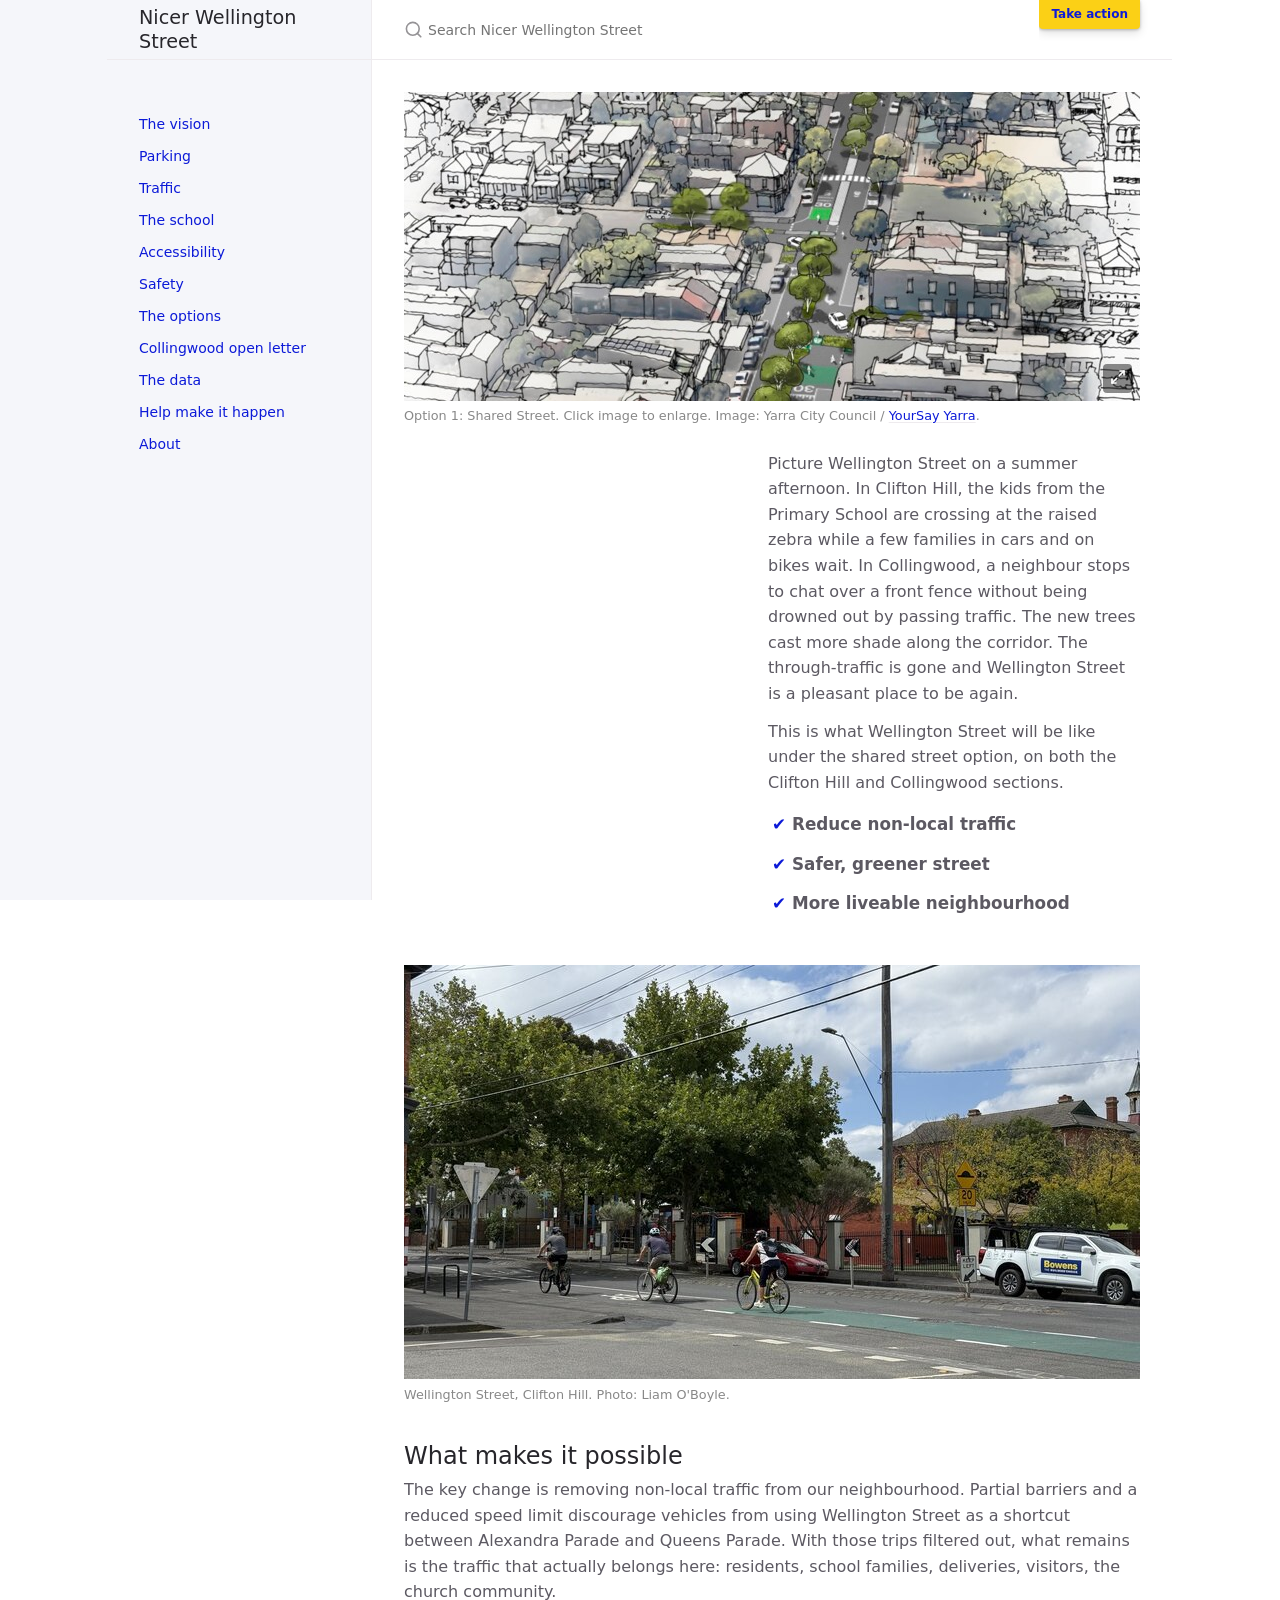
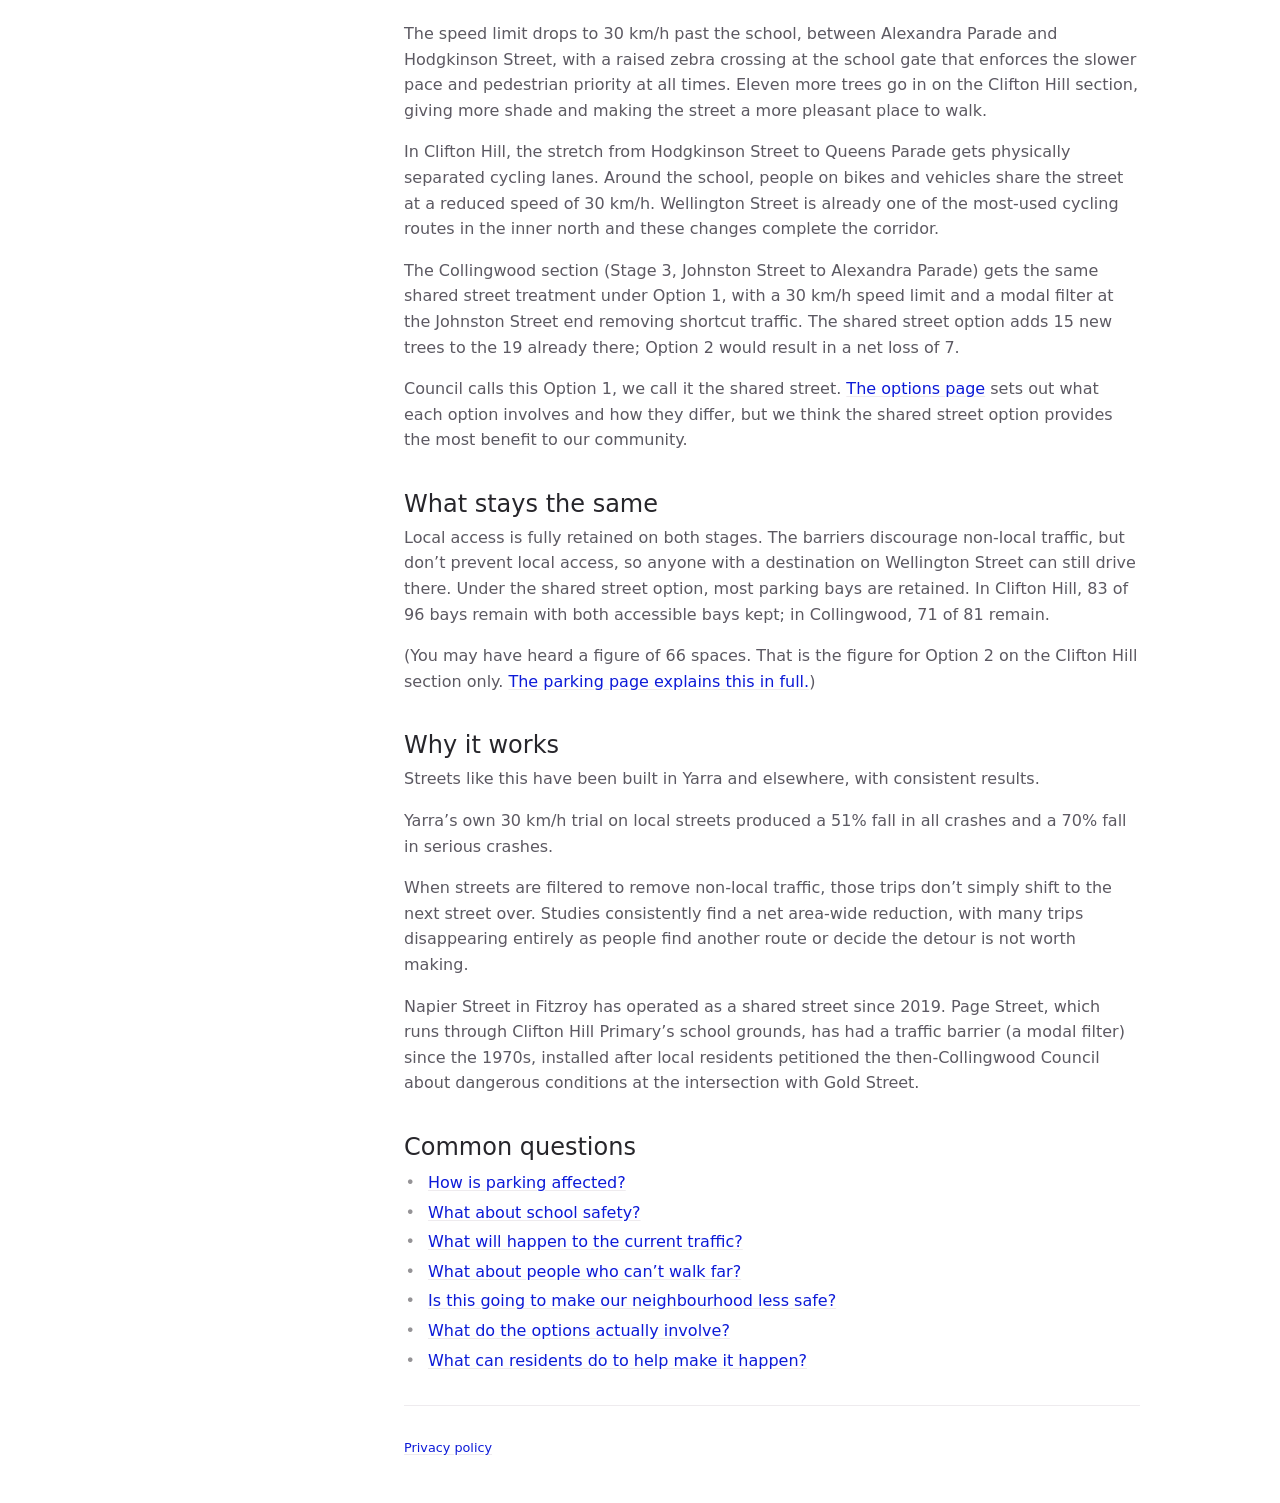
==== index.html @ f9e15936 "Deploy 2026-04-16T07:21:06Z" ====
<!DOCTYPE html> <html lang="en-US"> <head> <meta charset="UTF-8"> <meta http-equiv="X-UA-Compatible" content="IE=Edge"> <link rel="stylesheet" href="/assets/css/just-the-docs-default.css"> <link rel="stylesheet" href="/assets/css/just-the-docs-head-nav.css" id="jtd-head-nav-stylesheet"> <style id="jtd-nav-activation"> .site-nav > ul.nav-list:first-child > li:not(:nth-child(1)) > a, .site-nav > ul.nav-list:first-child > li > ul > li a { background-image: none; } .site-nav > ul.nav-list:not(:first-child) a, .site-nav li.external a { background-image: none; } .site-nav > ul.nav-list:first-child > li:nth-child(1) > a { font-weight: 600; text-decoration: none; }.site-nav > ul.nav-list:first-child > li:nth-child(1) > button svg { transform: rotate(-90deg); }.site-nav > ul.nav-list:first-child > li.nav-list-item:nth-child(1) > ul.nav-list { display: block; } </style> <script async src="https://www.googletagmanager.com/gtag/js?id=G-J4YD6J9PZK"></script> <script> window.dataLayer = window.dataLayer || []; function gtag(){dataLayer.push(arguments);} gtag('js', new Date()); gtag('config', 'G-J4YD6J9PZK'); </script> <script src="/assets/js/vendor/lunr.min.js"></script> <script src="/assets/js/just-the-docs.js"></script> <meta name="viewport" content="width=device-width, initial-scale=1"> <link rel="apple-touch-icon" sizes="180x180" href="/assets/apple-touch-icon.png"> <link rel="icon" type="image/png" sizes="96x96" href="/assets/favicon-96x96.png"> <link rel="icon" type="image/png" sizes="32x32" href="/assets/favicon-32x32.png"> <link rel="icon" type="image/png" sizes="16x16" href="/assets/favicon-16x16.png"> <link rel="manifest" href="/site.webmanifest"> <title>Say Yes to a new Wellington St - Nicer Wellington Street</title> <meta property="og:title" content="Say Yes to a new Wellington St - Nicer Wellington Street" /> <meta property="twitter:title" content="Say Yes to a new Wellington St - Nicer Wellington Street" /> <!-- Begin Jekyll SEO tag v2.8.0 --> <meta name="generator" content="Jekyll v3.10.0" />  <meta property="og:locale" content="en_AU" /> <meta name="description" content="What Yarra Council’s Wellington Street proposals mean for Collingwood and Clifton Hill: less through-traffic, safer streets, new trees, and protected cycling infrastructure from Johnston Street to Queens Parade." /> <meta property="og:description" content="What Yarra Council’s Wellington Street proposals mean for Collingwood and Clifton Hill: less through-traffic, safer streets, new trees, and protected cycling infrastructure from Johnston Street to Queens Parade." /> <link rel="canonical" href="https://www.nicer-wellington-street.org/" /> <meta property="og:url" content="https://www.nicer-wellington-street.org/" /> <meta property="og:site_name" content="Nicer Wellington Street" /> <meta property="og:image" content="https://www.nicer-wellington-street.org/assets/images/cyclists-near-school-og.jpg" /> <meta property="og:image:height" content="630" /> <meta property="og:image:width" content="1200" /> <meta property="og:type" content="website" /> <meta name="twitter:card" content="summary_large_image" /> <meta property="twitter:image" content="https://www.nicer-wellington-street.org/assets/images/cyclists-near-school-og.jpg" />  <script type="application/ld+json"> {"@context":"https://schema.org","@type":"WebSite","description":"What Yarra Council’s Wellington Street proposals mean for Collingwood and Clifton Hill: less through-traffic, safer streets, new trees, and protected cycling infrastructure from Johnston Street to Queens Parade.","headline":"The vision","image":{"width":1200,"height":630,"url":"https://www.nicer-wellington-street.org/assets/images/cyclists-near-school-og.jpg","@type":"imageObject"},"name":"Nicer Wellington Street","url":"https://www.nicer-wellington-street.org/"}</script> <!-- End Jekyll SEO tag --> <style> /* just-the-docs sets 0.875rem (14px) on mobile; override to 16px for readability */ html { font-size: 1rem !important; } header .site-footer { display: none !important; } a { color: #0c1ad8; } a:visited { color: #0813c5; } a:hover { color: #0813c5; } .register-cta { background-color: #fbd016; border-left: 4px solid #0c1ad8; border-radius: 0 4px 4px 0; padding: 0.8em 1.25em; margin: 1.75em 0; } .register-cta p { margin: 0.4em 0; } .register-cta p:last-child { margin-top: 0.75em; margin-bottom: 0; } .register-cta strong { color: #0c1ad8; } .btn-primary, .btn-primary:active, .btn-primary.selected { color: #0c1ad8 !important; background-color: #fbd016 !important; background-image: none !important; box-shadow: 0 1px 3px rgba(0,0,0,0.25), 0 4px 10px rgba(0,0,0,0.12); } .btn-primary:hover, .btn-primary.zeroclipboard-is-hover { color: #0c1ad8 !important; background-color: #e8c000 !important; background-image: none !important; } .register-cta .btn-primary, .register-cta .btn-primary:active, .register-cta .btn-primary.selected { color: #fff !important; background-color: #0c1ad8 !important; } .register-cta .btn-primary:hover, .register-cta .btn-primary.zeroclipboard-is-hover { color: #fff !important; background-color: #0813c5 !important; } .aux-nav-list-item a.site-button { height: auto !important; align-self: center; background-color: #fbd016 !important; background-image: none !important; color: #0c1ad8 !important; padding: 0.5em 1em !important; border-radius: 0 0 4px 4px; font-weight: 700; white-space: nowrap; box-shadow: 0 1px 3px rgba(0,0,0,0.25), 0 4px 10px rgba(0,0,0,0.12); } .aux-nav-list-item a.site-button:hover { background-color: #e8c000 !important; background-image: none !important; color: #0c1ad8 !important; text-decoration: none !important; } .key-points { margin: 1.25em 0; } .key-points li { padding: 0.25em 0; font-size: 1.05em; font-weight: 600; list-style-type: none; } .key-points li::before { content: "" !important; display: none !important; } .key-points li::marker { content: "\2714\0020"; color: #0c1ad8; } @media (min-width: 50rem) { .aux-nav { padding-right: 2rem !important; } } .voices { margin: 1.75em 0; } .voices h3 { font-size: 1em; font-weight: 600; color: #555; margin: 0 0 0.75em 0; text-transform: uppercase; letter-spacing: 0.04em; } .voice { margin: 0 0 1em 0; border-left: 3px solid #ddd; padding: 0.5em 0.85em; font-style: italic; } .voice p { margin: 0 0 0.4em 0; } .voice p:last-of-type { margin-bottom: 0; } .voice footer { margin-top: 0.5em; font-style: normal; } .voice cite { font-size: 0.85em; color: #888; } .voice cite::before { content: "— "; } .call-qrs { display: none; } @media (min-width: 50rem) { .call-qrs { display: block; margin: 1em 0 1.5em 0; } .call-qrs p { font-size: 0.85em; color: #555; margin: 0 0 0.6em 0; } .call-qrs-images { display: flex; flex-wrap: wrap; gap: 1.5em; } .call-qr-item { display: flex; flex-direction: column; } .call-qr-item p { font-size: 0.85em; color: #333; margin: 0 0 0.35em 0; line-height: 1.3; } .call-qrs-images img { width: 160px; height: auto; display: block; } } .support-split { display: flex; flex-direction: column-reverse; gap: 1.5em; margin: 1.5em 0; } .support-split-content p { margin: 0 0 0.75em 0; } .support-split-content p:last-child { margin-bottom: 0; } @media (min-width: 50rem) { .support-split { flex-direction: row; align-items: flex-start; } .support-split-form { flex: 0 0 340px; } .support-split-content { flex: 1; } } .ml-form-embedContent h4 { font-size: 30px !important; } .site-title { font-size: 1.2rem !important; } </style> <!-- Meta Pixel Code --> <script> !function(f,b,e,v,n,t,s) {if(f.fbq)return;n=f.fbq=function(){n.callMethod? n.callMethod.apply(n,arguments):n.queue.push(arguments)}; if(!f._fbq)f._fbq=n;n.push=n;n.loaded=!0;n.version='2.0'; n.queue=[];t=b.createElement(e);t.async=!0; t.src=v;s=b.getElementsByTagName(e)[0]; s.parentNode.insertBefore(t,s)}(window, document,'script', 'https://connect.facebook.net/en_US/fbevents.js'); fbq('init', '1318304476833039'); fbq('track', 'PageView'); </script> <noscript><img height="1" width="1" style="display:none" src="https://www.facebook.com/tr?id=1318304476833039&ev=PageView&noscript=1" /></noscript> <!-- End Meta Pixel Code --> <!-- MailerLite Universal --> <script> (function(w,d,e,u,f,l,n){w[f]=w[f]||function(){(w[f].q=w[f].q||[]) .push(arguments);},l=d.createElement(e),l.async=1,l.src=u, n=d.getElementsByTagName(e)[0],n.parentNode.insertBefore(l,n);}) (window,document,'script','https://assets.mailerlite.com/js/universal.js','ml'); ml('account', '2239240'); </script> <!-- End MailerLite Universal --> </head> <body> <a class="skip-to-main" href="#main-content">Skip to main content</a> <svg xmlns="http://www.w3.org/2000/svg" class="d-none"> <symbol id="svg-link" viewBox="0 0 24 24"> <title>Link</title> <svg xmlns="http://www.w3.org/2000/svg" width="24" height="24" viewBox="0 0 24 24" fill="none" stroke="currentColor" stroke-width="2" stroke-linecap="round" stroke-linejoin="round" class="feather feather-link"> <path d="M10 13a5 5 0 0 0 7.54.54l3-3a5 5 0 0 0-7.07-7.07l-1.72 1.71"></path><path d="M14 11a5 5 0 0 0-7.54-.54l-3 3a5 5 0 0 0 7.07 7.07l1.71-1.71"></path> </svg> </symbol> <symbol id="svg-menu" viewBox="0 0 24 24"> <title>Menu</title> <svg xmlns="http://www.w3.org/2000/svg" width="24" height="24" viewBox="0 0 24 24" fill="none" stroke="currentColor" stroke-width="2" stroke-linecap="round" stroke-linejoin="round" class="feather feather-menu"> <line x1="3" y1="12" x2="21" y2="12"></line><line x1="3" y1="6" x2="21" y2="6"></line><line x1="3" y1="18" x2="21" y2="18"></line> </svg> </symbol> <symbol id="svg-arrow-right" viewBox="0 0 24 24"> <title>Expand</title> <svg xmlns="http://www.w3.org/2000/svg" width="24" height="24" viewBox="0 0 24 24" fill="none" stroke="currentColor" stroke-width="2" stroke-linecap="round" stroke-linejoin="round" class="feather feather-chevron-right"> <polyline points="9 18 15 12 9 6"></polyline> </svg> </symbol> <!-- Feather. MIT License: https://github.com/feathericons/feather/blob/master/LICENSE --> <symbol id="svg-external-link" width="24" height="24" viewBox="0 0 24 24" fill="none" stroke="currentColor" stroke-width="2" stroke-linecap="round" stroke-linejoin="round" class="feather feather-external-link"> <title id="svg-external-link-title">(external link)</title> <path d="M18 13v6a2 2 0 0 1-2 2H5a2 2 0 0 1-2-2V8a2 2 0 0 1 2-2h6"></path><polyline points="15 3 21 3 21 9"></polyline><line x1="10" y1="14" x2="21" y2="3"></line> </symbol> <symbol id="svg-doc" viewBox="0 0 24 24"> <title>Document</title> <svg xmlns="http://www.w3.org/2000/svg" width="24" height="24" viewBox="0 0 24 24" fill="none" stroke="currentColor" stroke-width="2" stroke-linecap="round" stroke-linejoin="round" class="feather feather-file"> <path d="M13 2H6a2 2 0 0 0-2 2v16a2 2 0 0 0 2 2h12a2 2 0 0 0 2-2V9z"></path><polyline points="13 2 13 9 20 9"></polyline> </svg> </symbol> <symbol id="svg-search" viewBox="0 0 24 24"> <title>Search</title> <svg xmlns="http://www.w3.org/2000/svg" width="24" height="24" viewBox="0 0 24 24" fill="none" stroke="currentColor" stroke-width="2" stroke-linecap="round" stroke-linejoin="round" class="feather feather-search"> <circle cx="11" cy="11" r="8"></circle><line x1="21" y1="21" x2="16.65" y2="16.65"></line> </svg> </symbol> <!-- Bootstrap Icons. MIT License: https://github.com/twbs/icons/blob/main/LICENSE.md --> <symbol id="svg-copy" viewBox="0 0 16 16"> <title>Copy</title> <svg xmlns="http://www.w3.org/2000/svg" width="16" height="16" fill="currentColor" class="bi bi-clipboard" viewBox="0 0 16 16"> <path d="M4 1.5H3a2 2 0 0 0-2 2V14a2 2 0 0 0 2 2h10a2 2 0 0 0 2-2V3.5a2 2 0 0 0-2-2h-1v1h1a1 1 0 0 1 1 1V14a1 1 0 0 1-1 1H3a1 1 0 0 1-1-1V3.5a1 1 0 0 1 1-1h1v-1z"/> <path d="M9.5 1a.5.5 0 0 1 .5.5v1a.5.5 0 0 1-.5.5h-3a.5.5 0 0 1-.5-.5v-1a.5.5 0 0 1 .5-.5h3zm-3-1A1.5 1.5 0 0 0 5 1.5v1A1.5 1.5 0 0 0 6.5 4h3A1.5 1.5 0 0 0 11 2.5v-1A1.5 1.5 0 0 0 9.5 0h-3z"/> </svg> </symbol> <symbol id="svg-copied" viewBox="0 0 16 16"> <title>Copied</title> <svg xmlns="http://www.w3.org/2000/svg" width="16" height="16" fill="currentColor" class="bi bi-clipboard-check-fill" viewBox="0 0 16 16"> <path d="M6.5 0A1.5 1.5 0 0 0 5 1.5v1A1.5 1.5 0 0 0 6.5 4h3A1.5 1.5 0 0 0 11 2.5v-1A1.5 1.5 0 0 0 9.5 0h-3Zm3 1a.5.5 0 0 1 .5.5v1a.5.5 0 0 1-.5.5h-3a.5.5 0 0 1-.5-.5v-1a.5.5 0 0 1 .5-.5h3Z"/> <path d="M4 1.5H3a2 2 0 0 0-2 2V14a2 2 0 0 0 2 2h10a2 2 0 0 0 2-2V3.5a2 2 0 0 0-2-2h-1v1A2.5 2.5 0 0 1 9.5 5h-3A2.5 2.5 0 0 1 4 2.5v-1Zm6.854 7.354-3 3a.5.5 0 0 1-.708 0l-1.5-1.5a.5.5 0 0 1 .708-.708L7.5 10.793l2.646-2.647a.5.5 0 0 1 .708.708Z"/> </svg> </symbol> </svg> <header class="side-bar"> <div class="site-header"> <a href="/" class="site-title lh-tight"> Nicer Wellington Street </a> <button id="menu-button" class="site-button btn-reset" aria-label="Menu" aria-expanded="false"> <svg viewBox="0 0 24 24" class="icon" aria-hidden="true"><use xlink:href="#svg-menu"></use></svg> </button> </div> <nav aria-label="Main" id="site-nav" class="site-nav"> <ul class="nav-list"><li class="nav-list-item"><a href="/" class="nav-list-link">The vision</a></li><li class="nav-list-item"><a href="/parking/" class="nav-list-link">Parking</a></li><li class="nav-list-item"><a href="/traffic/" class="nav-list-link">Traffic</a></li><li class="nav-list-item"><a href="/school/" class="nav-list-link">The school</a></li><li class="nav-list-item"><a href="/access/" class="nav-list-link">Accessibility</a></li><li class="nav-list-item"><a href="/safety/" class="nav-list-link">Safety</a></li><li class="nav-list-item"><a href="/options/" class="nav-list-link">The options</a></li><li class="nav-list-item"><a href="/collingwood/" class="nav-list-link">Collingwood open letter</a></li><li class="nav-list-item"><a href="/data/" class="nav-list-link">The data</a></li><li class="nav-list-item"><a href="/action/" class="nav-list-link">Help make it happen</a></li><li class="nav-list-item"><a href="/about/" class="nav-list-link">About</a></li></ul> </nav> <div class="d-md-block d-none site-footer"> This site uses <a href="https://github.com/just-the-docs/just-the-docs">Just the Docs</a>, a documentation theme for Jekyll. </div> </header> <div class="main" id="top"> <div id="main-header" class="main-header"> <div class="search" role="search"> <div class="search-input-wrap"> <input type="text" id="search-input" class="search-input" tabindex="0" placeholder="Search Nicer Wellington Street" autocomplete="off"> <label for="search-input" class="search-label"> <span class="sr-only">Search Nicer Wellington Street</span> <svg viewBox="0 0 24 24" class="search-icon" aria-hidden="true"><use xlink:href="#svg-search"></use></svg> </label> </div> <div id="search-results" class="search-results"></div> </div> <nav aria-label="Auxiliary" class="aux-nav"> <ul class="aux-nav-list"> <li class="aux-nav-list-item"> <a href="/action/" class="site-button" > Take action </a> </li> </ul> </nav> </div> <div class="main-content-wrap"> <div id="main-content" class="main-content"> <main> <figure style="margin: 0 0 1.5em 0;"> <div style="position: relative; cursor: pointer;" onclick="document.getElementById('render-modal').showModal();document.body.style.overflow='hidden'"> <img src="/assets/images/wellington-north-option1-render-slice-736w.jpg" srcset="/assets/images/wellington-north-option1-render-slice-736w.jpg 736w, /assets/images/wellington-north-option1-render-slice-1472w.jpg 1472w" sizes="(max-width: 800px) 100vw, 736px" alt="Aerial render of Wellington Street North under the shared street option, showing a tree-lined street with reduced traffic" style="width: 100%; height: auto; display: block;" /> <span style="position: absolute; bottom: 0.5em; right: 0.5em; background: rgba(0,0,0,0.45); color: #fff; border-radius: 4px; padding: 0.3em 0.4em; line-height: 1; pointer-events: none;" aria-hidden="true"><svg xmlns="http://www.w3.org/2000/svg" width="16" height="16" viewBox="0 0 24 24" fill="none" stroke="currentColor" stroke-width="2.5" stroke-linecap="round" stroke-linejoin="round"><polyline points="15 3 21 3 21 9"></polyline><polyline points="9 21 3 21 3 15"></polyline><line x1="21" y1="3" x2="14" y2="10"></line><line x1="3" y1="21" x2="10" y2="14"></line></svg></span> </div> <figcaption style="font-size: 0.8em; color: #888; margin-top: 0.4em;">Option 1: Shared Street. Click image to enlarge. Image: Yarra City Council / <a href="https://yoursayyarra.com.au/building-safer-wellington-street/wellington-street-north-clifton-hill">YourSay Yarra</a>.</figcaption> </figure> <dialog id="render-modal" style="width: min(95vw, 960px); padding: 1.25em; border: 1px solid #ddd; border-radius: 6px;"> <div style="display: flex; justify-content: space-between; align-items: center; margin-bottom: 0.75em;"> <strong>Option 1: Shared Street</strong> <button onclick="document.getElementById('render-modal').close()" style="background: none; border: none; cursor: pointer; font-size: 1.25em; line-height: 1; padding: 0 0.25em;">✕</button> </div> <img src="/assets/images/wellington-north-option1-render.jpg" srcset="/assets/images/wellington-north-option1-render-736w.jpg 736w, /assets/images/wellington-north-option1-render.jpg 1272w" sizes="(max-width: 800px) 100vw, 960px" alt="Aerial perspective render of Wellington Street in Clifton Hill under the shared street option, showing a tree-lined street with reduced traffic and a 30 km/h zone" style="width: 100%; height: auto; display: block;" /> <p style="font-size: 0.85em; color: #666; margin-top: 0.5em; margin-bottom: 0;">Council's visualisation of Option 1 on Wellington Street in Clifton Hill. Image: Yarra City Council / <a href="https://yoursayyarra.com.au/building-safer-wellington-street/wellington-street-north-clifton-hill">YourSay Yarra</a>. The YourSay project page includes an interactive version of this image, highlighting each specific treatment area.</p> </dialog> <style> #render-modal::backdrop { background: rgba(0, 0, 0, 0.5); } </style> <script> (function() { var m = document.getElementById('render-modal'); m.addEventListener('close', function() { document.body.style.overflow = ''; }); m.addEventListener('click', function(e) { if (e.target === m) m.close(); }); })(); </script> <div class="support-split"> <div class="support-split-form"> <div class="ml-embedded" data-form="Ug1OOV"></div> </div> <div class="support-split-content"> <p>Picture Wellington Street on a summer afternoon. In Clifton Hill, the kids from the Primary School are crossing at the raised zebra while a few families in cars and on bikes wait. In Collingwood, a neighbour stops to chat over a front fence without being drowned out by passing traffic. The new trees cast more shade along the corridor. The through-traffic is gone and Wellington Street is a pleasant place to be again.</p> <p>This is what Wellington Street will be like under the shared street option, on both the Clifton Hill and Collingwood sections.</p> <ul class="key-points"> <li>Reduce non-local traffic</li> <li>Safer, greener street</li> <li>More liveable neighbourhood</li> </ul> </div> </div> <figure style="margin: 0 0 1.5em 0;"> <img src="/assets/images/cyclists-near-school-736w.jpg" srcset="/assets/images/cyclists-near-school-736w.jpg 736w, /assets/images/cyclists-near-school-1472w.jpg 1472w" sizes="(max-width: 800px) 100vw, 736px" alt="Three people on bikes on the green bike lane on Wellington Street in Clifton Hill, passing the school" style="width: 100%; height: auto; display: block;" /> <figcaption style="font-size: 0.8em; color: #888; margin-top: 0.4em;">Wellington Street, Clifton Hill. Photo: Liam O'Boyle.</figcaption> </figure> <h2 id="what-makes-it-possible"> <a href="#what-makes-it-possible" class="anchor-heading" aria-labelledby="what-makes-it-possible"><svg viewBox="0 0 16 16" aria-hidden="true"><use xlink:href="#svg-link"></use></svg></a> What makes it possible </h2> <p>The key change is removing non-local traffic from our neighbourhood. Partial barriers and a reduced speed limit discourage vehicles from using Wellington Street as a shortcut between Alexandra Parade and Queens Parade. With those trips filtered out, what remains is the traffic that actually belongs here: residents, school families, deliveries, visitors, the church community.</p> <p>The speed limit drops to 30 km/h past the school, between Alexandra Parade and Hodgkinson Street, with a raised zebra crossing at the school gate that enforces the slower pace and pedestrian priority at all times. Eleven more trees go in on the Clifton Hill section, giving more shade and making the street a more pleasant place to walk.</p> <p>In Clifton Hill, the stretch from Hodgkinson Street to Queens Parade gets physically separated cycling lanes. Around the school, people on bikes and vehicles share the street at a reduced speed of 30 km/h. Wellington Street is already one of the most-used cycling routes in the inner north and these changes complete the corridor.</p> <p>The Collingwood section (Stage 3, Johnston Street to Alexandra Parade) gets the same shared street treatment under Option 1, with a 30 km/h speed limit and a modal filter at the Johnston Street end removing shortcut traffic. The shared street option adds 15 new trees to the 19 already there; Option 2 would result in a net loss of 7.</p> <p>Council calls this Option 1, we call it the shared street. <a href="/options/">The options page</a> sets out what each option involves and how they differ, but we think the shared street option provides the most benefit to our community.</p> <h2 id="what-stays-the-same"> <a href="#what-stays-the-same" class="anchor-heading" aria-labelledby="what-stays-the-same"><svg viewBox="0 0 16 16" aria-hidden="true"><use xlink:href="#svg-link"></use></svg></a> What stays the same </h2> <p>Local access is fully retained on both stages. The barriers discourage non-local traffic, but don’t prevent local access, so anyone with a destination on Wellington Street can still drive there. Under the shared street option, most parking bays are retained. In Clifton Hill, 83 of 96 bays remain with both accessible bays kept; in Collingwood, 71 of 81 remain.</p> <p>(You may have heard a figure of 66 spaces. That is the figure for Option 2 on the Clifton Hill section only. <a href="/parking/">The parking page explains this in full.</a>)</p> <h2 id="why-it-works"> <a href="#why-it-works" class="anchor-heading" aria-labelledby="why-it-works"><svg viewBox="0 0 16 16" aria-hidden="true"><use xlink:href="#svg-link"></use></svg></a> Why it works </h2> <p>Streets like this have been built in Yarra and elsewhere, with consistent results.</p> <p>Yarra’s own 30 km/h trial on local streets produced a 51% fall in all crashes and a 70% fall in serious crashes.</p> <p>When streets are filtered to remove non-local traffic, those trips don’t simply shift to the next street over. Studies consistently find a net area-wide reduction, with many trips disappearing entirely as people find another route or decide the detour is not worth making.</p> <p>Napier Street in Fitzroy has operated as a shared street since 2019. Page Street, which runs through Clifton Hill Primary’s school grounds, has had a traffic barrier (a modal filter) since the 1970s, installed after local residents petitioned the then-Collingwood Council about dangerous conditions at the intersection with Gold Street.</p> <h2 id="common-questions"> <a href="#common-questions" class="anchor-heading" aria-labelledby="common-questions"><svg viewBox="0 0 16 16" aria-hidden="true"><use xlink:href="#svg-link"></use></svg></a> Common questions </h2> <ul> <li><a href="/parking/">How is parking affected?</a></li> <li><a href="/school/">What about school safety?</a></li> <li><a href="/traffic/">What will happen to the current traffic?</a></li> <li><a href="/access/">What about people who can’t walk far?</a></li> <li><a href="/safety/">Is this going to make our neighbourhood less safe?</a></li> <li><a href="/options/">What do the options actually involve?</a></li> <li><a href="/action/">What can residents do to help make it happen?</a></li> </ul> </main> <hr> <footer> <p style="font-size: 0.8em; color: #888; margin-top: 1.5em;"><a href="/privacy/">Privacy policy</a></p> <script> document.addEventListener('DOMContentLoaded', function () { document.querySelectorAll('a[href^="http"]').forEach(function (link) { if (link.hostname !== window.location.hostname) { link.setAttribute('target', '_blank'); link.setAttribute('rel', 'noopener noreferrer'); } }); }); </script> <div class="d-md-none mt-4 fs-2"> This site uses <a href="https://github.com/just-the-docs/just-the-docs">Just the Docs</a>, a documentation theme for Jekyll. </div> </footer> </div> </div> <div class="search-overlay"></div> </div> </body> </html>
---- assets/css/just-the-docs-default.css ----
.highlight .hll{background-color:#0969da4a}.highlight .c{color:#6E7781}.highlight .err{color:#CF222E}.highlight .k{color:#CF222E}.highlight .l{color:#953800}.highlight .n{color:#8250DF}.highlight .o{color:#116329}.highlight .p{color:#24292F}.highlight .ch{color:#6E7781}.highlight .cm{color:#6E7781}.highlight .cp{color:#6E7781}.highlight .cpf{color:#6E7781}.highlight .c1{color:#6E7781}.highlight .cs{color:#6E7781}.highlight .gd{color:#0550AE}.highlight .ge{font-style:italic}.highlight .gr{color:#CF222E}.highlight .gh{color:#0550AE}.highlight .gs{font-weight:bold}.highlight .gu{color:#0550AE}.highlight .kc{color:#0550AE}.highlight .kd{color:#CF222E}.highlight .kn{color:#CF222E}.highlight .kp{color:#CF222E}.highlight .kr{color:#CF222E}.highlight .kt{color:#CF222E}.highlight .ld{color:#953800}.highlight .m{color:#953800}.highlight .s{color:#0550AE}.highlight .na{color:#953800}.highlight .nb{color:#953800}.highlight .nc{color:#0550AE}.highlight .no{color:#0550AE}.highlight .nd{color:#953800}.highlight .ni{color:#116329}.highlight .ne{color:#8250DF}.highlight .nf{color:#0550AE}.highlight .nl{color:#953800}.highlight .nn{color:#24292F}.highlight .nx{color:#8250DF}.highlight .py{color:#0550AE}.highlight .nt{color:#116329}.highlight .nv{color:#953800}.highlight .ow{color:#8250DF}.highlight .pm{color:#24292F}.highlight .w{color:#24292F}.highlight .mb{color:#953800}.highlight .mf{color:#953800}.highlight .mh{color:#953800}.highlight .mi{color:#953800}.highlight .mo{color:#953800}.highlight .sa{color:#0550AE}.highlight .sb{color:#0550AE}.highlight .sc{color:#0550AE}.highlight .dl{color:#0550AE}.highlight .sd{color:#0550AE}.highlight .s2{color:#0550AE}.highlight .se{color:#0550AE}.highlight .sh{color:#0550AE}.highlight .si{color:#0550AE}.highlight .sx{color:#0550AE}.highlight .sr{color:#0550AE}.highlight .s1{color:#0550AE}.highlight .ss{color:#0550AE}.highlight .bp{color:#953800}.highlight .fm{color:#0550AE}.highlight .vc{color:#953800}.highlight .vg{color:#953800}.highlight .vi{color:#953800}.highlight .vm{color:#953800}.highlight .il{color:#953800}/*! normalize.css v8.0.1 | MIT License | github.com/necolas/normalize.css */html{line-height:1.15;text-size-adjust:100%}body{margin:0}main{display:block}h1{font-size:2em;margin:0.67em 0}hr{box-sizing:content-box;height:0;overflow:visible}pre{font-family:monospace;font-size:1em}a{background-color:transparent}abbr[title]{border-bottom:none;text-decoration:underline;text-decoration:underline dotted}b,strong{font-weight:bolder}code,kbd,samp{font-family:monospace;font-size:1em}small{font-size:80%}sub,sup{font-size:75%;line-height:0;position:relative;vertical-align:baseline}sub{bottom:-0.25em}sup{top:-0.5em}img{border-style:none}button,input,optgroup,select,textarea{font-family:inherit;font-size:100%;line-height:1.15;margin:0}button,input{overflow:visible}button,select{text-transform:none}button,[type="button"],[type="reset"],[type="submit"]{appearance:auto}button::-moz-focus-inner,[type="button"]::-moz-focus-inner,[type="reset"]::-moz-focus-inner,[type="submit"]::-moz-focus-inner{border-style:none;padding:0}button:-moz-focusring,[type="button"]:-moz-focusring,[type="reset"]:-moz-focusring,[type="submit"]:-moz-focusring{outline:1px dotted ButtonText}fieldset{padding:0.35em 0.75em 0.625em}legend{box-sizing:border-box;color:inherit;display:table;max-width:100%;padding:0;white-space:normal}progress{vertical-align:baseline}textarea{overflow:auto}[type="checkbox"],[type="radio"]{box-sizing:border-box;padding:0}[type="number"]::-webkit-inner-spin-button,[type="number"]::-webkit-outer-spin-button{height:auto}[type="search"]{appearance:textfield;outline-offset:-2px}[type="search"]::-webkit-search-decoration{appearance:none}::-webkit-file-upload-button{appearance:auto;font:inherit}details{display:block}summary{display:list-item}template{display:none}[hidden]{display:none}:root{color-scheme:light}*{box-sizing:border-box}html{scroll-behavior:smooth}html{font-size:.875rem !important}@media (min-width: 31.25rem){html{font-size:1rem !important}}body{font-family:system-ui,-apple-system,blinkmacsystemfont,"Segoe UI",roboto,"Helvetica Neue",arial,sans-serif,"Segoe UI Emoji";font-size:inherit;line-height:1.4;color:#5c5962;background-color:#fff;overflow-wrap:break-word}ol,ul,dl,pre,address,blockquote,table,div,hr,form,fieldset,noscript .table-wrapper{margin-top:0}h1,h2,h3,h4,h5,h6,#toctitle{margin-top:0;margin-bottom:1em;font-weight:500;line-height:1.25;color:#27262b}p{margin-top:1em;margin-bottom:1em}a{color:#7253ed;text-decoration:none}a:not([class]){text-decoration:underline;text-decoration-color:#eeebee;text-underline-offset:2px}a:not([class]):hover{text-decoration-color:rgba(114,83,237,0.45)}code{font-family:"SFMono-Regular",menlo,consolas,monospace;font-size:0.75em;line-height:1.4}figure,pre{margin:0}li{margin:0.25em 0}img{max-width:100%;height:auto}hr{height:1px;padding:0;margin:2rem 0;background-color:#eeebee;border:0}blockquote{margin:10px 0;margin-block-start:0;margin-inline-start:0;padding-left:1rem;border-left:3px solid #eeebee}.side-bar{z-index:0;display:flex;flex-wrap:wrap;background-color:#f5f6fa}@media (min-width: 50rem){.side-bar{flex-flow:column nowrap;position:fixed;width:15.5rem;height:100%;border-right:1px solid #eeebee;align-items:flex-end}}@media (min-width: 66.5rem){.side-bar{width:calc((100% - 66.5rem) / 2 + 16.5rem);min-width:16.5rem}}@media (min-width: 50rem){.side-bar+.main{margin-left:15.5rem}}@media (min-width: 66.5rem){.side-bar+.main{margin-left:Max(16.5rem, calc((100% - 66.5rem) / 2 + 16.5rem))}}.side-bar+.main .main-header{display:none;background-color:#f5f6fa}@media (min-width: 50rem){.side-bar+.main .main-header{display:flex;background-color:#fff}}.side-bar+.main .main-header.nav-open{display:block}@media (min-width: 50rem){.side-bar+.main .main-header.nav-open{display:flex}}.main{margin:auto}@media (min-width: 50rem){.main{position:relative;max-width:50rem}}.main-content-wrap{padding-top:1rem;padding-bottom:1rem;padding-right:1rem;padding-left:1rem}@media (min-width: 50rem){.main-content-wrap{padding-right:2rem;padding-left:2rem}}@media (min-width: 50rem){.main-content-wrap{padding-top:2rem;padding-bottom:2rem}}.main-header{z-index:0;border-bottom:1px solid #eeebee}@media (min-width: 50rem){.main-header{display:flex;justify-content:space-between;height:3.75rem}}.site-nav,.site-header,.site-footer{width:100%}@media (min-width: 66.5rem){.site-nav,.site-header,.site-footer{width:16.5rem}}.site-nav{display:none}.site-nav.nav-open{display:block}@media (min-width: 50rem){.site-nav{display:block;padding-top:3rem;padding-bottom:1rem;overflow-y:auto;flex:1 1 auto}}.site-header{display:flex;min-height:3.75rem;align-items:center}@media (min-width: 50rem){.site-header{height:3.75rem;max-height:3.75rem;border-bottom:1px solid #eeebee}}.site-title{flex-grow:1;display:flex;height:100%;align-items:center;padding-top:.75rem;padding-bottom:.75rem;color:#27262b;outline-offset:-1px;padding-right:1rem;padding-left:1rem}@media (min-width: 50rem){.site-title{padding-right:2rem;padding-left:2rem}}.site-title{font-size:1.125rem !important}@media (min-width: 31.25rem){.site-title{font-size:1.5rem !important;line-height:1.25}}@media (min-width: 50rem){.site-title{padding-top:.5rem;padding-bottom:.5rem}}.site-button{display:flex;height:100%;padding:1rem;align-items:center;outline-offset:-1px}@media (min-width: 50rem){.site-header .site-button{display:none}}.site-title:hover{background-image:linear-gradient(-90deg, #ebedf5 0%, rgba(235,237,245,0.8) 80%, rgba(235,237,245,0) 100%)}.site-button:hover{background-image:linear-gradient(-90deg, #ebedf5 0%, rgba(235,237,245,0.8) 100%)}.site-footer{position:absolute;bottom:0;left:0;padding-top:1rem;padding-bottom:1rem;padding-right:1rem;padding-left:1rem}@media (min-width: 50rem){.site-footer{padding-right:2rem;padding-left:2rem}}.site-footer{font-size:.6875rem !important}@media (min-width: 31.25rem){.site-footer{font-size:.75rem !important}}@media (min-width: 50rem){.site-footer{position:static;justify-self:end}}.icon{width:1.5rem;height:1.5rem;color:#7253ed}.main-content{line-height:1.6}.main-content ol,.main-content ul,.main-content dl,.main-content pre,.main-content address,.main-content blockquote,.main-content .table-wrapper{margin-top:0.5em}.main-content a{overflow:hidden;text-overflow:ellipsis}.main-content ul,.main-content ol{padding-left:1.5em}.main-content li .highlight{margin-top:.25rem}.main-content ol{list-style-type:none;counter-reset:step-counter}.main-content ol>li{position:relative}.main-content ol>li::before{position:absolute;top:0.2em;left:-1.6em;color:#959396;content:counter(step-counter);counter-increment:step-counter}.main-content ol>li::before{font-size:.75rem !important}@media (min-width: 31.25rem){.main-content ol>li::before{font-size:.875rem !important}}@media (min-width: 31.25rem){.main-content ol>li::before{top:0.11em}}.main-content ol>li ol{counter-reset:sub-counter}.main-content ol>li ol>li::before{content:counter(sub-counter,lower-alpha);counter-increment:sub-counter}.main-content ul{list-style:none}.main-content ul>li::before{position:absolute;margin-left:-1.4em;color:#959396;content:"•"}.main-content .task-list-item::before{content:""}.main-content .task-list-item-checkbox{margin-right:0.6em;margin-left:-1.4em}.main-content hr+*{margin-top:0}.main-content h1:first-of-type{margin-top:0.5em}.main-content dl{display:grid;grid-template:auto / 10em 1fr}.main-content dt,.main-content dd{margin:0.25em 0}.main-content dt{grid-column:1;font-weight:500;text-align:right}.main-content dt::after{content:":"}.main-content dd{grid-column:2;margin-bottom:0;margin-left:1em}.main-content dd blockquote:first-child,.main-content dd div:first-child,.main-content dd dl:first-child,.main-content dd dt:first-child,.main-content dd h1:first-child,.main-content dd h2:first-child,.main-content dd h3:first-child,.main-content dd h4:first-child,.main-content dd h5:first-child,.main-content dd h6:first-child,.main-content dd li:first-child,.main-content dd ol:first-child,.main-content dd p:first-child,.main-content dd pre:first-child,.main-content dd table:first-child,.main-content dd ul:first-child,.main-content dd .table-wrapper:first-child{margin-top:0}.main-content dd dl:first-child dt:first-child,.main-content dd dl:first-child dd:nth-child(2),.main-content ol dl:first-child dt:first-child,.main-content ol dl:first-child dd:nth-child(2),.main-content ul dl:first-child dt:first-child,.main-content ul dl:first-child dd:nth-child(2){margin-top:0}.main-content .anchor-heading{position:absolute;right:-1rem;width:1.5rem;height:100%;padding-right:.25rem;padding-left:.25rem;overflow:visible}@media (min-width: 50rem){.main-content .anchor-heading{right:auto;left:-1.5rem}}.main-content .anchor-heading svg{display:inline-block;width:100%;height:100%;color:#7253ed;visibility:hidden}.main-content .anchor-heading:hover svg,.main-content .anchor-heading:focus svg,.main-content h1:hover>.anchor-heading svg,.main-content h2:hover>.anchor-heading svg,.main-content h3:hover>.anchor-heading svg,.main-content h4:hover>.anchor-heading svg,.main-content h5:hover>.anchor-heading svg,.main-content h6:hover>.anchor-heading svg{visibility:visible}.main-content summary{cursor:pointer}.main-content h1,.main-content h2,.main-content h3,.main-content h4,.main-content h5,.main-content h6,.main-content #toctitle{position:relative;margin-top:1.5em;margin-bottom:0.25em}.main-content h1+table,.main-content h1+.table-wrapper,.main-content h1+.code-example,.main-content h1+.highlighter-rouge,.main-content h1+.sectionbody .listingblock,.main-content h2+table,.main-content h2+.table-wrapper,.main-content h2+.code-example,.main-content h2+.highlighter-rouge,.main-content h2+.sectionbody .listingblock,.main-content h3+table,.main-content h3+.table-wrapper,.main-content h3+.code-example,.main-content h3+.highlighter-rouge,.main-content h3+.sectionbody .listingblock,.main-content h4+table,.main-content h4+.table-wrapper,.main-content h4+.code-example,.main-content h4+.highlighter-rouge,.main-content h4+.sectionbody .listingblock,.main-content h5+table,.main-content h5+.table-wrapper,.main-content h5+.code-example,.main-content h5+.highlighter-rouge,.main-content h5+.sectionbody .listingblock,.main-content h6+table,.main-content h6+.table-wrapper,.main-content h6+.code-example,.main-content h6+.highlighter-rouge,.main-content h6+.sectionbody .listingblock,.main-content #toctitle+table,.main-content #toctitle+.table-wrapper,.main-content #toctitle+.code-example,.main-content #toctitle+.highlighter-rouge,.main-content #toctitle+.sectionbody .listingblock{margin-top:1em}.main-content h1+p:not(.label),.main-content h2+p:not(.label),.main-content h3+p:not(.label),.main-content h4+p:not(.label),.main-content h5+p:not(.label),.main-content h6+p:not(.label),.main-content #toctitle+p:not(.label){margin-top:0}.main-content>h1:first-child,.main-content>h2:first-child,.main-content>h3:first-child,.main-content>h4:first-child,.main-content>h5:first-child,.main-content>h6:first-child,.main-content>.sect1:first-child>h2,.main-content>.sect2:first-child>h3,.main-content>.sect3:first-child>h4,.main-content>.sect4:first-child>h5,.main-content>.sect5:first-child>h6{margin-top:.5rem}.nav-list{padding:0;margin-top:0;margin-bottom:0;list-style:none}.nav-list .nav-list-item{position:relative;margin:0}.nav-list .nav-list-item{font-size:.875rem !important}@media (min-width: 31.25rem){.nav-list .nav-list-item{font-size:1rem !important}}@media (min-width: 50rem){.nav-list .nav-list-item{font-size:.75rem !important}}@media (min-width: 50rem) and (min-width: 31.25rem){.nav-list .nav-list-item{font-size:.875rem !important}}.nav-list .nav-list-item .nav-list-link{display:block;min-height:3rem;padding-top:.25rem;padding-bottom:.25rem;line-height:2.5rem;outline-offset:-1px;padding-right:3rem;padding-left:1rem}@media (min-width: 50rem){.nav-list .nav-list-item .nav-list-link{min-height:2rem;line-height:1.5rem;padding-right:2rem;padding-left:2rem}}.nav-list .nav-list-item .nav-list-link.external>svg{width:1rem;height:1rem;vertical-align:text-bottom}.nav-list .nav-list-item .nav-list-link.active{font-weight:600;text-decoration:none}.nav-list .nav-list-item .nav-list-link:hover,.nav-list .nav-list-item .nav-list-link.active{color:#5f3ceb;background-image:linear-gradient(-90deg, #ebedf5 0%, rgba(235,237,245,0.8) 80%, rgba(235,237,245,0) 100%)}.nav-list .nav-list-item .nav-list-expander{position:absolute;right:0;width:3rem;height:3rem;padding:.75rem;color:#7253ed;outline-offset:-1px}@media (min-width: 50rem){.nav-list .nav-list-item .nav-list-expander{width:2rem;height:2rem;padding:.5rem}}.nav-list .nav-list-item .nav-list-expander:hover{background-image:linear-gradient(-90deg, #ebedf5 0%, rgba(235,237,245,0.8) 100%)}.nav-list .nav-list-item .nav-list-expander svg{transform:rotate(90deg)}.nav-list .nav-list-item>.nav-list{display:none;padding-left:.75rem;list-style:none}.nav-list .nav-list-item>.nav-list .nav-list-item{position:relative}.nav-list .nav-list-item>.nav-list .nav-list-item .nav-list-link{color:#5c5962}.nav-list .nav-list-item>.nav-list .nav-list-item .nav-list-expander{color:#5c5962}.nav-list .nav-list-item.active>.nav-list-expander svg{transform:rotate(-90deg)}.nav-list .nav-list-item.active>.nav-list{display:block}.nav-category{padding:.5rem 1rem;font-weight:600;text-align:start;text-transform:uppercase;border-bottom:1px solid #eeebee}.nav-category{font-size:.6875rem !important}@media (min-width: 31.25rem){.nav-category{font-size:.75rem !important}}@media (min-width: 50rem){.nav-category{padding:.5rem 2rem;margin-top:1rem;text-align:start}.nav-category:first-child{margin-top:0}}.nav-list.nav-category-list>.nav-list-item{margin:0}.nav-list.nav-category-list>.nav-list-item>.nav-list{padding:0}.nav-list.nav-category-list>.nav-list-item>.nav-list>.nav-list-item>.nav-list-link{color:#7253ed}.nav-list.nav-category-list>.nav-list-item>.nav-list>.nav-list-item>.nav-list-expander{color:#7253ed}.aux-nav{height:100%;overflow-x:auto}.aux-nav{font-size:.6875rem !important}@media (min-width: 31.25rem){.aux-nav{font-size:.75rem !important}}.aux-nav .aux-nav-list{display:flex;height:100%;padding:0;margin:0;list-style:none}.aux-nav .aux-nav-list-item{display:inline-block;height:100%;padding:0;margin:0}@media (min-width: 50rem){.aux-nav{padding-right:1rem}}@media (min-width: 50rem){.breadcrumb-nav{margin-top:-1rem}}.breadcrumb-nav-list{padding-left:0;margin-bottom:.75rem;list-style:none}.breadcrumb-nav-list-item{display:table-cell}.breadcrumb-nav-list-item{font-size:.6875rem !important}@media (min-width: 31.25rem){.breadcrumb-nav-list-item{font-size:.75rem !important}}.breadcrumb-nav-list-item::before{display:none}.breadcrumb-nav-list-item::after{display:inline-block;margin-right:.5rem;margin-left:.5rem;color:#959396;content:"/"}.breadcrumb-nav-list-item:last-child::after{content:""}h1,.text-alpha{font-weight:300}h1,.text-alpha{font-size:2rem !important;line-height:1.25}@media (min-width: 31.25rem){h1,.text-alpha{font-size:2.25rem !important}}h2,.text-beta,#toctitle{font-size:1.125rem !important}@media (min-width: 31.25rem){h2,.text-beta,#toctitle{font-size:1.5rem !important;line-height:1.25}}h3,.text-gamma{font-size:1rem !important}@media (min-width: 31.25rem){h3,.text-gamma{font-size:1.125rem !important}}h4,.text-delta{font-weight:400;text-transform:uppercase;letter-spacing:0.1em}h4,.text-delta{font-size:.6875rem !important}@media (min-width: 31.25rem){h4,.text-delta{font-size:.75rem !important}}h4 code{text-transform:none}h5,.text-epsilon{font-size:.75rem !important}@media (min-width: 31.25rem){h5,.text-epsilon{font-size:.875rem !important}}h6,.text-zeta{font-size:.6875rem !important}@media (min-width: 31.25rem){h6,.text-zeta{font-size:.75rem !important}}.text-small{font-size:.6875rem !important}@media (min-width: 31.25rem){.text-small{font-size:.75rem !important}}.text-mono{font-family:"SFMono-Regular",menlo,consolas,monospace !important}.text-left{text-align:left !important}.text-center{text-align:center !important}.text-right{text-align:right !important}.label:not(g),.label-blue:not(g){display:inline-block;padding:0.16em 0.56em;margin-right:.5rem;margin-left:.5rem;color:#fff;text-transform:uppercase;vertical-align:middle;background-color:#2869e6;border-radius:12px}.label:not(g),.label-blue:not(g){font-size:.6875rem !important}@media (min-width: 31.25rem){.label:not(g),.label-blue:not(g){font-size:.75rem !important}}.label-green:not(g){background-color:#026e57}.label-purple:not(g){background-color:#5e41d0}.label-red:not(g){background-color:#dd2e2e}.label-yellow:not(g){color:#44434d;background-color:#f7d12e}.btn{display:inline-block;box-sizing:border-box;padding:0.3em 1em;margin:0;font-family:inherit;font-size:inherit;font-weight:500;line-height:1.5;color:#7253ed;text-decoration:none;vertical-align:baseline;cursor:pointer;background-color:#f7f7f7;border-width:0;border-radius:4px;box-shadow:0 1px 2px rgba(0,0,0,0.12),0 3px 10px rgba(0,0,0,0.08);appearance:none}.btn:focus{text-decoration:none;outline:none;box-shadow:0 0 0 3px rgba(0,0,255,0.25)}.btn:focus:hover,.btn.selected:focus{box-shadow:0 0 0 3px rgba(0,0,255,0.25)}.btn:hover,.btn.zeroclipboard-is-hover{color:#6a4aec}.btn:hover,.btn:active,.btn.zeroclipboard-is-hover,.btn.zeroclipboard-is-active{text-decoration:none;background-color:#f4f4f4}.btn:active,.btn.selected,.btn.zeroclipboard-is-active{background-color:#efefef;background-image:none;box-shadow:inset 0 2px 4px rgba(0,0,0,0.15)}.btn.selected:hover{background-color:#cfcfcf}.btn:disabled,.btn:disabled:hover,.btn.disabled,.btn.disabled:hover{color:rgba(102,102,102,0.5);cursor:default;background-color:rgba(229,229,229,0.5);background-image:none;box-shadow:none}.btn-outline{color:#7253ed;background:transparent;box-shadow:inset 0 0 0 2px #e6e1e8}.btn-outline:hover,.btn-outline:active,.btn-outline.zeroclipboard-is-hover,.btn-outline.zeroclipboard-is-active{color:#6341eb;text-decoration:none;background-color:transparent;box-shadow:inset 0 0 0 3px #e6e1e8}.btn-outline:focus{text-decoration:none;outline:none;box-shadow:inset 0 0 0 2px #5c5962,0 0 0 3px rgba(0,0,255,0.25)}.btn-outline:focus:hover,.btn-outline.selected:focus{box-shadow:inset 0 0 0 2px #5c5962}.btn-primary{color:#fff;background-color:#5739ce;background-image:linear-gradient(#6f55d5, #5739ce);box-shadow:0 1px 3px rgba(0,0,0,0.25),0 4px 10px rgba(0,0,0,0.12)}.btn-primary:hover,.btn-primary.zeroclipboard-is-hover{color:#fff;background-color:#5132cb;background-image:linear-gradient(#6549d2,#5132cb)}.btn-primary:active,.btn-primary.selected,.btn-primary.zeroclipboard-is-active{background-color:#4f31c6;background-image:none;box-shadow:inset 0 2px 4px rgba(0,0,0,0.15)}.btn-primary.selected:hover{background-color:#472cb2}.btn-purple{color:#fff;background-color:#5739ce;background-image:linear-gradient(#6f55d5, #5739ce);box-shadow:0 1px 3px rgba(0,0,0,0.25),0 4px 10px rgba(0,0,0,0.12)}.btn-purple:hover,.btn-purple.zeroclipboard-is-hover{color:#fff;background-color:#5132cb;background-image:linear-gradient(#6549d2,#5132cb)}.btn-purple:active,.btn-purple.selected,.btn-purple.zeroclipboard-is-active{background-color:#4f31c6;background-image:none;box-shadow:inset 0 2px 4px rgba(0,0,0,0.15)}.btn-purple.selected:hover{background-color:#472cb2}.btn-blue{color:#fff;background-color:#2448a7;background-image:linear-gradient(#2b55c4, #2448a7);box-shadow:0 1px 3px rgba(0,0,0,0.25),0 4px 10px rgba(0,0,0,0.12)}.btn-blue:hover,.btn-blue.zeroclipboard-is-hover{color:#fff;background-color:#22459e;background-image:linear-gradient(#2850b7,#22459e)}.btn-blue:active,.btn-blue.selected,.btn-blue.zeroclipboard-is-active{background-color:#21439a;background-image:none;box-shadow:inset 0 2px 4px rgba(0,0,0,0.15)}.btn-blue.selected:hover{background-color:#1d3a85}.btn-green{color:#fff;background-color:#02644f;background-image:linear-gradient(#02876b, #02644f);box-shadow:0 1px 3px rgba(0,0,0,0.25),0 4px 10px rgba(0,0,0,0.12)}.btn-green:hover,.btn-green.zeroclipboard-is-hover{color:#fff;background-color:#025a47;background-image:linear-gradient(#02785f,#025a47)}.btn-green:active,.btn-green.selected,.btn-green.zeroclipboard-is-active{background-color:#025543;background-image:none;box-shadow:inset 0 2px 4px rgba(0,0,0,0.15)}.btn-green.selected:hover{background-color:#013c2f}.btn-reset{background:none;border:none;margin:0;text-align:inherit;font:inherit;border-radius:0;appearance:none}.search{position:relative;z-index:2;flex-grow:1;height:4rem;padding:.5rem;transition:padding linear 200ms}@media (min-width: 50rem){.search{position:relative !important;width:auto !important;height:100% !important;padding:0;transition:none}}.search-input-wrap{position:relative;z-index:1;height:3rem;overflow:hidden;border-radius:4px;box-shadow:0 1px 2px rgba(0,0,0,0.12),0 3px 10px rgba(0,0,0,0.08);transition:height linear 200ms}@media (min-width: 50rem){.search-input-wrap{position:absolute;width:100%;max-width:33.5rem;height:100% !important;border-radius:0;box-shadow:none;transition:width ease 400ms}}.search-input{position:absolute;width:100%;height:100%;padding:.5rem 1rem .5rem 2.5rem;font-size:1rem;color:#5c5962;background-color:#fff;border-top:0;border-right:0;border-bottom:0;border-left:0;border-radius:0}@media (min-width: 50rem){.search-input{padding:.5rem 1rem .5rem 3.5rem;font-size:0.875rem;background-color:#fff;transition:padding-left linear 200ms}}.search-input:focus{outline-offset:-1px}.search-input:focus+.search-label .search-icon{color:#7253ed}.search-label{position:absolute;display:flex;height:100%;padding-left:1rem}@media (min-width: 50rem){.search-label{padding-left:2rem;transition:padding-left linear 200ms}}.search-label .search-icon{width:1.2rem;height:1.2rem;align-self:center;color:#959396}.search-results{position:absolute;left:0;display:none;width:100%;max-height:calc(100% - 4rem);overflow-y:auto;background-color:#fff;border-bottom-right-radius:4px;border-bottom-left-radius:4px;box-shadow:0 1px 2px rgba(0,0,0,0.12),0 3px 10px rgba(0,0,0,0.08)}@media (min-width: 50rem){.search-results{top:100%;width:33.5rem;max-height:calc(100vh - 200%) !important}}.search-results-list{padding-left:0;margin-bottom:.25rem;list-style:none}.search-results-list{font-size:.875rem !important}@media (min-width: 31.25rem){.search-results-list{font-size:1rem !important}}@media (min-width: 50rem){.search-results-list{font-size:.75rem !important}}@media (min-width: 50rem) and (min-width: 31.25rem){.search-results-list{font-size:.875rem !important}}.search-results-list-item{padding:0;margin:0}.search-result{display:block;padding:.25rem .75rem;outline-offset:-1px}.search-result:hover,.search-result.active{background-color:#ebedf5}.search-result-title{display:block;padding-top:.5rem;padding-bottom:.5rem}@media (min-width: 31.25rem){.search-result-title{display:inline-block;width:40%;padding-right:.5rem;vertical-align:top}}.search-result-doc{display:flex;align-items:center;overflow-wrap:break-word}.search-result-doc.search-result-doc-parent{opacity:0.5}.search-result-doc.search-result-doc-parent{font-size:.75rem !important}@media (min-width: 31.25rem){.search-result-doc.search-result-doc-parent{font-size:.875rem !important}}@media (min-width: 50rem){.search-result-doc.search-result-doc-parent{font-size:.6875rem !important}}@media (min-width: 50rem) and (min-width: 31.25rem){.search-result-doc.search-result-doc-parent{font-size:.75rem !important}}.search-result-doc .search-result-icon{width:1rem;height:1rem;margin-right:.5rem;color:#7253ed;flex-shrink:0}.search-result-doc .search-result-doc-title{overflow:auto}.search-result-section{margin-left:1.5rem;overflow-wrap:break-word}.search-result-rel-url{display:block;margin-left:1.5rem;overflow:hidden;color:#5c5962;text-overflow:ellipsis;white-space:nowrap}.search-result-rel-url{font-size:.5625rem !important}@media (min-width: 31.25rem){.search-result-rel-url{font-size:.625rem !important}}.search-result-previews{display:block;padding-top:.5rem;padding-bottom:.5rem;padding-left:1rem;margin-left:.5rem;color:#5c5962;overflow-wrap:break-word;border-left:1px solid;border-left-color:#eeebee}.search-result-previews{font-size:.6875rem !important}@media (min-width: 31.25rem){.search-result-previews{font-size:.75rem !important}}@media (min-width: 31.25rem){.search-result-previews{display:inline-block;width:60%;padding-left:.5rem;margin-left:0;vertical-align:top}}.search-result-preview+.search-result-preview{margin-top:.25rem}.search-result-highlight{font-weight:bold}.search-no-result{padding:.5rem .75rem}.search-no-result{font-size:.75rem !important}@media (min-width: 31.25rem){.search-no-result{font-size:.875rem !important}}.search-button{position:fixed;right:1rem;bottom:1rem;display:flex;width:3.5rem;height:3.5rem;background-color:#fff;border:1px solid rgba(114,83,237,0.3);border-radius:1.75rem;box-shadow:0 1px 2px rgba(0,0,0,0.12),0 3px 10px rgba(0,0,0,0.08);align-items:center;justify-content:center}.search-overlay{position:fixed;top:0;left:0;z-index:1;width:0;height:0;background-color:rgba(0,0,0,0.3);opacity:0;transition:opacity ease 400ms,width 0s 400ms,height 0s 400ms}.search-active .search{position:fixed;top:0;left:0;width:100%;height:100%;padding:0}.search-active .search-input-wrap{height:4rem;border-radius:0}@media (min-width: 50rem){.search-active .search-input-wrap{width:33.5rem;box-shadow:0 1px 2px rgba(0,0,0,0.12),0 3px 10px rgba(0,0,0,0.08)}}.search-active .search-input{background-color:#fff}@media (min-width: 50rem){.search-active .search-input{padding-left:2.3rem}}@media (min-width: 50rem){.search-active .search-label{padding-left:0.6rem}}.search-active .search-results{display:block}.search-active .search-overlay{width:100%;height:100%;opacity:1;transition:opacity ease 400ms,width 0s,height 0s}@media (min-width: 50rem){.search-active .main{position:fixed;right:0;left:0}}.search-active .main-header{padding-top:4rem}@media (min-width: 50rem){.search-active .main-header{padding-top:0}}.table-wrapper{display:block;width:100%;max-width:100%;margin-bottom:1.5rem;overflow-x:auto;border-radius:4px;box-shadow:0 1px 2px rgba(0,0,0,0.12),0 3px 10px rgba(0,0,0,0.08)}table{display:table;min-width:100%;border-collapse:separate}th,td{min-width:7.5rem;padding:.5rem .75rem;background-color:#fff;border-bottom:1px solid rgba(238,235,238,0.5);border-left:1px solid #eeebee}th,td{font-size:.75rem !important}@media (min-width: 31.25rem){th,td{font-size:.875rem !important}}th:first-of-type,td:first-of-type{border-left:0}tbody tr:last-of-type th,tbody tr:last-of-type td{border-bottom:0}tbody tr:last-of-type td{padding-bottom:.75rem}thead th{border-bottom:1px solid #eeebee}:not(pre,figure)>code{padding:0.2em 0.15em;font-weight:400;background-color:#fff;border:1px solid #eeebee;border-radius:4px}a:visited code{border-color:#eeebee}div.highlighter-rouge,div.listingblock>div.content,figure.highlight{margin-top:0;margin-bottom:.75rem;background-color:#fff;border-radius:4px;box-shadow:none;-webkit-overflow-scrolling:touch;position:relative;padding:0}div.highlighter-rouge>button,div.listingblock>div.content>button,figure.highlight>button{width:.75rem;opacity:0;position:absolute;top:0;right:0;padding:.75rem;border:none;background:none;color:#5c5962;box-sizing:content-box}div.highlighter-rouge>button svg,div.listingblock>div.content>button svg,figure.highlight>button svg{fill:#5c5962}div.highlighter-rouge>button:active,div.listingblock>div.content>button:active,figure.highlight>button:active{text-decoration:none;outline:none;opacity:1}div.highlighter-rouge>button:focus,div.listingblock>div.content>button:focus,figure.highlight>button:focus{opacity:1;outline:2px solid #7253ed}div.highlighter-rouge:hover>button,div.listingblock>div.content:hover>button,figure.highlight:hover>button{cursor:copy;opacity:1}div.highlighter-rouge div.highlight{overflow-x:auto;padding:.75rem;margin:0;border:1px solid #5c5962;border-radius:4px}div.highlighter-rouge pre.highlight,div.highlighter-rouge code{padding:0;margin:0;border:0}div.listingblock{margin-top:0;margin-bottom:.75rem}div.listingblock div.content{overflow-x:auto;padding:.75rem;margin:0;border:1px solid #5c5962;border-radius:4px}div.listingblock div.content>pre,div.listingblock code{padding:0;margin:0;border:0}figure.highlight pre,figure.highlight :not(pre)>code{overflow-x:auto;padding:.75rem;margin:0;border:1px solid #5c5962;border-radius:4px}.highlight .table-wrapper{padding:.75rem 0;margin:0;border:0;box-shadow:none}.highlight .table-wrapper td,.highlight .table-wrapper pre{min-width:0;padding:0;background-color:#fff;border:0}.highlight .table-wrapper td,.highlight .table-wrapper pre{font-size:.6875rem !important}@media (min-width: 31.25rem){.highlight .table-wrapper td,.highlight .table-wrapper pre{font-size:.75rem !important}}.highlight .table-wrapper td.gl{width:1em;padding-right:.75rem;padding-left:.75rem}.highlight .table-wrapper pre{margin:0;line-height:2}.code-example,.listingblock>.title{padding:.75rem;margin-bottom:.75rem;overflow:auto;border:1px solid #eeebee;border-radius:4px}.code-example+.highlighter-rouge,.code-example+.sectionbody .listingblock,.code-example+.content,.code-example+figure.highlight,.listingblock>.title+.highlighter-rouge,.listingblock>.title+.sectionbody .listingblock,.listingblock>.title+.content,.listingblock>.title+figure.highlight{position:relative;margin-top:-1rem;border-right:1px solid #eeebee;border-bottom:1px solid #eeebee;border-left:1px solid #eeebee;border-top-left-radius:0;border-top-right-radius:0}code.language-mermaid{padding:0;background-color:inherit;border:0}.highlight,pre.highlight{background:#fff;color:#5c5962}.highlight pre{background:#fff}.text-grey-dk-000{color:#959396 !important}.text-grey-dk-100{color:#5c5962 !important}.text-grey-dk-200{color:#44434d !important}.text-grey-dk-250{color:#302d36 !important}.text-grey-dk-300{color:#27262b !important}.text-grey-lt-000{color:#f5f6fa !important}.text-grey-lt-100{color:#eeebee !important}.text-grey-lt-200{color:#ecebed !important}.text-grey-lt-300{color:#e6e1e8 !important}.text-blue-000{color:#2c84fa !important}.text-blue-100{color:#2869e6 !important}.text-blue-200{color:#264caf !important}.text-blue-300{color:#183385 !important}.text-green-000{color:#41d693 !important}.text-green-100{color:#11b584 !important}.text-green-200{color:#009c7b !important}.text-green-300{color:#026e57 !important}.text-purple-000{color:#7253ed !important}.text-purple-100{color:#5e41d0 !important}.text-purple-200{color:#4e26af !important}.text-purple-300{color:#381885 !important}.text-yellow-000{color:#ffeb82 !important}.text-yellow-100{color:#fadf50 !important}.text-yellow-200{color:#f7d12e !important}.text-yellow-300{color:#e7af06 !important}.text-red-000{color:#f77e7e !important}.text-red-100{color:#f96e65 !important}.text-red-200{color:#e94c4c !important}.text-red-300{color:#dd2e2e !important}.bg-grey-dk-000{background-color:#959396 !important}.bg-grey-dk-100{background-color:#5c5962 !important}.bg-grey-dk-200{background-color:#44434d !important}.bg-grey-dk-250{background-color:#302d36 !important}.bg-grey-dk-300{background-color:#27262b !important}.bg-grey-lt-000{background-color:#f5f6fa !important}.bg-grey-lt-100{background-color:#eeebee !important}.bg-grey-lt-200{background-color:#ecebed !important}.bg-grey-lt-300{background-color:#e6e1e8 !important}.bg-blue-000{background-color:#2c84fa !important}.bg-blue-100{background-color:#2869e6 !important}.bg-blue-200{background-color:#264caf !important}.bg-blue-300{background-color:#183385 !important}.bg-green-000{background-color:#41d693 !important}.bg-green-100{background-color:#11b584 !important}.bg-green-200{background-color:#009c7b !important}.bg-green-300{background-color:#026e57 !important}.bg-purple-000{background-color:#7253ed !important}.bg-purple-100{background-color:#5e41d0 !important}.bg-purple-200{background-color:#4e26af !important}.bg-purple-300{background-color:#381885 !important}.bg-yellow-000{background-color:#ffeb82 !important}.bg-yellow-100{background-color:#fadf50 !important}.bg-yellow-200{background-color:#f7d12e !important}.bg-yellow-300{background-color:#e7af06 !important}.bg-red-000{background-color:#f77e7e !important}.bg-red-100{background-color:#f96e65 !important}.bg-red-200{background-color:#e94c4c !important}.bg-red-300{background-color:#dd2e2e !important}.d-block{display:block !important}.d-flex{display:flex !important}.d-inline{display:inline !important}.d-inline-block{display:inline-block !important}.d-none{display:none !important}.sr-only{position:absolute;width:1px;height:1px;padding:0;margin:-1px;overflow:hidden;clip-path:inset(50%);white-space:nowrap;border-width:0}@media (min-width: 20rem){.d-xs-block{display:block !important}.d-xs-flex{display:flex !important}.d-xs-inline{display:inline !important}.d-xs-inline-block{display:inline-block !important}.d-xs-none{display:none !important}}@media (min-width: 20rem){.d-xs-block{display:block !important}.d-xs-flex{display:flex !important}.d-xs-inline{display:inline !important}.d-xs-inline-block{display:inline-block !important}.d-xs-none{display:none !important}}@media (min-width: 20rem){.d-xs-block{display:block !important}.d-xs-flex{display:flex !important}.d-xs-inline{display:inline !important}.d-xs-inline-block{display:inline-block !important}.d-xs-none{display:none !important}}@media (min-width: 20rem){.d-xs-block{display:block !important}.d-xs-flex{display:flex !important}.d-xs-inline{display:inline !important}.d-xs-inline-block{display:inline-block !important}.d-xs-none{display:none !important}}@media (min-width: 20rem){.d-xs-block{display:block !important}.d-xs-flex{display:flex !important}.d-xs-inline{display:inline !important}.d-xs-inline-block{display:inline-block !important}.d-xs-none{display:none !important}}@media (min-width: 20rem){.d-xs-block{display:block !important}.d-xs-flex{display:flex !important}.d-xs-inline{display:inline !important}.d-xs-inline-block{display:inline-block !important}.d-xs-none{display:none !important}}@media (min-width: 20rem){.d-xs-block{display:block !important}.d-xs-flex{display:flex !important}.d-xs-inline{display:inline !important}.d-xs-inline-block{display:inline-block !important}.d-xs-none{display:none !important}}@media (min-width: 20rem){.d-xs-block{display:block !important}.d-xs-flex{display:flex !important}.d-xs-inline{display:inline !important}.d-xs-inline-block{display:inline-block !important}.d-xs-none{display:none !important}}@media (min-width: 20rem){.d-xs-block{display:block !important}.d-xs-flex{display:flex !important}.d-xs-inline{display:inline !important}.d-xs-inline-block{display:inline-block !important}.d-xs-none{display:none !important}}@media (min-width: 20rem){.d-xs-block{display:block !important}.d-xs-flex{display:flex !important}.d-xs-inline{display:inline !important}.d-xs-inline-block{display:inline-block !important}.d-xs-none{display:none !important}}@media (min-width: 20rem){.d-xs-block{display:block !important}.d-xs-flex{display:flex !important}.d-xs-inline{display:inline !important}.d-xs-inline-block{display:inline-block !important}.d-xs-none{display:none !important}}@media (min-width: 31.25rem){.d-sm-block{display:block !important}.d-sm-flex{display:flex !important}.d-sm-inline{display:inline !important}.d-sm-inline-block{display:inline-block !important}.d-sm-none{display:none !important}}@media (min-width: 31.25rem){.d-sm-block{display:block !important}.d-sm-flex{display:flex !important}.d-sm-inline{display:inline !important}.d-sm-inline-block{display:inline-block !important}.d-sm-none{display:none !important}}@media (min-width: 31.25rem){.d-sm-block{display:block !important}.d-sm-flex{display:flex !important}.d-sm-inline{display:inline !important}.d-sm-inline-block{display:inline-block !important}.d-sm-none{display:none !important}}@media (min-width: 31.25rem){.d-sm-block{display:block !important}.d-sm-flex{display:flex !important}.d-sm-inline{display:inline !important}.d-sm-inline-block{display:inline-block !important}.d-sm-none{display:none !important}}@media (min-width: 31.25rem){.d-sm-block{display:block !important}.d-sm-flex{display:flex !important}.d-sm-inline{display:inline !important}.d-sm-inline-block{display:inline-block !important}.d-sm-none{display:none !important}}@media (min-width: 31.25rem){.d-sm-block{display:block !important}.d-sm-flex{display:flex !important}.d-sm-inline{display:inline !important}.d-sm-inline-block{display:inline-block !important}.d-sm-none{display:none !important}}@media (min-width: 31.25rem){.d-sm-block{display:block !important}.d-sm-flex{display:flex !important}.d-sm-inline{display:inline !important}.d-sm-inline-block{display:inline-block !important}.d-sm-none{display:none !important}}@media (min-width: 31.25rem){.d-sm-block{display:block !important}.d-sm-flex{display:flex !important}.d-sm-inline{display:inline !important}.d-sm-inline-block{display:inline-block !important}.d-sm-none{display:none !important}}@media (min-width: 31.25rem){.d-sm-block{display:block !important}.d-sm-flex{display:flex !important}.d-sm-inline{display:inline !important}.d-sm-inline-block{display:inline-block !important}.d-sm-none{display:none !important}}@media (min-width: 31.25rem){.d-sm-block{display:block !important}.d-sm-flex{display:flex !important}.d-sm-inline{display:inline !important}.d-sm-inline-block{display:inline-block !important}.d-sm-none{display:none !important}}@media (min-width: 31.25rem){.d-sm-block{display:block !important}.d-sm-flex{display:flex !important}.d-sm-inline{display:inline !important}.d-sm-inline-block{display:inline-block !important}.d-sm-none{display:none !important}}@media (min-width: 50rem){.d-md-block{display:block !important}.d-md-flex{display:flex !important}.d-md-inline{display:inline !important}.d-md-inline-block{display:inline-block !important}.d-md-none{display:none !important}}@media (min-width: 50rem){.d-md-block{display:block !important}.d-md-flex{display:flex !important}.d-md-inline{display:inline !important}.d-md-inline-block{display:inline-block !important}.d-md-none{display:none !important}}@media (min-width: 50rem){.d-md-block{display:block !important}.d-md-flex{display:flex !important}.d-md-inline{display:inline !important}.d-md-inline-block{display:inline-block !important}.d-md-none{display:none !important}}@media (min-width: 50rem){.d-md-block{display:block !important}.d-md-flex{display:flex !important}.d-md-inline{display:inline !important}.d-md-inline-block{display:inline-block !important}.d-md-none{display:none !important}}@media (min-width: 50rem){.d-md-block{display:block !important}.d-md-flex{display:flex !important}.d-md-inline{display:inline !important}.d-md-inline-block{display:inline-block !important}.d-md-none{display:none !important}}@media (min-width: 50rem){.d-md-block{display:block !important}.d-md-flex{display:flex !important}.d-md-inline{display:inline !important}.d-md-inline-block{display:inline-block !important}.d-md-none{display:none !important}}@media (min-width: 50rem){.d-md-block{display:block !important}.d-md-flex{display:flex !important}.d-md-inline{display:inline !important}.d-md-inline-block{display:inline-block !important}.d-md-none{display:none !important}}@media (min-width: 50rem){.d-md-block{display:block !important}.d-md-flex{display:flex !important}.d-md-inline{display:inline !important}.d-md-inline-block{display:inline-block !important}.d-md-none{display:none !important}}@media (min-width: 50rem){.d-md-block{display:block !important}.d-md-flex{display:flex !important}.d-md-inline{display:inline !important}.d-md-inline-block{display:inline-block !important}.d-md-none{display:none !important}}@media (min-width: 50rem){.d-md-block{display:block !important}.d-md-flex{display:flex !important}.d-md-inline{display:inline !important}.d-md-inline-block{display:inline-block !important}.d-md-none{display:none !important}}@media (min-width: 50rem){.d-md-block{display:block !important}.d-md-flex{display:flex !important}.d-md-inline{display:inline !important}.d-md-inline-block{display:inline-block !important}.d-md-none{display:none !important}}@media (min-width: 66.5rem){.d-lg-block{display:block !important}.d-lg-flex{display:flex !important}.d-lg-inline{display:inline !important}.d-lg-inline-block{display:inline-block !important}.d-lg-none{display:none !important}}@media (min-width: 66.5rem){.d-lg-block{display:block !important}.d-lg-flex{display:flex !important}.d-lg-inline{display:inline !important}.d-lg-inline-block{display:inline-block !important}.d-lg-none{display:none !important}}@media (min-width: 66.5rem){.d-lg-block{display:block !important}.d-lg-flex{display:flex !important}.d-lg-inline{display:inline !important}.d-lg-inline-block{display:inline-block !important}.d-lg-none{display:none !important}}@media (min-width: 66.5rem){.d-lg-block{display:block !important}.d-lg-flex{display:flex !important}.d-lg-inline{display:inline !important}.d-lg-inline-block{display:inline-block !important}.d-lg-none{display:none !important}}@media (min-width: 66.5rem){.d-lg-block{display:block !important}.d-lg-flex{display:flex !important}.d-lg-inline{display:inline !important}.d-lg-inline-block{display:inline-block !important}.d-lg-none{display:none !important}}@media (min-width: 66.5rem){.d-lg-block{display:block !important}.d-lg-flex{display:flex !important}.d-lg-inline{display:inline !important}.d-lg-inline-block{display:inline-block !important}.d-lg-none{display:none !important}}@media (min-width: 66.5rem){.d-lg-block{display:block !important}.d-lg-flex{display:flex !important}.d-lg-inline{display:inline !important}.d-lg-inline-block{display:inline-block !important}.d-lg-none{display:none !important}}@media (min-width: 66.5rem){.d-lg-block{display:block !important}.d-lg-flex{display:flex !important}.d-lg-inline{display:inline !important}.d-lg-inline-block{display:inline-block !important}.d-lg-none{display:none !important}}@media (min-width: 66.5rem){.d-lg-block{display:block !important}.d-lg-flex{display:flex !important}.d-lg-inline{display:inline !important}.d-lg-inline-block{display:inline-block !important}.d-lg-none{display:none !important}}@media (min-width: 66.5rem){.d-lg-block{display:block !important}.d-lg-flex{display:flex !important}.d-lg-inline{display:inline !important}.d-lg-inline-block{display:inline-block !important}.d-lg-none{display:none !important}}@media (min-width: 66.5rem){.d-lg-block{display:block !important}.d-lg-flex{display:flex !important}.d-lg-inline{display:inline !important}.d-lg-inline-block{display:inline-block !important}.d-lg-none{display:none !important}}@media (min-width: 87.5rem){.d-xl-block{display:block !important}.d-xl-flex{display:flex !important}.d-xl-inline{display:inline !important}.d-xl-inline-block{display:inline-block !important}.d-xl-none{display:none !important}}@media (min-width: 87.5rem){.d-xl-block{display:block !important}.d-xl-flex{display:flex !important}.d-xl-inline{display:inline !important}.d-xl-inline-block{display:inline-block !important}.d-xl-none{display:none !important}}@media (min-width: 87.5rem){.d-xl-block{display:block !important}.d-xl-flex{display:flex !important}.d-xl-inline{display:inline !important}.d-xl-inline-block{display:inline-block !important}.d-xl-none{display:none !important}}@media (min-width: 87.5rem){.d-xl-block{display:block !important}.d-xl-flex{display:flex !important}.d-xl-inline{display:inline !important}.d-xl-inline-block{display:inline-block !important}.d-xl-none{display:none !important}}@media (min-width: 87.5rem){.d-xl-block{display:block !important}.d-xl-flex{display:flex !important}.d-xl-inline{display:inline !important}.d-xl-inline-block{display:inline-block !important}.d-xl-none{display:none !important}}@media (min-width: 87.5rem){.d-xl-block{display:block !important}.d-xl-flex{display:flex !important}.d-xl-inline{display:inline !important}.d-xl-inline-block{display:inline-block !important}.d-xl-none{display:none !important}}@media (min-width: 87.5rem){.d-xl-block{display:block !important}.d-xl-flex{display:flex !important}.d-xl-inline{display:inline !important}.d-xl-inline-block{display:inline-block !important}.d-xl-none{display:none !important}}@media (min-width: 87.5rem){.d-xl-block{display:block !important}.d-xl-flex{display:flex !important}.d-xl-inline{display:inline !important}.d-xl-inline-block{display:inline-block !important}.d-xl-none{display:none !important}}@media (min-width: 87.5rem){.d-xl-block{display:block !important}.d-xl-flex{display:flex !important}.d-xl-inline{display:inline !important}.d-xl-inline-block{display:inline-block !important}.d-xl-none{display:none !important}}@media (min-width: 87.5rem){.d-xl-block{display:block !important}.d-xl-flex{display:flex !important}.d-xl-inline{display:inline !important}.d-xl-inline-block{display:inline-block !important}.d-xl-none{display:none !important}}@media (min-width: 87.5rem){.d-xl-block{display:block !important}.d-xl-flex{display:flex !important}.d-xl-inline{display:inline !important}.d-xl-inline-block{display:inline-block !important}.d-xl-none{display:none !important}}.float-left{float:left !important}.float-right{float:right !important}.flex-justify-start{justify-content:flex-start !important}.flex-justify-end{justify-content:flex-end !important}.flex-justify-between{justify-content:space-between !important}.flex-justify-around{justify-content:space-around !important}.v-align-baseline{vertical-align:baseline !important}.v-align-bottom{vertical-align:bottom !important}.v-align-middle{vertical-align:middle !important}.v-align-text-bottom{vertical-align:text-bottom !important}.v-align-text-top{vertical-align:text-top !important}.v-align-top{vertical-align:top !important}.fs-1{font-size:.5625rem !important}@media (min-width: 31.25rem){.fs-1{font-size:.625rem !important}}.fs-2{font-size:.6875rem !important}@media (min-width: 31.25rem){.fs-2{font-size:.75rem !important}}.fs-3{font-size:.75rem !important}@media (min-width: 31.25rem){.fs-3{font-size:.875rem !important}}.fs-4{font-size:.875rem !important}@media (min-width: 31.25rem){.fs-4{font-size:1rem !important}}.fs-5{font-size:1rem !important}@media (min-width: 31.25rem){.fs-5{font-size:1.125rem !important}}.fs-6{font-size:1.125rem !important}@media (min-width: 31.25rem){.fs-6{font-size:1.5rem !important;line-height:1.25}}.fs-7{font-size:1.5rem !important;line-height:1.25}@media (min-width: 31.25rem){.fs-7{font-size:2rem !important}}.fs-8{font-size:2rem !important;line-height:1.25}@media (min-width: 31.25rem){.fs-8{font-size:2.25rem !important}}.fs-9{font-size:2.25rem !important;line-height:1.25}@media (min-width: 31.25rem){.fs-9{font-size:2.625rem !important}}.fs-10{font-size:2.625rem !important;line-height:1.25}@media (min-width: 31.25rem){.fs-10{font-size:3rem !important}}.fw-300{font-weight:300 !important}.fw-400{font-weight:400 !important}.fw-500{font-weight:500 !important}.fw-700{font-weight:700 !important}.lh-0{line-height:0 !important}.lh-default{line-height:1.4}.lh-tight{line-height:1.25}.ls-5{letter-spacing:0.05em !important}.ls-10{letter-spacing:0.1em !important}.ls-0{letter-spacing:0 !important}.text-uppercase{text-transform:uppercase !important}.list-style-none{padding:0 !important;margin:0 !important;list-style:none !important}.list-style-none li::before{display:none !important}.mx-auto{margin-right:auto !important;margin-left:auto !important}.m-0{margin:0 !important}.mt-0{margin-top:0 !important}.mr-0{margin-right:0 !important}.mb-0{margin-bottom:0 !important}.ml-0{margin-left:0 !important}.mx-0{margin-right:0 !important;margin-left:0 !important}.my-0{margin-top:0 !important;margin-bottom:0 !important}.mxn-0{margin-right:-0 !important;margin-left:-0 !important}.mx-0-auto{margin-right:auto !important;margin-left:auto !important}.m-1{margin:.25rem !important}.mt-1{margin-top:.25rem !important}.mr-1{margin-right:.25rem !important}.mb-1{margin-bottom:.25rem !important}.ml-1{margin-left:.25rem !important}.mx-1{margin-right:.25rem !important;margin-left:.25rem !important}.my-1{margin-top:.25rem !important;margin-bottom:.25rem !important}.mxn-1{margin-right:-.25rem !important;margin-left:-.25rem !important}.mx-1-auto{margin-right:auto !important;margin-left:auto !important}.m-2{margin:.5rem !important}.mt-2{margin-top:.5rem !important}.mr-2{margin-right:.5rem !important}.mb-2{margin-bottom:.5rem !important}.ml-2{margin-left:.5rem !important}.mx-2{margin-right:.5rem !important;margin-left:.5rem !important}.my-2{margin-top:.5rem !important;margin-bottom:.5rem !important}.mxn-2{margin-right:-.5rem !important;margin-left:-.5rem !important}.mx-2-auto{margin-right:auto !important;margin-left:auto !important}.m-3{margin:.75rem !important}.mt-3{margin-top:.75rem !important}.mr-3{margin-right:.75rem !important}.mb-3{margin-bottom:.75rem !important}.ml-3{margin-left:.75rem !important}.mx-3{margin-right:.75rem !important;margin-left:.75rem !important}.my-3{margin-top:.75rem !important;margin-bottom:.75rem !important}.mxn-3{margin-right:-.75rem !important;margin-left:-.75rem !important}.mx-3-auto{margin-right:auto !important;margin-left:auto !important}.m-4{margin:1rem !important}.mt-4{margin-top:1rem !important}.mr-4{margin-right:1rem !important}.mb-4{margin-bottom:1rem !important}.ml-4{margin-left:1rem !important}.mx-4{margin-right:1rem !important;margin-left:1rem !important}.my-4{margin-top:1rem !important;margin-bottom:1rem !important}.mxn-4{margin-right:-1rem !important;margin-left:-1rem !important}.mx-4-auto{margin-right:auto !important;margin-left:auto !important}.m-5{margin:1.5rem !important}.mt-5{margin-top:1.5rem !important}.mr-5{margin-right:1.5rem !important}.mb-5{margin-bottom:1.5rem !important}.ml-5{margin-left:1.5rem !important}.mx-5{margin-right:1.5rem !important;margin-left:1.5rem !important}.my-5{margin-top:1.5rem !important;margin-bottom:1.5rem !important}.mxn-5{margin-right:-1.5rem !important;margin-left:-1.5rem !important}.mx-5-auto{margin-right:auto !important;margin-left:auto !important}.m-6{margin:2rem !important}.mt-6{margin-top:2rem !important}.mr-6{margin-right:2rem !important}.mb-6{margin-bottom:2rem !important}.ml-6{margin-left:2rem !important}.mx-6{margin-right:2rem !important;margin-left:2rem !important}.my-6{margin-top:2rem !important;margin-bottom:2rem !important}.mxn-6{margin-right:-2rem !important;margin-left:-2rem !important}.mx-6-auto{margin-right:auto !important;margin-left:auto !important}.m-7{margin:2.5rem !important}.mt-7{margin-top:2.5rem !important}.mr-7{margin-right:2.5rem !important}.mb-7{margin-bottom:2.5rem !important}.ml-7{margin-left:2.5rem !important}.mx-7{margin-right:2.5rem !important;margin-left:2.5rem !important}.my-7{margin-top:2.5rem !important;margin-bottom:2.5rem !important}.mxn-7{margin-right:-2.5rem !important;margin-left:-2.5rem !important}.mx-7-auto{margin-right:auto !important;margin-left:auto !important}.m-8{margin:3rem !important}.mt-8{margin-top:3rem !important}.mr-8{margin-right:3rem !important}.mb-8{margin-bottom:3rem !important}.ml-8{margin-left:3rem !important}.mx-8{margin-right:3rem !important;margin-left:3rem !important}.my-8{margin-top:3rem !important;margin-bottom:3rem !important}.mxn-8{margin-right:-3rem !important;margin-left:-3rem !important}.mx-8-auto{margin-right:auto !important;margin-left:auto !important}.m-9{margin:3.5rem !important}.mt-9{margin-top:3.5rem !important}.mr-9{margin-right:3.5rem !important}.mb-9{margin-bottom:3.5rem !important}.ml-9{margin-left:3.5rem !important}.mx-9{margin-right:3.5rem !important;margin-left:3.5rem !important}.my-9{margin-top:3.5rem !important;margin-bottom:3.5rem !important}.mxn-9{margin-right:-3.5rem !important;margin-left:-3.5rem !important}.mx-9-auto{margin-right:auto !important;margin-left:auto !important}.m-10{margin:4rem !important}.mt-10{margin-top:4rem !important}.mr-10{margin-right:4rem !important}.mb-10{margin-bottom:4rem !important}.ml-10{margin-left:4rem !important}.mx-10{margin-right:4rem !important;margin-left:4rem !important}.my-10{margin-top:4rem !important;margin-bottom:4rem !important}.mxn-10{margin-right:-4rem !important;margin-left:-4rem !important}.mx-10-auto{margin-right:auto !important;margin-left:auto !important}@media (min-width: 20rem){.m-xs-0{margin:0 !important}.mt-xs-0{margin-top:0 !important}.mr-xs-0{margin-right:0 !important}.mb-xs-0{margin-bottom:0 !important}.ml-xs-0{margin-left:0 !important}.mx-xs-0{margin-right:0 !important;margin-left:0 !important}.my-xs-0{margin-top:0 !important;margin-bottom:0 !important}.mxn-xs-0{margin-right:-0 !important;margin-left:-0 !important}}@media (min-width: 20rem){.m-xs-1{margin:.25rem !important}.mt-xs-1{margin-top:.25rem !important}.mr-xs-1{margin-right:.25rem !important}.mb-xs-1{margin-bottom:.25rem !important}.ml-xs-1{margin-left:.25rem !important}.mx-xs-1{margin-right:.25rem !important;margin-left:.25rem !important}.my-xs-1{margin-top:.25rem !important;margin-bottom:.25rem !important}.mxn-xs-1{margin-right:-.25rem !important;margin-left:-.25rem !important}}@media (min-width: 20rem){.m-xs-2{margin:.5rem !important}.mt-xs-2{margin-top:.5rem !important}.mr-xs-2{margin-right:.5rem !important}.mb-xs-2{margin-bottom:.5rem !important}.ml-xs-2{margin-left:.5rem !important}.mx-xs-2{margin-right:.5rem !important;margin-left:.5rem !important}.my-xs-2{margin-top:.5rem !important;margin-bottom:.5rem !important}.mxn-xs-2{margin-right:-.5rem !important;margin-left:-.5rem !important}}@media (min-width: 20rem){.m-xs-3{margin:.75rem !important}.mt-xs-3{margin-top:.75rem !important}.mr-xs-3{margin-right:.75rem !important}.mb-xs-3{margin-bottom:.75rem !important}.ml-xs-3{margin-left:.75rem !important}.mx-xs-3{margin-right:.75rem !important;margin-left:.75rem !important}.my-xs-3{margin-top:.75rem !important;margin-bottom:.75rem !important}.mxn-xs-3{margin-right:-.75rem !important;margin-left:-.75rem !important}}@media (min-width: 20rem){.m-xs-4{margin:1rem !important}.mt-xs-4{margin-top:1rem !important}.mr-xs-4{margin-right:1rem !important}.mb-xs-4{margin-bottom:1rem !important}.ml-xs-4{margin-left:1rem !important}.mx-xs-4{margin-right:1rem !important;margin-left:1rem !important}.my-xs-4{margin-top:1rem !important;margin-bottom:1rem !important}.mxn-xs-4{margin-right:-1rem !important;margin-left:-1rem !important}}@media (min-width: 20rem){.m-xs-5{margin:1.5rem !important}.mt-xs-5{margin-top:1.5rem !important}.mr-xs-5{margin-right:1.5rem !important}.mb-xs-5{margin-bottom:1.5rem !important}.ml-xs-5{margin-left:1.5rem !important}.mx-xs-5{margin-right:1.5rem !important;margin-left:1.5rem !important}.my-xs-5{margin-top:1.5rem !important;margin-bottom:1.5rem !important}.mxn-xs-5{margin-right:-1.5rem !important;margin-left:-1.5rem !important}}@media (min-width: 20rem){.m-xs-6{margin:2rem !important}.mt-xs-6{margin-top:2rem !important}.mr-xs-6{margin-right:2rem !important}.mb-xs-6{margin-bottom:2rem !important}.ml-xs-6{margin-left:2rem !important}.mx-xs-6{margin-right:2rem !important;margin-left:2rem !important}.my-xs-6{margin-top:2rem !important;margin-bottom:2rem !important}.mxn-xs-6{margin-right:-2rem !important;margin-left:-2rem !important}}@media (min-width: 20rem){.m-xs-7{margin:2.5rem !important}.mt-xs-7{margin-top:2.5rem !important}.mr-xs-7{margin-right:2.5rem !important}.mb-xs-7{margin-bottom:2.5rem !important}.ml-xs-7{margin-left:2.5rem !important}.mx-xs-7{margin-right:2.5rem !important;margin-left:2.5rem !important}.my-xs-7{margin-top:2.5rem !important;margin-bottom:2.5rem !important}.mxn-xs-7{margin-right:-2.5rem !important;margin-left:-2.5rem !important}}@media (min-width: 20rem){.m-xs-8{margin:3rem !important}.mt-xs-8{margin-top:3rem !important}.mr-xs-8{margin-right:3rem !important}.mb-xs-8{margin-bottom:3rem !important}.ml-xs-8{margin-left:3rem !important}.mx-xs-8{margin-right:3rem !important;margin-left:3rem !important}.my-xs-8{margin-top:3rem !important;margin-bottom:3rem !important}.mxn-xs-8{margin-right:-3rem !important;margin-left:-3rem !important}}@media (min-width: 20rem){.m-xs-9{margin:3.5rem !important}.mt-xs-9{margin-top:3.5rem !important}.mr-xs-9{margin-right:3.5rem !important}.mb-xs-9{margin-bottom:3.5rem !important}.ml-xs-9{margin-left:3.5rem !important}.mx-xs-9{margin-right:3.5rem !important;margin-left:3.5rem !important}.my-xs-9{margin-top:3.5rem !important;margin-bottom:3.5rem !important}.mxn-xs-9{margin-right:-3.5rem !important;margin-left:-3.5rem !important}}@media (min-width: 20rem){.m-xs-10{margin:4rem !important}.mt-xs-10{margin-top:4rem !important}.mr-xs-10{margin-right:4rem !important}.mb-xs-10{margin-bottom:4rem !important}.ml-xs-10{margin-left:4rem !important}.mx-xs-10{margin-right:4rem !important;margin-left:4rem !important}.my-xs-10{margin-top:4rem !important;margin-bottom:4rem !important}.mxn-xs-10{margin-right:-4rem !important;margin-left:-4rem !important}}@media (min-width: 31.25rem){.m-sm-0{margin:0 !important}.mt-sm-0{margin-top:0 !important}.mr-sm-0{margin-right:0 !important}.mb-sm-0{margin-bottom:0 !important}.ml-sm-0{margin-left:0 !important}.mx-sm-0{margin-right:0 !important;margin-left:0 !important}.my-sm-0{margin-top:0 !important;margin-bottom:0 !important}.mxn-sm-0{margin-right:-0 !important;margin-left:-0 !important}}@media (min-width: 31.25rem){.m-sm-1{margin:.25rem !important}.mt-sm-1{margin-top:.25rem !important}.mr-sm-1{margin-right:.25rem !important}.mb-sm-1{margin-bottom:.25rem !important}.ml-sm-1{margin-left:.25rem !important}.mx-sm-1{margin-right:.25rem !important;margin-left:.25rem !important}.my-sm-1{margin-top:.25rem !important;margin-bottom:.25rem !important}.mxn-sm-1{margin-right:-.25rem !important;margin-left:-.25rem !important}}@media (min-width: 31.25rem){.m-sm-2{margin:.5rem !important}.mt-sm-2{margin-top:.5rem !important}.mr-sm-2{margin-right:.5rem !important}.mb-sm-2{margin-bottom:.5rem !important}.ml-sm-2{margin-left:.5rem !important}.mx-sm-2{margin-right:.5rem !important;margin-left:.5rem !important}.my-sm-2{margin-top:.5rem !important;margin-bottom:.5rem !important}.mxn-sm-2{margin-right:-.5rem !important;margin-left:-.5rem !important}}@media (min-width: 31.25rem){.m-sm-3{margin:.75rem !important}.mt-sm-3{margin-top:.75rem !important}.mr-sm-3{margin-right:.75rem !important}.mb-sm-3{margin-bottom:.75rem !important}.ml-sm-3{margin-left:.75rem !important}.mx-sm-3{margin-right:.75rem !important;margin-left:.75rem !important}.my-sm-3{margin-top:.75rem !important;margin-bottom:.75rem !important}.mxn-sm-3{margin-right:-.75rem !important;margin-left:-.75rem !important}}@media (min-width: 31.25rem){.m-sm-4{margin:1rem !important}.mt-sm-4{margin-top:1rem !important}.mr-sm-4{margin-right:1rem !important}.mb-sm-4{margin-bottom:1rem !important}.ml-sm-4{margin-left:1rem !important}.mx-sm-4{margin-right:1rem !important;margin-left:1rem !important}.my-sm-4{margin-top:1rem !important;margin-bottom:1rem !important}.mxn-sm-4{margin-right:-1rem !important;margin-left:-1rem !important}}@media (min-width: 31.25rem){.m-sm-5{margin:1.5rem !important}.mt-sm-5{margin-top:1.5rem !important}.mr-sm-5{margin-right:1.5rem !important}.mb-sm-5{margin-bottom:1.5rem !important}.ml-sm-5{margin-left:1.5rem !important}.mx-sm-5{margin-right:1.5rem !important;margin-left:1.5rem !important}.my-sm-5{margin-top:1.5rem !important;margin-bottom:1.5rem !important}.mxn-sm-5{margin-right:-1.5rem !important;margin-left:-1.5rem !important}}@media (min-width: 31.25rem){.m-sm-6{margin:2rem !important}.mt-sm-6{margin-top:2rem !important}.mr-sm-6{margin-right:2rem !important}.mb-sm-6{margin-bottom:2rem !important}.ml-sm-6{margin-left:2rem !important}.mx-sm-6{margin-right:2rem !important;margin-left:2rem !important}.my-sm-6{margin-top:2rem !important;margin-bottom:2rem !important}.mxn-sm-6{margin-right:-2rem !important;margin-left:-2rem !important}}@media (min-width: 31.25rem){.m-sm-7{margin:2.5rem !important}.mt-sm-7{margin-top:2.5rem !important}.mr-sm-7{margin-right:2.5rem !important}.mb-sm-7{margin-bottom:2.5rem !important}.ml-sm-7{margin-left:2.5rem !important}.mx-sm-7{margin-right:2.5rem !important;margin-left:2.5rem !important}.my-sm-7{margin-top:2.5rem !important;margin-bottom:2.5rem !important}.mxn-sm-7{margin-right:-2.5rem !important;margin-left:-2.5rem !important}}@media (min-width: 31.25rem){.m-sm-8{margin:3rem !important}.mt-sm-8{margin-top:3rem !important}.mr-sm-8{margin-right:3rem !important}.mb-sm-8{margin-bottom:3rem !important}.ml-sm-8{margin-left:3rem !important}.mx-sm-8{margin-right:3rem !important;margin-left:3rem !important}.my-sm-8{margin-top:3rem !important;margin-bottom:3rem !important}.mxn-sm-8{margin-right:-3rem !important;margin-left:-3rem !important}}@media (min-width: 31.25rem){.m-sm-9{margin:3.5rem !important}.mt-sm-9{margin-top:3.5rem !important}.mr-sm-9{margin-right:3.5rem !important}.mb-sm-9{margin-bottom:3.5rem !important}.ml-sm-9{margin-left:3.5rem !important}.mx-sm-9{margin-right:3.5rem !important;margin-left:3.5rem !important}.my-sm-9{margin-top:3.5rem !important;margin-bottom:3.5rem !important}.mxn-sm-9{margin-right:-3.5rem !important;margin-left:-3.5rem !important}}@media (min-width: 31.25rem){.m-sm-10{margin:4rem !important}.mt-sm-10{margin-top:4rem !important}.mr-sm-10{margin-right:4rem !important}.mb-sm-10{margin-bottom:4rem !important}.ml-sm-10{margin-left:4rem !important}.mx-sm-10{margin-right:4rem !important;margin-left:4rem !important}.my-sm-10{margin-top:4rem !important;margin-bottom:4rem !important}.mxn-sm-10{margin-right:-4rem !important;margin-left:-4rem !important}}@media (min-width: 50rem){.m-md-0{margin:0 !important}.mt-md-0{margin-top:0 !important}.mr-md-0{margin-right:0 !important}.mb-md-0{margin-bottom:0 !important}.ml-md-0{margin-left:0 !important}.mx-md-0{margin-right:0 !important;margin-left:0 !important}.my-md-0{margin-top:0 !important;margin-bottom:0 !important}.mxn-md-0{margin-right:-0 !important;margin-left:-0 !important}}@media (min-width: 50rem){.m-md-1{margin:.25rem !important}.mt-md-1{margin-top:.25rem !important}.mr-md-1{margin-right:.25rem !important}.mb-md-1{margin-bottom:.25rem !important}.ml-md-1{margin-left:.25rem !important}.mx-md-1{margin-right:.25rem !important;margin-left:.25rem !important}.my-md-1{margin-top:.25rem !important;margin-bottom:.25rem !important}.mxn-md-1{margin-right:-.25rem !important;margin-left:-.25rem !important}}@media (min-width: 50rem){.m-md-2{margin:.5rem !important}.mt-md-2{margin-top:.5rem !important}.mr-md-2{margin-right:.5rem !important}.mb-md-2{margin-bottom:.5rem !important}.ml-md-2{margin-left:.5rem !important}.mx-md-2{margin-right:.5rem !important;margin-left:.5rem !important}.my-md-2{margin-top:.5rem !important;margin-bottom:.5rem !important}.mxn-md-2{margin-right:-.5rem !important;margin-left:-.5rem !important}}@media (min-width: 50rem){.m-md-3{margin:.75rem !important}.mt-md-3{margin-top:.75rem !important}.mr-md-3{margin-right:.75rem !important}.mb-md-3{margin-bottom:.75rem !important}.ml-md-3{margin-left:.75rem !important}.mx-md-3{margin-right:.75rem !important;margin-left:.75rem !important}.my-md-3{margin-top:.75rem !important;margin-bottom:.75rem !important}.mxn-md-3{margin-right:-.75rem !important;margin-left:-.75rem !important}}@media (min-width: 50rem){.m-md-4{margin:1rem !important}.mt-md-4{margin-top:1rem !important}.mr-md-4{margin-right:1rem !important}.mb-md-4{margin-bottom:1rem !important}.ml-md-4{margin-left:1rem !important}.mx-md-4{margin-right:1rem !important;margin-left:1rem !important}.my-md-4{margin-top:1rem !important;margin-bottom:1rem !important}.mxn-md-4{margin-right:-1rem !important;margin-left:-1rem !important}}@media (min-width: 50rem){.m-md-5{margin:1.5rem !important}.mt-md-5{margin-top:1.5rem !important}.mr-md-5{margin-right:1.5rem !important}.mb-md-5{margin-bottom:1.5rem !important}.ml-md-5{margin-left:1.5rem !important}.mx-md-5{margin-right:1.5rem !important;margin-left:1.5rem !important}.my-md-5{margin-top:1.5rem !important;margin-bottom:1.5rem !important}.mxn-md-5{margin-right:-1.5rem !important;margin-left:-1.5rem !important}}@media (min-width: 50rem){.m-md-6{margin:2rem !important}.mt-md-6{margin-top:2rem !important}.mr-md-6{margin-right:2rem !important}.mb-md-6{margin-bottom:2rem !important}.ml-md-6{margin-left:2rem !important}.mx-md-6{margin-right:2rem !important;margin-left:2rem !important}.my-md-6{margin-top:2rem !important;margin-bottom:2rem !important}.mxn-md-6{margin-right:-2rem !important;margin-left:-2rem !important}}@media (min-width: 50rem){.m-md-7{margin:2.5rem !important}.mt-md-7{margin-top:2.5rem !important}.mr-md-7{margin-right:2.5rem !important}.mb-md-7{margin-bottom:2.5rem !important}.ml-md-7{margin-left:2.5rem !important}.mx-md-7{margin-right:2.5rem !important;margin-left:2.5rem !important}.my-md-7{margin-top:2.5rem !important;margin-bottom:2.5rem !important}.mxn-md-7{margin-right:-2.5rem !important;margin-left:-2.5rem !important}}@media (min-width: 50rem){.m-md-8{margin:3rem !important}.mt-md-8{margin-top:3rem !important}.mr-md-8{margin-right:3rem !important}.mb-md-8{margin-bottom:3rem !important}.ml-md-8{margin-left:3rem !important}.mx-md-8{margin-right:3rem !important;margin-left:3rem !important}.my-md-8{margin-top:3rem !important;margin-bottom:3rem !important}.mxn-md-8{margin-right:-3rem !important;margin-left:-3rem !important}}@media (min-width: 50rem){.m-md-9{margin:3.5rem !important}.mt-md-9{margin-top:3.5rem !important}.mr-md-9{margin-right:3.5rem !important}.mb-md-9{margin-bottom:3.5rem !important}.ml-md-9{margin-left:3.5rem !important}.mx-md-9{margin-right:3.5rem !important;margin-left:3.5rem !important}.my-md-9{margin-top:3.5rem !important;margin-bottom:3.5rem !important}.mxn-md-9{margin-right:-3.5rem !important;margin-left:-3.5rem !important}}@media (min-width: 50rem){.m-md-10{margin:4rem !important}.mt-md-10{margin-top:4rem !important}.mr-md-10{margin-right:4rem !important}.mb-md-10{margin-bottom:4rem !important}.ml-md-10{margin-left:4rem !important}.mx-md-10{margin-right:4rem !important;margin-left:4rem !important}.my-md-10{margin-top:4rem !important;margin-bottom:4rem !important}.mxn-md-10{margin-right:-4rem !important;margin-left:-4rem !important}}@media (min-width: 66.5rem){.m-lg-0{margin:0 !important}.mt-lg-0{margin-top:0 !important}.mr-lg-0{margin-right:0 !important}.mb-lg-0{margin-bottom:0 !important}.ml-lg-0{margin-left:0 !important}.mx-lg-0{margin-right:0 !important;margin-left:0 !important}.my-lg-0{margin-top:0 !important;margin-bottom:0 !important}.mxn-lg-0{margin-right:-0 !important;margin-left:-0 !important}}@media (min-width: 66.5rem){.m-lg-1{margin:.25rem !important}.mt-lg-1{margin-top:.25rem !important}.mr-lg-1{margin-right:.25rem !important}.mb-lg-1{margin-bottom:.25rem !important}.ml-lg-1{margin-left:.25rem !important}.mx-lg-1{margin-right:.25rem !important;margin-left:.25rem !important}.my-lg-1{margin-top:.25rem !important;margin-bottom:.25rem !important}.mxn-lg-1{margin-right:-.25rem !important;margin-left:-.25rem !important}}@media (min-width: 66.5rem){.m-lg-2{margin:.5rem !important}.mt-lg-2{margin-top:.5rem !important}.mr-lg-2{margin-right:.5rem !important}.mb-lg-2{margin-bottom:.5rem !important}.ml-lg-2{margin-left:.5rem !important}.mx-lg-2{margin-right:.5rem !important;margin-left:.5rem !important}.my-lg-2{margin-top:.5rem !important;margin-bottom:.5rem !important}.mxn-lg-2{margin-right:-.5rem !important;margin-left:-.5rem !important}}@media (min-width: 66.5rem){.m-lg-3{margin:.75rem !important}.mt-lg-3{margin-top:.75rem !important}.mr-lg-3{margin-right:.75rem !important}.mb-lg-3{margin-bottom:.75rem !important}.ml-lg-3{margin-left:.75rem !important}.mx-lg-3{margin-right:.75rem !important;margin-left:.75rem !important}.my-lg-3{margin-top:.75rem !important;margin-bottom:.75rem !important}.mxn-lg-3{margin-right:-.75rem !important;margin-left:-.75rem !important}}@media (min-width: 66.5rem){.m-lg-4{margin:1rem !important}.mt-lg-4{margin-top:1rem !important}.mr-lg-4{margin-right:1rem !important}.mb-lg-4{margin-bottom:1rem !important}.ml-lg-4{margin-left:1rem !important}.mx-lg-4{margin-right:1rem !important;margin-left:1rem !important}.my-lg-4{margin-top:1rem !important;margin-bottom:1rem !important}.mxn-lg-4{margin-right:-1rem !important;margin-left:-1rem !important}}@media (min-width: 66.5rem){.m-lg-5{margin:1.5rem !important}.mt-lg-5{margin-top:1.5rem !important}.mr-lg-5{margin-right:1.5rem !important}.mb-lg-5{margin-bottom:1.5rem !important}.ml-lg-5{margin-left:1.5rem !important}.mx-lg-5{margin-right:1.5rem !important;margin-left:1.5rem !important}.my-lg-5{margin-top:1.5rem !important;margin-bottom:1.5rem !important}.mxn-lg-5{margin-right:-1.5rem !important;margin-left:-1.5rem !important}}@media (min-width: 66.5rem){.m-lg-6{margin:2rem !important}.mt-lg-6{margin-top:2rem !important}.mr-lg-6{margin-right:2rem !important}.mb-lg-6{margin-bottom:2rem !important}.ml-lg-6{margin-left:2rem !important}.mx-lg-6{margin-right:2rem !important;margin-left:2rem !important}.my-lg-6{margin-top:2rem !important;margin-bottom:2rem !important}.mxn-lg-6{margin-right:-2rem !important;margin-left:-2rem !important}}@media (min-width: 66.5rem){.m-lg-7{margin:2.5rem !important}.mt-lg-7{margin-top:2.5rem !important}.mr-lg-7{margin-right:2.5rem !important}.mb-lg-7{margin-bottom:2.5rem !important}.ml-lg-7{margin-left:2.5rem !important}.mx-lg-7{margin-right:2.5rem !important;margin-left:2.5rem !important}.my-lg-7{margin-top:2.5rem !important;margin-bottom:2.5rem !important}.mxn-lg-7{margin-right:-2.5rem !important;margin-left:-2.5rem !important}}@media (min-width: 66.5rem){.m-lg-8{margin:3rem !important}.mt-lg-8{margin-top:3rem !important}.mr-lg-8{margin-right:3rem !important}.mb-lg-8{margin-bottom:3rem !important}.ml-lg-8{margin-left:3rem !important}.mx-lg-8{margin-right:3rem !important;margin-left:3rem !important}.my-lg-8{margin-top:3rem !important;margin-bottom:3rem !important}.mxn-lg-8{margin-right:-3rem !important;margin-left:-3rem !important}}@media (min-width: 66.5rem){.m-lg-9{margin:3.5rem !important}.mt-lg-9{margin-top:3.5rem !important}.mr-lg-9{margin-right:3.5rem !important}.mb-lg-9{margin-bottom:3.5rem !important}.ml-lg-9{margin-left:3.5rem !important}.mx-lg-9{margin-right:3.5rem !important;margin-left:3.5rem !important}.my-lg-9{margin-top:3.5rem !important;margin-bottom:3.5rem !important}.mxn-lg-9{margin-right:-3.5rem !important;margin-left:-3.5rem !important}}@media (min-width: 66.5rem){.m-lg-10{margin:4rem !important}.mt-lg-10{margin-top:4rem !important}.mr-lg-10{margin-right:4rem !important}.mb-lg-10{margin-bottom:4rem !important}.ml-lg-10{margin-left:4rem !important}.mx-lg-10{margin-right:4rem !important;margin-left:4rem !important}.my-lg-10{margin-top:4rem !important;margin-bottom:4rem !important}.mxn-lg-10{margin-right:-4rem !important;margin-left:-4rem !important}}@media (min-width: 87.5rem){.m-xl-0{margin:0 !important}.mt-xl-0{margin-top:0 !important}.mr-xl-0{margin-right:0 !important}.mb-xl-0{margin-bottom:0 !important}.ml-xl-0{margin-left:0 !important}.mx-xl-0{margin-right:0 !important;margin-left:0 !important}.my-xl-0{margin-top:0 !important;margin-bottom:0 !important}.mxn-xl-0{margin-right:-0 !important;margin-left:-0 !important}}@media (min-width: 87.5rem){.m-xl-1{margin:.25rem !important}.mt-xl-1{margin-top:.25rem !important}.mr-xl-1{margin-right:.25rem !important}.mb-xl-1{margin-bottom:.25rem !important}.ml-xl-1{margin-left:.25rem !important}.mx-xl-1{margin-right:.25rem !important;margin-left:.25rem !important}.my-xl-1{margin-top:.25rem !important;margin-bottom:.25rem !important}.mxn-xl-1{margin-right:-.25rem !important;margin-left:-.25rem !important}}@media (min-width: 87.5rem){.m-xl-2{margin:.5rem !important}.mt-xl-2{margin-top:.5rem !important}.mr-xl-2{margin-right:.5rem !important}.mb-xl-2{margin-bottom:.5rem !important}.ml-xl-2{margin-left:.5rem !important}.mx-xl-2{margin-right:.5rem !important;margin-left:.5rem !important}.my-xl-2{margin-top:.5rem !important;margin-bottom:.5rem !important}.mxn-xl-2{margin-right:-.5rem !important;margin-left:-.5rem !important}}@media (min-width: 87.5rem){.m-xl-3{margin:.75rem !important}.mt-xl-3{margin-top:.75rem !important}.mr-xl-3{margin-right:.75rem !important}.mb-xl-3{margin-bottom:.75rem !important}.ml-xl-3{margin-left:.75rem !important}.mx-xl-3{margin-right:.75rem !important;margin-left:.75rem !important}.my-xl-3{margin-top:.75rem !important;margin-bottom:.75rem !important}.mxn-xl-3{margin-right:-.75rem !important;margin-left:-.75rem !important}}@media (min-width: 87.5rem){.m-xl-4{margin:1rem !important}.mt-xl-4{margin-top:1rem !important}.mr-xl-4{margin-right:1rem !important}.mb-xl-4{margin-bottom:1rem !important}.ml-xl-4{margin-left:1rem !important}.mx-xl-4{margin-right:1rem !important;margin-left:1rem !important}.my-xl-4{margin-top:1rem !important;margin-bottom:1rem !important}.mxn-xl-4{margin-right:-1rem !important;margin-left:-1rem !important}}@media (min-width: 87.5rem){.m-xl-5{margin:1.5rem !important}.mt-xl-5{margin-top:1.5rem !important}.mr-xl-5{margin-right:1.5rem !important}.mb-xl-5{margin-bottom:1.5rem !important}.ml-xl-5{margin-left:1.5rem !important}.mx-xl-5{margin-right:1.5rem !important;margin-left:1.5rem !important}.my-xl-5{margin-top:1.5rem !important;margin-bottom:1.5rem !important}.mxn-xl-5{margin-right:-1.5rem !important;margin-left:-1.5rem !important}}@media (min-width: 87.5rem){.m-xl-6{margin:2rem !important}.mt-xl-6{margin-top:2rem !important}.mr-xl-6{margin-right:2rem !important}.mb-xl-6{margin-bottom:2rem !important}.ml-xl-6{margin-left:2rem !important}.mx-xl-6{margin-right:2rem !important;margin-left:2rem !important}.my-xl-6{margin-top:2rem !important;margin-bottom:2rem !important}.mxn-xl-6{margin-right:-2rem !important;margin-left:-2rem !important}}@media (min-width: 87.5rem){.m-xl-7{margin:2.5rem !important}.mt-xl-7{margin-top:2.5rem !important}.mr-xl-7{margin-right:2.5rem !important}.mb-xl-7{margin-bottom:2.5rem !important}.ml-xl-7{margin-left:2.5rem !important}.mx-xl-7{margin-right:2.5rem !important;margin-left:2.5rem !important}.my-xl-7{margin-top:2.5rem !important;margin-bottom:2.5rem !important}.mxn-xl-7{margin-right:-2.5rem !important;margin-left:-2.5rem !important}}@media (min-width: 87.5rem){.m-xl-8{margin:3rem !important}.mt-xl-8{margin-top:3rem !important}.mr-xl-8{margin-right:3rem !important}.mb-xl-8{margin-bottom:3rem !important}.ml-xl-8{margin-left:3rem !important}.mx-xl-8{margin-right:3rem !important;margin-left:3rem !important}.my-xl-8{margin-top:3rem !important;margin-bottom:3rem !important}.mxn-xl-8{margin-right:-3rem !important;margin-left:-3rem !important}}@media (min-width: 87.5rem){.m-xl-9{margin:3.5rem !important}.mt-xl-9{margin-top:3.5rem !important}.mr-xl-9{margin-right:3.5rem !important}.mb-xl-9{margin-bottom:3.5rem !important}.ml-xl-9{margin-left:3.5rem !important}.mx-xl-9{margin-right:3.5rem !important;margin-left:3.5rem !important}.my-xl-9{margin-top:3.5rem !important;margin-bottom:3.5rem !important}.mxn-xl-9{margin-right:-3.5rem !important;margin-left:-3.5rem !important}}@media (min-width: 87.5rem){.m-xl-10{margin:4rem !important}.mt-xl-10{margin-top:4rem !important}.mr-xl-10{margin-right:4rem !important}.mb-xl-10{margin-bottom:4rem !important}.ml-xl-10{margin-left:4rem !important}.mx-xl-10{margin-right:4rem !important;margin-left:4rem !important}.my-xl-10{margin-top:4rem !important;margin-bottom:4rem !important}.mxn-xl-10{margin-right:-4rem !important;margin-left:-4rem !important}}.p-0{padding:0 !important}.pt-0{padding-top:0 !important}.pr-0{padding-right:0 !important}.pb-0{padding-bottom:0 !important}.pl-0{padding-left:0 !important}.px-0{padding-right:0 !important;padding-left:0 !important}.py-0{padding-top:0 !important;padding-bottom:0 !important}.p-1{padding:.25rem !important}.pt-1{padding-top:.25rem !important}.pr-1{padding-right:.25rem !important}.pb-1{padding-bottom:.25rem !important}.pl-1{padding-left:.25rem !important}.px-1{padding-right:.25rem !important;padding-left:.25rem !important}.py-1{padding-top:.25rem !important;padding-bottom:.25rem !important}.p-2{padding:.5rem !important}.pt-2{padding-top:.5rem !important}.pr-2{padding-right:.5rem !important}.pb-2{padding-bottom:.5rem !important}.pl-2{padding-left:.5rem !important}.px-2{padding-right:.5rem !important;padding-left:.5rem !important}.py-2{padding-top:.5rem !important;padding-bottom:.5rem !important}.p-3{padding:.75rem !important}.pt-3{padding-top:.75rem !important}.pr-3{padding-right:.75rem !important}.pb-3{padding-bottom:.75rem !important}.pl-3{padding-left:.75rem !important}.px-3{padding-right:.75rem !important;padding-left:.75rem !important}.py-3{padding-top:.75rem !important;padding-bottom:.75rem !important}.p-4{padding:1rem !important}.pt-4{padding-top:1rem !important}.pr-4{padding-right:1rem !important}.pb-4{padding-bottom:1rem !important}.pl-4{padding-left:1rem !important}.px-4{padding-right:1rem !important;padding-left:1rem !important}.py-4{padding-top:1rem !important;padding-bottom:1rem !important}.p-5{padding:1.5rem !important}.pt-5{padding-top:1.5rem !important}.pr-5{padding-right:1.5rem !important}.pb-5{padding-bottom:1.5rem !important}.pl-5{padding-left:1.5rem !important}.px-5{padding-right:1.5rem !important;padding-left:1.5rem !important}.py-5{padding-top:1.5rem !important;padding-bottom:1.5rem !important}.p-6{padding:2rem !important}.pt-6{padding-top:2rem !important}.pr-6{padding-right:2rem !important}.pb-6{padding-bottom:2rem !important}.pl-6{padding-left:2rem !important}.px-6{padding-right:2rem !important;padding-left:2rem !important}.py-6{padding-top:2rem !important;padding-bottom:2rem !important}.p-7{padding:2.5rem !important}.pt-7{padding-top:2.5rem !important}.pr-7{padding-right:2.5rem !important}.pb-7{padding-bottom:2.5rem !important}.pl-7{padding-left:2.5rem !important}.px-7{padding-right:2.5rem !important;padding-left:2.5rem !important}.py-7{padding-top:2.5rem !important;padding-bottom:2.5rem !important}.p-8{padding:3rem !important}.pt-8{padding-top:3rem !important}.pr-8{padding-right:3rem !important}.pb-8{padding-bottom:3rem !important}.pl-8{padding-left:3rem !important}.px-8{padding-right:3rem !important;padding-left:3rem !important}.py-8{padding-top:3rem !important;padding-bottom:3rem !important}.p-9{padding:3.5rem !important}.pt-9{padding-top:3.5rem !important}.pr-9{padding-right:3.5rem !important}.pb-9{padding-bottom:3.5rem !important}.pl-9{padding-left:3.5rem !important}.px-9{padding-right:3.5rem !important;padding-left:3.5rem !important}.py-9{padding-top:3.5rem !important;padding-bottom:3.5rem !important}.p-10{padding:4rem !important}.pt-10{padding-top:4rem !important}.pr-10{padding-right:4rem !important}.pb-10{padding-bottom:4rem !important}.pl-10{padding-left:4rem !important}.px-10{padding-right:4rem !important;padding-left:4rem !important}.py-10{padding-top:4rem !important;padding-bottom:4rem !important}@media (min-width: 20rem){.p-xs-0{padding:0 !important}.pt-xs-0{padding-top:0 !important}.pr-xs-0{padding-right:0 !important}.pb-xs-0{padding-bottom:0 !important}.pl-xs-0{padding-left:0 !important}.px-xs-0{padding-right:0 !important;padding-left:0 !important}.py-xs-0{padding-top:0 !important;padding-bottom:0 !important}.p-xs-1{padding:.25rem !important}.pt-xs-1{padding-top:.25rem !important}.pr-xs-1{padding-right:.25rem !important}.pb-xs-1{padding-bottom:.25rem !important}.pl-xs-1{padding-left:.25rem !important}.px-xs-1{padding-right:.25rem !important;padding-left:.25rem !important}.py-xs-1{padding-top:.25rem !important;padding-bottom:.25rem !important}.p-xs-2{padding:.5rem !important}.pt-xs-2{padding-top:.5rem !important}.pr-xs-2{padding-right:.5rem !important}.pb-xs-2{padding-bottom:.5rem !important}.pl-xs-2{padding-left:.5rem !important}.px-xs-2{padding-right:.5rem !important;padding-left:.5rem !important}.py-xs-2{padding-top:.5rem !important;padding-bottom:.5rem !important}.p-xs-3{padding:.75rem !important}.pt-xs-3{padding-top:.75rem !important}.pr-xs-3{padding-right:.75rem !important}.pb-xs-3{padding-bottom:.75rem !important}.pl-xs-3{padding-left:.75rem !important}.px-xs-3{padding-right:.75rem !important;padding-left:.75rem !important}.py-xs-3{padding-top:.75rem !important;padding-bottom:.75rem !important}.p-xs-4{padding:1rem !important}.pt-xs-4{padding-top:1rem !important}.pr-xs-4{padding-right:1rem !important}.pb-xs-4{padding-bottom:1rem !important}.pl-xs-4{padding-left:1rem !important}.px-xs-4{padding-right:1rem !important;padding-left:1rem !important}.py-xs-4{padding-top:1rem !important;padding-bottom:1rem !important}.p-xs-5{padding:1.5rem !important}.pt-xs-5{padding-top:1.5rem !important}.pr-xs-5{padding-right:1.5rem !important}.pb-xs-5{padding-bottom:1.5rem !important}.pl-xs-5{padding-left:1.5rem !important}.px-xs-5{padding-right:1.5rem !important;padding-left:1.5rem !important}.py-xs-5{padding-top:1.5rem !important;padding-bottom:1.5rem !important}.p-xs-6{padding:2rem !important}.pt-xs-6{padding-top:2rem !important}.pr-xs-6{padding-right:2rem !important}.pb-xs-6{padding-bottom:2rem !important}.pl-xs-6{padding-left:2rem !important}.px-xs-6{padding-right:2rem !important;padding-left:2rem !important}.py-xs-6{padding-top:2rem !important;padding-bottom:2rem !important}.p-xs-7{padding:2.5rem !important}.pt-xs-7{padding-top:2.5rem !important}.pr-xs-7{padding-right:2.5rem !important}.pb-xs-7{padding-bottom:2.5rem !important}.pl-xs-7{padding-left:2.5rem !important}.px-xs-7{padding-right:2.5rem !important;padding-left:2.5rem !important}.py-xs-7{padding-top:2.5rem !important;padding-bottom:2.5rem !important}.p-xs-8{padding:3rem !important}.pt-xs-8{padding-top:3rem !important}.pr-xs-8{padding-right:3rem !important}.pb-xs-8{padding-bottom:3rem !important}.pl-xs-8{padding-left:3rem !important}.px-xs-8{padding-right:3rem !important;padding-left:3rem !important}.py-xs-8{padding-top:3rem !important;padding-bottom:3rem !important}.p-xs-9{padding:3.5rem !important}.pt-xs-9{padding-top:3.5rem !important}.pr-xs-9{padding-right:3.5rem !important}.pb-xs-9{padding-bottom:3.5rem !important}.pl-xs-9{padding-left:3.5rem !important}.px-xs-9{padding-right:3.5rem !important;padding-left:3.5rem !important}.py-xs-9{padding-top:3.5rem !important;padding-bottom:3.5rem !important}.p-xs-10{padding:4rem !important}.pt-xs-10{padding-top:4rem !important}.pr-xs-10{padding-right:4rem !important}.pb-xs-10{padding-bottom:4rem !important}.pl-xs-10{padding-left:4rem !important}.px-xs-10{padding-right:4rem !important;padding-left:4rem !important}.py-xs-10{padding-top:4rem !important;padding-bottom:4rem !important}}@media (min-width: 31.25rem){.p-sm-0{padding:0 !important}.pt-sm-0{padding-top:0 !important}.pr-sm-0{padding-right:0 !important}.pb-sm-0{padding-bottom:0 !important}.pl-sm-0{padding-left:0 !important}.px-sm-0{padding-right:0 !important;padding-left:0 !important}.py-sm-0{padding-top:0 !important;padding-bottom:0 !important}.p-sm-1{padding:.25rem !important}.pt-sm-1{padding-top:.25rem !important}.pr-sm-1{padding-right:.25rem !important}.pb-sm-1{padding-bottom:.25rem !important}.pl-sm-1{padding-left:.25rem !important}.px-sm-1{padding-right:.25rem !important;padding-left:.25rem !important}.py-sm-1{padding-top:.25rem !important;padding-bottom:.25rem !important}.p-sm-2{padding:.5rem !important}.pt-sm-2{padding-top:.5rem !important}.pr-sm-2{padding-right:.5rem !important}.pb-sm-2{padding-bottom:.5rem !important}.pl-sm-2{padding-left:.5rem !important}.px-sm-2{padding-right:.5rem !important;padding-left:.5rem !important}.py-sm-2{padding-top:.5rem !important;padding-bottom:.5rem !important}.p-sm-3{padding:.75rem !important}.pt-sm-3{padding-top:.75rem !important}.pr-sm-3{padding-right:.75rem !important}.pb-sm-3{padding-bottom:.75rem !important}.pl-sm-3{padding-left:.75rem !important}.px-sm-3{padding-right:.75rem !important;padding-left:.75rem !important}.py-sm-3{padding-top:.75rem !important;padding-bottom:.75rem !important}.p-sm-4{padding:1rem !important}.pt-sm-4{padding-top:1rem !important}.pr-sm-4{padding-right:1rem !important}.pb-sm-4{padding-bottom:1rem !important}.pl-sm-4{padding-left:1rem !important}.px-sm-4{padding-right:1rem !important;padding-left:1rem !important}.py-sm-4{padding-top:1rem !important;padding-bottom:1rem !important}.p-sm-5{padding:1.5rem !important}.pt-sm-5{padding-top:1.5rem !important}.pr-sm-5{padding-right:1.5rem !important}.pb-sm-5{padding-bottom:1.5rem !important}.pl-sm-5{padding-left:1.5rem !important}.px-sm-5{padding-right:1.5rem !important;padding-left:1.5rem !important}.py-sm-5{padding-top:1.5rem !important;padding-bottom:1.5rem !important}.p-sm-6{padding:2rem !important}.pt-sm-6{padding-top:2rem !important}.pr-sm-6{padding-right:2rem !important}.pb-sm-6{padding-bottom:2rem !important}.pl-sm-6{padding-left:2rem !important}.px-sm-6{padding-right:2rem !important;padding-left:2rem !important}.py-sm-6{padding-top:2rem !important;padding-bottom:2rem !important}.p-sm-7{padding:2.5rem !important}.pt-sm-7{padding-top:2.5rem !important}.pr-sm-7{padding-right:2.5rem !important}.pb-sm-7{padding-bottom:2.5rem !important}.pl-sm-7{padding-left:2.5rem !important}.px-sm-7{padding-right:2.5rem !important;padding-left:2.5rem !important}.py-sm-7{padding-top:2.5rem !important;padding-bottom:2.5rem !important}.p-sm-8{padding:3rem !important}.pt-sm-8{padding-top:3rem !important}.pr-sm-8{padding-right:3rem !important}.pb-sm-8{padding-bottom:3rem !important}.pl-sm-8{padding-left:3rem !important}.px-sm-8{padding-right:3rem !important;padding-left:3rem !important}.py-sm-8{padding-top:3rem !important;padding-bottom:3rem !important}.p-sm-9{padding:3.5rem !important}.pt-sm-9{padding-top:3.5rem !important}.pr-sm-9{padding-right:3.5rem !important}.pb-sm-9{padding-bottom:3.5rem !important}.pl-sm-9{padding-left:3.5rem !important}.px-sm-9{padding-right:3.5rem !important;padding-left:3.5rem !important}.py-sm-9{padding-top:3.5rem !important;padding-bottom:3.5rem !important}.p-sm-10{padding:4rem !important}.pt-sm-10{padding-top:4rem !important}.pr-sm-10{padding-right:4rem !important}.pb-sm-10{padding-bottom:4rem !important}.pl-sm-10{padding-left:4rem !important}.px-sm-10{padding-right:4rem !important;padding-left:4rem !important}.py-sm-10{padding-top:4rem !important;padding-bottom:4rem !important}}@media (min-width: 50rem){.p-md-0{padding:0 !important}.pt-md-0{padding-top:0 !important}.pr-md-0{padding-right:0 !important}.pb-md-0{padding-bottom:0 !important}.pl-md-0{padding-left:0 !important}.px-md-0{padding-right:0 !important;padding-left:0 !important}.py-md-0{padding-top:0 !important;padding-bottom:0 !important}.p-md-1{padding:.25rem !important}.pt-md-1{padding-top:.25rem !important}.pr-md-1{padding-right:.25rem !important}.pb-md-1{padding-bottom:.25rem !important}.pl-md-1{padding-left:.25rem !important}.px-md-1{padding-right:.25rem !important;padding-left:.25rem !important}.py-md-1{padding-top:.25rem !important;padding-bottom:.25rem !important}.p-md-2{padding:.5rem !important}.pt-md-2{padding-top:.5rem !important}.pr-md-2{padding-right:.5rem !important}.pb-md-2{padding-bottom:.5rem !important}.pl-md-2{padding-left:.5rem !important}.px-md-2{padding-right:.5rem !important;padding-left:.5rem !important}.py-md-2{padding-top:.5rem !important;padding-bottom:.5rem !important}.p-md-3{padding:.75rem !important}.pt-md-3{padding-top:.75rem !important}.pr-md-3{padding-right:.75rem !important}.pb-md-3{padding-bottom:.75rem !important}.pl-md-3{padding-left:.75rem !important}.px-md-3{padding-right:.75rem !important;padding-left:.75rem !important}.py-md-3{padding-top:.75rem !important;padding-bottom:.75rem !important}.p-md-4{padding:1rem !important}.pt-md-4{padding-top:1rem !important}.pr-md-4{padding-right:1rem !important}.pb-md-4{padding-bottom:1rem !important}.pl-md-4{padding-left:1rem !important}.px-md-4{padding-right:1rem !important;padding-left:1rem !important}.py-md-4{padding-top:1rem !important;padding-bottom:1rem !important}.p-md-5{padding:1.5rem !important}.pt-md-5{padding-top:1.5rem !important}.pr-md-5{padding-right:1.5rem !important}.pb-md-5{padding-bottom:1.5rem !important}.pl-md-5{padding-left:1.5rem !important}.px-md-5{padding-right:1.5rem !important;padding-left:1.5rem !important}.py-md-5{padding-top:1.5rem !important;padding-bottom:1.5rem !important}.p-md-6{padding:2rem !important}.pt-md-6{padding-top:2rem !important}.pr-md-6{padding-right:2rem !important}.pb-md-6{padding-bottom:2rem !important}.pl-md-6{padding-left:2rem !important}.px-md-6{padding-right:2rem !important;padding-left:2rem !important}.py-md-6{padding-top:2rem !important;padding-bottom:2rem !important}.p-md-7{padding:2.5rem !important}.pt-md-7{padding-top:2.5rem !important}.pr-md-7{padding-right:2.5rem !important}.pb-md-7{padding-bottom:2.5rem !important}.pl-md-7{padding-left:2.5rem !important}.px-md-7{padding-right:2.5rem !important;padding-left:2.5rem !important}.py-md-7{padding-top:2.5rem !important;padding-bottom:2.5rem !important}.p-md-8{padding:3rem !important}.pt-md-8{padding-top:3rem !important}.pr-md-8{padding-right:3rem !important}.pb-md-8{padding-bottom:3rem !important}.pl-md-8{padding-left:3rem !important}.px-md-8{padding-right:3rem !important;padding-left:3rem !important}.py-md-8{padding-top:3rem !important;padding-bottom:3rem !important}.p-md-9{padding:3.5rem !important}.pt-md-9{padding-top:3.5rem !important}.pr-md-9{padding-right:3.5rem !important}.pb-md-9{padding-bottom:3.5rem !important}.pl-md-9{padding-left:3.5rem !important}.px-md-9{padding-right:3.5rem !important;padding-left:3.5rem !important}.py-md-9{padding-top:3.5rem !important;padding-bottom:3.5rem !important}.p-md-10{padding:4rem !important}.pt-md-10{padding-top:4rem !important}.pr-md-10{padding-right:4rem !important}.pb-md-10{padding-bottom:4rem !important}.pl-md-10{padding-left:4rem !important}.px-md-10{padding-right:4rem !important;padding-left:4rem !important}.py-md-10{padding-top:4rem !important;padding-bottom:4rem !important}}@media (min-width: 66.5rem){.p-lg-0{padding:0 !important}.pt-lg-0{padding-top:0 !important}.pr-lg-0{padding-right:0 !important}.pb-lg-0{padding-bottom:0 !important}.pl-lg-0{padding-left:0 !important}.px-lg-0{padding-right:0 !important;padding-left:0 !important}.py-lg-0{padding-top:0 !important;padding-bottom:0 !important}.p-lg-1{padding:.25rem !important}.pt-lg-1{padding-top:.25rem !important}.pr-lg-1{padding-right:.25rem !important}.pb-lg-1{padding-bottom:.25rem !important}.pl-lg-1{padding-left:.25rem !important}.px-lg-1{padding-right:.25rem !important;padding-left:.25rem !important}.py-lg-1{padding-top:.25rem !important;padding-bottom:.25rem !important}.p-lg-2{padding:.5rem !important}.pt-lg-2{padding-top:.5rem !important}.pr-lg-2{padding-right:.5rem !important}.pb-lg-2{padding-bottom:.5rem !important}.pl-lg-2{padding-left:.5rem !important}.px-lg-2{padding-right:.5rem !important;padding-left:.5rem !important}.py-lg-2{padding-top:.5rem !important;padding-bottom:.5rem !important}.p-lg-3{padding:.75rem !important}.pt-lg-3{padding-top:.75rem !important}.pr-lg-3{padding-right:.75rem !important}.pb-lg-3{padding-bottom:.75rem !important}.pl-lg-3{padding-left:.75rem !important}.px-lg-3{padding-right:.75rem !important;padding-left:.75rem !important}.py-lg-3{padding-top:.75rem !important;padding-bottom:.75rem !important}.p-lg-4{padding:1rem !important}.pt-lg-4{padding-top:1rem !important}.pr-lg-4{padding-right:1rem !important}.pb-lg-4{padding-bottom:1rem !important}.pl-lg-4{padding-left:1rem !important}.px-lg-4{padding-right:1rem !important;padding-left:1rem !important}.py-lg-4{padding-top:1rem !important;padding-bottom:1rem !important}.p-lg-5{padding:1.5rem !important}.pt-lg-5{padding-top:1.5rem !important}.pr-lg-5{padding-right:1.5rem !important}.pb-lg-5{padding-bottom:1.5rem !important}.pl-lg-5{padding-left:1.5rem !important}.px-lg-5{padding-right:1.5rem !important;padding-left:1.5rem !important}.py-lg-5{padding-top:1.5rem !important;padding-bottom:1.5rem !important}.p-lg-6{padding:2rem !important}.pt-lg-6{padding-top:2rem !important}.pr-lg-6{padding-right:2rem !important}.pb-lg-6{padding-bottom:2rem !important}.pl-lg-6{padding-left:2rem !important}.px-lg-6{padding-right:2rem !important;padding-left:2rem !important}.py-lg-6{padding-top:2rem !important;padding-bottom:2rem !important}.p-lg-7{padding:2.5rem !important}.pt-lg-7{padding-top:2.5rem !important}.pr-lg-7{padding-right:2.5rem !important}.pb-lg-7{padding-bottom:2.5rem !important}.pl-lg-7{padding-left:2.5rem !important}.px-lg-7{padding-right:2.5rem !important;padding-left:2.5rem !important}.py-lg-7{padding-top:2.5rem !important;padding-bottom:2.5rem !important}.p-lg-8{padding:3rem !important}.pt-lg-8{padding-top:3rem !important}.pr-lg-8{padding-right:3rem !important}.pb-lg-8{padding-bottom:3rem !important}.pl-lg-8{padding-left:3rem !important}.px-lg-8{padding-right:3rem !important;padding-left:3rem !important}.py-lg-8{padding-top:3rem !important;padding-bottom:3rem !important}.p-lg-9{padding:3.5rem !important}.pt-lg-9{padding-top:3.5rem !important}.pr-lg-9{padding-right:3.5rem !important}.pb-lg-9{padding-bottom:3.5rem !important}.pl-lg-9{padding-left:3.5rem !important}.px-lg-9{padding-right:3.5rem !important;padding-left:3.5rem !important}.py-lg-9{padding-top:3.5rem !important;padding-bottom:3.5rem !important}.p-lg-10{padding:4rem !important}.pt-lg-10{padding-top:4rem !important}.pr-lg-10{padding-right:4rem !important}.pb-lg-10{padding-bottom:4rem !important}.pl-lg-10{padding-left:4rem !important}.px-lg-10{padding-right:4rem !important;padding-left:4rem !important}.py-lg-10{padding-top:4rem !important;padding-bottom:4rem !important}}@media (min-width: 87.5rem){.p-xl-0{padding:0 !important}.pt-xl-0{padding-top:0 !important}.pr-xl-0{padding-right:0 !important}.pb-xl-0{padding-bottom:0 !important}.pl-xl-0{padding-left:0 !important}.px-xl-0{padding-right:0 !important;padding-left:0 !important}.py-xl-0{padding-top:0 !important;padding-bottom:0 !important}.p-xl-1{padding:.25rem !important}.pt-xl-1{padding-top:.25rem !important}.pr-xl-1{padding-right:.25rem !important}.pb-xl-1{padding-bottom:.25rem !important}.pl-xl-1{padding-left:.25rem !important}.px-xl-1{padding-right:.25rem !important;padding-left:.25rem !important}.py-xl-1{padding-top:.25rem !important;padding-bottom:.25rem !important}.p-xl-2{padding:.5rem !important}.pt-xl-2{padding-top:.5rem !important}.pr-xl-2{padding-right:.5rem !important}.pb-xl-2{padding-bottom:.5rem !important}.pl-xl-2{padding-left:.5rem !important}.px-xl-2{padding-right:.5rem !important;padding-left:.5rem !important}.py-xl-2{padding-top:.5rem !important;padding-bottom:.5rem !important}.p-xl-3{padding:.75rem !important}.pt-xl-3{padding-top:.75rem !important}.pr-xl-3{padding-right:.75rem !important}.pb-xl-3{padding-bottom:.75rem !important}.pl-xl-3{padding-left:.75rem !important}.px-xl-3{padding-right:.75rem !important;padding-left:.75rem !important}.py-xl-3{padding-top:.75rem !important;padding-bottom:.75rem !important}.p-xl-4{padding:1rem !important}.pt-xl-4{padding-top:1rem !important}.pr-xl-4{padding-right:1rem !important}.pb-xl-4{padding-bottom:1rem !important}.pl-xl-4{padding-left:1rem !important}.px-xl-4{padding-right:1rem !important;padding-left:1rem !important}.py-xl-4{padding-top:1rem !important;padding-bottom:1rem !important}.p-xl-5{padding:1.5rem !important}.pt-xl-5{padding-top:1.5rem !important}.pr-xl-5{padding-right:1.5rem !important}.pb-xl-5{padding-bottom:1.5rem !important}.pl-xl-5{padding-left:1.5rem !important}.px-xl-5{padding-right:1.5rem !important;padding-left:1.5rem !important}.py-xl-5{padding-top:1.5rem !important;padding-bottom:1.5rem !important}.p-xl-6{padding:2rem !important}.pt-xl-6{padding-top:2rem !important}.pr-xl-6{padding-right:2rem !important}.pb-xl-6{padding-bottom:2rem !important}.pl-xl-6{padding-left:2rem !important}.px-xl-6{padding-right:2rem !important;padding-left:2rem !important}.py-xl-6{padding-top:2rem !important;padding-bottom:2rem !important}.p-xl-7{padding:2.5rem !important}.pt-xl-7{padding-top:2.5rem !important}.pr-xl-7{padding-right:2.5rem !important}.pb-xl-7{padding-bottom:2.5rem !important}.pl-xl-7{padding-left:2.5rem !important}.px-xl-7{padding-right:2.5rem !important;padding-left:2.5rem !important}.py-xl-7{padding-top:2.5rem !important;padding-bottom:2.5rem !important}.p-xl-8{padding:3rem !important}.pt-xl-8{padding-top:3rem !important}.pr-xl-8{padding-right:3rem !important}.pb-xl-8{padding-bottom:3rem !important}.pl-xl-8{padding-left:3rem !important}.px-xl-8{padding-right:3rem !important;padding-left:3rem !important}.py-xl-8{padding-top:3rem !important;padding-bottom:3rem !important}.p-xl-9{padding:3.5rem !important}.pt-xl-9{padding-top:3.5rem !important}.pr-xl-9{padding-right:3.5rem !important}.pb-xl-9{padding-bottom:3.5rem !important}.pl-xl-9{padding-left:3.5rem !important}.px-xl-9{padding-right:3.5rem !important;padding-left:3.5rem !important}.py-xl-9{padding-top:3.5rem !important;padding-bottom:3.5rem !important}.p-xl-10{padding:4rem !important}.pt-xl-10{padding-top:4rem !important}.pr-xl-10{padding-right:4rem !important}.pb-xl-10{padding-bottom:4rem !important}.pl-xl-10{padding-left:4rem !important}.px-xl-10{padding-right:4rem !important;padding-left:4rem !important}.py-xl-10{padding-top:4rem !important;padding-bottom:4rem !important}}@media print{.site-footer,.site-button,#edit-this-page,#back-to-top,.site-nav,.main-header{display:none !important}hr{margin-top:1rem;margin-bottom:1rem}.side-bar{width:100%;height:auto;border-right:0 !important;position:static;display:block}.site-header{border-bottom:1px solid #eeebee}.site-title{font-size:1rem !important;font-weight:700 !important}.text-small{font-size:8pt !important}pre.highlight{border:1px solid #eeebee}.main{max-width:none;margin-left:0 !important}}a.skip-to-main{left:-999px;position:absolute;top:auto;width:1px;height:1px;overflow:hidden;z-index:-999}a.skip-to-main:focus,a.skip-to-main:active{color:#7253ed;background-color:#fff;left:auto;top:auto;width:30%;height:auto;overflow:auto;margin:10px 35%;padding:5px;border-radius:15px;border:4px solid #5e41d0;text-align:center;font-size:1.2em;z-index:999}div.opaque{background-color:#fff}p.context,blockquote.context{border:1px #2c84fa solid;border-left:4px solid #183385;border-radius:4px;box-shadow:0 1px 2px rgba(0,0,0,0.12),0 3px 10px rgba(0,0,0,0.08);padding:.8rem}p.context>.context-title,blockquote.context>.context-title{color:#183385;display:block;font-weight:bold;text-transform:uppercase;font-size:.75em;padding-bottom:.125rem}p.context-title,blockquote.context-title{border:1px #2c84fa solid;border-left:4px solid #183385;border-radius:4px;box-shadow:0 1px 2px rgba(0,0,0,0.12),0 3px 10px rgba(0,0,0,0.08);padding:.8rem}p.context-title>p:first-child,blockquote.context-title>p:first-child{margin-top:0;margin-bottom:0;color:#183385;display:block;font-weight:bold;text-transform:uppercase;font-size:.75em;padding-bottom:.125rem}blockquote.context{margin-left:0;margin-right:0}blockquote.context>p:first-child{margin-top:0}blockquote.context>p:last-child{margin-bottom:0}blockquote.context-title{margin-left:0;margin-right:0}blockquote.context-title>p:nth-child(2){margin-top:0}blockquote.context-title>p:last-child{margin-bottom:0}p.edit_warning,blockquote.edit_warning{border:1px #ffeb82 solid;border-left:4px solid #e7af06;border-radius:4px;box-shadow:0 1px 2px rgba(0,0,0,0.12),0 3px 10px rgba(0,0,0,0.08);padding:.8rem}p.edit_warning::before,blockquote.edit_warning::before{color:#e7af06;content:"Replace the highlighted text before sending";display:block;font-weight:bold;text-transform:uppercase;font-size:.75em;padding-bottom:.125rem}p.edit_warning>.edit_warning-title,blockquote.edit_warning>.edit_warning-title{color:#e7af06;display:block;font-weight:bold;text-transform:uppercase;font-size:.75em;padding-bottom:.125rem}p.edit_warning-title,blockquote.edit_warning-title{border:1px #ffeb82 solid;border-left:4px solid #e7af06;border-radius:4px;box-shadow:0 1px 2px rgba(0,0,0,0.12),0 3px 10px rgba(0,0,0,0.08);padding:.8rem}p.edit_warning-title>p:first-child,blockquote.edit_warning-title>p:first-child{margin-top:0;margin-bottom:0;color:#e7af06;display:block;font-weight:bold;text-transform:uppercase;font-size:.75em;padding-bottom:.125rem}blockquote.edit_warning{margin-left:0;margin-right:0}blockquote.edit_warning>p:first-child{margin-top:0}blockquote.edit_warning>p:last-child{margin-bottom:0}blockquote.edit_warning-title{margin-left:0;margin-right:0}blockquote.edit_warning-title>p:nth-child(2){margin-top:0}blockquote.edit_warning-title>p:last-child{margin-bottom:0}
---- assets/css/just-the-docs-head-nav.css ----

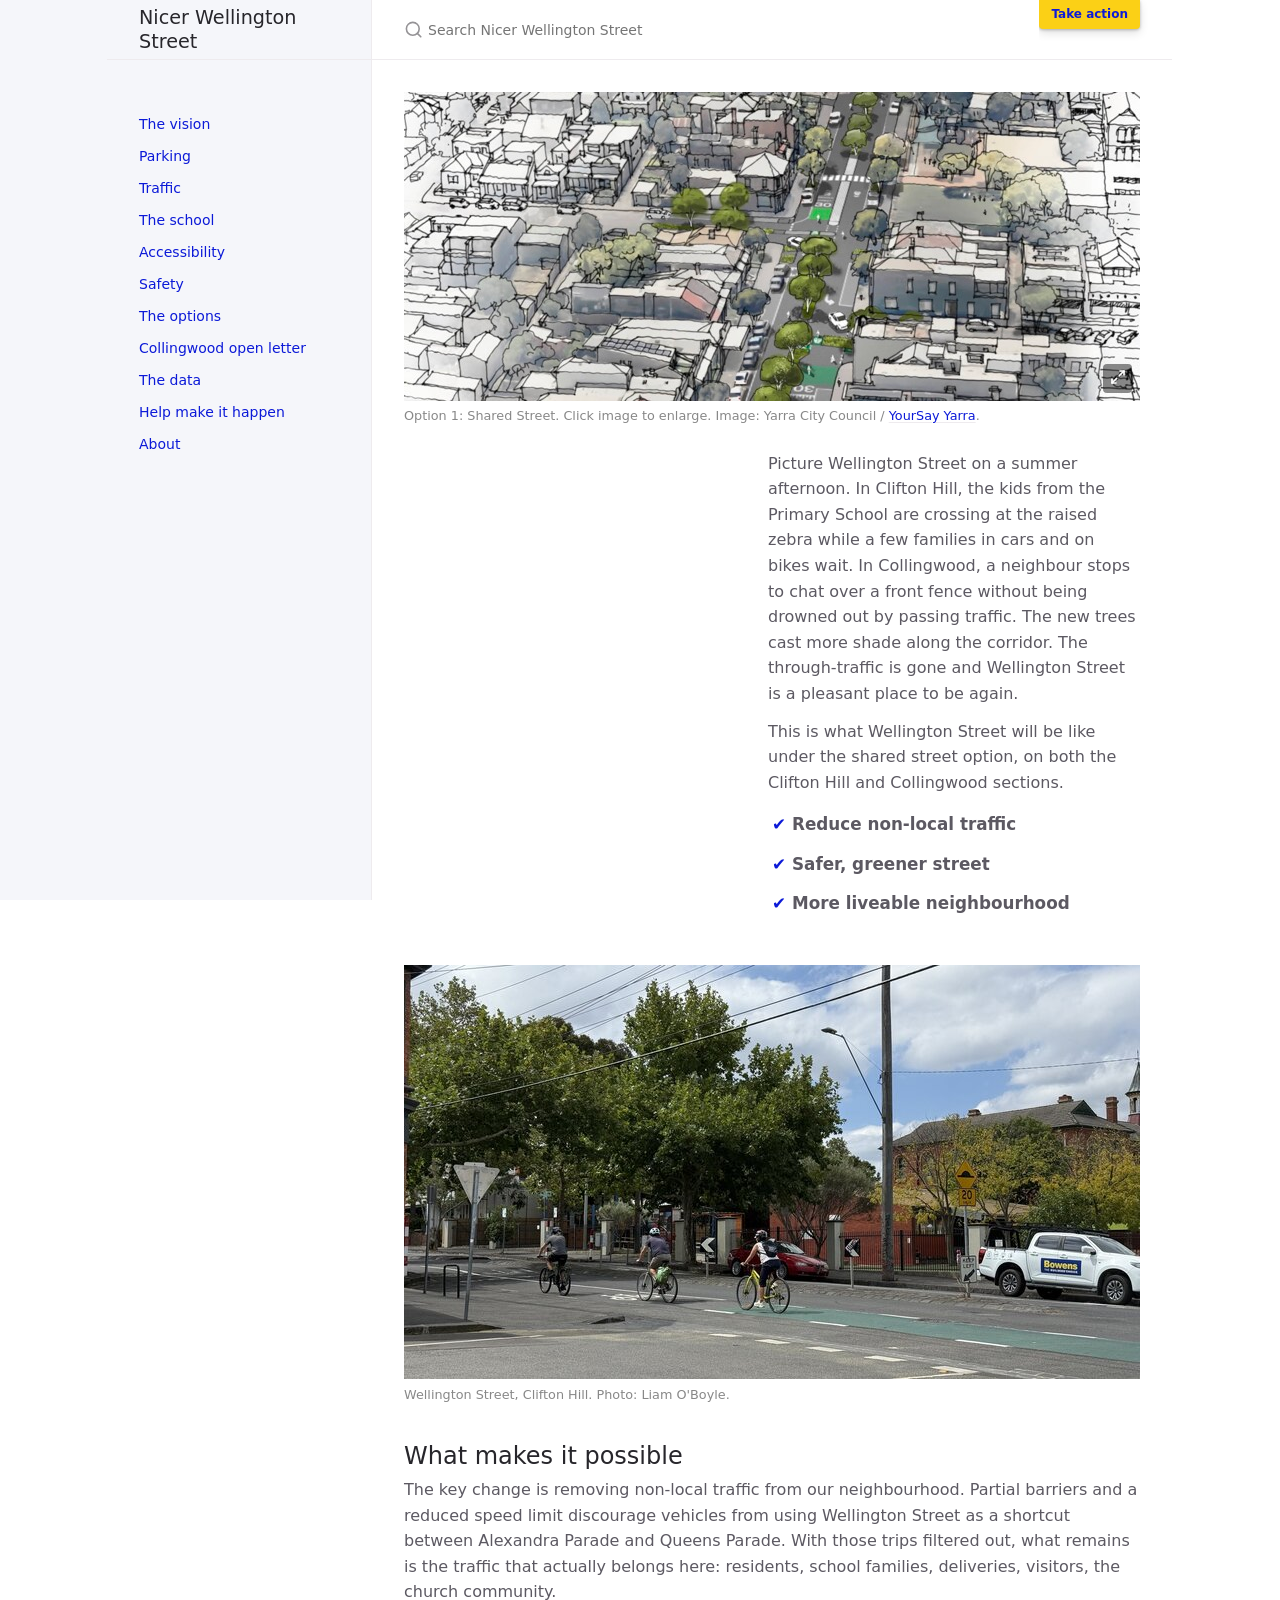
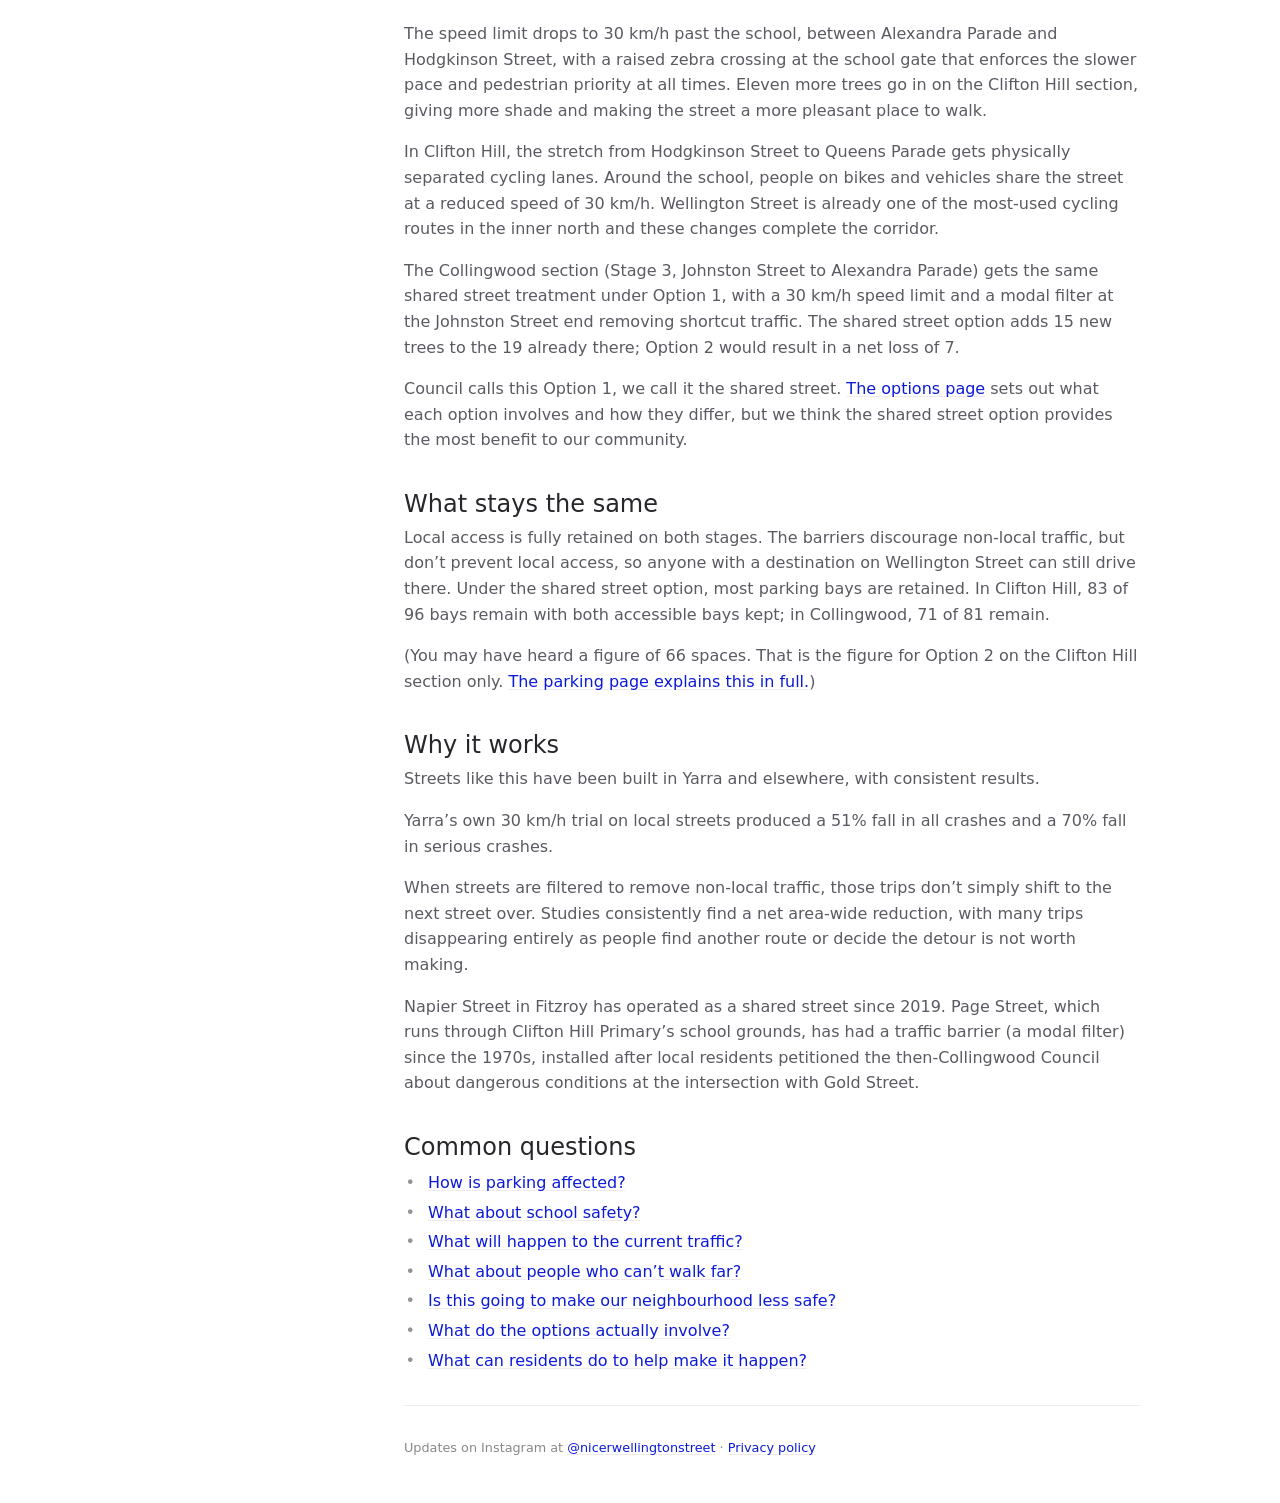
==== commit da34101c: "Deploy 2026-04-21T12:15:15Z" ====
--- a/index.html
+++ b/index.html
@@ -1 +1 @@
-<!DOCTYPE html> <html lang="en-US"> <head> <meta charset="UTF-8"> <meta http-equiv="X-UA-Compatible" content="IE=Edge"> <link rel="stylesheet" href="/assets/css/just-the-docs-default.css"> <link rel="stylesheet" href="/assets/css/just-the-docs-head-nav.css" id="jtd-head-nav-stylesheet"> <style id="jtd-nav-activation"> .site-nav > ul.nav-list:first-child > li:not(:nth-child(1)) > a, .site-nav > ul.nav-list:first-child > li > ul > li a { background-image: none; } .site-nav > ul.nav-list:not(:first-child) a, .site-nav li.external a { background-image: none; } .site-nav > ul.nav-list:first-child > li:nth-child(1) > a { font-weight: 600; text-decoration: none; }.site-nav > ul.nav-list:first-child > li:nth-child(1) > button svg { transform: rotate(-90deg); }.site-nav > ul.nav-list:first-child > li.nav-list-item:nth-child(1) > ul.nav-list { display: block; } </style> <script async src="https://www.googletagmanager.com/gtag/js?id=G-J4YD6J9PZK"></script> <script> window.dataLayer = window.dataLayer || []; function gtag(){dataLayer.push(arguments);} gtag('js', new Date()); gtag('config', 'G-J4YD6J9PZK'); </script> <script src="/assets/js/vendor/lunr.min.js"></script> <script src="/assets/js/just-the-docs.js"></script> <meta name="viewport" content="width=device-width, initial-scale=1"> <link rel="apple-touch-icon" sizes="180x180" href="/assets/apple-touch-icon.png"> <link rel="icon" type="image/png" sizes="96x96" href="/assets/favicon-96x96.png"> <link rel="icon" type="image/png" sizes="32x32" href="/assets/favicon-32x32.png"> <link rel="icon" type="image/png" sizes="16x16" href="/assets/favicon-16x16.png"> <link rel="manifest" href="/site.webmanifest"> <title>Say Yes to a new Wellington St - Nicer Wellington Street</title> <meta property="og:title" content="Say Yes to a new Wellington St - Nicer Wellington Street" /> <meta property="twitter:title" content="Say Yes to a new Wellington St - Nicer Wellington Street" /> <!-- Begin Jekyll SEO tag v2.8.0 --> <meta name="generator" content="Jekyll v3.10.0" />  <meta property="og:locale" content="en_AU" /> <meta name="description" content="What Yarra Council’s Wellington Street proposals mean for Collingwood and Clifton Hill: less through-traffic, safer streets, new trees, and protected cycling infrastructure from Johnston Street to Queens Parade." /> <meta property="og:description" content="What Yarra Council’s Wellington Street proposals mean for Collingwood and Clifton Hill: less through-traffic, safer streets, new trees, and protected cycling infrastructure from Johnston Street to Queens Parade." /> <link rel="canonical" href="https://www.nicer-wellington-street.org/" /> <meta property="og:url" content="https://www.nicer-wellington-street.org/" /> <meta property="og:site_name" content="Nicer Wellington Street" /> <meta property="og:image" content="https://www.nicer-wellington-street.org/assets/images/cyclists-near-school-og.jpg" /> <meta property="og:image:height" content="630" /> <meta property="og:image:width" content="1200" /> <meta property="og:type" content="website" /> <meta name="twitter:card" content="summary_large_image" /> <meta property="twitter:image" content="https://www.nicer-wellington-street.org/assets/images/cyclists-near-school-og.jpg" />  <script type="application/ld+json"> {"@context":"https://schema.org","@type":"WebSite","description":"What Yarra Council’s Wellington Street proposals mean for Collingwood and Clifton Hill: less through-traffic, safer streets, new trees, and protected cycling infrastructure from Johnston Street to Queens Parade.","headline":"The vision","image":{"width":1200,"height":630,"url":"https://www.nicer-wellington-street.org/assets/images/cyclists-near-school-og.jpg","@type":"imageObject"},"name":"Nicer Wellington Street","url":"https://www.nicer-wellington-street.org/"}</script> <!-- End Jekyll SEO tag --> <style> /* just-the-docs sets 0.875rem (14px) on mobile; override to 16px for readability */ html { font-size: 1rem !important; } header .site-footer { display: none !important; } a { color: #0c1ad8; } a:visited { color: #0813c5; } a:hover { color: #0813c5; } .register-cta { background-color: #fbd016; border-left: 4px solid #0c1ad8; border-radius: 0 4px 4px 0; padding: 0.8em 1.25em; margin: 1.75em 0; } .register-cta p { margin: 0.4em 0; } .register-cta p:last-child { margin-top: 0.75em; margin-bottom: 0; } .register-cta strong { color: #0c1ad8; } .btn-primary, .btn-primary:active, .btn-primary.selected { color: #0c1ad8 !important; background-color: #fbd016 !important; background-image: none !important; box-shadow: 0 1px 3px rgba(0,0,0,0.25), 0 4px 10px rgba(0,0,0,0.12); } .btn-primary:hover, .btn-primary.zeroclipboard-is-hover { color: #0c1ad8 !important; background-color: #e8c000 !important; background-image: none !important; } .register-cta .btn-primary, .register-cta .btn-primary:active, .register-cta .btn-primary.selected { color: #fff !important; background-color: #0c1ad8 !important; } .register-cta .btn-primary:hover, .register-cta .btn-primary.zeroclipboard-is-hover { color: #fff !important; background-color: #0813c5 !important; } .aux-nav-list-item a.site-button { height: auto !important; align-self: center; background-color: #fbd016 !important; background-image: none !important; color: #0c1ad8 !important; padding: 0.5em 1em !important; border-radius: 0 0 4px 4px; font-weight: 700; white-space: nowrap; box-shadow: 0 1px 3px rgba(0,0,0,0.25), 0 4px 10px rgba(0,0,0,0.12); } .aux-nav-list-item a.site-button:hover { background-color: #e8c000 !important; background-image: none !important; color: #0c1ad8 !important; text-decoration: none !important; } .key-points { margin: 1.25em 0; } .key-points li { padding: 0.25em 0; font-size: 1.05em; font-weight: 600; list-style-type: none; } .key-points li::before { content: "" !important; display: none !important; } .key-points li::marker { content: "\2714\0020"; color: #0c1ad8; } @media (min-width: 50rem) { .aux-nav { padding-right: 2rem !important; } } .voices { margin: 1.75em 0; } .voices h3 { font-size: 1em; font-weight: 600; color: #555; margin: 0 0 0.75em 0; text-transform: uppercase; letter-spacing: 0.04em; } .voice { margin: 0 0 1em 0; border-left: 3px solid #ddd; padding: 0.5em 0.85em; font-style: italic; } .voice p { margin: 0 0 0.4em 0; } .voice p:last-of-type { margin-bottom: 0; } .voice footer { margin-top: 0.5em; font-style: normal; } .voice cite { font-size: 0.85em; color: #888; } .voice cite::before { content: "— "; } .call-qrs { display: none; } @media (min-width: 50rem) { .call-qrs { display: block; margin: 1em 0 1.5em 0; } .call-qrs p { font-size: 0.85em; color: #555; margin: 0 0 0.6em 0; } .call-qrs-images { display: flex; flex-wrap: wrap; gap: 1.5em; } .call-qr-item { display: flex; flex-direction: column; } .call-qr-item p { font-size: 0.85em; color: #333; margin: 0 0 0.35em 0; line-height: 1.3; } .call-qrs-images img { width: 160px; height: auto; display: block; } } .support-split { display: flex; flex-direction: column-reverse; gap: 1.5em; margin: 1.5em 0; } .support-split-content p { margin: 0 0 0.75em 0; } .support-split-content p:last-child { margin-bottom: 0; } @media (min-width: 50rem) { .support-split { flex-direction: row; align-items: flex-start; } .support-split-form { flex: 0 0 340px; } .support-split-content { flex: 1; } } .ml-form-embedContent h4 { font-size: 30px !important; } .site-title { font-size: 1.2rem !important; } </style> <!-- Meta Pixel Code --> <script> !function(f,b,e,v,n,t,s) {if(f.fbq)return;n=f.fbq=function(){n.callMethod? n.callMethod.apply(n,arguments):n.queue.push(arguments)}; if(!f._fbq)f._fbq=n;n.push=n;n.loaded=!0;n.version='2.0'; n.queue=[];t=b.createElement(e);t.async=!0; t.src=v;s=b.getElementsByTagName(e)[0]; s.parentNode.insertBefore(t,s)}(window, document,'script', 'https://connect.facebook.net/en_US/fbevents.js'); fbq('init', '1318304476833039'); fbq('track', 'PageView'); </script> <noscript><img height="1" width="1" style="display:none" src="https://www.facebook.com/tr?id=1318304476833039&ev=PageView&noscript=1" /></noscript> <!-- End Meta Pixel Code --> <!-- MailerLite Universal --> <script> (function(w,d,e,u,f,l,n){w[f]=w[f]||function(){(w[f].q=w[f].q||[]) .push(arguments);},l=d.createElement(e),l.async=1,l.src=u, n=d.getElementsByTagName(e)[0],n.parentNode.insertBefore(l,n);}) (window,document,'script','https://assets.mailerlite.com/js/universal.js','ml'); ml('account', '2239240'); </script> <!-- End MailerLite Universal --> </head> <body> <a class="skip-to-main" href="#main-content">Skip to main content</a> <svg xmlns="http://www.w3.org/2000/svg" class="d-none"> <symbol id="svg-link" viewBox="0 0 24 24"> <title>Link</title> <svg xmlns="http://www.w3.org/2000/svg" width="24" height="24" viewBox="0 0 24 24" fill="none" stroke="currentColor" stroke-width="2" stroke-linecap="round" stroke-linejoin="round" class="feather feather-link"> <path d="M10 13a5 5 0 0 0 7.54.54l3-3a5 5 0 0 0-7.07-7.07l-1.72 1.71"></path><path d="M14 11a5 5 0 0 0-7.54-.54l-3 3a5 5 0 0 0 7.07 7.07l1.71-1.71"></path> </svg> </symbol> <symbol id="svg-menu" viewBox="0 0 24 24"> <title>Menu</title> <svg xmlns="http://www.w3.org/2000/svg" width="24" height="24" viewBox="0 0 24 24" fill="none" stroke="currentColor" stroke-width="2" stroke-linecap="round" stroke-linejoin="round" class="feather feather-menu"> <line x1="3" y1="12" x2="21" y2="12"></line><line x1="3" y1="6" x2="21" y2="6"></line><line x1="3" y1="18" x2="21" y2="18"></line> </svg> </symbol> <symbol id="svg-arrow-right" viewBox="0 0 24 24"> <title>Expand</title> <svg xmlns="http://www.w3.org/2000/svg" width="24" height="24" viewBox="0 0 24 24" fill="none" stroke="currentColor" stroke-width="2" stroke-linecap="round" stroke-linejoin="round" class="feather feather-chevron-right"> <polyline points="9 18 15 12 9 6"></polyline> </svg> </symbol> <!-- Feather. MIT License: https://github.com/feathericons/feather/blob/master/LICENSE --> <symbol id="svg-external-link" width="24" height="24" viewBox="0 0 24 24" fill="none" stroke="currentColor" stroke-width="2" stroke-linecap="round" stroke-linejoin="round" class="feather feather-external-link"> <title id="svg-external-link-title">(external link)</title> <path d="M18 13v6a2 2 0 0 1-2 2H5a2 2 0 0 1-2-2V8a2 2 0 0 1 2-2h6"></path><polyline points="15 3 21 3 21 9"></polyline><line x1="10" y1="14" x2="21" y2="3"></line> </symbol> <symbol id="svg-doc" viewBox="0 0 24 24"> <title>Document</title> <svg xmlns="http://www.w3.org/2000/svg" width="24" height="24" viewBox="0 0 24 24" fill="none" stroke="currentColor" stroke-width="2" stroke-linecap="round" stroke-linejoin="round" class="feather feather-file"> <path d="M13 2H6a2 2 0 0 0-2 2v16a2 2 0 0 0 2 2h12a2 2 0 0 0 2-2V9z"></path><polyline points="13 2 13 9 20 9"></polyline> </svg> </symbol> <symbol id="svg-search" viewBox="0 0 24 24"> <title>Search</title> <svg xmlns="http://www.w3.org/2000/svg" width="24" height="24" viewBox="0 0 24 24" fill="none" stroke="currentColor" stroke-width="2" stroke-linecap="round" stroke-linejoin="round" class="feather feather-search"> <circle cx="11" cy="11" r="8"></circle><line x1="21" y1="21" x2="16.65" y2="16.65"></line> </svg> </symbol> <!-- Bootstrap Icons. MIT License: https://github.com/twbs/icons/blob/main/LICENSE.md --> <symbol id="svg-copy" viewBox="0 0 16 16"> <title>Copy</title> <svg xmlns="http://www.w3.org/2000/svg" width="16" height="16" fill="currentColor" class="bi bi-clipboard" viewBox="0 0 16 16"> <path d="M4 1.5H3a2 2 0 0 0-2 2V14a2 2 0 0 0 2 2h10a2 2 0 0 0 2-2V3.5a2 2 0 0 0-2-2h-1v1h1a1 1 0 0 1 1 1V14a1 1 0 0 1-1 1H3a1 1 0 0 1-1-1V3.5a1 1 0 0 1 1-1h1v-1z"/> <path d="M9.5 1a.5.5 0 0 1 .5.5v1a.5.5 0 0 1-.5.5h-3a.5.5 0 0 1-.5-.5v-1a.5.5 0 0 1 .5-.5h3zm-3-1A1.5 1.5 0 0 0 5 1.5v1A1.5 1.5 0 0 0 6.5 4h3A1.5 1.5 0 0 0 11 2.5v-1A1.5 1.5 0 0 0 9.5 0h-3z"/> </svg> </symbol> <symbol id="svg-copied" viewBox="0 0 16 16"> <title>Copied</title> <svg xmlns="http://www.w3.org/2000/svg" width="16" height="16" fill="currentColor" class="bi bi-clipboard-check-fill" viewBox="0 0 16 16"> <path d="M6.5 0A1.5 1.5 0 0 0 5 1.5v1A1.5 1.5 0 0 0 6.5 4h3A1.5 1.5 0 0 0 11 2.5v-1A1.5 1.5 0 0 0 9.5 0h-3Zm3 1a.5.5 0 0 1 .5.5v1a.5.5 0 0 1-.5.5h-3a.5.5 0 0 1-.5-.5v-1a.5.5 0 0 1 .5-.5h3Z"/> <path d="M4 1.5H3a2 2 0 0 0-2 2V14a2 2 0 0 0 2 2h10a2 2 0 0 0 2-2V3.5a2 2 0 0 0-2-2h-1v1A2.5 2.5 0 0 1 9.5 5h-3A2.5 2.5 0 0 1 4 2.5v-1Zm6.854 7.354-3 3a.5.5 0 0 1-.708 0l-1.5-1.5a.5.5 0 0 1 .708-.708L7.5 10.793l2.646-2.647a.5.5 0 0 1 .708.708Z"/> </svg> </symbol> </svg> <header class="side-bar"> <div class="site-header"> <a href="/" class="site-title lh-tight"> Nicer Wellington Street </a> <button id="menu-button" class="site-button btn-reset" aria-label="Menu" aria-expanded="false"> <svg viewBox="0 0 24 24" class="icon" aria-hidden="true"><use xlink:href="#svg-menu"></use></svg> </button> </div> <nav aria-label="Main" id="site-nav" class="site-nav"> <ul class="nav-list"><li class="nav-list-item"><a href="/" class="nav-list-link">The vision</a></li><li class="nav-list-item"><a href="/parking/" class="nav-list-link">Parking</a></li><li class="nav-list-item"><a href="/traffic/" class="nav-list-link">Traffic</a></li><li class="nav-list-item"><a href="/school/" class="nav-list-link">The school</a></li><li class="nav-list-item"><a href="/access/" class="nav-list-link">Accessibility</a></li><li class="nav-list-item"><a href="/safety/" class="nav-list-link">Safety</a></li><li class="nav-list-item"><a href="/options/" class="nav-list-link">The options</a></li><li class="nav-list-item"><a href="/collingwood/" class="nav-list-link">Collingwood open letter</a></li><li class="nav-list-item"><a href="/data/" class="nav-list-link">The data</a></li><li class="nav-list-item"><a href="/action/" class="nav-list-link">Help make it happen</a></li><li class="nav-list-item"><a href="/about/" class="nav-list-link">About</a></li></ul> </nav> <div class="d-md-block d-none site-footer"> This site uses <a href="https://github.com/just-the-docs/just-the-docs">Just the Docs</a>, a documentation theme for Jekyll. </div> </header> <div class="main" id="top"> <div id="main-header" class="main-header"> <div class="search" role="search"> <div class="search-input-wrap"> <input type="text" id="search-input" class="search-input" tabindex="0" placeholder="Search Nicer Wellington Street" autocomplete="off"> <label for="search-input" class="search-label"> <span class="sr-only">Search Nicer Wellington Street</span> <svg viewBox="0 0 24 24" class="search-icon" aria-hidden="true"><use xlink:href="#svg-search"></use></svg> </label> </div> <div id="search-results" class="search-results"></div> </div> <nav aria-label="Auxiliary" class="aux-nav"> <ul class="aux-nav-list"> <li class="aux-nav-list-item"> <a href="/action/" class="site-button" > Take action </a> </li> </ul> </nav> </div> <div class="main-content-wrap"> <div id="main-content" class="main-content"> <main> <figure style="margin: 0 0 1.5em 0;"> <div style="position: relative; cursor: pointer;" onclick="document.getElementById('render-modal').showModal();document.body.style.overflow='hidden'"> <img src="/assets/images/wellington-north-option1-render-slice-736w.jpg" srcset="/assets/images/wellington-north-option1-render-slice-736w.jpg 736w, /assets/images/wellington-north-option1-render-slice-1472w.jpg 1472w" sizes="(max-width: 800px) 100vw, 736px" alt="Aerial render of Wellington Street North under the shared street option, showing a tree-lined street with reduced traffic" style="width: 100%; height: auto; display: block;" /> <span style="position: absolute; bottom: 0.5em; right: 0.5em; background: rgba(0,0,0,0.45); color: #fff; border-radius: 4px; padding: 0.3em 0.4em; line-height: 1; pointer-events: none;" aria-hidden="true"><svg xmlns="http://www.w3.org/2000/svg" width="16" height="16" viewBox="0 0 24 24" fill="none" stroke="currentColor" stroke-width="2.5" stroke-linecap="round" stroke-linejoin="round"><polyline points="15 3 21 3 21 9"></polyline><polyline points="9 21 3 21 3 15"></polyline><line x1="21" y1="3" x2="14" y2="10"></line><line x1="3" y1="21" x2="10" y2="14"></line></svg></span> </div> <figcaption style="font-size: 0.8em; color: #888; margin-top: 0.4em;">Option 1: Shared Street. Click image to enlarge. Image: Yarra City Council / <a href="https://yoursayyarra.com.au/building-safer-wellington-street/wellington-street-north-clifton-hill">YourSay Yarra</a>.</figcaption> </figure> <dialog id="render-modal" style="width: min(95vw, 960px); padding: 1.25em; border: 1px solid #ddd; border-radius: 6px;"> <div style="display: flex; justify-content: space-between; align-items: center; margin-bottom: 0.75em;"> <strong>Option 1: Shared Street</strong> <button onclick="document.getElementById('render-modal').close()" style="background: none; border: none; cursor: pointer; font-size: 1.25em; line-height: 1; padding: 0 0.25em;">✕</button> </div> <img src="/assets/images/wellington-north-option1-render.jpg" srcset="/assets/images/wellington-north-option1-render-736w.jpg 736w, /assets/images/wellington-north-option1-render.jpg 1272w" sizes="(max-width: 800px) 100vw, 960px" alt="Aerial perspective render of Wellington Street in Clifton Hill under the shared street option, showing a tree-lined street with reduced traffic and a 30 km/h zone" style="width: 100%; height: auto; display: block;" /> <p style="font-size: 0.85em; color: #666; margin-top: 0.5em; margin-bottom: 0;">Council's visualisation of Option 1 on Wellington Street in Clifton Hill. Image: Yarra City Council / <a href="https://yoursayyarra.com.au/building-safer-wellington-street/wellington-street-north-clifton-hill">YourSay Yarra</a>. The YourSay project page includes an interactive version of this image, highlighting each specific treatment area.</p> </dialog> <style> #render-modal::backdrop { background: rgba(0, 0, 0, 0.5); } </style> <script> (function() { var m = document.getElementById('render-modal'); m.addEventListener('close', function() { document.body.style.overflow = ''; }); m.addEventListener('click', function(e) { if (e.target === m) m.close(); }); })(); </script> <div class="support-split"> <div class="support-split-form"> <div class="ml-embedded" data-form="Ug1OOV"></div> </div> <div class="support-split-content"> <p>Picture Wellington Street on a summer afternoon. In Clifton Hill, the kids from the Primary School are crossing at the raised zebra while a few families in cars and on bikes wait. In Collingwood, a neighbour stops to chat over a front fence without being drowned out by passing traffic. The new trees cast more shade along the corridor. The through-traffic is gone and Wellington Street is a pleasant place to be again.</p> <p>This is what Wellington Street will be like under the shared street option, on both the Clifton Hill and Collingwood sections.</p> <ul class="key-points"> <li>Reduce non-local traffic</li> <li>Safer, greener street</li> <li>More liveable neighbourhood</li> </ul> </div> </div> <figure style="margin: 0 0 1.5em 0;"> <img src="/assets/images/cyclists-near-school-736w.jpg" srcset="/assets/images/cyclists-near-school-736w.jpg 736w, /assets/images/cyclists-near-school-1472w.jpg 1472w" sizes="(max-width: 800px) 100vw, 736px" alt="Three people on bikes on the green bike lane on Wellington Street in Clifton Hill, passing the school" style="width: 100%; height: auto; display: block;" /> <figcaption style="font-size: 0.8em; color: #888; margin-top: 0.4em;">Wellington Street, Clifton Hill. Photo: Liam O'Boyle.</figcaption> </figure> <h2 id="what-makes-it-possible"> <a href="#what-makes-it-possible" class="anchor-heading" aria-labelledby="what-makes-it-possible"><svg viewBox="0 0 16 16" aria-hidden="true"><use xlink:href="#svg-link"></use></svg></a> What makes it possible </h2> <p>The key change is removing non-local traffic from our neighbourhood. Partial barriers and a reduced speed limit discourage vehicles from using Wellington Street as a shortcut between Alexandra Parade and Queens Parade. With those trips filtered out, what remains is the traffic that actually belongs here: residents, school families, deliveries, visitors, the church community.</p> <p>The speed limit drops to 30 km/h past the school, between Alexandra Parade and Hodgkinson Street, with a raised zebra crossing at the school gate that enforces the slower pace and pedestrian priority at all times. Eleven more trees go in on the Clifton Hill section, giving more shade and making the street a more pleasant place to walk.</p> <p>In Clifton Hill, the stretch from Hodgkinson Street to Queens Parade gets physically separated cycling lanes. Around the school, people on bikes and vehicles share the street at a reduced speed of 30 km/h. Wellington Street is already one of the most-used cycling routes in the inner north and these changes complete the corridor.</p> <p>The Collingwood section (Stage 3, Johnston Street to Alexandra Parade) gets the same shared street treatment under Option 1, with a 30 km/h speed limit and a modal filter at the Johnston Street end removing shortcut traffic. The shared street option adds 15 new trees to the 19 already there; Option 2 would result in a net loss of 7.</p> <p>Council calls this Option 1, we call it the shared street. <a href="/options/">The options page</a> sets out what each option involves and how they differ, but we think the shared street option provides the most benefit to our community.</p> <h2 id="what-stays-the-same"> <a href="#what-stays-the-same" class="anchor-heading" aria-labelledby="what-stays-the-same"><svg viewBox="0 0 16 16" aria-hidden="true"><use xlink:href="#svg-link"></use></svg></a> What stays the same </h2> <p>Local access is fully retained on both stages. The barriers discourage non-local traffic, but don’t prevent local access, so anyone with a destination on Wellington Street can still drive there. Under the shared street option, most parking bays are retained. In Clifton Hill, 83 of 96 bays remain with both accessible bays kept; in Collingwood, 71 of 81 remain.</p> <p>(You may have heard a figure of 66 spaces. That is the figure for Option 2 on the Clifton Hill section only. <a href="/parking/">The parking page explains this in full.</a>)</p> <h2 id="why-it-works"> <a href="#why-it-works" class="anchor-heading" aria-labelledby="why-it-works"><svg viewBox="0 0 16 16" aria-hidden="true"><use xlink:href="#svg-link"></use></svg></a> Why it works </h2> <p>Streets like this have been built in Yarra and elsewhere, with consistent results.</p> <p>Yarra’s own 30 km/h trial on local streets produced a 51% fall in all crashes and a 70% fall in serious crashes.</p> <p>When streets are filtered to remove non-local traffic, those trips don’t simply shift to the next street over. Studies consistently find a net area-wide reduction, with many trips disappearing entirely as people find another route or decide the detour is not worth making.</p> <p>Napier Street in Fitzroy has operated as a shared street since 2019. Page Street, which runs through Clifton Hill Primary’s school grounds, has had a traffic barrier (a modal filter) since the 1970s, installed after local residents petitioned the then-Collingwood Council about dangerous conditions at the intersection with Gold Street.</p> <h2 id="common-questions"> <a href="#common-questions" class="anchor-heading" aria-labelledby="common-questions"><svg viewBox="0 0 16 16" aria-hidden="true"><use xlink:href="#svg-link"></use></svg></a> Common questions </h2> <ul> <li><a href="/parking/">How is parking affected?</a></li> <li><a href="/school/">What about school safety?</a></li> <li><a href="/traffic/">What will happen to the current traffic?</a></li> <li><a href="/access/">What about people who can’t walk far?</a></li> <li><a href="/safety/">Is this going to make our neighbourhood less safe?</a></li> <li><a href="/options/">What do the options actually involve?</a></li> <li><a href="/action/">What can residents do to help make it happen?</a></li> </ul> </main> <hr> <footer> <p style="font-size: 0.8em; color: #888; margin-top: 1.5em;"><a href="/privacy/">Privacy policy</a></p> <script> document.addEventListener('DOMContentLoaded', function () { document.querySelectorAll('a[href^="http"]').forEach(function (link) { if (link.hostname !== window.location.hostname) { link.setAttribute('target', '_blank'); link.setAttribute('rel', 'noopener noreferrer'); } }); }); </script> <div class="d-md-none mt-4 fs-2"> This site uses <a href="https://github.com/just-the-docs/just-the-docs">Just the Docs</a>, a documentation theme for Jekyll. </div> </footer> </div> </div> <div class="search-overlay"></div> </div> </body> </html>
+<!DOCTYPE html> <html lang="en-US"> <head> <meta charset="UTF-8"> <meta http-equiv="X-UA-Compatible" content="IE=Edge"> <link rel="stylesheet" href="/assets/css/just-the-docs-default.css"> <link rel="stylesheet" href="/assets/css/just-the-docs-head-nav.css" id="jtd-head-nav-stylesheet"> <style id="jtd-nav-activation"> .site-nav > ul.nav-list:first-child > li:not(:nth-child(1)) > a, .site-nav > ul.nav-list:first-child > li > ul > li a { background-image: none; } .site-nav > ul.nav-list:not(:first-child) a, .site-nav li.external a { background-image: none; } .site-nav > ul.nav-list:first-child > li:nth-child(1) > a { font-weight: 600; text-decoration: none; }.site-nav > ul.nav-list:first-child > li:nth-child(1) > button svg { transform: rotate(-90deg); }.site-nav > ul.nav-list:first-child > li.nav-list-item:nth-child(1) > ul.nav-list { display: block; } </style> <script async src="https://www.googletagmanager.com/gtag/js?id=G-J4YD6J9PZK"></script> <script> window.dataLayer = window.dataLayer || []; function gtag(){dataLayer.push(arguments);} gtag('js', new Date()); gtag('config', 'G-J4YD6J9PZK'); </script> <script src="/assets/js/vendor/lunr.min.js"></script> <script src="/assets/js/just-the-docs.js"></script> <meta name="viewport" content="width=device-width, initial-scale=1"> <link rel="apple-touch-icon" sizes="180x180" href="/assets/apple-touch-icon.png"> <link rel="icon" type="image/png" sizes="96x96" href="/assets/favicon-96x96.png"> <link rel="icon" type="image/png" sizes="32x32" href="/assets/favicon-32x32.png"> <link rel="icon" type="image/png" sizes="16x16" href="/assets/favicon-16x16.png"> <link rel="manifest" href="/site.webmanifest"> <title>Say Yes to a new Wellington St - Nicer Wellington Street</title> <meta property="og:title" content="Say Yes to a new Wellington St - Nicer Wellington Street" /> <meta property="twitter:title" content="Say Yes to a new Wellington St - Nicer Wellington Street" /> <!-- Begin Jekyll SEO tag v2.8.0 --> <meta name="generator" content="Jekyll v3.10.0" />  <meta property="og:locale" content="en_AU" /> <meta name="description" content="What Yarra Council’s Wellington Street proposals mean for Collingwood and Clifton Hill: less through-traffic, safer streets, new trees, and protected cycling infrastructure from Johnston Street to Queens Parade." /> <meta property="og:description" content="What Yarra Council’s Wellington Street proposals mean for Collingwood and Clifton Hill: less through-traffic, safer streets, new trees, and protected cycling infrastructure from Johnston Street to Queens Parade." /> <link rel="canonical" href="https://www.nicer-wellington-street.org/" /> <meta property="og:url" content="https://www.nicer-wellington-street.org/" /> <meta property="og:site_name" content="Nicer Wellington Street" /> <meta property="og:image" content="https://www.nicer-wellington-street.org/assets/images/cyclists-near-school-og.jpg" /> <meta property="og:image:height" content="630" /> <meta property="og:image:width" content="1200" /> <meta property="og:type" content="website" /> <meta name="twitter:card" content="summary_large_image" /> <meta property="twitter:image" content="https://www.nicer-wellington-street.org/assets/images/cyclists-near-school-og.jpg" />  <script type="application/ld+json"> {"@context":"https://schema.org","@type":"WebSite","description":"What Yarra Council’s Wellington Street proposals mean for Collingwood and Clifton Hill: less through-traffic, safer streets, new trees, and protected cycling infrastructure from Johnston Street to Queens Parade.","headline":"The vision","image":{"width":1200,"height":630,"url":"https://www.nicer-wellington-street.org/assets/images/cyclists-near-school-og.jpg","@type":"imageObject"},"name":"Nicer Wellington Street","url":"https://www.nicer-wellington-street.org/"}</script> <!-- End Jekyll SEO tag --> <style> /* just-the-docs sets 0.875rem (14px) on mobile; override to 16px for readability */ html { font-size: 1rem !important; } header .site-footer { display: none !important; } a { color: #0c1ad8; } a:visited { color: #0813c5; } a:hover { color: #0813c5; } .register-cta { background-color: #fbd016; border-left: 4px solid #0c1ad8; border-radius: 0 4px 4px 0; padding: 0.8em 1.25em; margin: 1.75em 0; } .register-cta p { margin: 0.4em 0; } .register-cta p:last-child { margin-top: 0.75em; margin-bottom: 0; } .register-cta strong { color: #0c1ad8; } .register-cta-instagram { font-size: 0.9em; } .btn-primary, .btn-primary:active, .btn-primary.selected { color: #0c1ad8 !important; background-color: #fbd016 !important; background-image: none !important; box-shadow: 0 1px 3px rgba(0,0,0,0.25), 0 4px 10px rgba(0,0,0,0.12); } .btn-primary:hover, .btn-primary.zeroclipboard-is-hover { color: #0c1ad8 !important; background-color: #e8c000 !important; background-image: none !important; } .register-cta .btn-primary, .register-cta .btn-primary:active, .register-cta .btn-primary.selected { color: #fff !important; background-color: #0c1ad8 !important; } .register-cta .btn-primary:hover, .register-cta .btn-primary.zeroclipboard-is-hover { color: #fff !important; background-color: #0813c5 !important; } .aux-nav-list-item a.site-button { height: auto !important; align-self: center; background-color: #fbd016 !important; background-image: none !important; color: #0c1ad8 !important; padding: 0.5em 1em !important; border-radius: 0 0 4px 4px; font-weight: 700; white-space: nowrap; box-shadow: 0 1px 3px rgba(0,0,0,0.25), 0 4px 10px rgba(0,0,0,0.12); } .aux-nav-list-item a.site-button:hover { background-color: #e8c000 !important; background-image: none !important; color: #0c1ad8 !important; text-decoration: none !important; } .key-points { margin: 1.25em 0; } .key-points li { padding: 0.25em 0; font-size: 1.05em; font-weight: 600; list-style-type: none; } .key-points li::before { content: "" !important; display: none !important; } .key-points li::marker { content: "\2714\0020"; color: #0c1ad8; } @media (min-width: 50rem) { .aux-nav { padding-right: 2rem !important; } } .voices { margin: 1.75em 0; } .voices h3 { font-size: 1em; font-weight: 600; color: #555; margin: 0 0 0.75em 0; text-transform: uppercase; letter-spacing: 0.04em; } .voice { margin: 0 0 1em 0; border-left: 3px solid #ddd; padding: 0.5em 0.85em; font-style: italic; } .voice p { margin: 0 0 0.4em 0; } .voice p:last-of-type { margin-bottom: 0; } .voice footer { margin-top: 0.5em; font-style: normal; } .voice cite { font-size: 0.85em; color: #888; } .voice cite::before { content: "— "; } .call-qrs { display: none; } @media (min-width: 50rem) { .call-qrs { display: block; margin: 1em 0 1.5em 0; } .call-qrs p { font-size: 0.85em; color: #555; margin: 0 0 0.6em 0; } .call-qrs-images { display: flex; flex-wrap: wrap; gap: 1.5em; } .call-qr-item { display: flex; flex-direction: column; } .call-qr-item p { font-size: 0.85em; color: #333; margin: 0 0 0.35em 0; line-height: 1.3; } .call-qrs-images img { width: 160px; height: auto; display: block; } } .support-split { display: flex; flex-direction: column-reverse; gap: 1.5em; margin: 1.5em 0; } .support-split-content p { margin: 0 0 0.75em 0; } .support-split-content p:last-child { margin-bottom: 0; } @media (min-width: 50rem) { .support-split { flex-direction: row; align-items: flex-start; } .support-split-form { flex: 0 0 340px; } .support-split-content { flex: 1; } } .ml-form-embedContent h4 { font-size: 30px !important; } .site-title { font-size: 1.2rem !important; } </style> <!-- Meta Pixel Code --> <script> !function(f,b,e,v,n,t,s) {if(f.fbq)return;n=f.fbq=function(){n.callMethod? n.callMethod.apply(n,arguments):n.queue.push(arguments)}; if(!f._fbq)f._fbq=n;n.push=n;n.loaded=!0;n.version='2.0'; n.queue=[];t=b.createElement(e);t.async=!0; t.src=v;s=b.getElementsByTagName(e)[0]; s.parentNode.insertBefore(t,s)}(window, document,'script', 'https://connect.facebook.net/en_US/fbevents.js'); fbq('init', '1318304476833039'); fbq('track', 'PageView'); </script> <noscript><img height="1" width="1" style="display:none" src="https://www.facebook.com/tr?id=1318304476833039&ev=PageView&noscript=1" /></noscript> <!-- End Meta Pixel Code --> <!-- MailerLite Universal --> <script> (function(w,d,e,u,f,l,n){w[f]=w[f]||function(){(w[f].q=w[f].q||[]) .push(arguments);},l=d.createElement(e),l.async=1,l.src=u, n=d.getElementsByTagName(e)[0],n.parentNode.insertBefore(l,n);}) (window,document,'script','https://assets.mailerlite.com/js/universal.js','ml'); window.__mlStub = window.ml; ml('account', '2239240'); </script> <!-- End MailerLite Universal --> <style> .ml-load-banner { position: fixed; top: 0; left: 0; right: 0; z-index: 10000; background-color: #f9f9f9; border-left: 4px solid #0c1ad8; box-shadow: 0 2px 6px rgba(0, 0, 0, 0.12); padding: 0.75em 1em; display: flex; align-items: center; gap: 0.75em; font-size: 0.95rem; line-height: 1.35; } .ml-load-banner-text { flex: 1; color: #222; } .ml-load-banner-text strong { color: #0c1ad8; } .ml-load-banner-copy { flex: 0 0 auto; background-color: #fbd016; color: #0c1ad8; border: none; border-radius: 3px; padding: 0.4em 0.85em; font-weight: 700; font-size: 0.9rem; cursor: pointer; box-shadow: 0 1px 3px rgba(0, 0, 0, 0.2); } .ml-load-banner-copy:hover { background-color: #e8c000; } .ml-load-banner-dismiss { flex: 0 0 auto; background: transparent; border: none; color: #555; font-size: 1.4rem; line-height: 1; padding: 0 0.25em; cursor: pointer; } .ml-load-banner-dismiss:hover { color: #000; } @media (max-width: 30rem) { .ml-load-banner { font-size: 0.88rem; padding: 0.6em 0.75em; gap: 0.5em; } } </style> <template id="ml-load-banner-template"> <div class="ml-load-banner" role="status"> <div class="ml-load-banner-text"> <strong>Our signup form didn't load.</strong> This is usually caused by a VPN, Instagram's browser, or an ad blocker. </div> <button type="button" class="ml-load-banner-copy" aria-live="polite">Copy link</button> <button type="button" class="ml-load-banner-dismiss" aria-label="Dismiss">&times;</button> </div> </template> <script> (function () { var DISMISS_KEY = 'mlBannerDismissed'; var TIMEOUT_MS = 3000; function alreadyDismissed() { try { return window.sessionStorage.getItem(DISMISS_KEY) === '1'; } catch (e) { return false; } } function markDismissed() { try { window.sessionStorage.setItem(DISMISS_KEY, '1'); } catch (e) { /* sessionStorage unavailable; dismissal won't persist, which is acceptable. */ } } function mlFailedToLoad() { /* If we never got a chance to stash the stub, treat as not-failed. */ if (typeof window.__mlStub !== 'function') return false; return window.ml === window.__mlStub; } function showBanner() { if (alreadyDismissed()) return; var tpl = document.getElementById('ml-load-banner-template'); if (!tpl) return; var node = tpl.content.firstElementChild.cloneNode(true); var copyBtn = node.querySelector('.ml-load-banner-copy'); copyBtn.addEventListener('click', function () { var url = window.location.href; var showCopied = function () { copyBtn.textContent = 'Copied'; setTimeout(function () { copyBtn.textContent = 'Copy link'; }, 2000); }; var showFailed = function () { copyBtn.textContent = 'Press & hold to copy'; setTimeout(function () { copyBtn.textContent = 'Copy link'; }, 3000); }; if (navigator.clipboard && navigator.clipboard.writeText) { navigator.clipboard.writeText(url).then(showCopied, showFailed); } else { showFailed(); } }); var dismissBtn = node.querySelector('.ml-load-banner-dismiss'); dismissBtn.addEventListener('click', function () { markDismissed(); if (node.parentNode) node.parentNode.removeChild(node); }); document.body.appendChild(node); } function check() { if (mlFailedToLoad()) showBanner(); } if (document.readyState === 'complete') { setTimeout(check, TIMEOUT_MS); } else { window.addEventListener('load', function () { setTimeout(check, TIMEOUT_MS); }); } })(); </script> </head> <body> <a class="skip-to-main" href="#main-content">Skip to main content</a> <svg xmlns="http://www.w3.org/2000/svg" class="d-none"> <symbol id="svg-link" viewBox="0 0 24 24"> <title>Link</title> <svg xmlns="http://www.w3.org/2000/svg" width="24" height="24" viewBox="0 0 24 24" fill="none" stroke="currentColor" stroke-width="2" stroke-linecap="round" stroke-linejoin="round" class="feather feather-link"> <path d="M10 13a5 5 0 0 0 7.54.54l3-3a5 5 0 0 0-7.07-7.07l-1.72 1.71"></path><path d="M14 11a5 5 0 0 0-7.54-.54l-3 3a5 5 0 0 0 7.07 7.07l1.71-1.71"></path> </svg> </symbol> <symbol id="svg-menu" viewBox="0 0 24 24"> <title>Menu</title> <svg xmlns="http://www.w3.org/2000/svg" width="24" height="24" viewBox="0 0 24 24" fill="none" stroke="currentColor" stroke-width="2" stroke-linecap="round" stroke-linejoin="round" class="feather feather-menu"> <line x1="3" y1="12" x2="21" y2="12"></line><line x1="3" y1="6" x2="21" y2="6"></line><line x1="3" y1="18" x2="21" y2="18"></line> </svg> </symbol> <symbol id="svg-arrow-right" viewBox="0 0 24 24"> <title>Expand</title> <svg xmlns="http://www.w3.org/2000/svg" width="24" height="24" viewBox="0 0 24 24" fill="none" stroke="currentColor" stroke-width="2" stroke-linecap="round" stroke-linejoin="round" class="feather feather-chevron-right"> <polyline points="9 18 15 12 9 6"></polyline> </svg> </symbol> <!-- Feather. MIT License: https://github.com/feathericons/feather/blob/master/LICENSE --> <symbol id="svg-external-link" width="24" height="24" viewBox="0 0 24 24" fill="none" stroke="currentColor" stroke-width="2" stroke-linecap="round" stroke-linejoin="round" class="feather feather-external-link"> <title id="svg-external-link-title">(external link)</title> <path d="M18 13v6a2 2 0 0 1-2 2H5a2 2 0 0 1-2-2V8a2 2 0 0 1 2-2h6"></path><polyline points="15 3 21 3 21 9"></polyline><line x1="10" y1="14" x2="21" y2="3"></line> </symbol> <symbol id="svg-doc" viewBox="0 0 24 24"> <title>Document</title> <svg xmlns="http://www.w3.org/2000/svg" width="24" height="24" viewBox="0 0 24 24" fill="none" stroke="currentColor" stroke-width="2" stroke-linecap="round" stroke-linejoin="round" class="feather feather-file"> <path d="M13 2H6a2 2 0 0 0-2 2v16a2 2 0 0 0 2 2h12a2 2 0 0 0 2-2V9z"></path><polyline points="13 2 13 9 20 9"></polyline> </svg> </symbol> <symbol id="svg-search" viewBox="0 0 24 24"> <title>Search</title> <svg xmlns="http://www.w3.org/2000/svg" width="24" height="24" viewBox="0 0 24 24" fill="none" stroke="currentColor" stroke-width="2" stroke-linecap="round" stroke-linejoin="round" class="feather feather-search"> <circle cx="11" cy="11" r="8"></circle><line x1="21" y1="21" x2="16.65" y2="16.65"></line> </svg> </symbol> <!-- Bootstrap Icons. MIT License: https://github.com/twbs/icons/blob/main/LICENSE.md --> <symbol id="svg-copy" viewBox="0 0 16 16"> <title>Copy</title> <svg xmlns="http://www.w3.org/2000/svg" width="16" height="16" fill="currentColor" class="bi bi-clipboard" viewBox="0 0 16 16"> <path d="M4 1.5H3a2 2 0 0 0-2 2V14a2 2 0 0 0 2 2h10a2 2 0 0 0 2-2V3.5a2 2 0 0 0-2-2h-1v1h1a1 1 0 0 1 1 1V14a1 1 0 0 1-1 1H3a1 1 0 0 1-1-1V3.5a1 1 0 0 1 1-1h1v-1z"/> <path d="M9.5 1a.5.5 0 0 1 .5.5v1a.5.5 0 0 1-.5.5h-3a.5.5 0 0 1-.5-.5v-1a.5.5 0 0 1 .5-.5h3zm-3-1A1.5 1.5 0 0 0 5 1.5v1A1.5 1.5 0 0 0 6.5 4h3A1.5 1.5 0 0 0 11 2.5v-1A1.5 1.5 0 0 0 9.5 0h-3z"/> </svg> </symbol> <symbol id="svg-copied" viewBox="0 0 16 16"> <title>Copied</title> <svg xmlns="http://www.w3.org/2000/svg" width="16" height="16" fill="currentColor" class="bi bi-clipboard-check-fill" viewBox="0 0 16 16"> <path d="M6.5 0A1.5 1.5 0 0 0 5 1.5v1A1.5 1.5 0 0 0 6.5 4h3A1.5 1.5 0 0 0 11 2.5v-1A1.5 1.5 0 0 0 9.5 0h-3Zm3 1a.5.5 0 0 1 .5.5v1a.5.5 0 0 1-.5.5h-3a.5.5 0 0 1-.5-.5v-1a.5.5 0 0 1 .5-.5h3Z"/> <path d="M4 1.5H3a2 2 0 0 0-2 2V14a2 2 0 0 0 2 2h10a2 2 0 0 0 2-2V3.5a2 2 0 0 0-2-2h-1v1A2.5 2.5 0 0 1 9.5 5h-3A2.5 2.5 0 0 1 4 2.5v-1Zm6.854 7.354-3 3a.5.5 0 0 1-.708 0l-1.5-1.5a.5.5 0 0 1 .708-.708L7.5 10.793l2.646-2.647a.5.5 0 0 1 .708.708Z"/> </svg> </symbol> </svg> <header class="side-bar"> <div class="site-header"> <a href="/" class="site-title lh-tight"> Nicer Wellington Street </a> <button id="menu-button" class="site-button btn-reset" aria-label="Menu" aria-expanded="false"> <svg viewBox="0 0 24 24" class="icon" aria-hidden="true"><use xlink:href="#svg-menu"></use></svg> </button> </div> <nav aria-label="Main" id="site-nav" class="site-nav"> <ul class="nav-list"><li class="nav-list-item"><a href="/" class="nav-list-link">The vision</a></li><li class="nav-list-item"><a href="/parking/" class="nav-list-link">Parking</a></li><li class="nav-list-item"><a href="/traffic/" class="nav-list-link">Traffic</a></li><li class="nav-list-item"><a href="/school/" class="nav-list-link">The school</a></li><li class="nav-list-item"><a href="/access/" class="nav-list-link">Accessibility</a></li><li class="nav-list-item"><a href="/safety/" class="nav-list-link">Safety</a></li><li class="nav-list-item"><a href="/options/" class="nav-list-link">The options</a></li><li class="nav-list-item"><a href="/collingwood/" class="nav-list-link">Collingwood open letter</a></li><li class="nav-list-item"><a href="/data/" class="nav-list-link">The data</a></li><li class="nav-list-item"><a href="/action/" class="nav-list-link">Help make it happen</a></li><li class="nav-list-item"><a href="/about/" class="nav-list-link">About</a></li></ul> </nav> <div class="d-md-block d-none site-footer"> This site uses <a href="https://github.com/just-the-docs/just-the-docs">Just the Docs</a>, a documentation theme for Jekyll. </div> </header> <div class="main" id="top"> <div id="main-header" class="main-header"> <div class="search" role="search"> <div class="search-input-wrap"> <input type="text" id="search-input" class="search-input" tabindex="0" placeholder="Search Nicer Wellington Street" autocomplete="off"> <label for="search-input" class="search-label"> <span class="sr-only">Search Nicer Wellington Street</span> <svg viewBox="0 0 24 24" class="search-icon" aria-hidden="true"><use xlink:href="#svg-search"></use></svg> </label> </div> <div id="search-results" class="search-results"></div> </div> <nav aria-label="Auxiliary" class="aux-nav"> <ul class="aux-nav-list"> <li class="aux-nav-list-item"> <a href="/action/" class="site-button" > Take action </a> </li> </ul> </nav> </div> <div class="main-content-wrap"> <div id="main-content" class="main-content"> <main> <figure style="margin: 0 0 1.5em 0;"> <div style="position: relative; cursor: pointer;" onclick="document.getElementById('render-modal').showModal();document.body.style.overflow='hidden'"> <img src="/assets/images/wellington-north-option1-render-slice-736w.jpg" srcset="/assets/images/wellington-north-option1-render-slice-736w.jpg 736w, /assets/images/wellington-north-option1-render-slice-1472w.jpg 1472w" sizes="(max-width: 800px) 100vw, 736px" alt="Aerial render of Wellington Street North under the shared street option, showing a tree-lined street with reduced traffic" style="width: 100%; height: auto; display: block;" /> <span style="position: absolute; bottom: 0.5em; right: 0.5em; background: rgba(0,0,0,0.45); color: #fff; border-radius: 4px; padding: 0.3em 0.4em; line-height: 1; pointer-events: none;" aria-hidden="true"><svg xmlns="http://www.w3.org/2000/svg" width="16" height="16" viewBox="0 0 24 24" fill="none" stroke="currentColor" stroke-width="2.5" stroke-linecap="round" stroke-linejoin="round"><polyline points="15 3 21 3 21 9"></polyline><polyline points="9 21 3 21 3 15"></polyline><line x1="21" y1="3" x2="14" y2="10"></line><line x1="3" y1="21" x2="10" y2="14"></line></svg></span> </div> <figcaption style="font-size: 0.8em; color: #888; margin-top: 0.4em;">Option 1: Shared Street. Click image to enlarge. Image: Yarra City Council / <a href="https://yoursayyarra.com.au/building-safer-wellington-street/wellington-street-north-clifton-hill">YourSay Yarra</a>.</figcaption> </figure> <dialog id="render-modal" style="width: min(95vw, 960px); padding: 1.25em; border: 1px solid #ddd; border-radius: 6px;"> <div style="display: flex; justify-content: space-between; align-items: center; margin-bottom: 0.75em;"> <strong>Option 1: Shared Street</strong> <button onclick="document.getElementById('render-modal').close()" style="background: none; border: none; cursor: pointer; font-size: 1.25em; line-height: 1; padding: 0 0.25em;">✕</button> </div> <img src="/assets/images/wellington-north-option1-render.jpg" srcset="/assets/images/wellington-north-option1-render-736w.jpg 736w, /assets/images/wellington-north-option1-render.jpg 1272w" sizes="(max-width: 800px) 100vw, 960px" alt="Aerial perspective render of Wellington Street in Clifton Hill under the shared street option, showing a tree-lined street with reduced traffic and a 30 km/h zone" style="width: 100%; height: auto; display: block;" /> <p style="font-size: 0.85em; color: #666; margin-top: 0.5em; margin-bottom: 0;">Council's visualisation of Option 1 on Wellington Street in Clifton Hill. Image: Yarra City Council / <a href="https://yoursayyarra.com.au/building-safer-wellington-street/wellington-street-north-clifton-hill">YourSay Yarra</a>. The YourSay project page includes an interactive version of this image, highlighting each specific treatment area.</p> </dialog> <style> #render-modal::backdrop { background: rgba(0, 0, 0, 0.5); } </style> <script> (function() { var m = document.getElementById('render-modal'); m.addEventListener('close', function() { document.body.style.overflow = ''; }); m.addEventListener('click', function(e) { if (e.target === m) m.close(); }); })(); </script> <div class="support-split"> <div class="support-split-form"> <div class="ml-embedded" data-form="Ug1OOV"></div> </div> <div class="support-split-content"> <p>Picture Wellington Street on a summer afternoon. In Clifton Hill, the kids from the Primary School are crossing at the raised zebra while a few families in cars and on bikes wait. In Collingwood, a neighbour stops to chat over a front fence without being drowned out by passing traffic. The new trees cast more shade along the corridor. The through-traffic is gone and Wellington Street is a pleasant place to be again.</p> <p>This is what Wellington Street will be like under the shared street option, on both the Clifton Hill and Collingwood sections.</p> <ul class="key-points"> <li>Reduce non-local traffic</li> <li>Safer, greener street</li> <li>More liveable neighbourhood</li> </ul> </div> </div> <figure style="margin: 0 0 1.5em 0;"> <img src="/assets/images/cyclists-near-school-736w.jpg" srcset="/assets/images/cyclists-near-school-736w.jpg 736w, /assets/images/cyclists-near-school-1472w.jpg 1472w" sizes="(max-width: 800px) 100vw, 736px" alt="Three people on bikes on the green bike lane on Wellington Street in Clifton Hill, passing the school" style="width: 100%; height: auto; display: block;" /> <figcaption style="font-size: 0.8em; color: #888; margin-top: 0.4em;">Wellington Street, Clifton Hill. Photo: Liam O'Boyle.</figcaption> </figure> <h2 id="what-makes-it-possible"> <a href="#what-makes-it-possible" class="anchor-heading" aria-labelledby="what-makes-it-possible"><svg viewBox="0 0 16 16" aria-hidden="true"><use xlink:href="#svg-link"></use></svg></a> What makes it possible </h2> <p>The key change is removing non-local traffic from our neighbourhood. Partial barriers and a reduced speed limit discourage vehicles from using Wellington Street as a shortcut between Alexandra Parade and Queens Parade. With those trips filtered out, what remains is the traffic that actually belongs here: residents, school families, deliveries, visitors, the church community.</p> <p>The speed limit drops to 30 km/h past the school, between Alexandra Parade and Hodgkinson Street, with a raised zebra crossing at the school gate that enforces the slower pace and pedestrian priority at all times. Eleven more trees go in on the Clifton Hill section, giving more shade and making the street a more pleasant place to walk.</p> <p>In Clifton Hill, the stretch from Hodgkinson Street to Queens Parade gets physically separated cycling lanes. Around the school, people on bikes and vehicles share the street at a reduced speed of 30 km/h. Wellington Street is already one of the most-used cycling routes in the inner north and these changes complete the corridor.</p> <p>The Collingwood section (Stage 3, Johnston Street to Alexandra Parade) gets the same shared street treatment under Option 1, with a 30 km/h speed limit and a modal filter at the Johnston Street end removing shortcut traffic. The shared street option adds 15 new trees to the 19 already there; Option 2 would result in a net loss of 7.</p> <p>Council calls this Option 1, we call it the shared street. <a href="/options/">The options page</a> sets out what each option involves and how they differ, but we think the shared street option provides the most benefit to our community.</p> <h2 id="what-stays-the-same"> <a href="#what-stays-the-same" class="anchor-heading" aria-labelledby="what-stays-the-same"><svg viewBox="0 0 16 16" aria-hidden="true"><use xlink:href="#svg-link"></use></svg></a> What stays the same </h2> <p>Local access is fully retained on both stages. The barriers discourage non-local traffic, but don’t prevent local access, so anyone with a destination on Wellington Street can still drive there. Under the shared street option, most parking bays are retained. In Clifton Hill, 83 of 96 bays remain with both accessible bays kept; in Collingwood, 71 of 81 remain.</p> <p>(You may have heard a figure of 66 spaces. That is the figure for Option 2 on the Clifton Hill section only. <a href="/parking/">The parking page explains this in full.</a>)</p> <h2 id="why-it-works"> <a href="#why-it-works" class="anchor-heading" aria-labelledby="why-it-works"><svg viewBox="0 0 16 16" aria-hidden="true"><use xlink:href="#svg-link"></use></svg></a> Why it works </h2> <p>Streets like this have been built in Yarra and elsewhere, with consistent results.</p> <p>Yarra’s own 30 km/h trial on local streets produced a 51% fall in all crashes and a 70% fall in serious crashes.</p> <p>When streets are filtered to remove non-local traffic, those trips don’t simply shift to the next street over. Studies consistently find a net area-wide reduction, with many trips disappearing entirely as people find another route or decide the detour is not worth making.</p> <p>Napier Street in Fitzroy has operated as a shared street since 2019. Page Street, which runs through Clifton Hill Primary’s school grounds, has had a traffic barrier (a modal filter) since the 1970s, installed after local residents petitioned the then-Collingwood Council about dangerous conditions at the intersection with Gold Street.</p> <h2 id="common-questions"> <a href="#common-questions" class="anchor-heading" aria-labelledby="common-questions"><svg viewBox="0 0 16 16" aria-hidden="true"><use xlink:href="#svg-link"></use></svg></a> Common questions </h2> <ul> <li><a href="/parking/">How is parking affected?</a></li> <li><a href="/school/">What about school safety?</a></li> <li><a href="/traffic/">What will happen to the current traffic?</a></li> <li><a href="/access/">What about people who can’t walk far?</a></li> <li><a href="/safety/">Is this going to make our neighbourhood less safe?</a></li> <li><a href="/options/">What do the options actually involve?</a></li> <li><a href="/action/">What can residents do to help make it happen?</a></li> </ul> </main> <hr> <footer> <p style="font-size: 0.8em; color: #888; margin-top: 1.5em;">Updates on Instagram at <a href="https://www.instagram.com/nicerwellingtonstreet">@nicerwellingtonstreet</a> &middot; <a href="/privacy/">Privacy policy</a></p> <script> document.addEventListener('DOMContentLoaded', function () { document.querySelectorAll('a[href^="http"]').forEach(function (link) { if (link.hostname !== window.location.hostname) { link.setAttribute('target', '_blank'); link.setAttribute('rel', 'noopener noreferrer'); } }); }); </script> <div class="d-md-none mt-4 fs-2"> This site uses <a href="https://github.com/just-the-docs/just-the-docs">Just the Docs</a>, a documentation theme for Jekyll. </div> </footer> </div> </div> <div class="search-overlay"></div> </div> </body> </html>
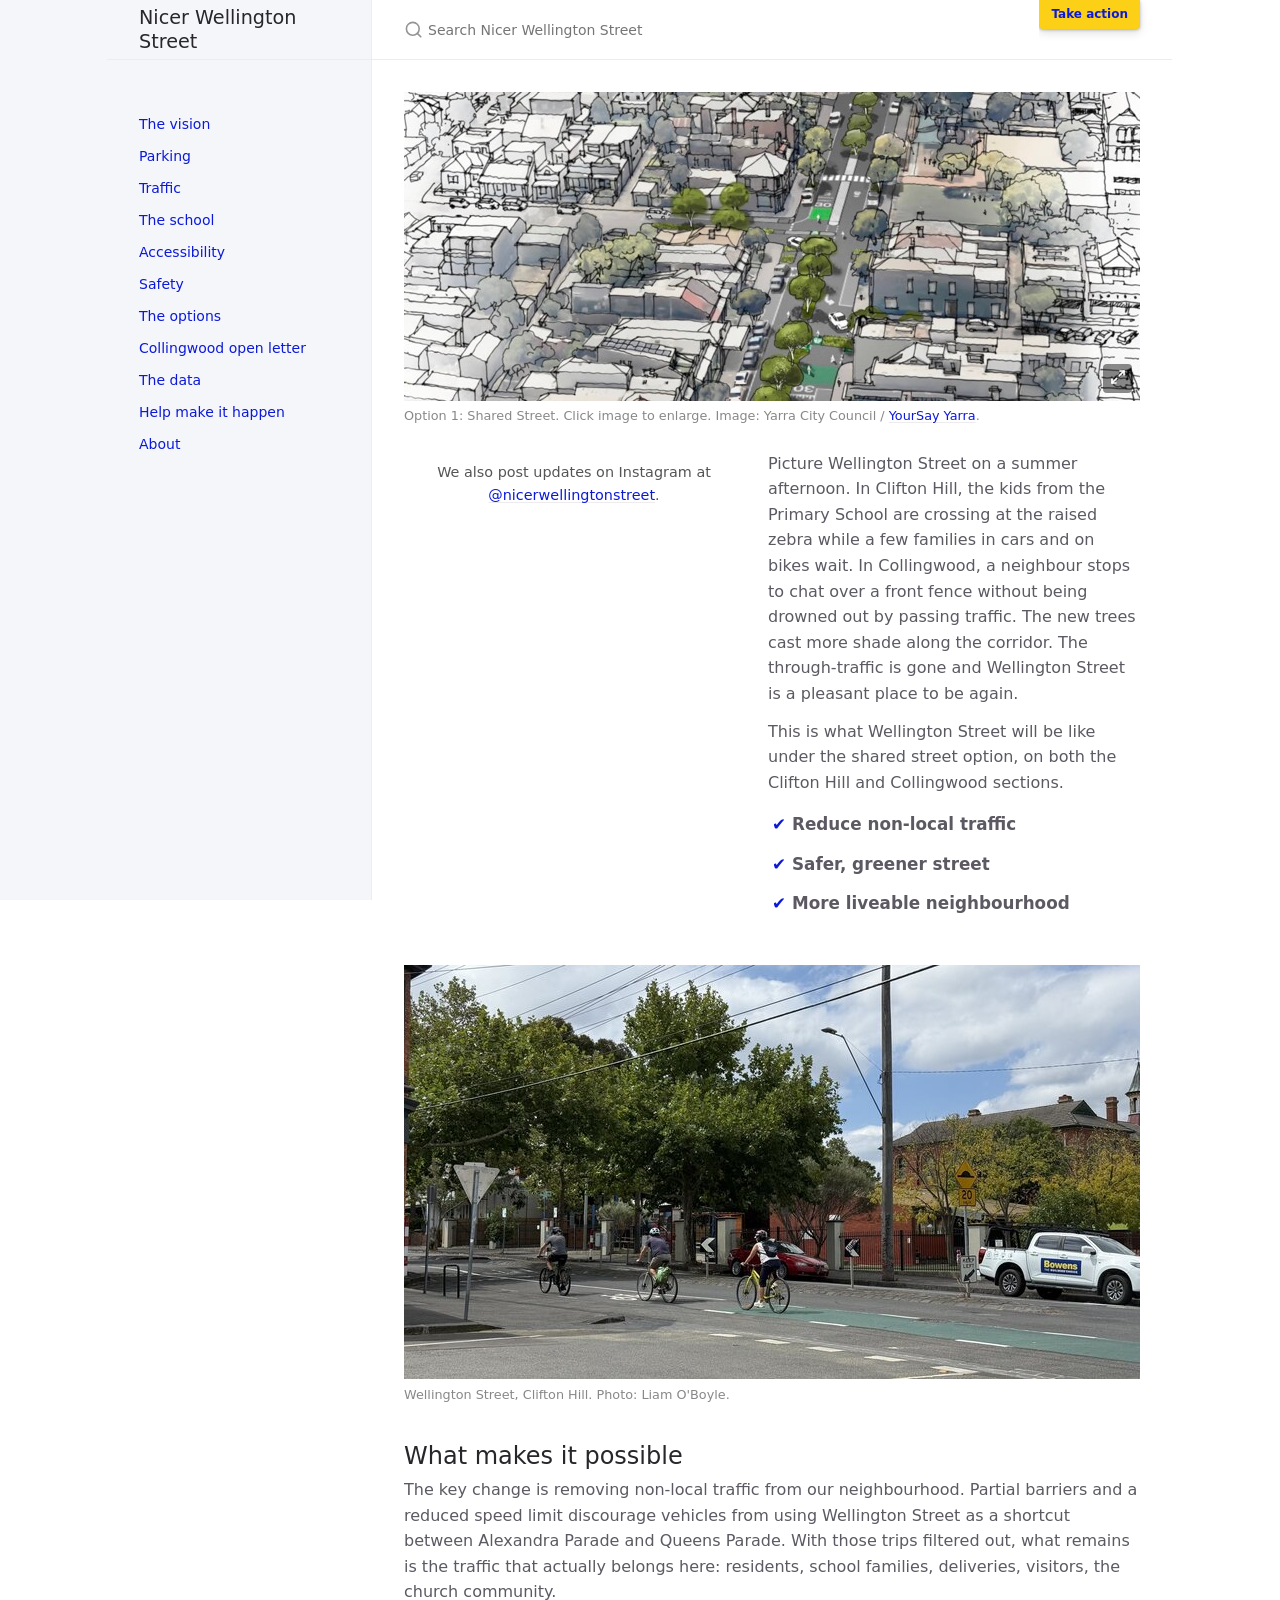
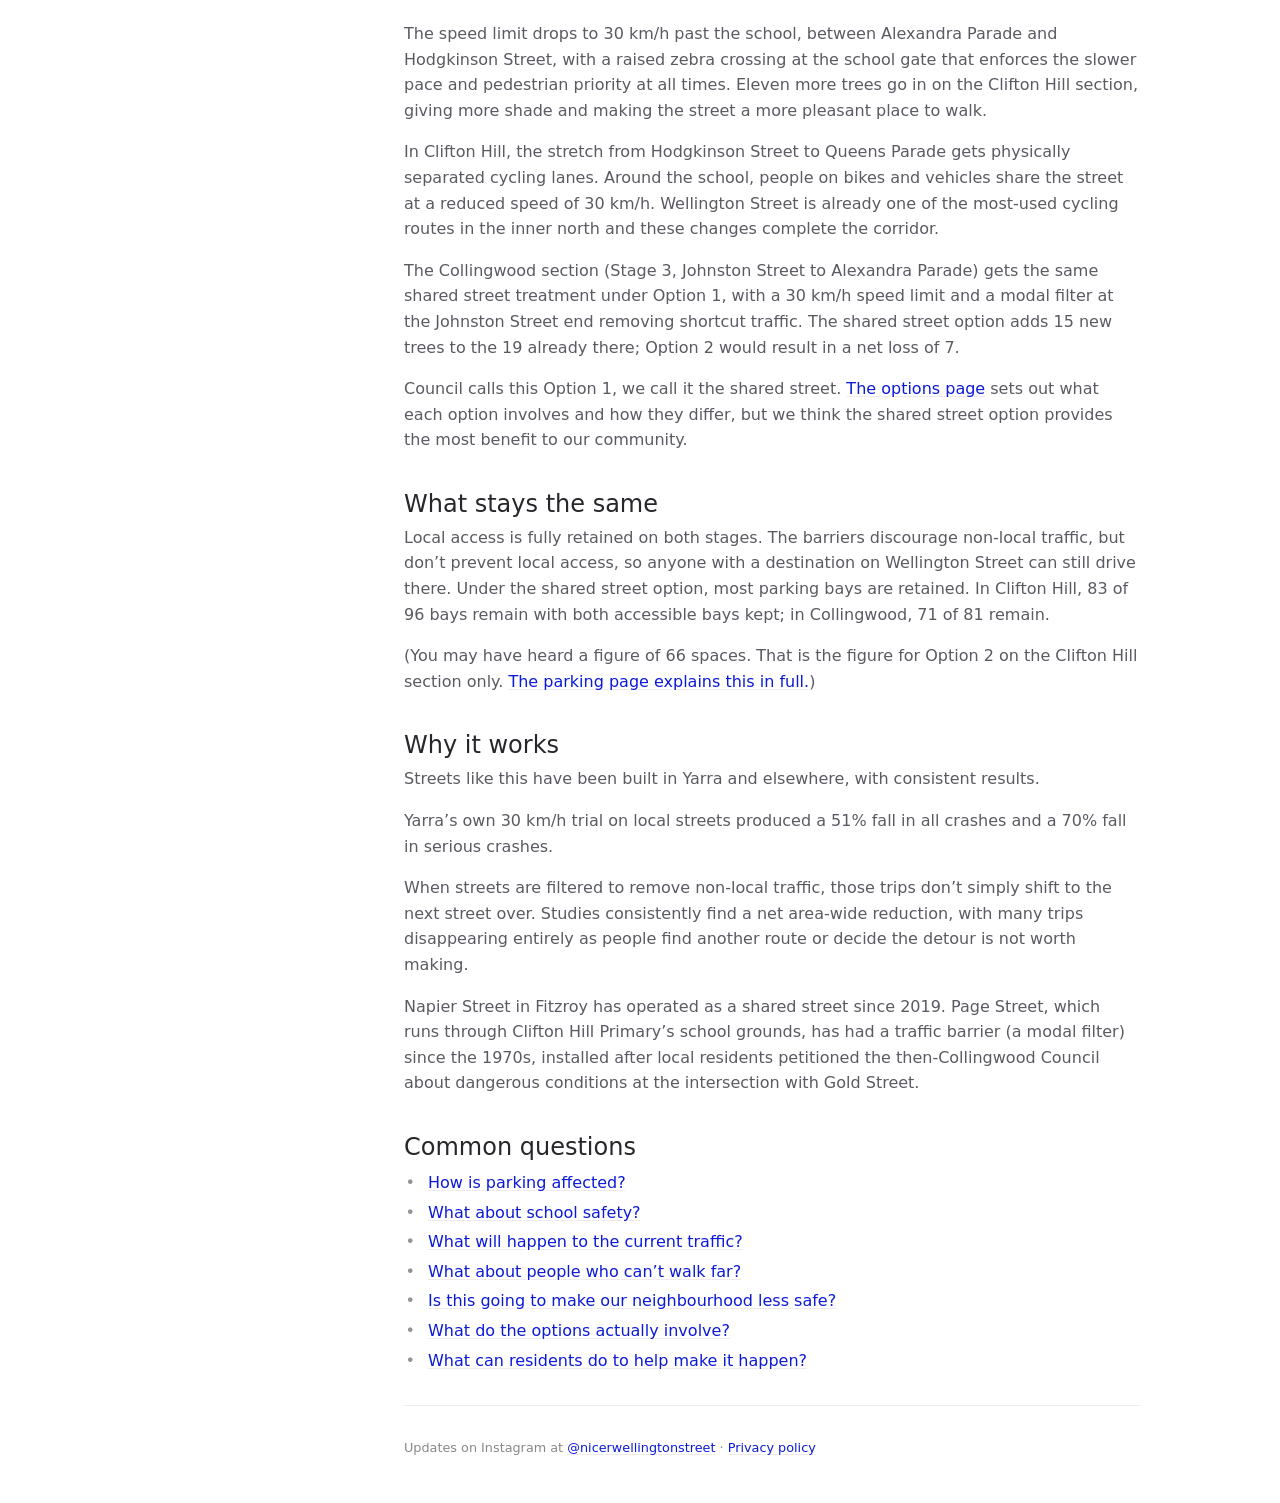
==== commit 10c1fcfc: "Deploy 2026-04-21T12:19:09Z" ====
--- a/index.html
+++ b/index.html
@@ -1 +1 @@
-<!DOCTYPE html> <html lang="en-US"> <head> <meta charset="UTF-8"> <meta http-equiv="X-UA-Compatible" content="IE=Edge"> <link rel="stylesheet" href="/assets/css/just-the-docs-default.css"> <link rel="stylesheet" href="/assets/css/just-the-docs-head-nav.css" id="jtd-head-nav-stylesheet"> <style id="jtd-nav-activation"> .site-nav > ul.nav-list:first-child > li:not(:nth-child(1)) > a, .site-nav > ul.nav-list:first-child > li > ul > li a { background-image: none; } .site-nav > ul.nav-list:not(:first-child) a, .site-nav li.external a { background-image: none; } .site-nav > ul.nav-list:first-child > li:nth-child(1) > a { font-weight: 600; text-decoration: none; }.site-nav > ul.nav-list:first-child > li:nth-child(1) > button svg { transform: rotate(-90deg); }.site-nav > ul.nav-list:first-child > li.nav-list-item:nth-child(1) > ul.nav-list { display: block; } </style> <script async src="https://www.googletagmanager.com/gtag/js?id=G-J4YD6J9PZK"></script> <script> window.dataLayer = window.dataLayer || []; function gtag(){dataLayer.push(arguments);} gtag('js', new Date()); gtag('config', 'G-J4YD6J9PZK'); </script> <script src="/assets/js/vendor/lunr.min.js"></script> <script src="/assets/js/just-the-docs.js"></script> <meta name="viewport" content="width=device-width, initial-scale=1"> <link rel="apple-touch-icon" sizes="180x180" href="/assets/apple-touch-icon.png"> <link rel="icon" type="image/png" sizes="96x96" href="/assets/favicon-96x96.png"> <link rel="icon" type="image/png" sizes="32x32" href="/assets/favicon-32x32.png"> <link rel="icon" type="image/png" sizes="16x16" href="/assets/favicon-16x16.png"> <link rel="manifest" href="/site.webmanifest"> <title>Say Yes to a new Wellington St - Nicer Wellington Street</title> <meta property="og:title" content="Say Yes to a new Wellington St - Nicer Wellington Street" /> <meta property="twitter:title" content="Say Yes to a new Wellington St - Nicer Wellington Street" /> <!-- Begin Jekyll SEO tag v2.8.0 --> <meta name="generator" content="Jekyll v3.10.0" />  <meta property="og:locale" content="en_AU" /> <meta name="description" content="What Yarra Council’s Wellington Street proposals mean for Collingwood and Clifton Hill: less through-traffic, safer streets, new trees, and protected cycling infrastructure from Johnston Street to Queens Parade." /> <meta property="og:description" content="What Yarra Council’s Wellington Street proposals mean for Collingwood and Clifton Hill: less through-traffic, safer streets, new trees, and protected cycling infrastructure from Johnston Street to Queens Parade." /> <link rel="canonical" href="https://www.nicer-wellington-street.org/" /> <meta property="og:url" content="https://www.nicer-wellington-street.org/" /> <meta property="og:site_name" content="Nicer Wellington Street" /> <meta property="og:image" content="https://www.nicer-wellington-street.org/assets/images/cyclists-near-school-og.jpg" /> <meta property="og:image:height" content="630" /> <meta property="og:image:width" content="1200" /> <meta property="og:type" content="website" /> <meta name="twitter:card" content="summary_large_image" /> <meta property="twitter:image" content="https://www.nicer-wellington-street.org/assets/images/cyclists-near-school-og.jpg" />  <script type="application/ld+json"> {"@context":"https://schema.org","@type":"WebSite","description":"What Yarra Council’s Wellington Street proposals mean for Collingwood and Clifton Hill: less through-traffic, safer streets, new trees, and protected cycling infrastructure from Johnston Street to Queens Parade.","headline":"The vision","image":{"width":1200,"height":630,"url":"https://www.nicer-wellington-street.org/assets/images/cyclists-near-school-og.jpg","@type":"imageObject"},"name":"Nicer Wellington Street","url":"https://www.nicer-wellington-street.org/"}</script> <!-- End Jekyll SEO tag --> <style> /* just-the-docs sets 0.875rem (14px) on mobile; override to 16px for readability */ html { font-size: 1rem !important; } header .site-footer { display: none !important; } a { color: #0c1ad8; } a:visited { color: #0813c5; } a:hover { color: #0813c5; } .register-cta { background-color: #fbd016; border-left: 4px solid #0c1ad8; border-radius: 0 4px 4px 0; padding: 0.8em 1.25em; margin: 1.75em 0; } .register-cta p { margin: 0.4em 0; } .register-cta p:last-child { margin-top: 0.75em; margin-bottom: 0; } .register-cta strong { color: #0c1ad8; } .register-cta-instagram { font-size: 0.9em; } .btn-primary, .btn-primary:active, .btn-primary.selected { color: #0c1ad8 !important; background-color: #fbd016 !important; background-image: none !important; box-shadow: 0 1px 3px rgba(0,0,0,0.25), 0 4px 10px rgba(0,0,0,0.12); } .btn-primary:hover, .btn-primary.zeroclipboard-is-hover { color: #0c1ad8 !important; background-color: #e8c000 !important; background-image: none !important; } .register-cta .btn-primary, .register-cta .btn-primary:active, .register-cta .btn-primary.selected { color: #fff !important; background-color: #0c1ad8 !important; } .register-cta .btn-primary:hover, .register-cta .btn-primary.zeroclipboard-is-hover { color: #fff !important; background-color: #0813c5 !important; } .aux-nav-list-item a.site-button { height: auto !important; align-self: center; background-color: #fbd016 !important; background-image: none !important; color: #0c1ad8 !important; padding: 0.5em 1em !important; border-radius: 0 0 4px 4px; font-weight: 700; white-space: nowrap; box-shadow: 0 1px 3px rgba(0,0,0,0.25), 0 4px 10px rgba(0,0,0,0.12); } .aux-nav-list-item a.site-button:hover { background-color: #e8c000 !important; background-image: none !important; color: #0c1ad8 !important; text-decoration: none !important; } .key-points { margin: 1.25em 0; } .key-points li { padding: 0.25em 0; font-size: 1.05em; font-weight: 600; list-style-type: none; } .key-points li::before { content: "" !important; display: none !important; } .key-points li::marker { content: "\2714\0020"; color: #0c1ad8; } @media (min-width: 50rem) { .aux-nav { padding-right: 2rem !important; } } .voices { margin: 1.75em 0; } .voices h3 { font-size: 1em; font-weight: 600; color: #555; margin: 0 0 0.75em 0; text-transform: uppercase; letter-spacing: 0.04em; } .voice { margin: 0 0 1em 0; border-left: 3px solid #ddd; padding: 0.5em 0.85em; font-style: italic; } .voice p { margin: 0 0 0.4em 0; } .voice p:last-of-type { margin-bottom: 0; } .voice footer { margin-top: 0.5em; font-style: normal; } .voice cite { font-size: 0.85em; color: #888; } .voice cite::before { content: "— "; } .call-qrs { display: none; } @media (min-width: 50rem) { .call-qrs { display: block; margin: 1em 0 1.5em 0; } .call-qrs p { font-size: 0.85em; color: #555; margin: 0 0 0.6em 0; } .call-qrs-images { display: flex; flex-wrap: wrap; gap: 1.5em; } .call-qr-item { display: flex; flex-direction: column; } .call-qr-item p { font-size: 0.85em; color: #333; margin: 0 0 0.35em 0; line-height: 1.3; } .call-qrs-images img { width: 160px; height: auto; display: block; } } .support-split { display: flex; flex-direction: column-reverse; gap: 1.5em; margin: 1.5em 0; } .support-split-content p { margin: 0 0 0.75em 0; } .support-split-content p:last-child { margin-bottom: 0; } @media (min-width: 50rem) { .support-split { flex-direction: row; align-items: flex-start; } .support-split-form { flex: 0 0 340px; } .support-split-content { flex: 1; } } .ml-form-embedContent h4 { font-size: 30px !important; } .site-title { font-size: 1.2rem !important; } </style> <!-- Meta Pixel Code --> <script> !function(f,b,e,v,n,t,s) {if(f.fbq)return;n=f.fbq=function(){n.callMethod? n.callMethod.apply(n,arguments):n.queue.push(arguments)}; if(!f._fbq)f._fbq=n;n.push=n;n.loaded=!0;n.version='2.0'; n.queue=[];t=b.createElement(e);t.async=!0; t.src=v;s=b.getElementsByTagName(e)[0]; s.parentNode.insertBefore(t,s)}(window, document,'script', 'https://connect.facebook.net/en_US/fbevents.js'); fbq('init', '1318304476833039'); fbq('track', 'PageView'); </script> <noscript><img height="1" width="1" style="display:none" src="https://www.facebook.com/tr?id=1318304476833039&ev=PageView&noscript=1" /></noscript> <!-- End Meta Pixel Code --> <!-- MailerLite Universal --> <script> (function(w,d,e,u,f,l,n){w[f]=w[f]||function(){(w[f].q=w[f].q||[]) .push(arguments);},l=d.createElement(e),l.async=1,l.src=u, n=d.getElementsByTagName(e)[0],n.parentNode.insertBefore(l,n);}) (window,document,'script','https://assets.mailerlite.com/js/universal.js','ml'); window.__mlStub = window.ml; ml('account', '2239240'); </script> <!-- End MailerLite Universal --> <style> .ml-load-banner { position: fixed; top: 0; left: 0; right: 0; z-index: 10000; background-color: #f9f9f9; border-left: 4px solid #0c1ad8; box-shadow: 0 2px 6px rgba(0, 0, 0, 0.12); padding: 0.75em 1em; display: flex; align-items: center; gap: 0.75em; font-size: 0.95rem; line-height: 1.35; } .ml-load-banner-text { flex: 1; color: #222; } .ml-load-banner-text strong { color: #0c1ad8; } .ml-load-banner-copy { flex: 0 0 auto; background-color: #fbd016; color: #0c1ad8; border: none; border-radius: 3px; padding: 0.4em 0.85em; font-weight: 700; font-size: 0.9rem; cursor: pointer; box-shadow: 0 1px 3px rgba(0, 0, 0, 0.2); } .ml-load-banner-copy:hover { background-color: #e8c000; } .ml-load-banner-dismiss { flex: 0 0 auto; background: transparent; border: none; color: #555; font-size: 1.4rem; line-height: 1; padding: 0 0.25em; cursor: pointer; } .ml-load-banner-dismiss:hover { color: #000; } @media (max-width: 30rem) { .ml-load-banner { font-size: 0.88rem; padding: 0.6em 0.75em; gap: 0.5em; } } </style> <template id="ml-load-banner-template"> <div class="ml-load-banner" role="status"> <div class="ml-load-banner-text"> <strong>Our signup form didn't load.</strong> This is usually caused by a VPN, Instagram's browser, or an ad blocker. </div> <button type="button" class="ml-load-banner-copy" aria-live="polite">Copy link</button> <button type="button" class="ml-load-banner-dismiss" aria-label="Dismiss">&times;</button> </div> </template> <script> (function () { var DISMISS_KEY = 'mlBannerDismissed'; var TIMEOUT_MS = 3000; function alreadyDismissed() { try { return window.sessionStorage.getItem(DISMISS_KEY) === '1'; } catch (e) { return false; } } function markDismissed() { try { window.sessionStorage.setItem(DISMISS_KEY, '1'); } catch (e) { /* sessionStorage unavailable; dismissal won't persist, which is acceptable. */ } } function mlFailedToLoad() { /* If we never got a chance to stash the stub, treat as not-failed. */ if (typeof window.__mlStub !== 'function') return false; return window.ml === window.__mlStub; } function showBanner() { if (alreadyDismissed()) return; var tpl = document.getElementById('ml-load-banner-template'); if (!tpl) return; var node = tpl.content.firstElementChild.cloneNode(true); var copyBtn = node.querySelector('.ml-load-banner-copy'); copyBtn.addEventListener('click', function () { var url = window.location.href; var showCopied = function () { copyBtn.textContent = 'Copied'; setTimeout(function () { copyBtn.textContent = 'Copy link'; }, 2000); }; var showFailed = function () { copyBtn.textContent = 'Press & hold to copy'; setTimeout(function () { copyBtn.textContent = 'Copy link'; }, 3000); }; if (navigator.clipboard && navigator.clipboard.writeText) { navigator.clipboard.writeText(url).then(showCopied, showFailed); } else { showFailed(); } }); var dismissBtn = node.querySelector('.ml-load-banner-dismiss'); dismissBtn.addEventListener('click', function () { markDismissed(); if (node.parentNode) node.parentNode.removeChild(node); }); document.body.appendChild(node); } function check() { if (mlFailedToLoad()) showBanner(); } if (document.readyState === 'complete') { setTimeout(check, TIMEOUT_MS); } else { window.addEventListener('load', function () { setTimeout(check, TIMEOUT_MS); }); } })(); </script> </head> <body> <a class="skip-to-main" href="#main-content">Skip to main content</a> <svg xmlns="http://www.w3.org/2000/svg" class="d-none"> <symbol id="svg-link" viewBox="0 0 24 24"> <title>Link</title> <svg xmlns="http://www.w3.org/2000/svg" width="24" height="24" viewBox="0 0 24 24" fill="none" stroke="currentColor" stroke-width="2" stroke-linecap="round" stroke-linejoin="round" class="feather feather-link"> <path d="M10 13a5 5 0 0 0 7.54.54l3-3a5 5 0 0 0-7.07-7.07l-1.72 1.71"></path><path d="M14 11a5 5 0 0 0-7.54-.54l-3 3a5 5 0 0 0 7.07 7.07l1.71-1.71"></path> </svg> </symbol> <symbol id="svg-menu" viewBox="0 0 24 24"> <title>Menu</title> <svg xmlns="http://www.w3.org/2000/svg" width="24" height="24" viewBox="0 0 24 24" fill="none" stroke="currentColor" stroke-width="2" stroke-linecap="round" stroke-linejoin="round" class="feather feather-menu"> <line x1="3" y1="12" x2="21" y2="12"></line><line x1="3" y1="6" x2="21" y2="6"></line><line x1="3" y1="18" x2="21" y2="18"></line> </svg> </symbol> <symbol id="svg-arrow-right" viewBox="0 0 24 24"> <title>Expand</title> <svg xmlns="http://www.w3.org/2000/svg" width="24" height="24" viewBox="0 0 24 24" fill="none" stroke="currentColor" stroke-width="2" stroke-linecap="round" stroke-linejoin="round" class="feather feather-chevron-right"> <polyline points="9 18 15 12 9 6"></polyline> </svg> </symbol> <!-- Feather. MIT License: https://github.com/feathericons/feather/blob/master/LICENSE --> <symbol id="svg-external-link" width="24" height="24" viewBox="0 0 24 24" fill="none" stroke="currentColor" stroke-width="2" stroke-linecap="round" stroke-linejoin="round" class="feather feather-external-link"> <title id="svg-external-link-title">(external link)</title> <path d="M18 13v6a2 2 0 0 1-2 2H5a2 2 0 0 1-2-2V8a2 2 0 0 1 2-2h6"></path><polyline points="15 3 21 3 21 9"></polyline><line x1="10" y1="14" x2="21" y2="3"></line> </symbol> <symbol id="svg-doc" viewBox="0 0 24 24"> <title>Document</title> <svg xmlns="http://www.w3.org/2000/svg" width="24" height="24" viewBox="0 0 24 24" fill="none" stroke="currentColor" stroke-width="2" stroke-linecap="round" stroke-linejoin="round" class="feather feather-file"> <path d="M13 2H6a2 2 0 0 0-2 2v16a2 2 0 0 0 2 2h12a2 2 0 0 0 2-2V9z"></path><polyline points="13 2 13 9 20 9"></polyline> </svg> </symbol> <symbol id="svg-search" viewBox="0 0 24 24"> <title>Search</title> <svg xmlns="http://www.w3.org/2000/svg" width="24" height="24" viewBox="0 0 24 24" fill="none" stroke="currentColor" stroke-width="2" stroke-linecap="round" stroke-linejoin="round" class="feather feather-search"> <circle cx="11" cy="11" r="8"></circle><line x1="21" y1="21" x2="16.65" y2="16.65"></line> </svg> </symbol> <!-- Bootstrap Icons. MIT License: https://github.com/twbs/icons/blob/main/LICENSE.md --> <symbol id="svg-copy" viewBox="0 0 16 16"> <title>Copy</title> <svg xmlns="http://www.w3.org/2000/svg" width="16" height="16" fill="currentColor" class="bi bi-clipboard" viewBox="0 0 16 16"> <path d="M4 1.5H3a2 2 0 0 0-2 2V14a2 2 0 0 0 2 2h10a2 2 0 0 0 2-2V3.5a2 2 0 0 0-2-2h-1v1h1a1 1 0 0 1 1 1V14a1 1 0 0 1-1 1H3a1 1 0 0 1-1-1V3.5a1 1 0 0 1 1-1h1v-1z"/> <path d="M9.5 1a.5.5 0 0 1 .5.5v1a.5.5 0 0 1-.5.5h-3a.5.5 0 0 1-.5-.5v-1a.5.5 0 0 1 .5-.5h3zm-3-1A1.5 1.5 0 0 0 5 1.5v1A1.5 1.5 0 0 0 6.5 4h3A1.5 1.5 0 0 0 11 2.5v-1A1.5 1.5 0 0 0 9.5 0h-3z"/> </svg> </symbol> <symbol id="svg-copied" viewBox="0 0 16 16"> <title>Copied</title> <svg xmlns="http://www.w3.org/2000/svg" width="16" height="16" fill="currentColor" class="bi bi-clipboard-check-fill" viewBox="0 0 16 16"> <path d="M6.5 0A1.5 1.5 0 0 0 5 1.5v1A1.5 1.5 0 0 0 6.5 4h3A1.5 1.5 0 0 0 11 2.5v-1A1.5 1.5 0 0 0 9.5 0h-3Zm3 1a.5.5 0 0 1 .5.5v1a.5.5 0 0 1-.5.5h-3a.5.5 0 0 1-.5-.5v-1a.5.5 0 0 1 .5-.5h3Z"/> <path d="M4 1.5H3a2 2 0 0 0-2 2V14a2 2 0 0 0 2 2h10a2 2 0 0 0 2-2V3.5a2 2 0 0 0-2-2h-1v1A2.5 2.5 0 0 1 9.5 5h-3A2.5 2.5 0 0 1 4 2.5v-1Zm6.854 7.354-3 3a.5.5 0 0 1-.708 0l-1.5-1.5a.5.5 0 0 1 .708-.708L7.5 10.793l2.646-2.647a.5.5 0 0 1 .708.708Z"/> </svg> </symbol> </svg> <header class="side-bar"> <div class="site-header"> <a href="/" class="site-title lh-tight"> Nicer Wellington Street </a> <button id="menu-button" class="site-button btn-reset" aria-label="Menu" aria-expanded="false"> <svg viewBox="0 0 24 24" class="icon" aria-hidden="true"><use xlink:href="#svg-menu"></use></svg> </button> </div> <nav aria-label="Main" id="site-nav" class="site-nav"> <ul class="nav-list"><li class="nav-list-item"><a href="/" class="nav-list-link">The vision</a></li><li class="nav-list-item"><a href="/parking/" class="nav-list-link">Parking</a></li><li class="nav-list-item"><a href="/traffic/" class="nav-list-link">Traffic</a></li><li class="nav-list-item"><a href="/school/" class="nav-list-link">The school</a></li><li class="nav-list-item"><a href="/access/" class="nav-list-link">Accessibility</a></li><li class="nav-list-item"><a href="/safety/" class="nav-list-link">Safety</a></li><li class="nav-list-item"><a href="/options/" class="nav-list-link">The options</a></li><li class="nav-list-item"><a href="/collingwood/" class="nav-list-link">Collingwood open letter</a></li><li class="nav-list-item"><a href="/data/" class="nav-list-link">The data</a></li><li class="nav-list-item"><a href="/action/" class="nav-list-link">Help make it happen</a></li><li class="nav-list-item"><a href="/about/" class="nav-list-link">About</a></li></ul> </nav> <div class="d-md-block d-none site-footer"> This site uses <a href="https://github.com/just-the-docs/just-the-docs">Just the Docs</a>, a documentation theme for Jekyll. </div> </header> <div class="main" id="top"> <div id="main-header" class="main-header"> <div class="search" role="search"> <div class="search-input-wrap"> <input type="text" id="search-input" class="search-input" tabindex="0" placeholder="Search Nicer Wellington Street" autocomplete="off"> <label for="search-input" class="search-label"> <span class="sr-only">Search Nicer Wellington Street</span> <svg viewBox="0 0 24 24" class="search-icon" aria-hidden="true"><use xlink:href="#svg-search"></use></svg> </label> </div> <div id="search-results" class="search-results"></div> </div> <nav aria-label="Auxiliary" class="aux-nav"> <ul class="aux-nav-list"> <li class="aux-nav-list-item"> <a href="/action/" class="site-button" > Take action </a> </li> </ul> </nav> </div> <div class="main-content-wrap"> <div id="main-content" class="main-content"> <main> <figure style="margin: 0 0 1.5em 0;"> <div style="position: relative; cursor: pointer;" onclick="document.getElementById('render-modal').showModal();document.body.style.overflow='hidden'"> <img src="/assets/images/wellington-north-option1-render-slice-736w.jpg" srcset="/assets/images/wellington-north-option1-render-slice-736w.jpg 736w, /assets/images/wellington-north-option1-render-slice-1472w.jpg 1472w" sizes="(max-width: 800px) 100vw, 736px" alt="Aerial render of Wellington Street North under the shared street option, showing a tree-lined street with reduced traffic" style="width: 100%; height: auto; display: block;" /> <span style="position: absolute; bottom: 0.5em; right: 0.5em; background: rgba(0,0,0,0.45); color: #fff; border-radius: 4px; padding: 0.3em 0.4em; line-height: 1; pointer-events: none;" aria-hidden="true"><svg xmlns="http://www.w3.org/2000/svg" width="16" height="16" viewBox="0 0 24 24" fill="none" stroke="currentColor" stroke-width="2.5" stroke-linecap="round" stroke-linejoin="round"><polyline points="15 3 21 3 21 9"></polyline><polyline points="9 21 3 21 3 15"></polyline><line x1="21" y1="3" x2="14" y2="10"></line><line x1="3" y1="21" x2="10" y2="14"></line></svg></span> </div> <figcaption style="font-size: 0.8em; color: #888; margin-top: 0.4em;">Option 1: Shared Street. Click image to enlarge. Image: Yarra City Council / <a href="https://yoursayyarra.com.au/building-safer-wellington-street/wellington-street-north-clifton-hill">YourSay Yarra</a>.</figcaption> </figure> <dialog id="render-modal" style="width: min(95vw, 960px); padding: 1.25em; border: 1px solid #ddd; border-radius: 6px;"> <div style="display: flex; justify-content: space-between; align-items: center; margin-bottom: 0.75em;"> <strong>Option 1: Shared Street</strong> <button onclick="document.getElementById('render-modal').close()" style="background: none; border: none; cursor: pointer; font-size: 1.25em; line-height: 1; padding: 0 0.25em;">✕</button> </div> <img src="/assets/images/wellington-north-option1-render.jpg" srcset="/assets/images/wellington-north-option1-render-736w.jpg 736w, /assets/images/wellington-north-option1-render.jpg 1272w" sizes="(max-width: 800px) 100vw, 960px" alt="Aerial perspective render of Wellington Street in Clifton Hill under the shared street option, showing a tree-lined street with reduced traffic and a 30 km/h zone" style="width: 100%; height: auto; display: block;" /> <p style="font-size: 0.85em; color: #666; margin-top: 0.5em; margin-bottom: 0;">Council's visualisation of Option 1 on Wellington Street in Clifton Hill. Image: Yarra City Council / <a href="https://yoursayyarra.com.au/building-safer-wellington-street/wellington-street-north-clifton-hill">YourSay Yarra</a>. The YourSay project page includes an interactive version of this image, highlighting each specific treatment area.</p> </dialog> <style> #render-modal::backdrop { background: rgba(0, 0, 0, 0.5); } </style> <script> (function() { var m = document.getElementById('render-modal'); m.addEventListener('close', function() { document.body.style.overflow = ''; }); m.addEventListener('click', function(e) { if (e.target === m) m.close(); }); })(); </script> <div class="support-split"> <div class="support-split-form"> <div class="ml-embedded" data-form="Ug1OOV"></div> </div> <div class="support-split-content"> <p>Picture Wellington Street on a summer afternoon. In Clifton Hill, the kids from the Primary School are crossing at the raised zebra while a few families in cars and on bikes wait. In Collingwood, a neighbour stops to chat over a front fence without being drowned out by passing traffic. The new trees cast more shade along the corridor. The through-traffic is gone and Wellington Street is a pleasant place to be again.</p> <p>This is what Wellington Street will be like under the shared street option, on both the Clifton Hill and Collingwood sections.</p> <ul class="key-points"> <li>Reduce non-local traffic</li> <li>Safer, greener street</li> <li>More liveable neighbourhood</li> </ul> </div> </div> <figure style="margin: 0 0 1.5em 0;"> <img src="/assets/images/cyclists-near-school-736w.jpg" srcset="/assets/images/cyclists-near-school-736w.jpg 736w, /assets/images/cyclists-near-school-1472w.jpg 1472w" sizes="(max-width: 800px) 100vw, 736px" alt="Three people on bikes on the green bike lane on Wellington Street in Clifton Hill, passing the school" style="width: 100%; height: auto; display: block;" /> <figcaption style="font-size: 0.8em; color: #888; margin-top: 0.4em;">Wellington Street, Clifton Hill. Photo: Liam O'Boyle.</figcaption> </figure> <h2 id="what-makes-it-possible"> <a href="#what-makes-it-possible" class="anchor-heading" aria-labelledby="what-makes-it-possible"><svg viewBox="0 0 16 16" aria-hidden="true"><use xlink:href="#svg-link"></use></svg></a> What makes it possible </h2> <p>The key change is removing non-local traffic from our neighbourhood. Partial barriers and a reduced speed limit discourage vehicles from using Wellington Street as a shortcut between Alexandra Parade and Queens Parade. With those trips filtered out, what remains is the traffic that actually belongs here: residents, school families, deliveries, visitors, the church community.</p> <p>The speed limit drops to 30 km/h past the school, between Alexandra Parade and Hodgkinson Street, with a raised zebra crossing at the school gate that enforces the slower pace and pedestrian priority at all times. Eleven more trees go in on the Clifton Hill section, giving more shade and making the street a more pleasant place to walk.</p> <p>In Clifton Hill, the stretch from Hodgkinson Street to Queens Parade gets physically separated cycling lanes. Around the school, people on bikes and vehicles share the street at a reduced speed of 30 km/h. Wellington Street is already one of the most-used cycling routes in the inner north and these changes complete the corridor.</p> <p>The Collingwood section (Stage 3, Johnston Street to Alexandra Parade) gets the same shared street treatment under Option 1, with a 30 km/h speed limit and a modal filter at the Johnston Street end removing shortcut traffic. The shared street option adds 15 new trees to the 19 already there; Option 2 would result in a net loss of 7.</p> <p>Council calls this Option 1, we call it the shared street. <a href="/options/">The options page</a> sets out what each option involves and how they differ, but we think the shared street option provides the most benefit to our community.</p> <h2 id="what-stays-the-same"> <a href="#what-stays-the-same" class="anchor-heading" aria-labelledby="what-stays-the-same"><svg viewBox="0 0 16 16" aria-hidden="true"><use xlink:href="#svg-link"></use></svg></a> What stays the same </h2> <p>Local access is fully retained on both stages. The barriers discourage non-local traffic, but don’t prevent local access, so anyone with a destination on Wellington Street can still drive there. Under the shared street option, most parking bays are retained. In Clifton Hill, 83 of 96 bays remain with both accessible bays kept; in Collingwood, 71 of 81 remain.</p> <p>(You may have heard a figure of 66 spaces. That is the figure for Option 2 on the Clifton Hill section only. <a href="/parking/">The parking page explains this in full.</a>)</p> <h2 id="why-it-works"> <a href="#why-it-works" class="anchor-heading" aria-labelledby="why-it-works"><svg viewBox="0 0 16 16" aria-hidden="true"><use xlink:href="#svg-link"></use></svg></a> Why it works </h2> <p>Streets like this have been built in Yarra and elsewhere, with consistent results.</p> <p>Yarra’s own 30 km/h trial on local streets produced a 51% fall in all crashes and a 70% fall in serious crashes.</p> <p>When streets are filtered to remove non-local traffic, those trips don’t simply shift to the next street over. Studies consistently find a net area-wide reduction, with many trips disappearing entirely as people find another route or decide the detour is not worth making.</p> <p>Napier Street in Fitzroy has operated as a shared street since 2019. Page Street, which runs through Clifton Hill Primary’s school grounds, has had a traffic barrier (a modal filter) since the 1970s, installed after local residents petitioned the then-Collingwood Council about dangerous conditions at the intersection with Gold Street.</p> <h2 id="common-questions"> <a href="#common-questions" class="anchor-heading" aria-labelledby="common-questions"><svg viewBox="0 0 16 16" aria-hidden="true"><use xlink:href="#svg-link"></use></svg></a> Common questions </h2> <ul> <li><a href="/parking/">How is parking affected?</a></li> <li><a href="/school/">What about school safety?</a></li> <li><a href="/traffic/">What will happen to the current traffic?</a></li> <li><a href="/access/">What about people who can’t walk far?</a></li> <li><a href="/safety/">Is this going to make our neighbourhood less safe?</a></li> <li><a href="/options/">What do the options actually involve?</a></li> <li><a href="/action/">What can residents do to help make it happen?</a></li> </ul> </main> <hr> <footer> <p style="font-size: 0.8em; color: #888; margin-top: 1.5em;">Updates on Instagram at <a href="https://www.instagram.com/nicerwellingtonstreet">@nicerwellingtonstreet</a> &middot; <a href="/privacy/">Privacy policy</a></p> <script> document.addEventListener('DOMContentLoaded', function () { document.querySelectorAll('a[href^="http"]').forEach(function (link) { if (link.hostname !== window.location.hostname) { link.setAttribute('target', '_blank'); link.setAttribute('rel', 'noopener noreferrer'); } }); }); </script> <div class="d-md-none mt-4 fs-2"> This site uses <a href="https://github.com/just-the-docs/just-the-docs">Just the Docs</a>, a documentation theme for Jekyll. </div> </footer> </div> </div> <div class="search-overlay"></div> </div> </body> </html>
+<!DOCTYPE html> <html lang="en-US"> <head> <meta charset="UTF-8"> <meta http-equiv="X-UA-Compatible" content="IE=Edge"> <link rel="stylesheet" href="/assets/css/just-the-docs-default.css"> <link rel="stylesheet" href="/assets/css/just-the-docs-head-nav.css" id="jtd-head-nav-stylesheet"> <style id="jtd-nav-activation"> .site-nav > ul.nav-list:first-child > li:not(:nth-child(1)) > a, .site-nav > ul.nav-list:first-child > li > ul > li a { background-image: none; } .site-nav > ul.nav-list:not(:first-child) a, .site-nav li.external a { background-image: none; } .site-nav > ul.nav-list:first-child > li:nth-child(1) > a { font-weight: 600; text-decoration: none; }.site-nav > ul.nav-list:first-child > li:nth-child(1) > button svg { transform: rotate(-90deg); }.site-nav > ul.nav-list:first-child > li.nav-list-item:nth-child(1) > ul.nav-list { display: block; } </style> <script async src="https://www.googletagmanager.com/gtag/js?id=G-J4YD6J9PZK"></script> <script> window.dataLayer = window.dataLayer || []; function gtag(){dataLayer.push(arguments);} gtag('js', new Date()); gtag('config', 'G-J4YD6J9PZK'); </script> <script src="/assets/js/vendor/lunr.min.js"></script> <script src="/assets/js/just-the-docs.js"></script> <meta name="viewport" content="width=device-width, initial-scale=1"> <link rel="apple-touch-icon" sizes="180x180" href="/assets/apple-touch-icon.png"> <link rel="icon" type="image/png" sizes="96x96" href="/assets/favicon-96x96.png"> <link rel="icon" type="image/png" sizes="32x32" href="/assets/favicon-32x32.png"> <link rel="icon" type="image/png" sizes="16x16" href="/assets/favicon-16x16.png"> <link rel="manifest" href="/site.webmanifest"> <title>Say Yes to a new Wellington St - Nicer Wellington Street</title> <meta property="og:title" content="Say Yes to a new Wellington St - Nicer Wellington Street" /> <meta property="twitter:title" content="Say Yes to a new Wellington St - Nicer Wellington Street" /> <!-- Begin Jekyll SEO tag v2.8.0 --> <meta name="generator" content="Jekyll v3.10.0" />  <meta property="og:locale" content="en_AU" /> <meta name="description" content="What Yarra Council’s Wellington Street proposals mean for Collingwood and Clifton Hill: less through-traffic, safer streets, new trees, and protected cycling infrastructure from Johnston Street to Queens Parade." /> <meta property="og:description" content="What Yarra Council’s Wellington Street proposals mean for Collingwood and Clifton Hill: less through-traffic, safer streets, new trees, and protected cycling infrastructure from Johnston Street to Queens Parade." /> <link rel="canonical" href="https://www.nicer-wellington-street.org/" /> <meta property="og:url" content="https://www.nicer-wellington-street.org/" /> <meta property="og:site_name" content="Nicer Wellington Street" /> <meta property="og:image" content="https://www.nicer-wellington-street.org/assets/images/cyclists-near-school-og.jpg" /> <meta property="og:image:height" content="630" /> <meta property="og:image:width" content="1200" /> <meta property="og:type" content="website" /> <meta name="twitter:card" content="summary_large_image" /> <meta property="twitter:image" content="https://www.nicer-wellington-street.org/assets/images/cyclists-near-school-og.jpg" />  <script type="application/ld+json"> {"@context":"https://schema.org","@type":"WebSite","description":"What Yarra Council’s Wellington Street proposals mean for Collingwood and Clifton Hill: less through-traffic, safer streets, new trees, and protected cycling infrastructure from Johnston Street to Queens Parade.","headline":"The vision","image":{"width":1200,"height":630,"url":"https://www.nicer-wellington-street.org/assets/images/cyclists-near-school-og.jpg","@type":"imageObject"},"name":"Nicer Wellington Street","url":"https://www.nicer-wellington-street.org/"}</script> <!-- End Jekyll SEO tag --> <style> /* just-the-docs sets 0.875rem (14px) on mobile; override to 16px for readability */ html { font-size: 1rem !important; } header .site-footer { display: none !important; } a { color: #0c1ad8; } a:visited { color: #0813c5; } a:hover { color: #0813c5; } .register-cta { background-color: #fbd016; border-left: 4px solid #0c1ad8; border-radius: 0 4px 4px 0; padding: 0.8em 1.25em; margin: 1.75em 0; } .register-cta p { margin: 0.4em 0; } .register-cta p:last-child { margin-top: 0.75em; margin-bottom: 0; } .register-cta strong { color: #0c1ad8; } .register-cta-instagram { font-size: 0.9em; } .btn-primary, .btn-primary:active, .btn-primary.selected { color: #0c1ad8 !important; background-color: #fbd016 !important; background-image: none !important; box-shadow: 0 1px 3px rgba(0,0,0,0.25), 0 4px 10px rgba(0,0,0,0.12); } .btn-primary:hover, .btn-primary.zeroclipboard-is-hover { color: #0c1ad8 !important; background-color: #e8c000 !important; background-image: none !important; } .register-cta .btn-primary, .register-cta .btn-primary:active, .register-cta .btn-primary.selected { color: #fff !important; background-color: #0c1ad8 !important; } .register-cta .btn-primary:hover, .register-cta .btn-primary.zeroclipboard-is-hover { color: #fff !important; background-color: #0813c5 !important; } .aux-nav-list-item a.site-button { height: auto !important; align-self: center; background-color: #fbd016 !important; background-image: none !important; color: #0c1ad8 !important; padding: 0.5em 1em !important; border-radius: 0 0 4px 4px; font-weight: 700; white-space: nowrap; box-shadow: 0 1px 3px rgba(0,0,0,0.25), 0 4px 10px rgba(0,0,0,0.12); } .aux-nav-list-item a.site-button:hover { background-color: #e8c000 !important; background-image: none !important; color: #0c1ad8 !important; text-decoration: none !important; } .key-points { margin: 1.25em 0; } .key-points li { padding: 0.25em 0; font-size: 1.05em; font-weight: 600; list-style-type: none; } .key-points li::before { content: "" !important; display: none !important; } .key-points li::marker { content: "\2714\0020"; color: #0c1ad8; } @media (min-width: 50rem) { .aux-nav { padding-right: 2rem !important; } } .voices { margin: 1.75em 0; } .voices h3 { font-size: 1em; font-weight: 600; color: #555; margin: 0 0 0.75em 0; text-transform: uppercase; letter-spacing: 0.04em; } .voice { margin: 0 0 1em 0; border-left: 3px solid #ddd; padding: 0.5em 0.85em; font-style: italic; } .voice p { margin: 0 0 0.4em 0; } .voice p:last-of-type { margin-bottom: 0; } .voice footer { margin-top: 0.5em; font-style: normal; } .voice cite { font-size: 0.85em; color: #888; } .voice cite::before { content: "— "; } .call-qrs { display: none; } @media (min-width: 50rem) { .call-qrs { display: block; margin: 1em 0 1.5em 0; } .call-qrs p { font-size: 0.85em; color: #555; margin: 0 0 0.6em 0; } .call-qrs-images { display: flex; flex-wrap: wrap; gap: 1.5em; } .call-qr-item { display: flex; flex-direction: column; } .call-qr-item p { font-size: 0.85em; color: #333; margin: 0 0 0.35em 0; line-height: 1.3; } .call-qrs-images img { width: 160px; height: auto; display: block; } } .support-split { display: flex; flex-direction: column-reverse; gap: 1.5em; margin: 1.5em 0; } .support-split-content p { margin: 0 0 0.75em 0; } .support-split-content p:last-child { margin-bottom: 0; } .support-split-instagram { font-size: 0.9em; color: #555; margin: 0.75em 0 0 0; text-align: center; } @media (min-width: 50rem) { .support-split { flex-direction: row; align-items: flex-start; } .support-split-form { flex: 0 0 340px; } .support-split-content { flex: 1; } } .ml-form-embedContent h4 { font-size: 30px !important; } .site-title { font-size: 1.2rem !important; } </style> <!-- Meta Pixel Code --> <script> !function(f,b,e,v,n,t,s) {if(f.fbq)return;n=f.fbq=function(){n.callMethod? n.callMethod.apply(n,arguments):n.queue.push(arguments)}; if(!f._fbq)f._fbq=n;n.push=n;n.loaded=!0;n.version='2.0'; n.queue=[];t=b.createElement(e);t.async=!0; t.src=v;s=b.getElementsByTagName(e)[0]; s.parentNode.insertBefore(t,s)}(window, document,'script', 'https://connect.facebook.net/en_US/fbevents.js'); fbq('init', '1318304476833039'); fbq('track', 'PageView'); </script> <noscript><img height="1" width="1" style="display:none" src="https://www.facebook.com/tr?id=1318304476833039&ev=PageView&noscript=1" /></noscript> <!-- End Meta Pixel Code --> <!-- MailerLite Universal --> <script> (function(w,d,e,u,f,l,n){w[f]=w[f]||function(){(w[f].q=w[f].q||[]) .push(arguments);},l=d.createElement(e),l.async=1,l.src=u, n=d.getElementsByTagName(e)[0],n.parentNode.insertBefore(l,n);}) (window,document,'script','https://assets.mailerlite.com/js/universal.js','ml'); window.__mlStub = window.ml; ml('account', '2239240'); </script> <!-- End MailerLite Universal --> <style> .ml-load-banner { position: fixed; top: 0; left: 0; right: 0; z-index: 10000; background-color: #f9f9f9; border-left: 4px solid #0c1ad8; box-shadow: 0 2px 6px rgba(0, 0, 0, 0.12); padding: 0.75em 1em; display: flex; align-items: center; gap: 0.75em; font-size: 0.95rem; line-height: 1.35; } .ml-load-banner-text { flex: 1; color: #222; } .ml-load-banner-text strong { color: #0c1ad8; } .ml-load-banner-copy { flex: 0 0 auto; background-color: #fbd016; color: #0c1ad8; border: none; border-radius: 3px; padding: 0.4em 0.85em; font-weight: 700; font-size: 0.9rem; cursor: pointer; box-shadow: 0 1px 3px rgba(0, 0, 0, 0.2); } .ml-load-banner-copy:hover { background-color: #e8c000; } .ml-load-banner-dismiss { flex: 0 0 auto; background: transparent; border: none; color: #555; font-size: 1.4rem; line-height: 1; padding: 0 0.25em; cursor: pointer; } .ml-load-banner-dismiss:hover { color: #000; } @media (max-width: 30rem) { .ml-load-banner { font-size: 0.88rem; padding: 0.6em 0.75em; gap: 0.5em; } } </style> <template id="ml-load-banner-template"> <div class="ml-load-banner" role="status"> <div class="ml-load-banner-text"> <strong>Our signup form didn't load.</strong> This is usually caused by a VPN, Instagram's browser, or an ad blocker. </div> <button type="button" class="ml-load-banner-copy" aria-live="polite">Copy link</button> <button type="button" class="ml-load-banner-dismiss" aria-label="Dismiss">&times;</button> </div> </template> <script> (function () { var DISMISS_KEY = 'mlBannerDismissed'; var TIMEOUT_MS = 3000; function alreadyDismissed() { try { return window.sessionStorage.getItem(DISMISS_KEY) === '1'; } catch (e) { return false; } } function markDismissed() { try { window.sessionStorage.setItem(DISMISS_KEY, '1'); } catch (e) { /* sessionStorage unavailable; dismissal won't persist, which is acceptable. */ } } function mlFailedToLoad() { /* If we never got a chance to stash the stub, treat as not-failed. */ if (typeof window.__mlStub !== 'function') return false; return window.ml === window.__mlStub; } function showBanner() { if (alreadyDismissed()) return; var tpl = document.getElementById('ml-load-banner-template'); if (!tpl) return; var node = tpl.content.firstElementChild.cloneNode(true); var copyBtn = node.querySelector('.ml-load-banner-copy'); copyBtn.addEventListener('click', function () { var url = window.location.href; var showCopied = function () { copyBtn.textContent = 'Copied'; setTimeout(function () { copyBtn.textContent = 'Copy link'; }, 2000); }; var showFailed = function () { copyBtn.textContent = 'Press & hold to copy'; setTimeout(function () { copyBtn.textContent = 'Copy link'; }, 3000); }; if (navigator.clipboard && navigator.clipboard.writeText) { navigator.clipboard.writeText(url).then(showCopied, showFailed); } else { showFailed(); } }); var dismissBtn = node.querySelector('.ml-load-banner-dismiss'); dismissBtn.addEventListener('click', function () { markDismissed(); if (node.parentNode) node.parentNode.removeChild(node); }); document.body.appendChild(node); } function check() { if (mlFailedToLoad()) showBanner(); } if (document.readyState === 'complete') { setTimeout(check, TIMEOUT_MS); } else { window.addEventListener('load', function () { setTimeout(check, TIMEOUT_MS); }); } })(); </script> </head> <body> <a class="skip-to-main" href="#main-content">Skip to main content</a> <svg xmlns="http://www.w3.org/2000/svg" class="d-none"> <symbol id="svg-link" viewBox="0 0 24 24"> <title>Link</title> <svg xmlns="http://www.w3.org/2000/svg" width="24" height="24" viewBox="0 0 24 24" fill="none" stroke="currentColor" stroke-width="2" stroke-linecap="round" stroke-linejoin="round" class="feather feather-link"> <path d="M10 13a5 5 0 0 0 7.54.54l3-3a5 5 0 0 0-7.07-7.07l-1.72 1.71"></path><path d="M14 11a5 5 0 0 0-7.54-.54l-3 3a5 5 0 0 0 7.07 7.07l1.71-1.71"></path> </svg> </symbol> <symbol id="svg-menu" viewBox="0 0 24 24"> <title>Menu</title> <svg xmlns="http://www.w3.org/2000/svg" width="24" height="24" viewBox="0 0 24 24" fill="none" stroke="currentColor" stroke-width="2" stroke-linecap="round" stroke-linejoin="round" class="feather feather-menu"> <line x1="3" y1="12" x2="21" y2="12"></line><line x1="3" y1="6" x2="21" y2="6"></line><line x1="3" y1="18" x2="21" y2="18"></line> </svg> </symbol> <symbol id="svg-arrow-right" viewBox="0 0 24 24"> <title>Expand</title> <svg xmlns="http://www.w3.org/2000/svg" width="24" height="24" viewBox="0 0 24 24" fill="none" stroke="currentColor" stroke-width="2" stroke-linecap="round" stroke-linejoin="round" class="feather feather-chevron-right"> <polyline points="9 18 15 12 9 6"></polyline> </svg> </symbol> <!-- Feather. MIT License: https://github.com/feathericons/feather/blob/master/LICENSE --> <symbol id="svg-external-link" width="24" height="24" viewBox="0 0 24 24" fill="none" stroke="currentColor" stroke-width="2" stroke-linecap="round" stroke-linejoin="round" class="feather feather-external-link"> <title id="svg-external-link-title">(external link)</title> <path d="M18 13v6a2 2 0 0 1-2 2H5a2 2 0 0 1-2-2V8a2 2 0 0 1 2-2h6"></path><polyline points="15 3 21 3 21 9"></polyline><line x1="10" y1="14" x2="21" y2="3"></line> </symbol> <symbol id="svg-doc" viewBox="0 0 24 24"> <title>Document</title> <svg xmlns="http://www.w3.org/2000/svg" width="24" height="24" viewBox="0 0 24 24" fill="none" stroke="currentColor" stroke-width="2" stroke-linecap="round" stroke-linejoin="round" class="feather feather-file"> <path d="M13 2H6a2 2 0 0 0-2 2v16a2 2 0 0 0 2 2h12a2 2 0 0 0 2-2V9z"></path><polyline points="13 2 13 9 20 9"></polyline> </svg> </symbol> <symbol id="svg-search" viewBox="0 0 24 24"> <title>Search</title> <svg xmlns="http://www.w3.org/2000/svg" width="24" height="24" viewBox="0 0 24 24" fill="none" stroke="currentColor" stroke-width="2" stroke-linecap="round" stroke-linejoin="round" class="feather feather-search"> <circle cx="11" cy="11" r="8"></circle><line x1="21" y1="21" x2="16.65" y2="16.65"></line> </svg> </symbol> <!-- Bootstrap Icons. MIT License: https://github.com/twbs/icons/blob/main/LICENSE.md --> <symbol id="svg-copy" viewBox="0 0 16 16"> <title>Copy</title> <svg xmlns="http://www.w3.org/2000/svg" width="16" height="16" fill="currentColor" class="bi bi-clipboard" viewBox="0 0 16 16"> <path d="M4 1.5H3a2 2 0 0 0-2 2V14a2 2 0 0 0 2 2h10a2 2 0 0 0 2-2V3.5a2 2 0 0 0-2-2h-1v1h1a1 1 0 0 1 1 1V14a1 1 0 0 1-1 1H3a1 1 0 0 1-1-1V3.5a1 1 0 0 1 1-1h1v-1z"/> <path d="M9.5 1a.5.5 0 0 1 .5.5v1a.5.5 0 0 1-.5.5h-3a.5.5 0 0 1-.5-.5v-1a.5.5 0 0 1 .5-.5h3zm-3-1A1.5 1.5 0 0 0 5 1.5v1A1.5 1.5 0 0 0 6.5 4h3A1.5 1.5 0 0 0 11 2.5v-1A1.5 1.5 0 0 0 9.5 0h-3z"/> </svg> </symbol> <symbol id="svg-copied" viewBox="0 0 16 16"> <title>Copied</title> <svg xmlns="http://www.w3.org/2000/svg" width="16" height="16" fill="currentColor" class="bi bi-clipboard-check-fill" viewBox="0 0 16 16"> <path d="M6.5 0A1.5 1.5 0 0 0 5 1.5v1A1.5 1.5 0 0 0 6.5 4h3A1.5 1.5 0 0 0 11 2.5v-1A1.5 1.5 0 0 0 9.5 0h-3Zm3 1a.5.5 0 0 1 .5.5v1a.5.5 0 0 1-.5.5h-3a.5.5 0 0 1-.5-.5v-1a.5.5 0 0 1 .5-.5h3Z"/> <path d="M4 1.5H3a2 2 0 0 0-2 2V14a2 2 0 0 0 2 2h10a2 2 0 0 0 2-2V3.5a2 2 0 0 0-2-2h-1v1A2.5 2.5 0 0 1 9.5 5h-3A2.5 2.5 0 0 1 4 2.5v-1Zm6.854 7.354-3 3a.5.5 0 0 1-.708 0l-1.5-1.5a.5.5 0 0 1 .708-.708L7.5 10.793l2.646-2.647a.5.5 0 0 1 .708.708Z"/> </svg> </symbol> </svg> <header class="side-bar"> <div class="site-header"> <a href="/" class="site-title lh-tight"> Nicer Wellington Street </a> <button id="menu-button" class="site-button btn-reset" aria-label="Menu" aria-expanded="false"> <svg viewBox="0 0 24 24" class="icon" aria-hidden="true"><use xlink:href="#svg-menu"></use></svg> </button> </div> <nav aria-label="Main" id="site-nav" class="site-nav"> <ul class="nav-list"><li class="nav-list-item"><a href="/" class="nav-list-link">The vision</a></li><li class="nav-list-item"><a href="/parking/" class="nav-list-link">Parking</a></li><li class="nav-list-item"><a href="/traffic/" class="nav-list-link">Traffic</a></li><li class="nav-list-item"><a href="/school/" class="nav-list-link">The school</a></li><li class="nav-list-item"><a href="/access/" class="nav-list-link">Accessibility</a></li><li class="nav-list-item"><a href="/safety/" class="nav-list-link">Safety</a></li><li class="nav-list-item"><a href="/options/" class="nav-list-link">The options</a></li><li class="nav-list-item"><a href="/collingwood/" class="nav-list-link">Collingwood open letter</a></li><li class="nav-list-item"><a href="/data/" class="nav-list-link">The data</a></li><li class="nav-list-item"><a href="/action/" class="nav-list-link">Help make it happen</a></li><li class="nav-list-item"><a href="/about/" class="nav-list-link">About</a></li></ul> </nav> <div class="d-md-block d-none site-footer"> This site uses <a href="https://github.com/just-the-docs/just-the-docs">Just the Docs</a>, a documentation theme for Jekyll. </div> </header> <div class="main" id="top"> <div id="main-header" class="main-header"> <div class="search" role="search"> <div class="search-input-wrap"> <input type="text" id="search-input" class="search-input" tabindex="0" placeholder="Search Nicer Wellington Street" autocomplete="off"> <label for="search-input" class="search-label"> <span class="sr-only">Search Nicer Wellington Street</span> <svg viewBox="0 0 24 24" class="search-icon" aria-hidden="true"><use xlink:href="#svg-search"></use></svg> </label> </div> <div id="search-results" class="search-results"></div> </div> <nav aria-label="Auxiliary" class="aux-nav"> <ul class="aux-nav-list"> <li class="aux-nav-list-item"> <a href="/action/" class="site-button" > Take action </a> </li> </ul> </nav> </div> <div class="main-content-wrap"> <div id="main-content" class="main-content"> <main> <figure style="margin: 0 0 1.5em 0;"> <div style="position: relative; cursor: pointer;" onclick="document.getElementById('render-modal').showModal();document.body.style.overflow='hidden'"> <img src="/assets/images/wellington-north-option1-render-slice-736w.jpg" srcset="/assets/images/wellington-north-option1-render-slice-736w.jpg 736w, /assets/images/wellington-north-option1-render-slice-1472w.jpg 1472w" sizes="(max-width: 800px) 100vw, 736px" alt="Aerial render of Wellington Street North under the shared street option, showing a tree-lined street with reduced traffic" style="width: 100%; height: auto; display: block;" /> <span style="position: absolute; bottom: 0.5em; right: 0.5em; background: rgba(0,0,0,0.45); color: #fff; border-radius: 4px; padding: 0.3em 0.4em; line-height: 1; pointer-events: none;" aria-hidden="true"><svg xmlns="http://www.w3.org/2000/svg" width="16" height="16" viewBox="0 0 24 24" fill="none" stroke="currentColor" stroke-width="2.5" stroke-linecap="round" stroke-linejoin="round"><polyline points="15 3 21 3 21 9"></polyline><polyline points="9 21 3 21 3 15"></polyline><line x1="21" y1="3" x2="14" y2="10"></line><line x1="3" y1="21" x2="10" y2="14"></line></svg></span> </div> <figcaption style="font-size: 0.8em; color: #888; margin-top: 0.4em;">Option 1: Shared Street. Click image to enlarge. Image: Yarra City Council / <a href="https://yoursayyarra.com.au/building-safer-wellington-street/wellington-street-north-clifton-hill">YourSay Yarra</a>.</figcaption> </figure> <dialog id="render-modal" style="width: min(95vw, 960px); padding: 1.25em; border: 1px solid #ddd; border-radius: 6px;"> <div style="display: flex; justify-content: space-between; align-items: center; margin-bottom: 0.75em;"> <strong>Option 1: Shared Street</strong> <button onclick="document.getElementById('render-modal').close()" style="background: none; border: none; cursor: pointer; font-size: 1.25em; line-height: 1; padding: 0 0.25em;">✕</button> </div> <img src="/assets/images/wellington-north-option1-render.jpg" srcset="/assets/images/wellington-north-option1-render-736w.jpg 736w, /assets/images/wellington-north-option1-render.jpg 1272w" sizes="(max-width: 800px) 100vw, 960px" alt="Aerial perspective render of Wellington Street in Clifton Hill under the shared street option, showing a tree-lined street with reduced traffic and a 30 km/h zone" style="width: 100%; height: auto; display: block;" /> <p style="font-size: 0.85em; color: #666; margin-top: 0.5em; margin-bottom: 0;">Council's visualisation of Option 1 on Wellington Street in Clifton Hill. Image: Yarra City Council / <a href="https://yoursayyarra.com.au/building-safer-wellington-street/wellington-street-north-clifton-hill">YourSay Yarra</a>. The YourSay project page includes an interactive version of this image, highlighting each specific treatment area.</p> </dialog> <style> #render-modal::backdrop { background: rgba(0, 0, 0, 0.5); } </style> <script> (function() { var m = document.getElementById('render-modal'); m.addEventListener('close', function() { document.body.style.overflow = ''; }); m.addEventListener('click', function(e) { if (e.target === m) m.close(); }); })(); </script> <div class="support-split"> <div class="support-split-form"> <div class="ml-embedded" data-form="Ug1OOV"></div> <p class="support-split-instagram">We also post updates on Instagram at <a href="https://www.instagram.com/nicerwellingtonstreet">@nicerwellingtonstreet</a>.</p> </div> <div class="support-split-content"> <p>Picture Wellington Street on a summer afternoon. In Clifton Hill, the kids from the Primary School are crossing at the raised zebra while a few families in cars and on bikes wait. In Collingwood, a neighbour stops to chat over a front fence without being drowned out by passing traffic. The new trees cast more shade along the corridor. The through-traffic is gone and Wellington Street is a pleasant place to be again.</p> <p>This is what Wellington Street will be like under the shared street option, on both the Clifton Hill and Collingwood sections.</p> <ul class="key-points"> <li>Reduce non-local traffic</li> <li>Safer, greener street</li> <li>More liveable neighbourhood</li> </ul> </div> </div> <figure style="margin: 0 0 1.5em 0;"> <img src="/assets/images/cyclists-near-school-736w.jpg" srcset="/assets/images/cyclists-near-school-736w.jpg 736w, /assets/images/cyclists-near-school-1472w.jpg 1472w" sizes="(max-width: 800px) 100vw, 736px" alt="Three people on bikes on the green bike lane on Wellington Street in Clifton Hill, passing the school" style="width: 100%; height: auto; display: block;" /> <figcaption style="font-size: 0.8em; color: #888; margin-top: 0.4em;">Wellington Street, Clifton Hill. Photo: Liam O'Boyle.</figcaption> </figure> <h2 id="what-makes-it-possible"> <a href="#what-makes-it-possible" class="anchor-heading" aria-labelledby="what-makes-it-possible"><svg viewBox="0 0 16 16" aria-hidden="true"><use xlink:href="#svg-link"></use></svg></a> What makes it possible </h2> <p>The key change is removing non-local traffic from our neighbourhood. Partial barriers and a reduced speed limit discourage vehicles from using Wellington Street as a shortcut between Alexandra Parade and Queens Parade. With those trips filtered out, what remains is the traffic that actually belongs here: residents, school families, deliveries, visitors, the church community.</p> <p>The speed limit drops to 30 km/h past the school, between Alexandra Parade and Hodgkinson Street, with a raised zebra crossing at the school gate that enforces the slower pace and pedestrian priority at all times. Eleven more trees go in on the Clifton Hill section, giving more shade and making the street a more pleasant place to walk.</p> <p>In Clifton Hill, the stretch from Hodgkinson Street to Queens Parade gets physically separated cycling lanes. Around the school, people on bikes and vehicles share the street at a reduced speed of 30 km/h. Wellington Street is already one of the most-used cycling routes in the inner north and these changes complete the corridor.</p> <p>The Collingwood section (Stage 3, Johnston Street to Alexandra Parade) gets the same shared street treatment under Option 1, with a 30 km/h speed limit and a modal filter at the Johnston Street end removing shortcut traffic. The shared street option adds 15 new trees to the 19 already there; Option 2 would result in a net loss of 7.</p> <p>Council calls this Option 1, we call it the shared street. <a href="/options/">The options page</a> sets out what each option involves and how they differ, but we think the shared street option provides the most benefit to our community.</p> <h2 id="what-stays-the-same"> <a href="#what-stays-the-same" class="anchor-heading" aria-labelledby="what-stays-the-same"><svg viewBox="0 0 16 16" aria-hidden="true"><use xlink:href="#svg-link"></use></svg></a> What stays the same </h2> <p>Local access is fully retained on both stages. The barriers discourage non-local traffic, but don’t prevent local access, so anyone with a destination on Wellington Street can still drive there. Under the shared street option, most parking bays are retained. In Clifton Hill, 83 of 96 bays remain with both accessible bays kept; in Collingwood, 71 of 81 remain.</p> <p>(You may have heard a figure of 66 spaces. That is the figure for Option 2 on the Clifton Hill section only. <a href="/parking/">The parking page explains this in full.</a>)</p> <h2 id="why-it-works"> <a href="#why-it-works" class="anchor-heading" aria-labelledby="why-it-works"><svg viewBox="0 0 16 16" aria-hidden="true"><use xlink:href="#svg-link"></use></svg></a> Why it works </h2> <p>Streets like this have been built in Yarra and elsewhere, with consistent results.</p> <p>Yarra’s own 30 km/h trial on local streets produced a 51% fall in all crashes and a 70% fall in serious crashes.</p> <p>When streets are filtered to remove non-local traffic, those trips don’t simply shift to the next street over. Studies consistently find a net area-wide reduction, with many trips disappearing entirely as people find another route or decide the detour is not worth making.</p> <p>Napier Street in Fitzroy has operated as a shared street since 2019. Page Street, which runs through Clifton Hill Primary’s school grounds, has had a traffic barrier (a modal filter) since the 1970s, installed after local residents petitioned the then-Collingwood Council about dangerous conditions at the intersection with Gold Street.</p> <h2 id="common-questions"> <a href="#common-questions" class="anchor-heading" aria-labelledby="common-questions"><svg viewBox="0 0 16 16" aria-hidden="true"><use xlink:href="#svg-link"></use></svg></a> Common questions </h2> <ul> <li><a href="/parking/">How is parking affected?</a></li> <li><a href="/school/">What about school safety?</a></li> <li><a href="/traffic/">What will happen to the current traffic?</a></li> <li><a href="/access/">What about people who can’t walk far?</a></li> <li><a href="/safety/">Is this going to make our neighbourhood less safe?</a></li> <li><a href="/options/">What do the options actually involve?</a></li> <li><a href="/action/">What can residents do to help make it happen?</a></li> </ul> </main> <hr> <footer> <p style="font-size: 0.8em; color: #888; margin-top: 1.5em;">Updates on Instagram at <a href="https://www.instagram.com/nicerwellingtonstreet">@nicerwellingtonstreet</a> &middot; <a href="/privacy/">Privacy policy</a></p> <script> document.addEventListener('DOMContentLoaded', function () { document.querySelectorAll('a[href^="http"]').forEach(function (link) { if (link.hostname !== window.location.hostname) { link.setAttribute('target', '_blank'); link.setAttribute('rel', 'noopener noreferrer'); } }); }); </script> <div class="d-md-none mt-4 fs-2"> This site uses <a href="https://github.com/just-the-docs/just-the-docs">Just the Docs</a>, a documentation theme for Jekyll. </div> </footer> </div> </div> <div class="search-overlay"></div> </div> </body> </html>
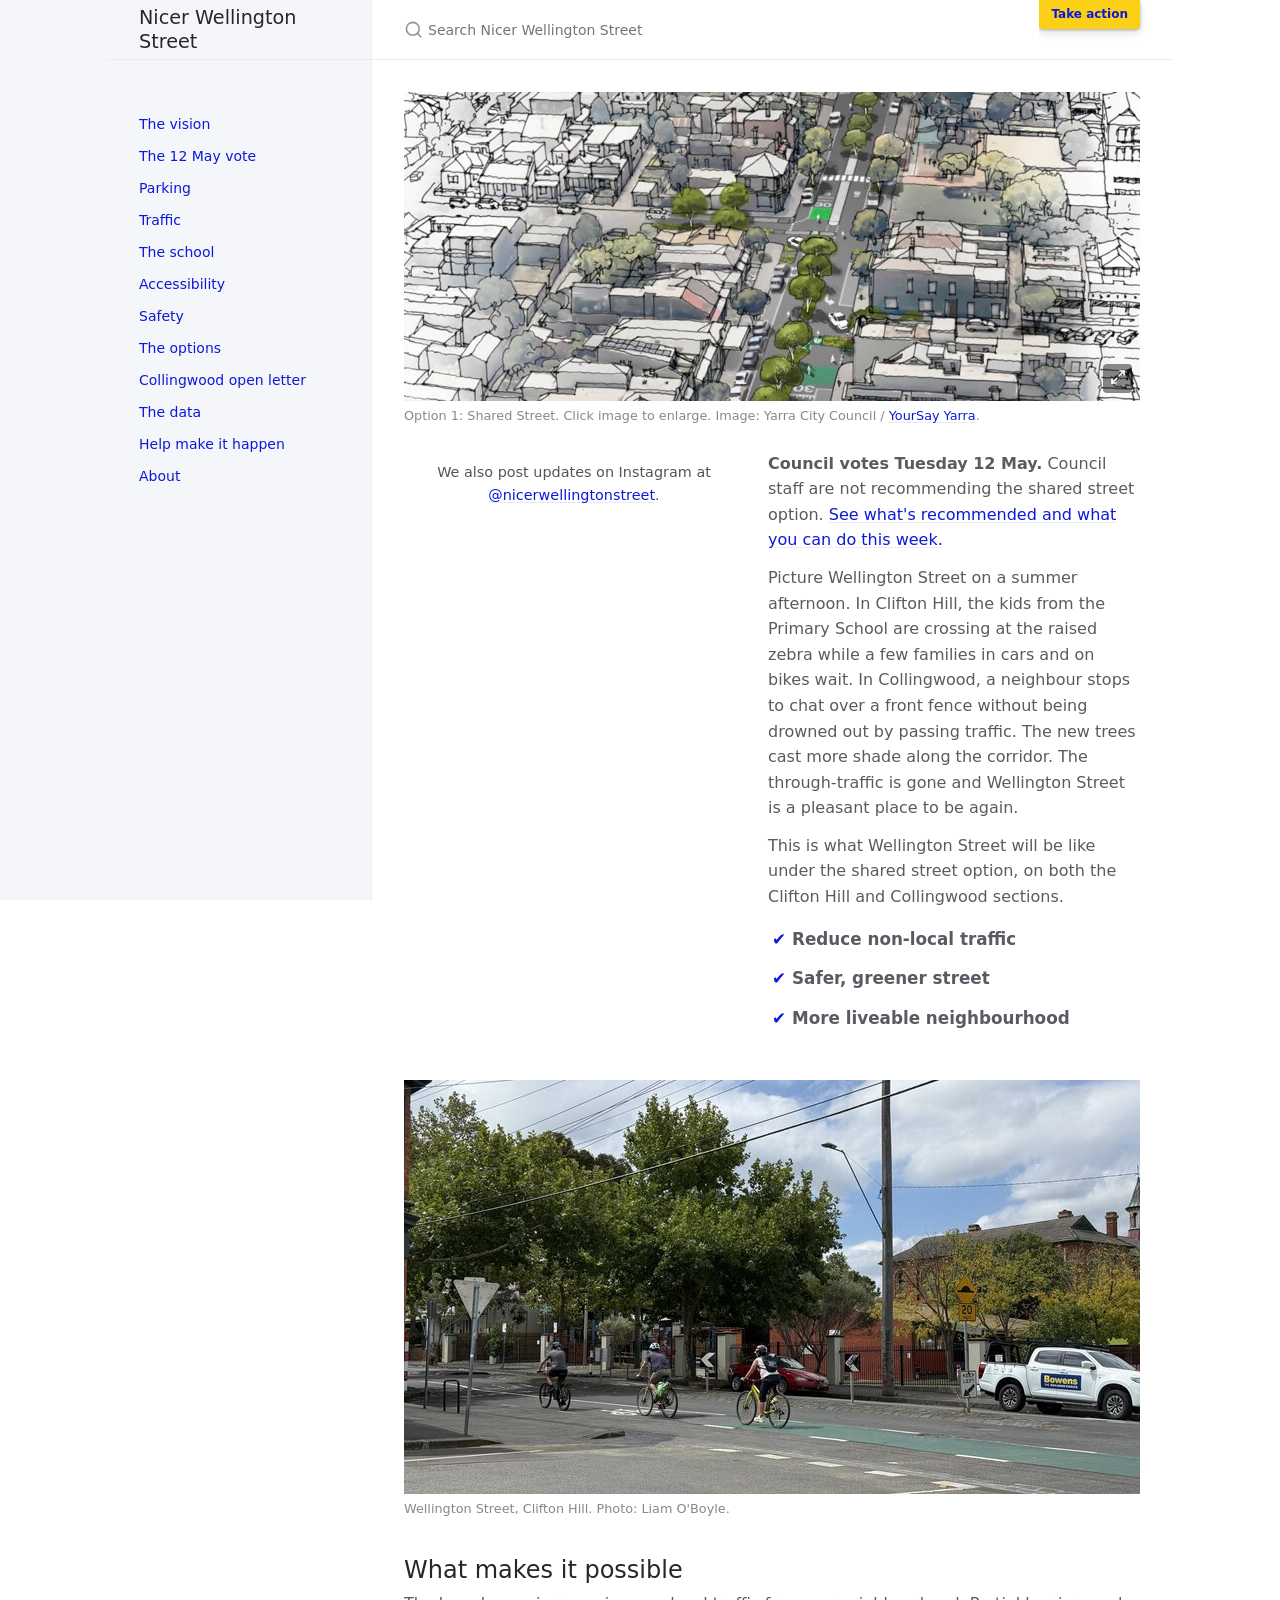
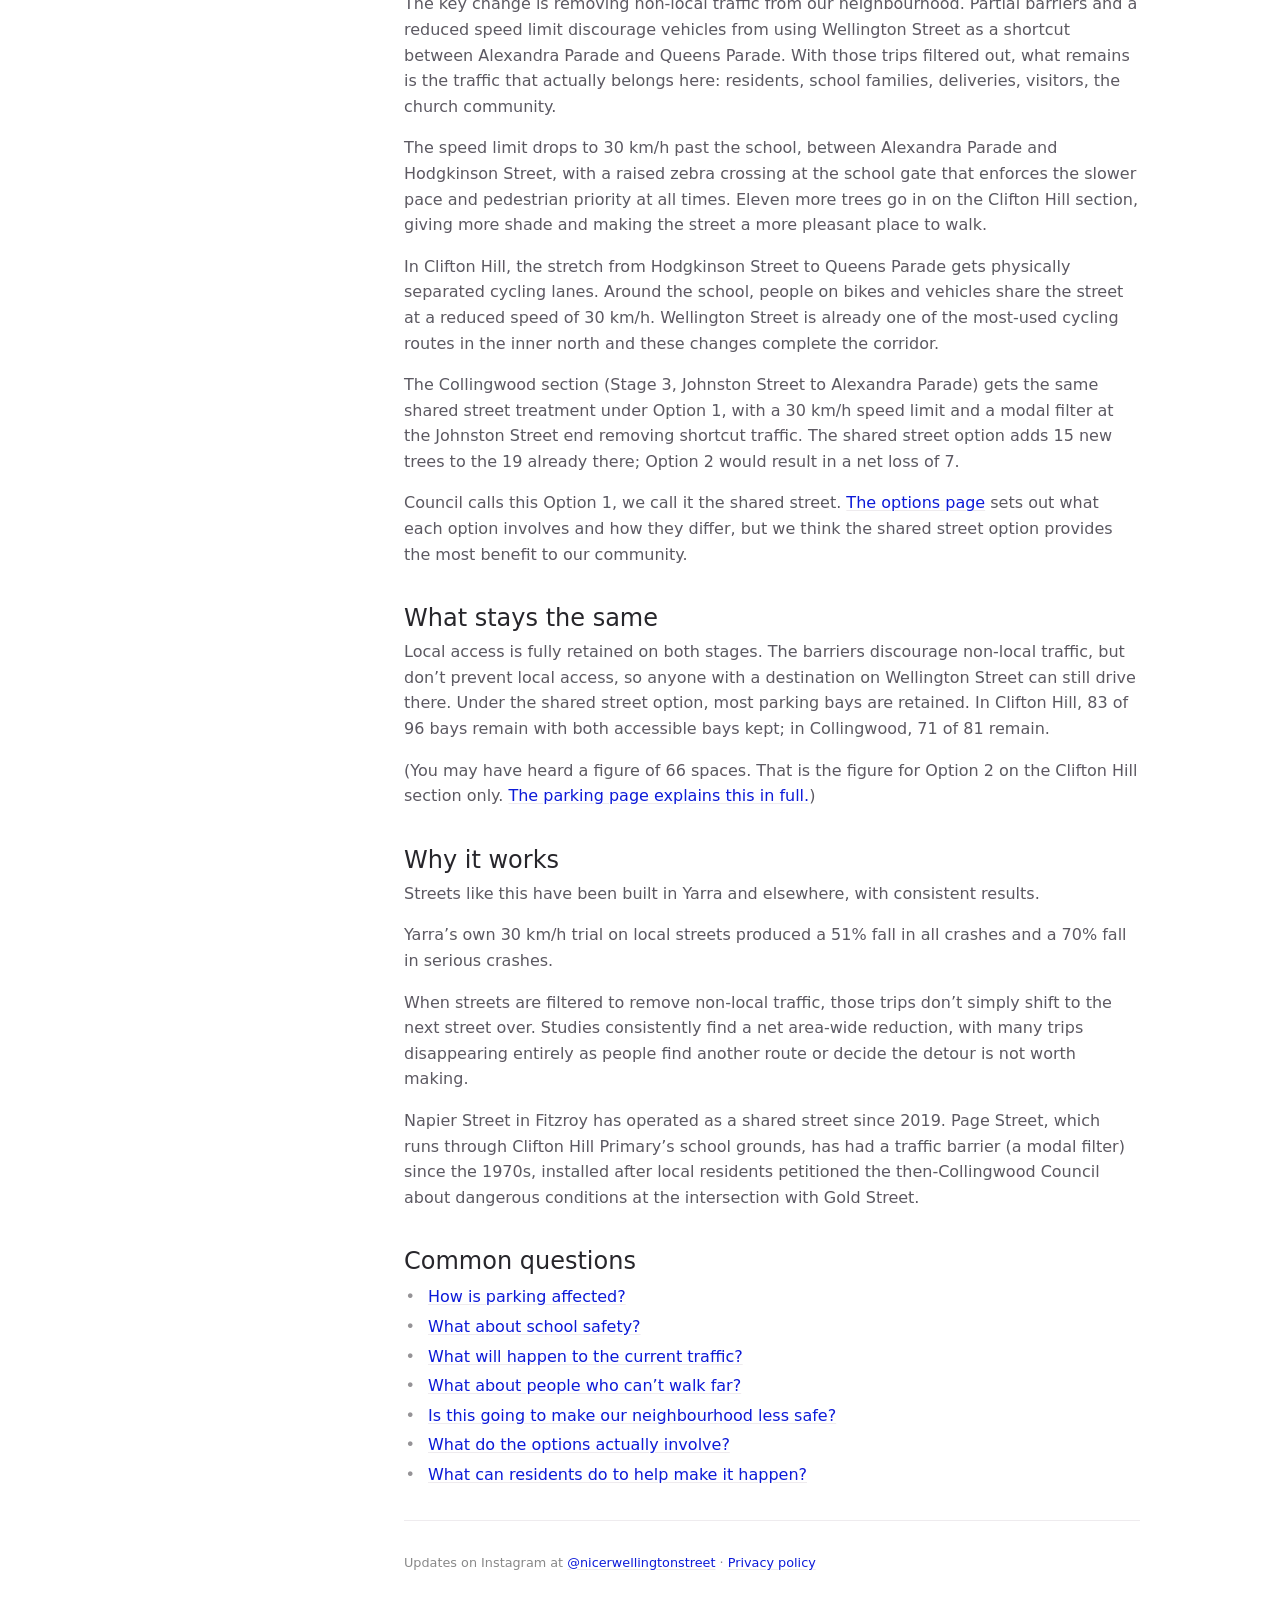
==== commit 9ee2baef: "Deploy 2026-05-08T00:03:27Z" ====
--- a/index.html
+++ b/index.html
@@ -1 +1 @@
-<!DOCTYPE html> <html lang="en-US"> <head> <meta charset="UTF-8"> <meta http-equiv="X-UA-Compatible" content="IE=Edge"> <link rel="stylesheet" href="/assets/css/just-the-docs-default.css"> <link rel="stylesheet" href="/assets/css/just-the-docs-head-nav.css" id="jtd-head-nav-stylesheet"> <style id="jtd-nav-activation"> .site-nav > ul.nav-list:first-child > li:not(:nth-child(1)) > a, .site-nav > ul.nav-list:first-child > li > ul > li a { background-image: none; } .site-nav > ul.nav-list:not(:first-child) a, .site-nav li.external a { background-image: none; } .site-nav > ul.nav-list:first-child > li:nth-child(1) > a { font-weight: 600; text-decoration: none; }.site-nav > ul.nav-list:first-child > li:nth-child(1) > button svg { transform: rotate(-90deg); }.site-nav > ul.nav-list:first-child > li.nav-list-item:nth-child(1) > ul.nav-list { display: block; } </style> <script async src="https://www.googletagmanager.com/gtag/js?id=G-J4YD6J9PZK"></script> <script> window.dataLayer = window.dataLayer || []; function gtag(){dataLayer.push(arguments);} gtag('js', new Date()); gtag('config', 'G-J4YD6J9PZK'); </script> <script src="/assets/js/vendor/lunr.min.js"></script> <script src="/assets/js/just-the-docs.js"></script> <meta name="viewport" content="width=device-width, initial-scale=1"> <link rel="apple-touch-icon" sizes="180x180" href="/assets/apple-touch-icon.png"> <link rel="icon" type="image/png" sizes="96x96" href="/assets/favicon-96x96.png"> <link rel="icon" type="image/png" sizes="32x32" href="/assets/favicon-32x32.png"> <link rel="icon" type="image/png" sizes="16x16" href="/assets/favicon-16x16.png"> <link rel="manifest" href="/site.webmanifest"> <title>Say Yes to a new Wellington St - Nicer Wellington Street</title> <meta property="og:title" content="Say Yes to a new Wellington St - Nicer Wellington Street" /> <meta property="twitter:title" content="Say Yes to a new Wellington St - Nicer Wellington Street" /> <!-- Begin Jekyll SEO tag v2.8.0 --> <meta name="generator" content="Jekyll v3.10.0" />  <meta property="og:locale" content="en_AU" /> <meta name="description" content="What Yarra Council’s Wellington Street proposals mean for Collingwood and Clifton Hill: less through-traffic, safer streets, new trees, and protected cycling infrastructure from Johnston Street to Queens Parade." /> <meta property="og:description" content="What Yarra Council’s Wellington Street proposals mean for Collingwood and Clifton Hill: less through-traffic, safer streets, new trees, and protected cycling infrastructure from Johnston Street to Queens Parade." /> <link rel="canonical" href="https://www.nicer-wellington-street.org/" /> <meta property="og:url" content="https://www.nicer-wellington-street.org/" /> <meta property="og:site_name" content="Nicer Wellington Street" /> <meta property="og:image" content="https://www.nicer-wellington-street.org/assets/images/cyclists-near-school-og.jpg" /> <meta property="og:image:height" content="630" /> <meta property="og:image:width" content="1200" /> <meta property="og:type" content="website" /> <meta name="twitter:card" content="summary_large_image" /> <meta property="twitter:image" content="https://www.nicer-wellington-street.org/assets/images/cyclists-near-school-og.jpg" />  <script type="application/ld+json"> {"@context":"https://schema.org","@type":"WebSite","description":"What Yarra Council’s Wellington Street proposals mean for Collingwood and Clifton Hill: less through-traffic, safer streets, new trees, and protected cycling infrastructure from Johnston Street to Queens Parade.","headline":"The vision","image":{"width":1200,"height":630,"url":"https://www.nicer-wellington-street.org/assets/images/cyclists-near-school-og.jpg","@type":"imageObject"},"name":"Nicer Wellington Street","url":"https://www.nicer-wellington-street.org/"}</script> <!-- End Jekyll SEO tag --> <style> /* just-the-docs sets 0.875rem (14px) on mobile; override to 16px for readability */ html { font-size: 1rem !important; } header .site-footer { display: none !important; } a { color: #0c1ad8; } a:visited { color: #0813c5; } a:hover { color: #0813c5; } .register-cta { background-color: #fbd016; border-left: 4px solid #0c1ad8; border-radius: 0 4px 4px 0; padding: 0.8em 1.25em; margin: 1.75em 0; } .register-cta p { margin: 0.4em 0; } .register-cta p:last-child { margin-top: 0.75em; margin-bottom: 0; } .register-cta strong { color: #0c1ad8; } .register-cta-instagram { font-size: 0.9em; } .btn-primary, .btn-primary:active, .btn-primary.selected { color: #0c1ad8 !important; background-color: #fbd016 !important; background-image: none !important; box-shadow: 0 1px 3px rgba(0,0,0,0.25), 0 4px 10px rgba(0,0,0,0.12); } .btn-primary:hover, .btn-primary.zeroclipboard-is-hover { color: #0c1ad8 !important; background-color: #e8c000 !important; background-image: none !important; } .register-cta .btn-primary, .register-cta .btn-primary:active, .register-cta .btn-primary.selected { color: #fff !important; background-color: #0c1ad8 !important; } .register-cta .btn-primary:hover, .register-cta .btn-primary.zeroclipboard-is-hover { color: #fff !important; background-color: #0813c5 !important; } .aux-nav-list-item a.site-button { height: auto !important; align-self: center; background-color: #fbd016 !important; background-image: none !important; color: #0c1ad8 !important; padding: 0.5em 1em !important; border-radius: 0 0 4px 4px; font-weight: 700; white-space: nowrap; box-shadow: 0 1px 3px rgba(0,0,0,0.25), 0 4px 10px rgba(0,0,0,0.12); } .aux-nav-list-item a.site-button:hover { background-color: #e8c000 !important; background-image: none !important; color: #0c1ad8 !important; text-decoration: none !important; } .key-points { margin: 1.25em 0; } .key-points li { padding: 0.25em 0; font-size: 1.05em; font-weight: 600; list-style-type: none; } .key-points li::before { content: "" !important; display: none !important; } .key-points li::marker { content: "\2714\0020"; color: #0c1ad8; } @media (min-width: 50rem) { .aux-nav { padding-right: 2rem !important; } } .voices { margin: 1.75em 0; } .voices h3 { font-size: 1em; font-weight: 600; color: #555; margin: 0 0 0.75em 0; text-transform: uppercase; letter-spacing: 0.04em; } .voice { margin: 0 0 1em 0; border-left: 3px solid #ddd; padding: 0.5em 0.85em; font-style: italic; } .voice p { margin: 0 0 0.4em 0; } .voice p:last-of-type { margin-bottom: 0; } .voice footer { margin-top: 0.5em; font-style: normal; } .voice cite { font-size: 0.85em; color: #888; } .voice cite::before { content: "— "; } .call-qrs { display: none; } @media (min-width: 50rem) { .call-qrs { display: block; margin: 1em 0 1.5em 0; } .call-qrs p { font-size: 0.85em; color: #555; margin: 0 0 0.6em 0; } .call-qrs-images { display: flex; flex-wrap: wrap; gap: 1.5em; } .call-qr-item { display: flex; flex-direction: column; } .call-qr-item p { font-size: 0.85em; color: #333; margin: 0 0 0.35em 0; line-height: 1.3; } .call-qrs-images img { width: 160px; height: auto; display: block; } } .support-split { display: flex; flex-direction: column-reverse; gap: 1.5em; margin: 1.5em 0; } .support-split-content p { margin: 0 0 0.75em 0; } .support-split-content p:last-child { margin-bottom: 0; } .support-split-instagram { font-size: 0.9em; color: #555; margin: 0.75em 0 0 0; text-align: center; } @media (min-width: 50rem) { .support-split { flex-direction: row; align-items: flex-start; } .support-split-form { flex: 0 0 340px; } .support-split-content { flex: 1; } } .ml-form-embedContent h4 { font-size: 30px !important; } .site-title { font-size: 1.2rem !important; } </style> <!-- Meta Pixel Code --> <script> !function(f,b,e,v,n,t,s) {if(f.fbq)return;n=f.fbq=function(){n.callMethod? n.callMethod.apply(n,arguments):n.queue.push(arguments)}; if(!f._fbq)f._fbq=n;n.push=n;n.loaded=!0;n.version='2.0'; n.queue=[];t=b.createElement(e);t.async=!0; t.src=v;s=b.getElementsByTagName(e)[0]; s.parentNode.insertBefore(t,s)}(window, document,'script', 'https://connect.facebook.net/en_US/fbevents.js'); fbq('init', '1318304476833039'); fbq('track', 'PageView'); </script> <noscript><img height="1" width="1" style="display:none" src="https://www.facebook.com/tr?id=1318304476833039&ev=PageView&noscript=1" /></noscript> <!-- End Meta Pixel Code --> <!-- MailerLite Universal --> <script> (function(w,d,e,u,f,l,n){w[f]=w[f]||function(){(w[f].q=w[f].q||[]) .push(arguments);},l=d.createElement(e),l.async=1,l.src=u, n=d.getElementsByTagName(e)[0],n.parentNode.insertBefore(l,n);}) (window,document,'script','https://assets.mailerlite.com/js/universal.js','ml'); window.__mlStub = window.ml; ml('account', '2239240'); </script> <!-- End MailerLite Universal --> <style> .ml-load-banner { position: fixed; top: 0; left: 0; right: 0; z-index: 10000; background-color: #f9f9f9; border-left: 4px solid #0c1ad8; box-shadow: 0 2px 6px rgba(0, 0, 0, 0.12); padding: 0.75em 1em; display: flex; align-items: center; gap: 0.75em; font-size: 0.95rem; line-height: 1.35; } .ml-load-banner-text { flex: 1; color: #222; } .ml-load-banner-text strong { color: #0c1ad8; } .ml-load-banner-copy { flex: 0 0 auto; background-color: #fbd016; color: #0c1ad8; border: none; border-radius: 3px; padding: 0.4em 0.85em; font-weight: 700; font-size: 0.9rem; cursor: pointer; box-shadow: 0 1px 3px rgba(0, 0, 0, 0.2); } .ml-load-banner-copy:hover { background-color: #e8c000; } .ml-load-banner-dismiss { flex: 0 0 auto; background: transparent; border: none; color: #555; font-size: 1.4rem; line-height: 1; padding: 0 0.25em; cursor: pointer; } .ml-load-banner-dismiss:hover { color: #000; } @media (max-width: 30rem) { .ml-load-banner { font-size: 0.88rem; padding: 0.6em 0.75em; gap: 0.5em; } } </style> <template id="ml-load-banner-template"> <div class="ml-load-banner" role="status"> <div class="ml-load-banner-text"> <strong>Our signup form didn't load.</strong> This is usually caused by a VPN, Instagram's browser, or an ad blocker. </div> <button type="button" class="ml-load-banner-copy" aria-live="polite">Copy link</button> <button type="button" class="ml-load-banner-dismiss" aria-label="Dismiss">&times;</button> </div> </template> <script> (function () { var DISMISS_KEY = 'mlBannerDismissed'; var TIMEOUT_MS = 3000; function alreadyDismissed() { try { return window.sessionStorage.getItem(DISMISS_KEY) === '1'; } catch (e) { return false; } } function markDismissed() { try { window.sessionStorage.setItem(DISMISS_KEY, '1'); } catch (e) { /* sessionStorage unavailable; dismissal won't persist, which is acceptable. */ } } function mlFailedToLoad() { /* If we never got a chance to stash the stub, treat as not-failed. */ if (typeof window.__mlStub !== 'function') return false; return window.ml === window.__mlStub; } function showBanner() { if (alreadyDismissed()) return; var tpl = document.getElementById('ml-load-banner-template'); if (!tpl) return; var node = tpl.content.firstElementChild.cloneNode(true); var copyBtn = node.querySelector('.ml-load-banner-copy'); copyBtn.addEventListener('click', function () { var url = window.location.href; var showCopied = function () { copyBtn.textContent = 'Copied'; setTimeout(function () { copyBtn.textContent = 'Copy link'; }, 2000); }; var showFailed = function () { copyBtn.textContent = 'Press & hold to copy'; setTimeout(function () { copyBtn.textContent = 'Copy link'; }, 3000); }; if (navigator.clipboard && navigator.clipboard.writeText) { navigator.clipboard.writeText(url).then(showCopied, showFailed); } else { showFailed(); } }); var dismissBtn = node.querySelector('.ml-load-banner-dismiss'); dismissBtn.addEventListener('click', function () { markDismissed(); if (node.parentNode) node.parentNode.removeChild(node); }); document.body.appendChild(node); } function check() { if (mlFailedToLoad()) showBanner(); } if (document.readyState === 'complete') { setTimeout(check, TIMEOUT_MS); } else { window.addEventListener('load', function () { setTimeout(check, TIMEOUT_MS); }); } })(); </script> </head> <body> <a class="skip-to-main" href="#main-content">Skip to main content</a> <svg xmlns="http://www.w3.org/2000/svg" class="d-none"> <symbol id="svg-link" viewBox="0 0 24 24"> <title>Link</title> <svg xmlns="http://www.w3.org/2000/svg" width="24" height="24" viewBox="0 0 24 24" fill="none" stroke="currentColor" stroke-width="2" stroke-linecap="round" stroke-linejoin="round" class="feather feather-link"> <path d="M10 13a5 5 0 0 0 7.54.54l3-3a5 5 0 0 0-7.07-7.07l-1.72 1.71"></path><path d="M14 11a5 5 0 0 0-7.54-.54l-3 3a5 5 0 0 0 7.07 7.07l1.71-1.71"></path> </svg> </symbol> <symbol id="svg-menu" viewBox="0 0 24 24"> <title>Menu</title> <svg xmlns="http://www.w3.org/2000/svg" width="24" height="24" viewBox="0 0 24 24" fill="none" stroke="currentColor" stroke-width="2" stroke-linecap="round" stroke-linejoin="round" class="feather feather-menu"> <line x1="3" y1="12" x2="21" y2="12"></line><line x1="3" y1="6" x2="21" y2="6"></line><line x1="3" y1="18" x2="21" y2="18"></line> </svg> </symbol> <symbol id="svg-arrow-right" viewBox="0 0 24 24"> <title>Expand</title> <svg xmlns="http://www.w3.org/2000/svg" width="24" height="24" viewBox="0 0 24 24" fill="none" stroke="currentColor" stroke-width="2" stroke-linecap="round" stroke-linejoin="round" class="feather feather-chevron-right"> <polyline points="9 18 15 12 9 6"></polyline> </svg> </symbol> <!-- Feather. MIT License: https://github.com/feathericons/feather/blob/master/LICENSE --> <symbol id="svg-external-link" width="24" height="24" viewBox="0 0 24 24" fill="none" stroke="currentColor" stroke-width="2" stroke-linecap="round" stroke-linejoin="round" class="feather feather-external-link"> <title id="svg-external-link-title">(external link)</title> <path d="M18 13v6a2 2 0 0 1-2 2H5a2 2 0 0 1-2-2V8a2 2 0 0 1 2-2h6"></path><polyline points="15 3 21 3 21 9"></polyline><line x1="10" y1="14" x2="21" y2="3"></line> </symbol> <symbol id="svg-doc" viewBox="0 0 24 24"> <title>Document</title> <svg xmlns="http://www.w3.org/2000/svg" width="24" height="24" viewBox="0 0 24 24" fill="none" stroke="currentColor" stroke-width="2" stroke-linecap="round" stroke-linejoin="round" class="feather feather-file"> <path d="M13 2H6a2 2 0 0 0-2 2v16a2 2 0 0 0 2 2h12a2 2 0 0 0 2-2V9z"></path><polyline points="13 2 13 9 20 9"></polyline> </svg> </symbol> <symbol id="svg-search" viewBox="0 0 24 24"> <title>Search</title> <svg xmlns="http://www.w3.org/2000/svg" width="24" height="24" viewBox="0 0 24 24" fill="none" stroke="currentColor" stroke-width="2" stroke-linecap="round" stroke-linejoin="round" class="feather feather-search"> <circle cx="11" cy="11" r="8"></circle><line x1="21" y1="21" x2="16.65" y2="16.65"></line> </svg> </symbol> <!-- Bootstrap Icons. MIT License: https://github.com/twbs/icons/blob/main/LICENSE.md --> <symbol id="svg-copy" viewBox="0 0 16 16"> <title>Copy</title> <svg xmlns="http://www.w3.org/2000/svg" width="16" height="16" fill="currentColor" class="bi bi-clipboard" viewBox="0 0 16 16"> <path d="M4 1.5H3a2 2 0 0 0-2 2V14a2 2 0 0 0 2 2h10a2 2 0 0 0 2-2V3.5a2 2 0 0 0-2-2h-1v1h1a1 1 0 0 1 1 1V14a1 1 0 0 1-1 1H3a1 1 0 0 1-1-1V3.5a1 1 0 0 1 1-1h1v-1z"/> <path d="M9.5 1a.5.5 0 0 1 .5.5v1a.5.5 0 0 1-.5.5h-3a.5.5 0 0 1-.5-.5v-1a.5.5 0 0 1 .5-.5h3zm-3-1A1.5 1.5 0 0 0 5 1.5v1A1.5 1.5 0 0 0 6.5 4h3A1.5 1.5 0 0 0 11 2.5v-1A1.5 1.5 0 0 0 9.5 0h-3z"/> </svg> </symbol> <symbol id="svg-copied" viewBox="0 0 16 16"> <title>Copied</title> <svg xmlns="http://www.w3.org/2000/svg" width="16" height="16" fill="currentColor" class="bi bi-clipboard-check-fill" viewBox="0 0 16 16"> <path d="M6.5 0A1.5 1.5 0 0 0 5 1.5v1A1.5 1.5 0 0 0 6.5 4h3A1.5 1.5 0 0 0 11 2.5v-1A1.5 1.5 0 0 0 9.5 0h-3Zm3 1a.5.5 0 0 1 .5.5v1a.5.5 0 0 1-.5.5h-3a.5.5 0 0 1-.5-.5v-1a.5.5 0 0 1 .5-.5h3Z"/> <path d="M4 1.5H3a2 2 0 0 0-2 2V14a2 2 0 0 0 2 2h10a2 2 0 0 0 2-2V3.5a2 2 0 0 0-2-2h-1v1A2.5 2.5 0 0 1 9.5 5h-3A2.5 2.5 0 0 1 4 2.5v-1Zm6.854 7.354-3 3a.5.5 0 0 1-.708 0l-1.5-1.5a.5.5 0 0 1 .708-.708L7.5 10.793l2.646-2.647a.5.5 0 0 1 .708.708Z"/> </svg> </symbol> </svg> <header class="side-bar"> <div class="site-header"> <a href="/" class="site-title lh-tight"> Nicer Wellington Street </a> <button id="menu-button" class="site-button btn-reset" aria-label="Menu" aria-expanded="false"> <svg viewBox="0 0 24 24" class="icon" aria-hidden="true"><use xlink:href="#svg-menu"></use></svg> </button> </div> <nav aria-label="Main" id="site-nav" class="site-nav"> <ul class="nav-list"><li class="nav-list-item"><a href="/" class="nav-list-link">The vision</a></li><li class="nav-list-item"><a href="/parking/" class="nav-list-link">Parking</a></li><li class="nav-list-item"><a href="/traffic/" class="nav-list-link">Traffic</a></li><li class="nav-list-item"><a href="/school/" class="nav-list-link">The school</a></li><li class="nav-list-item"><a href="/access/" class="nav-list-link">Accessibility</a></li><li class="nav-list-item"><a href="/safety/" class="nav-list-link">Safety</a></li><li class="nav-list-item"><a href="/options/" class="nav-list-link">The options</a></li><li class="nav-list-item"><a href="/collingwood/" class="nav-list-link">Collingwood open letter</a></li><li class="nav-list-item"><a href="/data/" class="nav-list-link">The data</a></li><li class="nav-list-item"><a href="/action/" class="nav-list-link">Help make it happen</a></li><li class="nav-list-item"><a href="/about/" class="nav-list-link">About</a></li></ul> </nav> <div class="d-md-block d-none site-footer"> This site uses <a href="https://github.com/just-the-docs/just-the-docs">Just the Docs</a>, a documentation theme for Jekyll. </div> </header> <div class="main" id="top"> <div id="main-header" class="main-header"> <div class="search" role="search"> <div class="search-input-wrap"> <input type="text" id="search-input" class="search-input" tabindex="0" placeholder="Search Nicer Wellington Street" autocomplete="off"> <label for="search-input" class="search-label"> <span class="sr-only">Search Nicer Wellington Street</span> <svg viewBox="0 0 24 24" class="search-icon" aria-hidden="true"><use xlink:href="#svg-search"></use></svg> </label> </div> <div id="search-results" class="search-results"></div> </div> <nav aria-label="Auxiliary" class="aux-nav"> <ul class="aux-nav-list"> <li class="aux-nav-list-item"> <a href="/action/" class="site-button" > Take action </a> </li> </ul> </nav> </div> <div class="main-content-wrap"> <div id="main-content" class="main-content"> <main> <figure style="margin: 0 0 1.5em 0;"> <div style="position: relative; cursor: pointer;" onclick="document.getElementById('render-modal').showModal();document.body.style.overflow='hidden'"> <img src="/assets/images/wellington-north-option1-render-slice-736w.jpg" srcset="/assets/images/wellington-north-option1-render-slice-736w.jpg 736w, /assets/images/wellington-north-option1-render-slice-1472w.jpg 1472w" sizes="(max-width: 800px) 100vw, 736px" alt="Aerial render of Wellington Street North under the shared street option, showing a tree-lined street with reduced traffic" style="width: 100%; height: auto; display: block;" /> <span style="position: absolute; bottom: 0.5em; right: 0.5em; background: rgba(0,0,0,0.45); color: #fff; border-radius: 4px; padding: 0.3em 0.4em; line-height: 1; pointer-events: none;" aria-hidden="true"><svg xmlns="http://www.w3.org/2000/svg" width="16" height="16" viewBox="0 0 24 24" fill="none" stroke="currentColor" stroke-width="2.5" stroke-linecap="round" stroke-linejoin="round"><polyline points="15 3 21 3 21 9"></polyline><polyline points="9 21 3 21 3 15"></polyline><line x1="21" y1="3" x2="14" y2="10"></line><line x1="3" y1="21" x2="10" y2="14"></line></svg></span> </div> <figcaption style="font-size: 0.8em; color: #888; margin-top: 0.4em;">Option 1: Shared Street. Click image to enlarge. Image: Yarra City Council / <a href="https://yoursayyarra.com.au/building-safer-wellington-street/wellington-street-north-clifton-hill">YourSay Yarra</a>.</figcaption> </figure> <dialog id="render-modal" style="width: min(95vw, 960px); padding: 1.25em; border: 1px solid #ddd; border-radius: 6px;"> <div style="display: flex; justify-content: space-between; align-items: center; margin-bottom: 0.75em;"> <strong>Option 1: Shared Street</strong> <button onclick="document.getElementById('render-modal').close()" style="background: none; border: none; cursor: pointer; font-size: 1.25em; line-height: 1; padding: 0 0.25em;">✕</button> </div> <img src="/assets/images/wellington-north-option1-render.jpg" srcset="/assets/images/wellington-north-option1-render-736w.jpg 736w, /assets/images/wellington-north-option1-render.jpg 1272w" sizes="(max-width: 800px) 100vw, 960px" alt="Aerial perspective render of Wellington Street in Clifton Hill under the shared street option, showing a tree-lined street with reduced traffic and a 30 km/h zone" style="width: 100%; height: auto; display: block;" /> <p style="font-size: 0.85em; color: #666; margin-top: 0.5em; margin-bottom: 0;">Council's visualisation of Option 1 on Wellington Street in Clifton Hill. Image: Yarra City Council / <a href="https://yoursayyarra.com.au/building-safer-wellington-street/wellington-street-north-clifton-hill">YourSay Yarra</a>. The YourSay project page includes an interactive version of this image, highlighting each specific treatment area.</p> </dialog> <style> #render-modal::backdrop { background: rgba(0, 0, 0, 0.5); } </style> <script> (function() { var m = document.getElementById('render-modal'); m.addEventListener('close', function() { document.body.style.overflow = ''; }); m.addEventListener('click', function(e) { if (e.target === m) m.close(); }); })(); </script> <div class="support-split"> <div class="support-split-form"> <div class="ml-embedded" data-form="Ug1OOV"></div> <p class="support-split-instagram">We also post updates on Instagram at <a href="https://www.instagram.com/nicerwellingtonstreet">@nicerwellingtonstreet</a>.</p> </div> <div class="support-split-content"> <p>Picture Wellington Street on a summer afternoon. In Clifton Hill, the kids from the Primary School are crossing at the raised zebra while a few families in cars and on bikes wait. In Collingwood, a neighbour stops to chat over a front fence without being drowned out by passing traffic. The new trees cast more shade along the corridor. The through-traffic is gone and Wellington Street is a pleasant place to be again.</p> <p>This is what Wellington Street will be like under the shared street option, on both the Clifton Hill and Collingwood sections.</p> <ul class="key-points"> <li>Reduce non-local traffic</li> <li>Safer, greener street</li> <li>More liveable neighbourhood</li> </ul> </div> </div> <figure style="margin: 0 0 1.5em 0;"> <img src="/assets/images/cyclists-near-school-736w.jpg" srcset="/assets/images/cyclists-near-school-736w.jpg 736w, /assets/images/cyclists-near-school-1472w.jpg 1472w" sizes="(max-width: 800px) 100vw, 736px" alt="Three people on bikes on the green bike lane on Wellington Street in Clifton Hill, passing the school" style="width: 100%; height: auto; display: block;" /> <figcaption style="font-size: 0.8em; color: #888; margin-top: 0.4em;">Wellington Street, Clifton Hill. Photo: Liam O'Boyle.</figcaption> </figure> <h2 id="what-makes-it-possible"> <a href="#what-makes-it-possible" class="anchor-heading" aria-labelledby="what-makes-it-possible"><svg viewBox="0 0 16 16" aria-hidden="true"><use xlink:href="#svg-link"></use></svg></a> What makes it possible </h2> <p>The key change is removing non-local traffic from our neighbourhood. Partial barriers and a reduced speed limit discourage vehicles from using Wellington Street as a shortcut between Alexandra Parade and Queens Parade. With those trips filtered out, what remains is the traffic that actually belongs here: residents, school families, deliveries, visitors, the church community.</p> <p>The speed limit drops to 30 km/h past the school, between Alexandra Parade and Hodgkinson Street, with a raised zebra crossing at the school gate that enforces the slower pace and pedestrian priority at all times. Eleven more trees go in on the Clifton Hill section, giving more shade and making the street a more pleasant place to walk.</p> <p>In Clifton Hill, the stretch from Hodgkinson Street to Queens Parade gets physically separated cycling lanes. Around the school, people on bikes and vehicles share the street at a reduced speed of 30 km/h. Wellington Street is already one of the most-used cycling routes in the inner north and these changes complete the corridor.</p> <p>The Collingwood section (Stage 3, Johnston Street to Alexandra Parade) gets the same shared street treatment under Option 1, with a 30 km/h speed limit and a modal filter at the Johnston Street end removing shortcut traffic. The shared street option adds 15 new trees to the 19 already there; Option 2 would result in a net loss of 7.</p> <p>Council calls this Option 1, we call it the shared street. <a href="/options/">The options page</a> sets out what each option involves and how they differ, but we think the shared street option provides the most benefit to our community.</p> <h2 id="what-stays-the-same"> <a href="#what-stays-the-same" class="anchor-heading" aria-labelledby="what-stays-the-same"><svg viewBox="0 0 16 16" aria-hidden="true"><use xlink:href="#svg-link"></use></svg></a> What stays the same </h2> <p>Local access is fully retained on both stages. The barriers discourage non-local traffic, but don’t prevent local access, so anyone with a destination on Wellington Street can still drive there. Under the shared street option, most parking bays are retained. In Clifton Hill, 83 of 96 bays remain with both accessible bays kept; in Collingwood, 71 of 81 remain.</p> <p>(You may have heard a figure of 66 spaces. That is the figure for Option 2 on the Clifton Hill section only. <a href="/parking/">The parking page explains this in full.</a>)</p> <h2 id="why-it-works"> <a href="#why-it-works" class="anchor-heading" aria-labelledby="why-it-works"><svg viewBox="0 0 16 16" aria-hidden="true"><use xlink:href="#svg-link"></use></svg></a> Why it works </h2> <p>Streets like this have been built in Yarra and elsewhere, with consistent results.</p> <p>Yarra’s own 30 km/h trial on local streets produced a 51% fall in all crashes and a 70% fall in serious crashes.</p> <p>When streets are filtered to remove non-local traffic, those trips don’t simply shift to the next street over. Studies consistently find a net area-wide reduction, with many trips disappearing entirely as people find another route or decide the detour is not worth making.</p> <p>Napier Street in Fitzroy has operated as a shared street since 2019. Page Street, which runs through Clifton Hill Primary’s school grounds, has had a traffic barrier (a modal filter) since the 1970s, installed after local residents petitioned the then-Collingwood Council about dangerous conditions at the intersection with Gold Street.</p> <h2 id="common-questions"> <a href="#common-questions" class="anchor-heading" aria-labelledby="common-questions"><svg viewBox="0 0 16 16" aria-hidden="true"><use xlink:href="#svg-link"></use></svg></a> Common questions </h2> <ul> <li><a href="/parking/">How is parking affected?</a></li> <li><a href="/school/">What about school safety?</a></li> <li><a href="/traffic/">What will happen to the current traffic?</a></li> <li><a href="/access/">What about people who can’t walk far?</a></li> <li><a href="/safety/">Is this going to make our neighbourhood less safe?</a></li> <li><a href="/options/">What do the options actually involve?</a></li> <li><a href="/action/">What can residents do to help make it happen?</a></li> </ul> </main> <hr> <footer> <p style="font-size: 0.8em; color: #888; margin-top: 1.5em;">Updates on Instagram at <a href="https://www.instagram.com/nicerwellingtonstreet">@nicerwellingtonstreet</a> &middot; <a href="/privacy/">Privacy policy</a></p> <script> document.addEventListener('DOMContentLoaded', function () { document.querySelectorAll('a[href^="http"]').forEach(function (link) { if (link.hostname !== window.location.hostname) { link.setAttribute('target', '_blank'); link.setAttribute('rel', 'noopener noreferrer'); } }); }); </script> <div class="d-md-none mt-4 fs-2"> This site uses <a href="https://github.com/just-the-docs/just-the-docs">Just the Docs</a>, a documentation theme for Jekyll. </div> </footer> </div> </div> <div class="search-overlay"></div> </div> </body> </html>
+<!DOCTYPE html> <html lang="en-US"> <head> <meta charset="UTF-8"> <meta http-equiv="X-UA-Compatible" content="IE=Edge"> <link rel="stylesheet" href="/assets/css/just-the-docs-default.css"> <link rel="stylesheet" href="/assets/css/just-the-docs-head-nav.css" id="jtd-head-nav-stylesheet"> <style id="jtd-nav-activation"> .site-nav > ul.nav-list:first-child > li:not(:nth-child(1)) > a, .site-nav > ul.nav-list:first-child > li > ul > li a { background-image: none; } .site-nav > ul.nav-list:not(:first-child) a, .site-nav li.external a { background-image: none; } .site-nav > ul.nav-list:first-child > li:nth-child(1) > a { font-weight: 600; text-decoration: none; }.site-nav > ul.nav-list:first-child > li:nth-child(1) > button svg { transform: rotate(-90deg); }.site-nav > ul.nav-list:first-child > li.nav-list-item:nth-child(1) > ul.nav-list { display: block; } </style> <script async src="https://www.googletagmanager.com/gtag/js?id=G-J4YD6J9PZK"></script> <script> window.dataLayer = window.dataLayer || []; function gtag(){dataLayer.push(arguments);} gtag('js', new Date()); gtag('config', 'G-J4YD6J9PZK'); </script> <script src="/assets/js/vendor/lunr.min.js"></script> <script src="/assets/js/just-the-docs.js"></script> <meta name="viewport" content="width=device-width, initial-scale=1"> <link rel="apple-touch-icon" sizes="180x180" href="/assets/apple-touch-icon.png"> <link rel="icon" type="image/png" sizes="96x96" href="/assets/favicon-96x96.png"> <link rel="icon" type="image/png" sizes="32x32" href="/assets/favicon-32x32.png"> <link rel="icon" type="image/png" sizes="16x16" href="/assets/favicon-16x16.png"> <link rel="manifest" href="/site.webmanifest"> <title>Say Yes to a new Wellington St - Nicer Wellington Street</title> <meta property="og:title" content="Say Yes to a new Wellington St - Nicer Wellington Street" /> <meta property="twitter:title" content="Say Yes to a new Wellington St - Nicer Wellington Street" /> <!-- Begin Jekyll SEO tag v2.8.0 --> <meta name="generator" content="Jekyll v3.10.0" />  <meta property="og:locale" content="en_AU" /> <meta name="description" content="What Yarra Council’s Wellington Street proposals mean for Collingwood and Clifton Hill: less through-traffic, safer streets, new trees, and protected cycling infrastructure from Johnston Street to Queens Parade." /> <meta property="og:description" content="What Yarra Council’s Wellington Street proposals mean for Collingwood and Clifton Hill: less through-traffic, safer streets, new trees, and protected cycling infrastructure from Johnston Street to Queens Parade." /> <link rel="canonical" href="https://www.nicer-wellington-street.org/" /> <meta property="og:url" content="https://www.nicer-wellington-street.org/" /> <meta property="og:site_name" content="Nicer Wellington Street" /> <meta property="og:image" content="https://www.nicer-wellington-street.org/assets/images/cyclists-near-school-og.jpg" /> <meta property="og:image:height" content="630" /> <meta property="og:image:width" content="1200" /> <meta property="og:type" content="website" /> <meta name="twitter:card" content="summary_large_image" /> <meta property="twitter:image" content="https://www.nicer-wellington-street.org/assets/images/cyclists-near-school-og.jpg" />  <script type="application/ld+json"> {"@context":"https://schema.org","@type":"WebSite","description":"What Yarra Council’s Wellington Street proposals mean for Collingwood and Clifton Hill: less through-traffic, safer streets, new trees, and protected cycling infrastructure from Johnston Street to Queens Parade.","headline":"The vision","image":{"width":1200,"height":630,"url":"https://www.nicer-wellington-street.org/assets/images/cyclists-near-school-og.jpg","@type":"imageObject"},"name":"Nicer Wellington Street","url":"https://www.nicer-wellington-street.org/"}</script> <!-- End Jekyll SEO tag --> <style> /* just-the-docs sets 0.875rem (14px) on mobile; override to 16px for readability */ html { font-size: 1rem !important; } header .site-footer { display: none !important; } a { color: #0c1ad8; } a:visited { color: #0813c5; } a:hover { color: #0813c5; } .register-cta { background-color: #fbd016; border-left: 4px solid #0c1ad8; border-radius: 0 4px 4px 0; padding: 0.8em 1.25em; margin: 1.75em 0; } .register-cta p { margin: 0.4em 0; } .register-cta p:last-child { margin-top: 0.75em; margin-bottom: 0; } .register-cta strong { color: #0c1ad8; } .register-cta-instagram { font-size: 0.9em; } .btn-primary, .btn-primary:active, .btn-primary.selected { color: #0c1ad8 !important; background-color: #fbd016 !important; background-image: none !important; box-shadow: 0 1px 3px rgba(0,0,0,0.25), 0 4px 10px rgba(0,0,0,0.12); } .btn-primary:hover, .btn-primary.zeroclipboard-is-hover { color: #0c1ad8 !important; background-color: #e8c000 !important; background-image: none !important; } .register-cta .btn-primary, .register-cta .btn-primary:active, .register-cta .btn-primary.selected { color: #fff !important; background-color: #0c1ad8 !important; } .register-cta .btn-primary:hover, .register-cta .btn-primary.zeroclipboard-is-hover { color: #fff !important; background-color: #0813c5 !important; } .aux-nav-list-item a.site-button { height: auto !important; align-self: center; background-color: #fbd016 !important; background-image: none !important; color: #0c1ad8 !important; padding: 0.5em 1em !important; border-radius: 0 0 4px 4px; font-weight: 700; white-space: nowrap; box-shadow: 0 1px 3px rgba(0,0,0,0.25), 0 4px 10px rgba(0,0,0,0.12); } .aux-nav-list-item a.site-button:hover { background-color: #e8c000 !important; background-image: none !important; color: #0c1ad8 !important; text-decoration: none !important; } .key-points { margin: 1.25em 0; } .key-points li { padding: 0.25em 0; font-size: 1.05em; font-weight: 600; list-style-type: none; } .key-points li::before { content: "" !important; display: none !important; } .key-points li::marker { content: "\2714\0020"; color: #0c1ad8; } @media (min-width: 50rem) { .aux-nav { padding-right: 2rem !important; } } .voices { margin: 1.75em 0; } .voices h3 { font-size: 1em; font-weight: 600; color: #555; margin: 0 0 0.75em 0; text-transform: uppercase; letter-spacing: 0.04em; } .voice { margin: 0 0 1em 0; border-left: 3px solid #ddd; padding: 0.5em 0.85em; font-style: italic; } .voice p { margin: 0 0 0.4em 0; } .voice p:last-of-type { margin-bottom: 0; } .voice footer { margin-top: 0.5em; font-style: normal; } .voice cite { font-size: 0.85em; color: #888; } .voice cite::before { content: "— "; } .call-qrs { display: none; } @media (min-width: 50rem) { .call-qrs { display: block; margin: 1em 0 1.5em 0; } .call-qrs p { font-size: 0.85em; color: #555; margin: 0 0 0.6em 0; } .call-qrs-images { display: flex; flex-wrap: wrap; gap: 1.5em; } .call-qr-item { display: flex; flex-direction: column; } .call-qr-item p { font-size: 0.85em; color: #333; margin: 0 0 0.35em 0; line-height: 1.3; } .call-qrs-images img { width: 160px; height: auto; display: block; } } .support-split { display: flex; flex-direction: column-reverse; gap: 1.5em; margin: 1.5em 0; } .support-split-content p { margin: 0 0 0.75em 0; } .support-split-content p:last-child { margin-bottom: 0; } .support-split-instagram { font-size: 0.9em; color: #555; margin: 0.75em 0 0 0; text-align: center; } @media (min-width: 50rem) { .support-split { flex-direction: row; align-items: flex-start; } .support-split-form { flex: 0 0 340px; } .support-split-content { flex: 1; } } .ml-form-embedContent h4 { font-size: 30px !important; } .site-title { font-size: 1.2rem !important; } </style> <!-- Meta Pixel Code --> <script> !function(f,b,e,v,n,t,s) {if(f.fbq)return;n=f.fbq=function(){n.callMethod? n.callMethod.apply(n,arguments):n.queue.push(arguments)}; if(!f._fbq)f._fbq=n;n.push=n;n.loaded=!0;n.version='2.0'; n.queue=[];t=b.createElement(e);t.async=!0; t.src=v;s=b.getElementsByTagName(e)[0]; s.parentNode.insertBefore(t,s)}(window, document,'script', 'https://connect.facebook.net/en_US/fbevents.js'); fbq('init', '1318304476833039'); fbq('track', 'PageView'); </script> <noscript><img height="1" width="1" style="display:none" src="https://www.facebook.com/tr?id=1318304476833039&ev=PageView&noscript=1" /></noscript> <!-- End Meta Pixel Code --> <!-- MailerLite Universal --> <script> (function(w,d,e,u,f,l,n){w[f]=w[f]||function(){(w[f].q=w[f].q||[]) .push(arguments);},l=d.createElement(e),l.async=1,l.src=u, n=d.getElementsByTagName(e)[0],n.parentNode.insertBefore(l,n);}) (window,document,'script','https://assets.mailerlite.com/js/universal.js','ml'); window.__mlStub = window.ml; ml('account', '2239240'); </script> <!-- End MailerLite Universal --> <style> .ml-load-banner { position: fixed; top: 0; left: 0; right: 0; z-index: 10000; background-color: #f9f9f9; border-left: 4px solid #0c1ad8; box-shadow: 0 2px 6px rgba(0, 0, 0, 0.12); padding: 0.75em 1em; display: flex; align-items: center; gap: 0.75em; font-size: 0.95rem; line-height: 1.35; } .ml-load-banner-text { flex: 1; color: #222; } .ml-load-banner-text strong { color: #0c1ad8; } .ml-load-banner-copy { flex: 0 0 auto; background-color: #fbd016; color: #0c1ad8; border: none; border-radius: 3px; padding: 0.4em 0.85em; font-weight: 700; font-size: 0.9rem; cursor: pointer; box-shadow: 0 1px 3px rgba(0, 0, 0, 0.2); } .ml-load-banner-copy:hover { background-color: #e8c000; } .ml-load-banner-dismiss { flex: 0 0 auto; background: transparent; border: none; color: #555; font-size: 1.4rem; line-height: 1; padding: 0 0.25em; cursor: pointer; } .ml-load-banner-dismiss:hover { color: #000; } @media (max-width: 30rem) { .ml-load-banner { font-size: 0.88rem; padding: 0.6em 0.75em; gap: 0.5em; } } </style> <template id="ml-load-banner-template"> <div class="ml-load-banner" role="status"> <div class="ml-load-banner-text"> <strong>Our signup form didn't load.</strong> This is usually caused by a VPN, Instagram's browser, or an ad blocker. </div> <button type="button" class="ml-load-banner-copy" aria-live="polite">Copy link</button> <button type="button" class="ml-load-banner-dismiss" aria-label="Dismiss">&times;</button> </div> </template> <script> (function () { var DISMISS_KEY = 'mlBannerDismissed'; var TIMEOUT_MS = 3000; function alreadyDismissed() { try { return window.sessionStorage.getItem(DISMISS_KEY) === '1'; } catch (e) { return false; } } function markDismissed() { try { window.sessionStorage.setItem(DISMISS_KEY, '1'); } catch (e) { /* sessionStorage unavailable; dismissal won't persist, which is acceptable. */ } } function mlFailedToLoad() { /* If we never got a chance to stash the stub, treat as not-failed. */ if (typeof window.__mlStub !== 'function') return false; return window.ml === window.__mlStub; } function showBanner() { if (alreadyDismissed()) return; var tpl = document.getElementById('ml-load-banner-template'); if (!tpl) return; var node = tpl.content.firstElementChild.cloneNode(true); var copyBtn = node.querySelector('.ml-load-banner-copy'); copyBtn.addEventListener('click', function () { var url = window.location.href; var showCopied = function () { copyBtn.textContent = 'Copied'; setTimeout(function () { copyBtn.textContent = 'Copy link'; }, 2000); }; var showFailed = function () { copyBtn.textContent = 'Press & hold to copy'; setTimeout(function () { copyBtn.textContent = 'Copy link'; }, 3000); }; if (navigator.clipboard && navigator.clipboard.writeText) { navigator.clipboard.writeText(url).then(showCopied, showFailed); } else { showFailed(); } }); var dismissBtn = node.querySelector('.ml-load-banner-dismiss'); dismissBtn.addEventListener('click', function () { markDismissed(); if (node.parentNode) node.parentNode.removeChild(node); }); document.body.appendChild(node); } function check() { if (mlFailedToLoad()) showBanner(); } if (document.readyState === 'complete') { setTimeout(check, TIMEOUT_MS); } else { window.addEventListener('load', function () { setTimeout(check, TIMEOUT_MS); }); } })(); </script> </head> <body> <a class="skip-to-main" href="#main-content">Skip to main content</a> <svg xmlns="http://www.w3.org/2000/svg" class="d-none"> <symbol id="svg-link" viewBox="0 0 24 24"> <title>Link</title> <svg xmlns="http://www.w3.org/2000/svg" width="24" height="24" viewBox="0 0 24 24" fill="none" stroke="currentColor" stroke-width="2" stroke-linecap="round" stroke-linejoin="round" class="feather feather-link"> <path d="M10 13a5 5 0 0 0 7.54.54l3-3a5 5 0 0 0-7.07-7.07l-1.72 1.71"></path><path d="M14 11a5 5 0 0 0-7.54-.54l-3 3a5 5 0 0 0 7.07 7.07l1.71-1.71"></path> </svg> </symbol> <symbol id="svg-menu" viewBox="0 0 24 24"> <title>Menu</title> <svg xmlns="http://www.w3.org/2000/svg" width="24" height="24" viewBox="0 0 24 24" fill="none" stroke="currentColor" stroke-width="2" stroke-linecap="round" stroke-linejoin="round" class="feather feather-menu"> <line x1="3" y1="12" x2="21" y2="12"></line><line x1="3" y1="6" x2="21" y2="6"></line><line x1="3" y1="18" x2="21" y2="18"></line> </svg> </symbol> <symbol id="svg-arrow-right" viewBox="0 0 24 24"> <title>Expand</title> <svg xmlns="http://www.w3.org/2000/svg" width="24" height="24" viewBox="0 0 24 24" fill="none" stroke="currentColor" stroke-width="2" stroke-linecap="round" stroke-linejoin="round" class="feather feather-chevron-right"> <polyline points="9 18 15 12 9 6"></polyline> </svg> </symbol> <!-- Feather. MIT License: https://github.com/feathericons/feather/blob/master/LICENSE --> <symbol id="svg-external-link" width="24" height="24" viewBox="0 0 24 24" fill="none" stroke="currentColor" stroke-width="2" stroke-linecap="round" stroke-linejoin="round" class="feather feather-external-link"> <title id="svg-external-link-title">(external link)</title> <path d="M18 13v6a2 2 0 0 1-2 2H5a2 2 0 0 1-2-2V8a2 2 0 0 1 2-2h6"></path><polyline points="15 3 21 3 21 9"></polyline><line x1="10" y1="14" x2="21" y2="3"></line> </symbol> <symbol id="svg-doc" viewBox="0 0 24 24"> <title>Document</title> <svg xmlns="http://www.w3.org/2000/svg" width="24" height="24" viewBox="0 0 24 24" fill="none" stroke="currentColor" stroke-width="2" stroke-linecap="round" stroke-linejoin="round" class="feather feather-file"> <path d="M13 2H6a2 2 0 0 0-2 2v16a2 2 0 0 0 2 2h12a2 2 0 0 0 2-2V9z"></path><polyline points="13 2 13 9 20 9"></polyline> </svg> </symbol> <symbol id="svg-search" viewBox="0 0 24 24"> <title>Search</title> <svg xmlns="http://www.w3.org/2000/svg" width="24" height="24" viewBox="0 0 24 24" fill="none" stroke="currentColor" stroke-width="2" stroke-linecap="round" stroke-linejoin="round" class="feather feather-search"> <circle cx="11" cy="11" r="8"></circle><line x1="21" y1="21" x2="16.65" y2="16.65"></line> </svg> </symbol> <!-- Bootstrap Icons. MIT License: https://github.com/twbs/icons/blob/main/LICENSE.md --> <symbol id="svg-copy" viewBox="0 0 16 16"> <title>Copy</title> <svg xmlns="http://www.w3.org/2000/svg" width="16" height="16" fill="currentColor" class="bi bi-clipboard" viewBox="0 0 16 16"> <path d="M4 1.5H3a2 2 0 0 0-2 2V14a2 2 0 0 0 2 2h10a2 2 0 0 0 2-2V3.5a2 2 0 0 0-2-2h-1v1h1a1 1 0 0 1 1 1V14a1 1 0 0 1-1 1H3a1 1 0 0 1-1-1V3.5a1 1 0 0 1 1-1h1v-1z"/> <path d="M9.5 1a.5.5 0 0 1 .5.5v1a.5.5 0 0 1-.5.5h-3a.5.5 0 0 1-.5-.5v-1a.5.5 0 0 1 .5-.5h3zm-3-1A1.5 1.5 0 0 0 5 1.5v1A1.5 1.5 0 0 0 6.5 4h3A1.5 1.5 0 0 0 11 2.5v-1A1.5 1.5 0 0 0 9.5 0h-3z"/> </svg> </symbol> <symbol id="svg-copied" viewBox="0 0 16 16"> <title>Copied</title> <svg xmlns="http://www.w3.org/2000/svg" width="16" height="16" fill="currentColor" class="bi bi-clipboard-check-fill" viewBox="0 0 16 16"> <path d="M6.5 0A1.5 1.5 0 0 0 5 1.5v1A1.5 1.5 0 0 0 6.5 4h3A1.5 1.5 0 0 0 11 2.5v-1A1.5 1.5 0 0 0 9.5 0h-3Zm3 1a.5.5 0 0 1 .5.5v1a.5.5 0 0 1-.5.5h-3a.5.5 0 0 1-.5-.5v-1a.5.5 0 0 1 .5-.5h3Z"/> <path d="M4 1.5H3a2 2 0 0 0-2 2V14a2 2 0 0 0 2 2h10a2 2 0 0 0 2-2V3.5a2 2 0 0 0-2-2h-1v1A2.5 2.5 0 0 1 9.5 5h-3A2.5 2.5 0 0 1 4 2.5v-1Zm6.854 7.354-3 3a.5.5 0 0 1-.708 0l-1.5-1.5a.5.5 0 0 1 .708-.708L7.5 10.793l2.646-2.647a.5.5 0 0 1 .708.708Z"/> </svg> </symbol> </svg> <header class="side-bar"> <div class="site-header"> <a href="/" class="site-title lh-tight"> Nicer Wellington Street </a> <button id="menu-button" class="site-button btn-reset" aria-label="Menu" aria-expanded="false"> <svg viewBox="0 0 24 24" class="icon" aria-hidden="true"><use xlink:href="#svg-menu"></use></svg> </button> </div> <nav aria-label="Main" id="site-nav" class="site-nav"> <ul class="nav-list"><li class="nav-list-item"><a href="/" class="nav-list-link">The vision</a></li><li class="nav-list-item"><a href="/decision/" class="nav-list-link">The 12 May vote</a></li><li class="nav-list-item"><a href="/parking/" class="nav-list-link">Parking</a></li><li class="nav-list-item"><a href="/traffic/" class="nav-list-link">Traffic</a></li><li class="nav-list-item"><a href="/school/" class="nav-list-link">The school</a></li><li class="nav-list-item"><a href="/access/" class="nav-list-link">Accessibility</a></li><li class="nav-list-item"><a href="/safety/" class="nav-list-link">Safety</a></li><li class="nav-list-item"><a href="/options/" class="nav-list-link">The options</a></li><li class="nav-list-item"><a href="/collingwood/" class="nav-list-link">Collingwood open letter</a></li><li class="nav-list-item"><a href="/data/" class="nav-list-link">The data</a></li><li class="nav-list-item"><a href="/action/" class="nav-list-link">Help make it happen</a></li><li class="nav-list-item"><a href="/about/" class="nav-list-link">About</a></li></ul> </nav> <div class="d-md-block d-none site-footer"> This site uses <a href="https://github.com/just-the-docs/just-the-docs">Just the Docs</a>, a documentation theme for Jekyll. </div> </header> <div class="main" id="top"> <div id="main-header" class="main-header"> <div class="search" role="search"> <div class="search-input-wrap"> <input type="text" id="search-input" class="search-input" tabindex="0" placeholder="Search Nicer Wellington Street" autocomplete="off"> <label for="search-input" class="search-label"> <span class="sr-only">Search Nicer Wellington Street</span> <svg viewBox="0 0 24 24" class="search-icon" aria-hidden="true"><use xlink:href="#svg-search"></use></svg> </label> </div> <div id="search-results" class="search-results"></div> </div> <nav aria-label="Auxiliary" class="aux-nav"> <ul class="aux-nav-list"> <li class="aux-nav-list-item"> <a href="/action/" class="site-button" > Take action </a> </li> </ul> </nav> </div> <div class="main-content-wrap"> <div id="main-content" class="main-content"> <main> <figure style="margin: 0 0 1.5em 0;"> <div style="position: relative; cursor: pointer;" onclick="document.getElementById('render-modal').showModal();document.body.style.overflow='hidden'"> <img src="/assets/images/wellington-north-option1-render-slice-736w.jpg" srcset="/assets/images/wellington-north-option1-render-slice-736w.jpg 736w, /assets/images/wellington-north-option1-render-slice-1472w.jpg 1472w" sizes="(max-width: 800px) 100vw, 736px" alt="Aerial render of Wellington Street North under the shared street option, showing a tree-lined street with reduced traffic" style="width: 100%; height: auto; display: block;" /> <span style="position: absolute; bottom: 0.5em; right: 0.5em; background: rgba(0,0,0,0.45); color: #fff; border-radius: 4px; padding: 0.3em 0.4em; line-height: 1; pointer-events: none;" aria-hidden="true"><svg xmlns="http://www.w3.org/2000/svg" width="16" height="16" viewBox="0 0 24 24" fill="none" stroke="currentColor" stroke-width="2.5" stroke-linecap="round" stroke-linejoin="round"><polyline points="15 3 21 3 21 9"></polyline><polyline points="9 21 3 21 3 15"></polyline><line x1="21" y1="3" x2="14" y2="10"></line><line x1="3" y1="21" x2="10" y2="14"></line></svg></span> </div> <figcaption style="font-size: 0.8em; color: #888; margin-top: 0.4em;">Option 1: Shared Street. Click image to enlarge. Image: Yarra City Council / <a href="https://yoursayyarra.com.au/building-safer-wellington-street/wellington-street-north-clifton-hill">YourSay Yarra</a>.</figcaption> </figure> <dialog id="render-modal" style="width: min(95vw, 960px); padding: 1.25em; border: 1px solid #ddd; border-radius: 6px;"> <div style="display: flex; justify-content: space-between; align-items: center; margin-bottom: 0.75em;"> <strong>Option 1: Shared Street</strong> <button onclick="document.getElementById('render-modal').close()" style="background: none; border: none; cursor: pointer; font-size: 1.25em; line-height: 1; padding: 0 0.25em;">✕</button> </div> <img src="/assets/images/wellington-north-option1-render.jpg" srcset="/assets/images/wellington-north-option1-render-736w.jpg 736w, /assets/images/wellington-north-option1-render.jpg 1272w" sizes="(max-width: 800px) 100vw, 960px" alt="Aerial perspective render of Wellington Street in Clifton Hill under the shared street option, showing a tree-lined street with reduced traffic and a 30 km/h zone" style="width: 100%; height: auto; display: block;" /> <p style="font-size: 0.85em; color: #666; margin-top: 0.5em; margin-bottom: 0;">Council's visualisation of Option 1 on Wellington Street in Clifton Hill. Image: Yarra City Council / <a href="https://yoursayyarra.com.au/building-safer-wellington-street/wellington-street-north-clifton-hill">YourSay Yarra</a>. The YourSay project page includes an interactive version of this image, highlighting each specific treatment area.</p> </dialog> <style> #render-modal::backdrop { background: rgba(0, 0, 0, 0.5); } </style> <script> (function() { var m = document.getElementById('render-modal'); m.addEventListener('close', function() { document.body.style.overflow = ''; }); m.addEventListener('click', function(e) { if (e.target === m) m.close(); }); })(); </script> <div class="support-split"> <div class="support-split-form"> <div class="ml-embedded" data-form="Ug1OOV"></div> <p class="support-split-instagram">We also post updates on Instagram at <a href="https://www.instagram.com/nicerwellingtonstreet">@nicerwellingtonstreet</a>.</p> </div> <div class="support-split-content"> <p><strong>Council votes Tuesday 12 May.</strong> Council staff are not recommending the shared street option. <a href="/decision/">See what's recommended and what you can do this week.</a></p> <p>Picture Wellington Street on a summer afternoon. In Clifton Hill, the kids from the Primary School are crossing at the raised zebra while a few families in cars and on bikes wait. In Collingwood, a neighbour stops to chat over a front fence without being drowned out by passing traffic. The new trees cast more shade along the corridor. The through-traffic is gone and Wellington Street is a pleasant place to be again.</p> <p>This is what Wellington Street will be like under the shared street option, on both the Clifton Hill and Collingwood sections.</p> <ul class="key-points"> <li>Reduce non-local traffic</li> <li>Safer, greener street</li> <li>More liveable neighbourhood</li> </ul> </div> </div> <figure style="margin: 0 0 1.5em 0;"> <img src="/assets/images/cyclists-near-school-736w.jpg" srcset="/assets/images/cyclists-near-school-736w.jpg 736w, /assets/images/cyclists-near-school-1472w.jpg 1472w" sizes="(max-width: 800px) 100vw, 736px" alt="Three people on bikes on the green bike lane on Wellington Street in Clifton Hill, passing the school" style="width: 100%; height: auto; display: block;" /> <figcaption style="font-size: 0.8em; color: #888; margin-top: 0.4em;">Wellington Street, Clifton Hill. Photo: Liam O'Boyle.</figcaption> </figure> <h2 id="what-makes-it-possible"> <a href="#what-makes-it-possible" class="anchor-heading" aria-labelledby="what-makes-it-possible"><svg viewBox="0 0 16 16" aria-hidden="true"><use xlink:href="#svg-link"></use></svg></a> What makes it possible </h2> <p>The key change is removing non-local traffic from our neighbourhood. Partial barriers and a reduced speed limit discourage vehicles from using Wellington Street as a shortcut between Alexandra Parade and Queens Parade. With those trips filtered out, what remains is the traffic that actually belongs here: residents, school families, deliveries, visitors, the church community.</p> <p>The speed limit drops to 30 km/h past the school, between Alexandra Parade and Hodgkinson Street, with a raised zebra crossing at the school gate that enforces the slower pace and pedestrian priority at all times. Eleven more trees go in on the Clifton Hill section, giving more shade and making the street a more pleasant place to walk.</p> <p>In Clifton Hill, the stretch from Hodgkinson Street to Queens Parade gets physically separated cycling lanes. Around the school, people on bikes and vehicles share the street at a reduced speed of 30 km/h. Wellington Street is already one of the most-used cycling routes in the inner north and these changes complete the corridor.</p> <p>The Collingwood section (Stage 3, Johnston Street to Alexandra Parade) gets the same shared street treatment under Option 1, with a 30 km/h speed limit and a modal filter at the Johnston Street end removing shortcut traffic. The shared street option adds 15 new trees to the 19 already there; Option 2 would result in a net loss of 7.</p> <p>Council calls this Option 1, we call it the shared street. <a href="/options/">The options page</a> sets out what each option involves and how they differ, but we think the shared street option provides the most benefit to our community.</p> <h2 id="what-stays-the-same"> <a href="#what-stays-the-same" class="anchor-heading" aria-labelledby="what-stays-the-same"><svg viewBox="0 0 16 16" aria-hidden="true"><use xlink:href="#svg-link"></use></svg></a> What stays the same </h2> <p>Local access is fully retained on both stages. The barriers discourage non-local traffic, but don’t prevent local access, so anyone with a destination on Wellington Street can still drive there. Under the shared street option, most parking bays are retained. In Clifton Hill, 83 of 96 bays remain with both accessible bays kept; in Collingwood, 71 of 81 remain.</p> <p>(You may have heard a figure of 66 spaces. That is the figure for Option 2 on the Clifton Hill section only. <a href="/parking/">The parking page explains this in full.</a>)</p> <h2 id="why-it-works"> <a href="#why-it-works" class="anchor-heading" aria-labelledby="why-it-works"><svg viewBox="0 0 16 16" aria-hidden="true"><use xlink:href="#svg-link"></use></svg></a> Why it works </h2> <p>Streets like this have been built in Yarra and elsewhere, with consistent results.</p> <p>Yarra’s own 30 km/h trial on local streets produced a 51% fall in all crashes and a 70% fall in serious crashes.</p> <p>When streets are filtered to remove non-local traffic, those trips don’t simply shift to the next street over. Studies consistently find a net area-wide reduction, with many trips disappearing entirely as people find another route or decide the detour is not worth making.</p> <p>Napier Street in Fitzroy has operated as a shared street since 2019. Page Street, which runs through Clifton Hill Primary’s school grounds, has had a traffic barrier (a modal filter) since the 1970s, installed after local residents petitioned the then-Collingwood Council about dangerous conditions at the intersection with Gold Street.</p> <h2 id="common-questions"> <a href="#common-questions" class="anchor-heading" aria-labelledby="common-questions"><svg viewBox="0 0 16 16" aria-hidden="true"><use xlink:href="#svg-link"></use></svg></a> Common questions </h2> <ul> <li><a href="/parking/">How is parking affected?</a></li> <li><a href="/school/">What about school safety?</a></li> <li><a href="/traffic/">What will happen to the current traffic?</a></li> <li><a href="/access/">What about people who can’t walk far?</a></li> <li><a href="/safety/">Is this going to make our neighbourhood less safe?</a></li> <li><a href="/options/">What do the options actually involve?</a></li> <li><a href="/action/">What can residents do to help make it happen?</a></li> </ul> </main> <hr> <footer> <p style="font-size: 0.8em; color: #888; margin-top: 1.5em;">Updates on Instagram at <a href="https://www.instagram.com/nicerwellingtonstreet">@nicerwellingtonstreet</a> &middot; <a href="/privacy/">Privacy policy</a></p> <script> document.addEventListener('DOMContentLoaded', function () { document.querySelectorAll('a[href^="http"]').forEach(function (link) { if (link.hostname !== window.location.hostname) { link.setAttribute('target', '_blank'); link.setAttribute('rel', 'noopener noreferrer'); } }); }); </script> <div class="d-md-none mt-4 fs-2"> This site uses <a href="https://github.com/just-the-docs/just-the-docs">Just the Docs</a>, a documentation theme for Jekyll. </div> </footer> </div> </div> <div class="search-overlay"></div> </div> </body> </html>
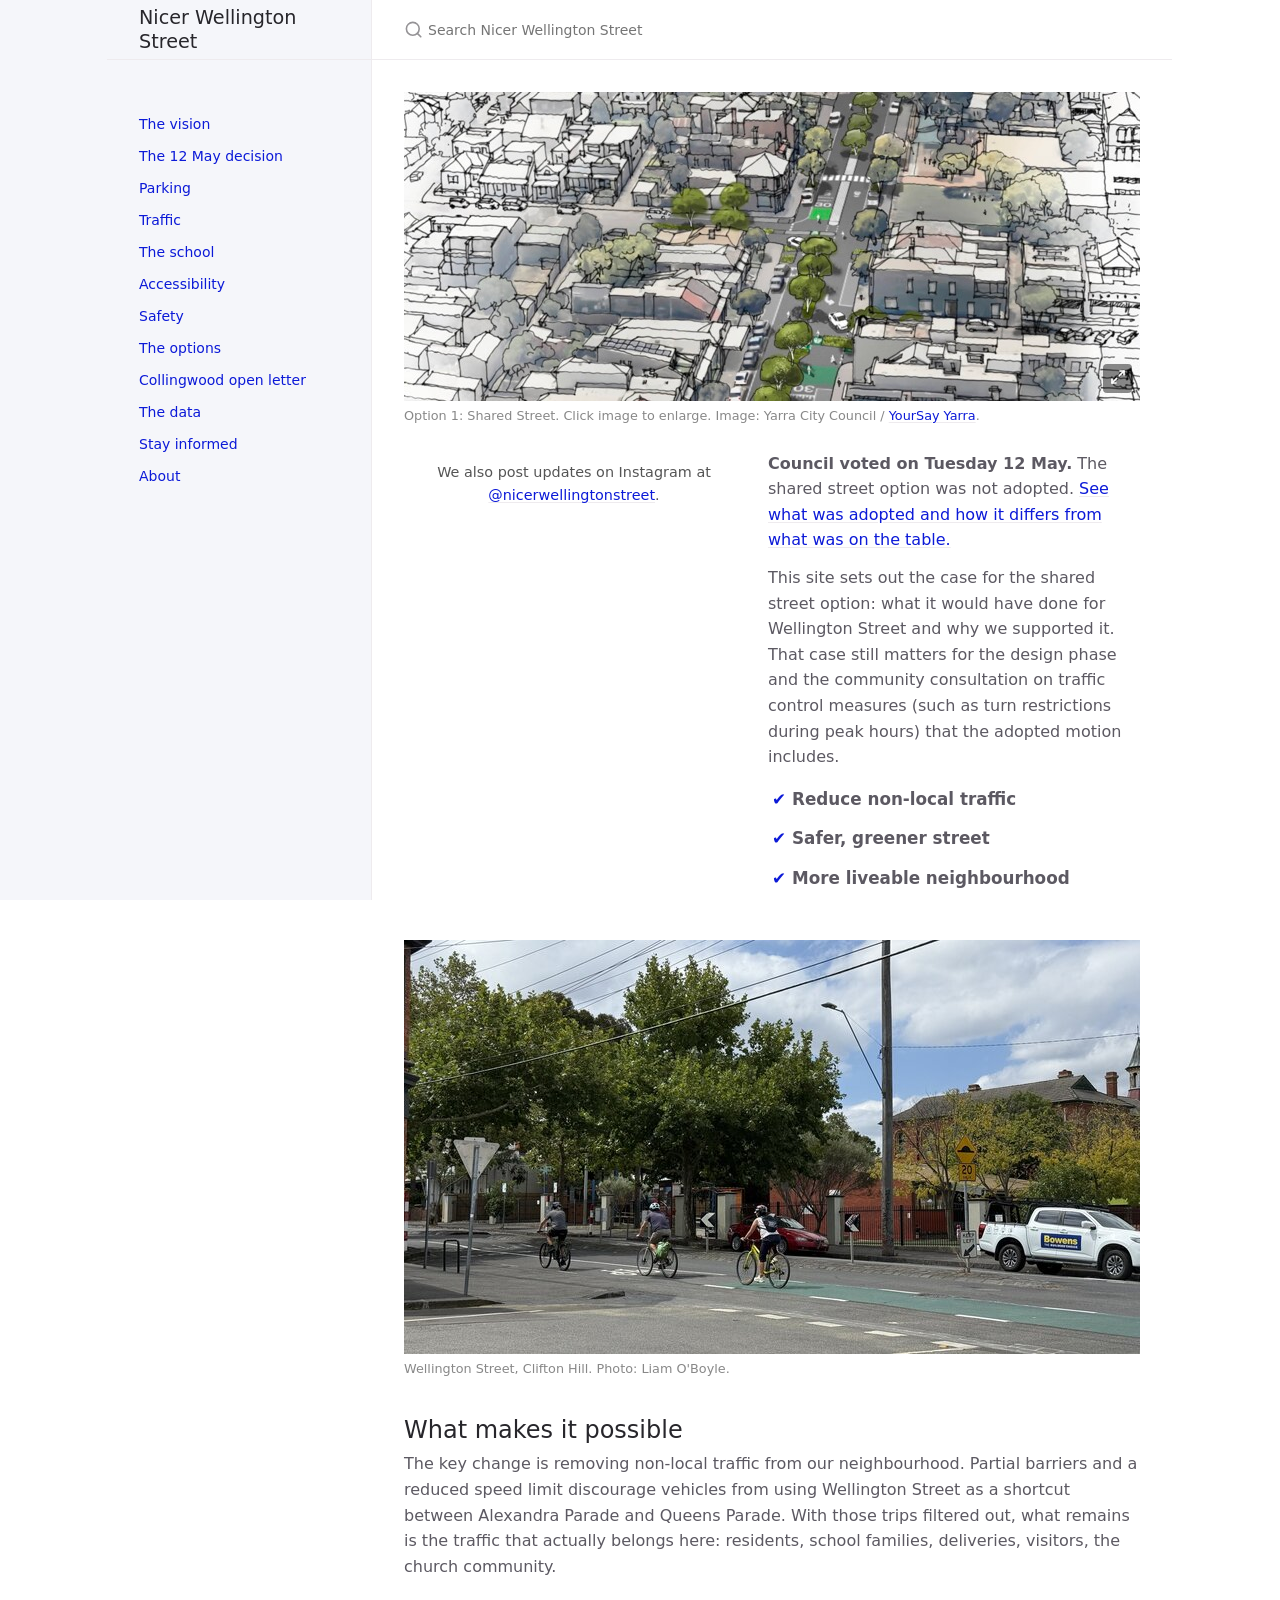
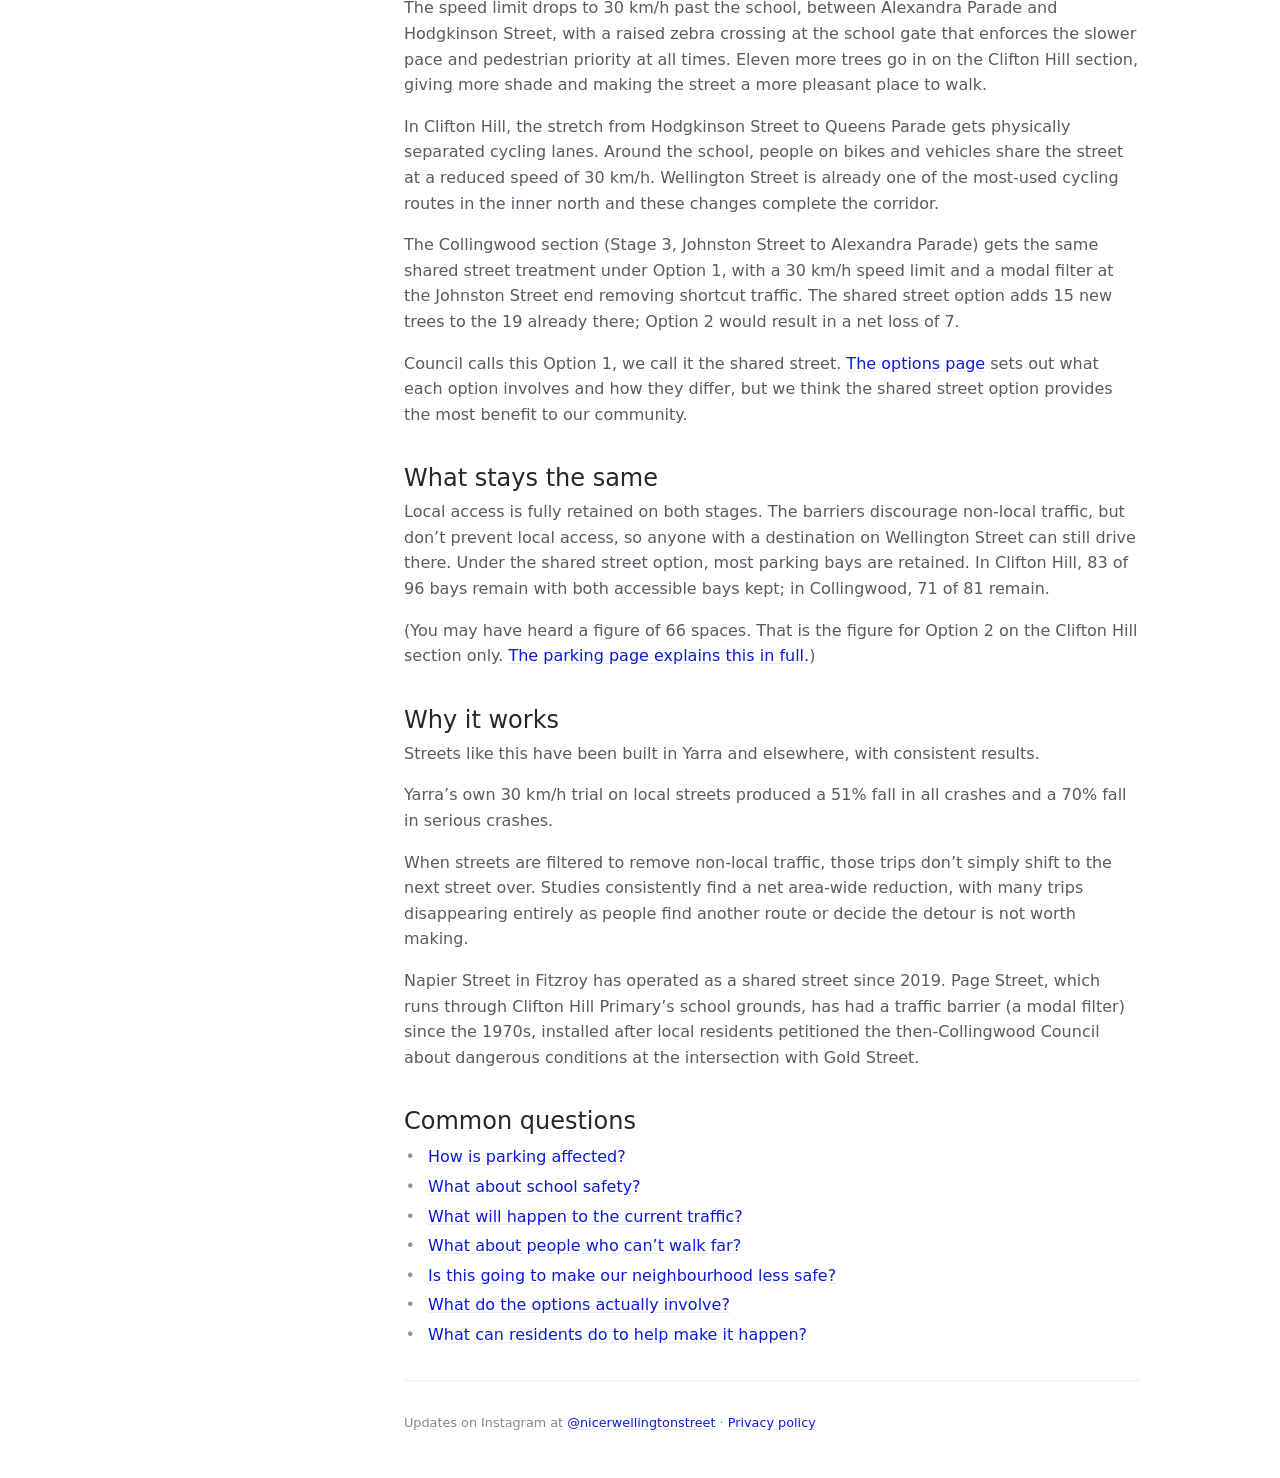
==== commit f76a5aad: "Deploy 2026-05-13T12:58:18Z" ====
--- a/index.html
+++ b/index.html
@@ -1 +1 @@
-<!DOCTYPE html> <html lang="en-US"> <head> <meta charset="UTF-8"> <meta http-equiv="X-UA-Compatible" content="IE=Edge"> <link rel="stylesheet" href="/assets/css/just-the-docs-default.css"> <link rel="stylesheet" href="/assets/css/just-the-docs-head-nav.css" id="jtd-head-nav-stylesheet"> <style id="jtd-nav-activation"> .site-nav > ul.nav-list:first-child > li:not(:nth-child(1)) > a, .site-nav > ul.nav-list:first-child > li > ul > li a { background-image: none; } .site-nav > ul.nav-list:not(:first-child) a, .site-nav li.external a { background-image: none; } .site-nav > ul.nav-list:first-child > li:nth-child(1) > a { font-weight: 600; text-decoration: none; }.site-nav > ul.nav-list:first-child > li:nth-child(1) > button svg { transform: rotate(-90deg); }.site-nav > ul.nav-list:first-child > li.nav-list-item:nth-child(1) > ul.nav-list { display: block; } </style> <script async src="https://www.googletagmanager.com/gtag/js?id=G-J4YD6J9PZK"></script> <script> window.dataLayer = window.dataLayer || []; function gtag(){dataLayer.push(arguments);} gtag('js', new Date()); gtag('config', 'G-J4YD6J9PZK'); </script> <script src="/assets/js/vendor/lunr.min.js"></script> <script src="/assets/js/just-the-docs.js"></script> <meta name="viewport" content="width=device-width, initial-scale=1"> <link rel="apple-touch-icon" sizes="180x180" href="/assets/apple-touch-icon.png"> <link rel="icon" type="image/png" sizes="96x96" href="/assets/favicon-96x96.png"> <link rel="icon" type="image/png" sizes="32x32" href="/assets/favicon-32x32.png"> <link rel="icon" type="image/png" sizes="16x16" href="/assets/favicon-16x16.png"> <link rel="manifest" href="/site.webmanifest"> <title>Say Yes to a new Wellington St - Nicer Wellington Street</title> <meta property="og:title" content="Say Yes to a new Wellington St - Nicer Wellington Street" /> <meta property="twitter:title" content="Say Yes to a new Wellington St - Nicer Wellington Street" /> <!-- Begin Jekyll SEO tag v2.8.0 --> <meta name="generator" content="Jekyll v3.10.0" />  <meta property="og:locale" content="en_AU" /> <meta name="description" content="What Yarra Council’s Wellington Street proposals mean for Collingwood and Clifton Hill: less through-traffic, safer streets, new trees, and protected cycling infrastructure from Johnston Street to Queens Parade." /> <meta property="og:description" content="What Yarra Council’s Wellington Street proposals mean for Collingwood and Clifton Hill: less through-traffic, safer streets, new trees, and protected cycling infrastructure from Johnston Street to Queens Parade." /> <link rel="canonical" href="https://www.nicer-wellington-street.org/" /> <meta property="og:url" content="https://www.nicer-wellington-street.org/" /> <meta property="og:site_name" content="Nicer Wellington Street" /> <meta property="og:image" content="https://www.nicer-wellington-street.org/assets/images/cyclists-near-school-og.jpg" /> <meta property="og:image:height" content="630" /> <meta property="og:image:width" content="1200" /> <meta property="og:type" content="website" /> <meta name="twitter:card" content="summary_large_image" /> <meta property="twitter:image" content="https://www.nicer-wellington-street.org/assets/images/cyclists-near-school-og.jpg" />  <script type="application/ld+json"> {"@context":"https://schema.org","@type":"WebSite","description":"What Yarra Council’s Wellington Street proposals mean for Collingwood and Clifton Hill: less through-traffic, safer streets, new trees, and protected cycling infrastructure from Johnston Street to Queens Parade.","headline":"The vision","image":{"width":1200,"height":630,"url":"https://www.nicer-wellington-street.org/assets/images/cyclists-near-school-og.jpg","@type":"imageObject"},"name":"Nicer Wellington Street","url":"https://www.nicer-wellington-street.org/"}</script> <!-- End Jekyll SEO tag --> <style> /* just-the-docs sets 0.875rem (14px) on mobile; override to 16px for readability */ html { font-size: 1rem !important; } header .site-footer { display: none !important; } a { color: #0c1ad8; } a:visited { color: #0813c5; } a:hover { color: #0813c5; } .register-cta { background-color: #fbd016; border-left: 4px solid #0c1ad8; border-radius: 0 4px 4px 0; padding: 0.8em 1.25em; margin: 1.75em 0; } .register-cta p { margin: 0.4em 0; } .register-cta p:last-child { margin-top: 0.75em; margin-bottom: 0; } .register-cta strong { color: #0c1ad8; } .register-cta-instagram { font-size: 0.9em; } .btn-primary, .btn-primary:active, .btn-primary.selected { color: #0c1ad8 !important; background-color: #fbd016 !important; background-image: none !important; box-shadow: 0 1px 3px rgba(0,0,0,0.25), 0 4px 10px rgba(0,0,0,0.12); } .btn-primary:hover, .btn-primary.zeroclipboard-is-hover { color: #0c1ad8 !important; background-color: #e8c000 !important; background-image: none !important; } .register-cta .btn-primary, .register-cta .btn-primary:active, .register-cta .btn-primary.selected { color: #fff !important; background-color: #0c1ad8 !important; } .register-cta .btn-primary:hover, .register-cta .btn-primary.zeroclipboard-is-hover { color: #fff !important; background-color: #0813c5 !important; } .aux-nav-list-item a.site-button { height: auto !important; align-self: center; background-color: #fbd016 !important; background-image: none !important; color: #0c1ad8 !important; padding: 0.5em 1em !important; border-radius: 0 0 4px 4px; font-weight: 700; white-space: nowrap; box-shadow: 0 1px 3px rgba(0,0,0,0.25), 0 4px 10px rgba(0,0,0,0.12); } .aux-nav-list-item a.site-button:hover { background-color: #e8c000 !important; background-image: none !important; color: #0c1ad8 !important; text-decoration: none !important; } .key-points { margin: 1.25em 0; } .key-points li { padding: 0.25em 0; font-size: 1.05em; font-weight: 600; list-style-type: none; } .key-points li::before { content: "" !important; display: none !important; } .key-points li::marker { content: "\2714\0020"; color: #0c1ad8; } @media (min-width: 50rem) { .aux-nav { padding-right: 2rem !important; } } .voices { margin: 1.75em 0; } .voices h3 { font-size: 1em; font-weight: 600; color: #555; margin: 0 0 0.75em 0; text-transform: uppercase; letter-spacing: 0.04em; } .voice { margin: 0 0 1em 0; border-left: 3px solid #ddd; padding: 0.5em 0.85em; font-style: italic; } .voice p { margin: 0 0 0.4em 0; } .voice p:last-of-type { margin-bottom: 0; } .voice footer { margin-top: 0.5em; font-style: normal; } .voice cite { font-size: 0.85em; color: #888; } .voice cite::before { content: "— "; } .call-qrs { display: none; } @media (min-width: 50rem) { .call-qrs { display: block; margin: 1em 0 1.5em 0; } .call-qrs p { font-size: 0.85em; color: #555; margin: 0 0 0.6em 0; } .call-qrs-images { display: flex; flex-wrap: wrap; gap: 1.5em; } .call-qr-item { display: flex; flex-direction: column; } .call-qr-item p { font-size: 0.85em; color: #333; margin: 0 0 0.35em 0; line-height: 1.3; } .call-qrs-images img { width: 160px; height: auto; display: block; } } .support-split { display: flex; flex-direction: column-reverse; gap: 1.5em; margin: 1.5em 0; } .support-split-content p { margin: 0 0 0.75em 0; } .support-split-content p:last-child { margin-bottom: 0; } .support-split-instagram { font-size: 0.9em; color: #555; margin: 0.75em 0 0 0; text-align: center; } @media (min-width: 50rem) { .support-split { flex-direction: row; align-items: flex-start; } .support-split-form { flex: 0 0 340px; } .support-split-content { flex: 1; } } .ml-form-embedContent h4 { font-size: 30px !important; } .site-title { font-size: 1.2rem !important; } </style> <!-- Meta Pixel Code --> <script> !function(f,b,e,v,n,t,s) {if(f.fbq)return;n=f.fbq=function(){n.callMethod? n.callMethod.apply(n,arguments):n.queue.push(arguments)}; if(!f._fbq)f._fbq=n;n.push=n;n.loaded=!0;n.version='2.0'; n.queue=[];t=b.createElement(e);t.async=!0; t.src=v;s=b.getElementsByTagName(e)[0]; s.parentNode.insertBefore(t,s)}(window, document,'script', 'https://connect.facebook.net/en_US/fbevents.js'); fbq('init', '1318304476833039'); fbq('track', 'PageView'); </script> <noscript><img height="1" width="1" style="display:none" src="https://www.facebook.com/tr?id=1318304476833039&ev=PageView&noscript=1" /></noscript> <!-- End Meta Pixel Code --> <!-- MailerLite Universal --> <script> (function(w,d,e,u,f,l,n){w[f]=w[f]||function(){(w[f].q=w[f].q||[]) .push(arguments);},l=d.createElement(e),l.async=1,l.src=u, n=d.getElementsByTagName(e)[0],n.parentNode.insertBefore(l,n);}) (window,document,'script','https://assets.mailerlite.com/js/universal.js','ml'); window.__mlStub = window.ml; ml('account', '2239240'); </script> <!-- End MailerLite Universal --> <style> .ml-load-banner { position: fixed; top: 0; left: 0; right: 0; z-index: 10000; background-color: #f9f9f9; border-left: 4px solid #0c1ad8; box-shadow: 0 2px 6px rgba(0, 0, 0, 0.12); padding: 0.75em 1em; display: flex; align-items: center; gap: 0.75em; font-size: 0.95rem; line-height: 1.35; } .ml-load-banner-text { flex: 1; color: #222; } .ml-load-banner-text strong { color: #0c1ad8; } .ml-load-banner-copy { flex: 0 0 auto; background-color: #fbd016; color: #0c1ad8; border: none; border-radius: 3px; padding: 0.4em 0.85em; font-weight: 700; font-size: 0.9rem; cursor: pointer; box-shadow: 0 1px 3px rgba(0, 0, 0, 0.2); } .ml-load-banner-copy:hover { background-color: #e8c000; } .ml-load-banner-dismiss { flex: 0 0 auto; background: transparent; border: none; color: #555; font-size: 1.4rem; line-height: 1; padding: 0 0.25em; cursor: pointer; } .ml-load-banner-dismiss:hover { color: #000; } @media (max-width: 30rem) { .ml-load-banner { font-size: 0.88rem; padding: 0.6em 0.75em; gap: 0.5em; } } </style> <template id="ml-load-banner-template"> <div class="ml-load-banner" role="status"> <div class="ml-load-banner-text"> <strong>Our signup form didn't load.</strong> This is usually caused by a VPN, Instagram's browser, or an ad blocker. </div> <button type="button" class="ml-load-banner-copy" aria-live="polite">Copy link</button> <button type="button" class="ml-load-banner-dismiss" aria-label="Dismiss">&times;</button> </div> </template> <script> (function () { var DISMISS_KEY = 'mlBannerDismissed'; var TIMEOUT_MS = 3000; function alreadyDismissed() { try { return window.sessionStorage.getItem(DISMISS_KEY) === '1'; } catch (e) { return false; } } function markDismissed() { try { window.sessionStorage.setItem(DISMISS_KEY, '1'); } catch (e) { /* sessionStorage unavailable; dismissal won't persist, which is acceptable. */ } } function mlFailedToLoad() { /* If we never got a chance to stash the stub, treat as not-failed. */ if (typeof window.__mlStub !== 'function') return false; return window.ml === window.__mlStub; } function showBanner() { if (alreadyDismissed()) return; var tpl = document.getElementById('ml-load-banner-template'); if (!tpl) return; var node = tpl.content.firstElementChild.cloneNode(true); var copyBtn = node.querySelector('.ml-load-banner-copy'); copyBtn.addEventListener('click', function () { var url = window.location.href; var showCopied = function () { copyBtn.textContent = 'Copied'; setTimeout(function () { copyBtn.textContent = 'Copy link'; }, 2000); }; var showFailed = function () { copyBtn.textContent = 'Press & hold to copy'; setTimeout(function () { copyBtn.textContent = 'Copy link'; }, 3000); }; if (navigator.clipboard && navigator.clipboard.writeText) { navigator.clipboard.writeText(url).then(showCopied, showFailed); } else { showFailed(); } }); var dismissBtn = node.querySelector('.ml-load-banner-dismiss'); dismissBtn.addEventListener('click', function () { markDismissed(); if (node.parentNode) node.parentNode.removeChild(node); }); document.body.appendChild(node); } function check() { if (mlFailedToLoad()) showBanner(); } if (document.readyState === 'complete') { setTimeout(check, TIMEOUT_MS); } else { window.addEventListener('load', function () { setTimeout(check, TIMEOUT_MS); }); } })(); </script> </head> <body> <a class="skip-to-main" href="#main-content">Skip to main content</a> <svg xmlns="http://www.w3.org/2000/svg" class="d-none"> <symbol id="svg-link" viewBox="0 0 24 24"> <title>Link</title> <svg xmlns="http://www.w3.org/2000/svg" width="24" height="24" viewBox="0 0 24 24" fill="none" stroke="currentColor" stroke-width="2" stroke-linecap="round" stroke-linejoin="round" class="feather feather-link"> <path d="M10 13a5 5 0 0 0 7.54.54l3-3a5 5 0 0 0-7.07-7.07l-1.72 1.71"></path><path d="M14 11a5 5 0 0 0-7.54-.54l-3 3a5 5 0 0 0 7.07 7.07l1.71-1.71"></path> </svg> </symbol> <symbol id="svg-menu" viewBox="0 0 24 24"> <title>Menu</title> <svg xmlns="http://www.w3.org/2000/svg" width="24" height="24" viewBox="0 0 24 24" fill="none" stroke="currentColor" stroke-width="2" stroke-linecap="round" stroke-linejoin="round" class="feather feather-menu"> <line x1="3" y1="12" x2="21" y2="12"></line><line x1="3" y1="6" x2="21" y2="6"></line><line x1="3" y1="18" x2="21" y2="18"></line> </svg> </symbol> <symbol id="svg-arrow-right" viewBox="0 0 24 24"> <title>Expand</title> <svg xmlns="http://www.w3.org/2000/svg" width="24" height="24" viewBox="0 0 24 24" fill="none" stroke="currentColor" stroke-width="2" stroke-linecap="round" stroke-linejoin="round" class="feather feather-chevron-right"> <polyline points="9 18 15 12 9 6"></polyline> </svg> </symbol> <!-- Feather. MIT License: https://github.com/feathericons/feather/blob/master/LICENSE --> <symbol id="svg-external-link" width="24" height="24" viewBox="0 0 24 24" fill="none" stroke="currentColor" stroke-width="2" stroke-linecap="round" stroke-linejoin="round" class="feather feather-external-link"> <title id="svg-external-link-title">(external link)</title> <path d="M18 13v6a2 2 0 0 1-2 2H5a2 2 0 0 1-2-2V8a2 2 0 0 1 2-2h6"></path><polyline points="15 3 21 3 21 9"></polyline><line x1="10" y1="14" x2="21" y2="3"></line> </symbol> <symbol id="svg-doc" viewBox="0 0 24 24"> <title>Document</title> <svg xmlns="http://www.w3.org/2000/svg" width="24" height="24" viewBox="0 0 24 24" fill="none" stroke="currentColor" stroke-width="2" stroke-linecap="round" stroke-linejoin="round" class="feather feather-file"> <path d="M13 2H6a2 2 0 0 0-2 2v16a2 2 0 0 0 2 2h12a2 2 0 0 0 2-2V9z"></path><polyline points="13 2 13 9 20 9"></polyline> </svg> </symbol> <symbol id="svg-search" viewBox="0 0 24 24"> <title>Search</title> <svg xmlns="http://www.w3.org/2000/svg" width="24" height="24" viewBox="0 0 24 24" fill="none" stroke="currentColor" stroke-width="2" stroke-linecap="round" stroke-linejoin="round" class="feather feather-search"> <circle cx="11" cy="11" r="8"></circle><line x1="21" y1="21" x2="16.65" y2="16.65"></line> </svg> </symbol> <!-- Bootstrap Icons. MIT License: https://github.com/twbs/icons/blob/main/LICENSE.md --> <symbol id="svg-copy" viewBox="0 0 16 16"> <title>Copy</title> <svg xmlns="http://www.w3.org/2000/svg" width="16" height="16" fill="currentColor" class="bi bi-clipboard" viewBox="0 0 16 16"> <path d="M4 1.5H3a2 2 0 0 0-2 2V14a2 2 0 0 0 2 2h10a2 2 0 0 0 2-2V3.5a2 2 0 0 0-2-2h-1v1h1a1 1 0 0 1 1 1V14a1 1 0 0 1-1 1H3a1 1 0 0 1-1-1V3.5a1 1 0 0 1 1-1h1v-1z"/> <path d="M9.5 1a.5.5 0 0 1 .5.5v1a.5.5 0 0 1-.5.5h-3a.5.5 0 0 1-.5-.5v-1a.5.5 0 0 1 .5-.5h3zm-3-1A1.5 1.5 0 0 0 5 1.5v1A1.5 1.5 0 0 0 6.5 4h3A1.5 1.5 0 0 0 11 2.5v-1A1.5 1.5 0 0 0 9.5 0h-3z"/> </svg> </symbol> <symbol id="svg-copied" viewBox="0 0 16 16"> <title>Copied</title> <svg xmlns="http://www.w3.org/2000/svg" width="16" height="16" fill="currentColor" class="bi bi-clipboard-check-fill" viewBox="0 0 16 16"> <path d="M6.5 0A1.5 1.5 0 0 0 5 1.5v1A1.5 1.5 0 0 0 6.5 4h3A1.5 1.5 0 0 0 11 2.5v-1A1.5 1.5 0 0 0 9.5 0h-3Zm3 1a.5.5 0 0 1 .5.5v1a.5.5 0 0 1-.5.5h-3a.5.5 0 0 1-.5-.5v-1a.5.5 0 0 1 .5-.5h3Z"/> <path d="M4 1.5H3a2 2 0 0 0-2 2V14a2 2 0 0 0 2 2h10a2 2 0 0 0 2-2V3.5a2 2 0 0 0-2-2h-1v1A2.5 2.5 0 0 1 9.5 5h-3A2.5 2.5 0 0 1 4 2.5v-1Zm6.854 7.354-3 3a.5.5 0 0 1-.708 0l-1.5-1.5a.5.5 0 0 1 .708-.708L7.5 10.793l2.646-2.647a.5.5 0 0 1 .708.708Z"/> </svg> </symbol> </svg> <header class="side-bar"> <div class="site-header"> <a href="/" class="site-title lh-tight"> Nicer Wellington Street </a> <button id="menu-button" class="site-button btn-reset" aria-label="Menu" aria-expanded="false"> <svg viewBox="0 0 24 24" class="icon" aria-hidden="true"><use xlink:href="#svg-menu"></use></svg> </button> </div> <nav aria-label="Main" id="site-nav" class="site-nav"> <ul class="nav-list"><li class="nav-list-item"><a href="/" class="nav-list-link">The vision</a></li><li class="nav-list-item"><a href="/decision/" class="nav-list-link">The 12 May vote</a></li><li class="nav-list-item"><a href="/parking/" class="nav-list-link">Parking</a></li><li class="nav-list-item"><a href="/traffic/" class="nav-list-link">Traffic</a></li><li class="nav-list-item"><a href="/school/" class="nav-list-link">The school</a></li><li class="nav-list-item"><a href="/access/" class="nav-list-link">Accessibility</a></li><li class="nav-list-item"><a href="/safety/" class="nav-list-link">Safety</a></li><li class="nav-list-item"><a href="/options/" class="nav-list-link">The options</a></li><li class="nav-list-item"><a href="/collingwood/" class="nav-list-link">Collingwood open letter</a></li><li class="nav-list-item"><a href="/data/" class="nav-list-link">The data</a></li><li class="nav-list-item"><a href="/action/" class="nav-list-link">Help make it happen</a></li><li class="nav-list-item"><a href="/about/" class="nav-list-link">About</a></li></ul> </nav> <div class="d-md-block d-none site-footer"> This site uses <a href="https://github.com/just-the-docs/just-the-docs">Just the Docs</a>, a documentation theme for Jekyll. </div> </header> <div class="main" id="top"> <div id="main-header" class="main-header"> <div class="search" role="search"> <div class="search-input-wrap"> <input type="text" id="search-input" class="search-input" tabindex="0" placeholder="Search Nicer Wellington Street" autocomplete="off"> <label for="search-input" class="search-label"> <span class="sr-only">Search Nicer Wellington Street</span> <svg viewBox="0 0 24 24" class="search-icon" aria-hidden="true"><use xlink:href="#svg-search"></use></svg> </label> </div> <div id="search-results" class="search-results"></div> </div> <nav aria-label="Auxiliary" class="aux-nav"> <ul class="aux-nav-list"> <li class="aux-nav-list-item"> <a href="/action/" class="site-button" > Take action </a> </li> </ul> </nav> </div> <div class="main-content-wrap"> <div id="main-content" class="main-content"> <main> <figure style="margin: 0 0 1.5em 0;"> <div style="position: relative; cursor: pointer;" onclick="document.getElementById('render-modal').showModal();document.body.style.overflow='hidden'"> <img src="/assets/images/wellington-north-option1-render-slice-736w.jpg" srcset="/assets/images/wellington-north-option1-render-slice-736w.jpg 736w, /assets/images/wellington-north-option1-render-slice-1472w.jpg 1472w" sizes="(max-width: 800px) 100vw, 736px" alt="Aerial render of Wellington Street North under the shared street option, showing a tree-lined street with reduced traffic" style="width: 100%; height: auto; display: block;" /> <span style="position: absolute; bottom: 0.5em; right: 0.5em; background: rgba(0,0,0,0.45); color: #fff; border-radius: 4px; padding: 0.3em 0.4em; line-height: 1; pointer-events: none;" aria-hidden="true"><svg xmlns="http://www.w3.org/2000/svg" width="16" height="16" viewBox="0 0 24 24" fill="none" stroke="currentColor" stroke-width="2.5" stroke-linecap="round" stroke-linejoin="round"><polyline points="15 3 21 3 21 9"></polyline><polyline points="9 21 3 21 3 15"></polyline><line x1="21" y1="3" x2="14" y2="10"></line><line x1="3" y1="21" x2="10" y2="14"></line></svg></span> </div> <figcaption style="font-size: 0.8em; color: #888; margin-top: 0.4em;">Option 1: Shared Street. Click image to enlarge. Image: Yarra City Council / <a href="https://yoursayyarra.com.au/building-safer-wellington-street/wellington-street-north-clifton-hill">YourSay Yarra</a>.</figcaption> </figure> <dialog id="render-modal" style="width: min(95vw, 960px); padding: 1.25em; border: 1px solid #ddd; border-radius: 6px;"> <div style="display: flex; justify-content: space-between; align-items: center; margin-bottom: 0.75em;"> <strong>Option 1: Shared Street</strong> <button onclick="document.getElementById('render-modal').close()" style="background: none; border: none; cursor: pointer; font-size: 1.25em; line-height: 1; padding: 0 0.25em;">✕</button> </div> <img src="/assets/images/wellington-north-option1-render.jpg" srcset="/assets/images/wellington-north-option1-render-736w.jpg 736w, /assets/images/wellington-north-option1-render.jpg 1272w" sizes="(max-width: 800px) 100vw, 960px" alt="Aerial perspective render of Wellington Street in Clifton Hill under the shared street option, showing a tree-lined street with reduced traffic and a 30 km/h zone" style="width: 100%; height: auto; display: block;" /> <p style="font-size: 0.85em; color: #666; margin-top: 0.5em; margin-bottom: 0;">Council's visualisation of Option 1 on Wellington Street in Clifton Hill. Image: Yarra City Council / <a href="https://yoursayyarra.com.au/building-safer-wellington-street/wellington-street-north-clifton-hill">YourSay Yarra</a>. The YourSay project page includes an interactive version of this image, highlighting each specific treatment area.</p> </dialog> <style> #render-modal::backdrop { background: rgba(0, 0, 0, 0.5); } </style> <script> (function() { var m = document.getElementById('render-modal'); m.addEventListener('close', function() { document.body.style.overflow = ''; }); m.addEventListener('click', function(e) { if (e.target === m) m.close(); }); })(); </script> <div class="support-split"> <div class="support-split-form"> <div class="ml-embedded" data-form="Ug1OOV"></div> <p class="support-split-instagram">We also post updates on Instagram at <a href="https://www.instagram.com/nicerwellingtonstreet">@nicerwellingtonstreet</a>.</p> </div> <div class="support-split-content"> <p><strong>Council votes Tuesday 12 May.</strong> Council staff are not recommending the shared street option. <a href="/decision/">See what's recommended and what you can do this week.</a></p> <p>Picture Wellington Street on a summer afternoon. In Clifton Hill, the kids from the Primary School are crossing at the raised zebra while a few families in cars and on bikes wait. In Collingwood, a neighbour stops to chat over a front fence without being drowned out by passing traffic. The new trees cast more shade along the corridor. The through-traffic is gone and Wellington Street is a pleasant place to be again.</p> <p>This is what Wellington Street will be like under the shared street option, on both the Clifton Hill and Collingwood sections.</p> <ul class="key-points"> <li>Reduce non-local traffic</li> <li>Safer, greener street</li> <li>More liveable neighbourhood</li> </ul> </div> </div> <figure style="margin: 0 0 1.5em 0;"> <img src="/assets/images/cyclists-near-school-736w.jpg" srcset="/assets/images/cyclists-near-school-736w.jpg 736w, /assets/images/cyclists-near-school-1472w.jpg 1472w" sizes="(max-width: 800px) 100vw, 736px" alt="Three people on bikes on the green bike lane on Wellington Street in Clifton Hill, passing the school" style="width: 100%; height: auto; display: block;" /> <figcaption style="font-size: 0.8em; color: #888; margin-top: 0.4em;">Wellington Street, Clifton Hill. Photo: Liam O'Boyle.</figcaption> </figure> <h2 id="what-makes-it-possible"> <a href="#what-makes-it-possible" class="anchor-heading" aria-labelledby="what-makes-it-possible"><svg viewBox="0 0 16 16" aria-hidden="true"><use xlink:href="#svg-link"></use></svg></a> What makes it possible </h2> <p>The key change is removing non-local traffic from our neighbourhood. Partial barriers and a reduced speed limit discourage vehicles from using Wellington Street as a shortcut between Alexandra Parade and Queens Parade. With those trips filtered out, what remains is the traffic that actually belongs here: residents, school families, deliveries, visitors, the church community.</p> <p>The speed limit drops to 30 km/h past the school, between Alexandra Parade and Hodgkinson Street, with a raised zebra crossing at the school gate that enforces the slower pace and pedestrian priority at all times. Eleven more trees go in on the Clifton Hill section, giving more shade and making the street a more pleasant place to walk.</p> <p>In Clifton Hill, the stretch from Hodgkinson Street to Queens Parade gets physically separated cycling lanes. Around the school, people on bikes and vehicles share the street at a reduced speed of 30 km/h. Wellington Street is already one of the most-used cycling routes in the inner north and these changes complete the corridor.</p> <p>The Collingwood section (Stage 3, Johnston Street to Alexandra Parade) gets the same shared street treatment under Option 1, with a 30 km/h speed limit and a modal filter at the Johnston Street end removing shortcut traffic. The shared street option adds 15 new trees to the 19 already there; Option 2 would result in a net loss of 7.</p> <p>Council calls this Option 1, we call it the shared street. <a href="/options/">The options page</a> sets out what each option involves and how they differ, but we think the shared street option provides the most benefit to our community.</p> <h2 id="what-stays-the-same"> <a href="#what-stays-the-same" class="anchor-heading" aria-labelledby="what-stays-the-same"><svg viewBox="0 0 16 16" aria-hidden="true"><use xlink:href="#svg-link"></use></svg></a> What stays the same </h2> <p>Local access is fully retained on both stages. The barriers discourage non-local traffic, but don’t prevent local access, so anyone with a destination on Wellington Street can still drive there. Under the shared street option, most parking bays are retained. In Clifton Hill, 83 of 96 bays remain with both accessible bays kept; in Collingwood, 71 of 81 remain.</p> <p>(You may have heard a figure of 66 spaces. That is the figure for Option 2 on the Clifton Hill section only. <a href="/parking/">The parking page explains this in full.</a>)</p> <h2 id="why-it-works"> <a href="#why-it-works" class="anchor-heading" aria-labelledby="why-it-works"><svg viewBox="0 0 16 16" aria-hidden="true"><use xlink:href="#svg-link"></use></svg></a> Why it works </h2> <p>Streets like this have been built in Yarra and elsewhere, with consistent results.</p> <p>Yarra’s own 30 km/h trial on local streets produced a 51% fall in all crashes and a 70% fall in serious crashes.</p> <p>When streets are filtered to remove non-local traffic, those trips don’t simply shift to the next street over. Studies consistently find a net area-wide reduction, with many trips disappearing entirely as people find another route or decide the detour is not worth making.</p> <p>Napier Street in Fitzroy has operated as a shared street since 2019. Page Street, which runs through Clifton Hill Primary’s school grounds, has had a traffic barrier (a modal filter) since the 1970s, installed after local residents petitioned the then-Collingwood Council about dangerous conditions at the intersection with Gold Street.</p> <h2 id="common-questions"> <a href="#common-questions" class="anchor-heading" aria-labelledby="common-questions"><svg viewBox="0 0 16 16" aria-hidden="true"><use xlink:href="#svg-link"></use></svg></a> Common questions </h2> <ul> <li><a href="/parking/">How is parking affected?</a></li> <li><a href="/school/">What about school safety?</a></li> <li><a href="/traffic/">What will happen to the current traffic?</a></li> <li><a href="/access/">What about people who can’t walk far?</a></li> <li><a href="/safety/">Is this going to make our neighbourhood less safe?</a></li> <li><a href="/options/">What do the options actually involve?</a></li> <li><a href="/action/">What can residents do to help make it happen?</a></li> </ul> </main> <hr> <footer> <p style="font-size: 0.8em; color: #888; margin-top: 1.5em;">Updates on Instagram at <a href="https://www.instagram.com/nicerwellingtonstreet">@nicerwellingtonstreet</a> &middot; <a href="/privacy/">Privacy policy</a></p> <script> document.addEventListener('DOMContentLoaded', function () { document.querySelectorAll('a[href^="http"]').forEach(function (link) { if (link.hostname !== window.location.hostname) { link.setAttribute('target', '_blank'); link.setAttribute('rel', 'noopener noreferrer'); } }); }); </script> <div class="d-md-none mt-4 fs-2"> This site uses <a href="https://github.com/just-the-docs/just-the-docs">Just the Docs</a>, a documentation theme for Jekyll. </div> </footer> </div> </div> <div class="search-overlay"></div> </div> </body> </html>
+<!DOCTYPE html> <html lang="en-US"> <head> <meta charset="UTF-8"> <meta http-equiv="X-UA-Compatible" content="IE=Edge"> <link rel="stylesheet" href="/assets/css/just-the-docs-default.css"> <link rel="stylesheet" href="/assets/css/just-the-docs-head-nav.css" id="jtd-head-nav-stylesheet"> <style id="jtd-nav-activation"> .site-nav > ul.nav-list:first-child > li:not(:nth-child(1)) > a, .site-nav > ul.nav-list:first-child > li > ul > li a { background-image: none; } .site-nav > ul.nav-list:not(:first-child) a, .site-nav li.external a { background-image: none; } .site-nav > ul.nav-list:first-child > li:nth-child(1) > a { font-weight: 600; text-decoration: none; }.site-nav > ul.nav-list:first-child > li:nth-child(1) > button svg { transform: rotate(-90deg); }.site-nav > ul.nav-list:first-child > li.nav-list-item:nth-child(1) > ul.nav-list { display: block; } </style> <script async src="https://www.googletagmanager.com/gtag/js?id=G-J4YD6J9PZK"></script> <script> window.dataLayer = window.dataLayer || []; function gtag(){dataLayer.push(arguments);} gtag('js', new Date()); gtag('config', 'G-J4YD6J9PZK'); </script> <script src="/assets/js/vendor/lunr.min.js"></script> <script src="/assets/js/just-the-docs.js"></script> <meta name="viewport" content="width=device-width, initial-scale=1"> <link rel="apple-touch-icon" sizes="180x180" href="/assets/apple-touch-icon.png"> <link rel="icon" type="image/png" sizes="96x96" href="/assets/favicon-96x96.png"> <link rel="icon" type="image/png" sizes="32x32" href="/assets/favicon-32x32.png"> <link rel="icon" type="image/png" sizes="16x16" href="/assets/favicon-16x16.png"> <link rel="manifest" href="/site.webmanifest"> <title>Say Yes to a new Wellington St - Nicer Wellington Street</title> <meta property="og:title" content="Say Yes to a new Wellington St - Nicer Wellington Street" /> <meta property="twitter:title" content="Say Yes to a new Wellington St - Nicer Wellington Street" /> <!-- Begin Jekyll SEO tag v2.8.0 --> <meta name="generator" content="Jekyll v3.10.0" />  <meta property="og:locale" content="en_AU" /> <meta name="description" content="What Yarra Council’s Wellington Street proposals mean for Collingwood and Clifton Hill: less through-traffic, safer streets, new trees, and protected cycling infrastructure from Johnston Street to Queens Parade." /> <meta property="og:description" content="What Yarra Council’s Wellington Street proposals mean for Collingwood and Clifton Hill: less through-traffic, safer streets, new trees, and protected cycling infrastructure from Johnston Street to Queens Parade." /> <link rel="canonical" href="https://www.nicer-wellington-street.org/" /> <meta property="og:url" content="https://www.nicer-wellington-street.org/" /> <meta property="og:site_name" content="Nicer Wellington Street" /> <meta property="og:image" content="https://www.nicer-wellington-street.org/assets/images/cyclists-near-school-og.jpg" /> <meta property="og:image:height" content="630" /> <meta property="og:image:width" content="1200" /> <meta property="og:type" content="website" /> <meta name="twitter:card" content="summary_large_image" /> <meta property="twitter:image" content="https://www.nicer-wellington-street.org/assets/images/cyclists-near-school-og.jpg" />  <script type="application/ld+json"> {"@context":"https://schema.org","@type":"WebSite","description":"What Yarra Council’s Wellington Street proposals mean for Collingwood and Clifton Hill: less through-traffic, safer streets, new trees, and protected cycling infrastructure from Johnston Street to Queens Parade.","headline":"The vision","image":{"width":1200,"height":630,"url":"https://www.nicer-wellington-street.org/assets/images/cyclists-near-school-og.jpg","@type":"imageObject"},"name":"Nicer Wellington Street","url":"https://www.nicer-wellington-street.org/"}</script> <!-- End Jekyll SEO tag --> <style> /* just-the-docs sets 0.875rem (14px) on mobile; override to 16px for readability */ html { font-size: 1rem !important; } header .site-footer { display: none !important; } a { color: #0c1ad8; } a:visited { color: #0813c5; } a:hover { color: #0813c5; } .register-cta { background-color: #fbd016; border-left: 4px solid #0c1ad8; border-radius: 0 4px 4px 0; padding: 0.8em 1.25em; margin: 1.75em 0; } .register-cta p { margin: 0.4em 0; } .register-cta p:last-child { margin-top: 0.75em; margin-bottom: 0; } .register-cta strong { color: #0c1ad8; } .register-cta-instagram { font-size: 0.9em; } .btn-primary, .btn-primary:active, .btn-primary.selected { color: #0c1ad8 !important; background-color: #fbd016 !important; background-image: none !important; box-shadow: 0 1px 3px rgba(0,0,0,0.25), 0 4px 10px rgba(0,0,0,0.12); } .btn-primary:hover, .btn-primary.zeroclipboard-is-hover { color: #0c1ad8 !important; background-color: #e8c000 !important; background-image: none !important; } .register-cta .btn-primary, .register-cta .btn-primary:active, .register-cta .btn-primary.selected { color: #fff !important; background-color: #0c1ad8 !important; } .register-cta .btn-primary:hover, .register-cta .btn-primary.zeroclipboard-is-hover { color: #fff !important; background-color: #0813c5 !important; } .aux-nav-list-item a.site-button { height: auto !important; align-self: center; background-color: #fbd016 !important; background-image: none !important; color: #0c1ad8 !important; padding: 0.5em 1em !important; border-radius: 0 0 4px 4px; font-weight: 700; white-space: nowrap; box-shadow: 0 1px 3px rgba(0,0,0,0.25), 0 4px 10px rgba(0,0,0,0.12); } .aux-nav-list-item a.site-button:hover { background-color: #e8c000 !important; background-image: none !important; color: #0c1ad8 !important; text-decoration: none !important; } .key-points { margin: 1.25em 0; } .key-points li { padding: 0.25em 0; font-size: 1.05em; font-weight: 600; list-style-type: none; } .key-points li::before { content: "" !important; display: none !important; } .key-points li::marker { content: "\2714\0020"; color: #0c1ad8; } @media (min-width: 50rem) { .aux-nav { padding-right: 2rem !important; } } .voices { margin: 1.75em 0; } .voices h3 { font-size: 1em; font-weight: 600; color: #555; margin: 0 0 0.75em 0; text-transform: uppercase; letter-spacing: 0.04em; } .voice { margin: 0 0 1em 0; border-left: 3px solid #ddd; padding: 0.5em 0.85em; font-style: italic; } .voice p { margin: 0 0 0.4em 0; } .voice p:last-of-type { margin-bottom: 0; } .voice footer { margin-top: 0.5em; font-style: normal; } .voice cite { font-size: 0.85em; color: #888; } .voice cite::before { content: "— "; } .call-qrs { display: none; } @media (min-width: 50rem) { .call-qrs { display: block; margin: 1em 0 1.5em 0; } .call-qrs p { font-size: 0.85em; color: #555; margin: 0 0 0.6em 0; } .call-qrs-images { display: flex; flex-wrap: wrap; gap: 1.5em; } .call-qr-item { display: flex; flex-direction: column; } .call-qr-item p { font-size: 0.85em; color: #333; margin: 0 0 0.35em 0; line-height: 1.3; } .call-qrs-images img { width: 160px; height: auto; display: block; } } .support-split { display: flex; flex-direction: column-reverse; gap: 1.5em; margin: 1.5em 0; } .support-split-content p { margin: 0 0 0.75em 0; } .support-split-content p:last-child { margin-bottom: 0; } .support-split-instagram { font-size: 0.9em; color: #555; margin: 0.75em 0 0 0; text-align: center; } @media (min-width: 50rem) { .support-split { flex-direction: row; align-items: flex-start; } .support-split-form { flex: 0 0 340px; } .support-split-content { flex: 1; } } .ml-form-embedContent h4 { font-size: 30px !important; } .site-title { font-size: 1.2rem !important; } </style> <!-- Meta Pixel Code --> <script> !function(f,b,e,v,n,t,s) {if(f.fbq)return;n=f.fbq=function(){n.callMethod? n.callMethod.apply(n,arguments):n.queue.push(arguments)}; if(!f._fbq)f._fbq=n;n.push=n;n.loaded=!0;n.version='2.0'; n.queue=[];t=b.createElement(e);t.async=!0; t.src=v;s=b.getElementsByTagName(e)[0]; s.parentNode.insertBefore(t,s)}(window, document,'script', 'https://connect.facebook.net/en_US/fbevents.js'); fbq('init', '1318304476833039'); fbq('track', 'PageView'); </script> <noscript><img height="1" width="1" style="display:none" src="https://www.facebook.com/tr?id=1318304476833039&ev=PageView&noscript=1" /></noscript> <!-- End Meta Pixel Code --> <!-- MailerLite Universal --> <script> (function(w,d,e,u,f,l,n){w[f]=w[f]||function(){(w[f].q=w[f].q||[]) .push(arguments);},l=d.createElement(e),l.async=1,l.src=u, n=d.getElementsByTagName(e)[0],n.parentNode.insertBefore(l,n);}) (window,document,'script','https://assets.mailerlite.com/js/universal.js','ml'); window.__mlStub = window.ml; ml('account', '2239240'); </script> <!-- End MailerLite Universal --> <style> .ml-load-banner { position: fixed; top: 0; left: 0; right: 0; z-index: 10000; background-color: #f9f9f9; border-left: 4px solid #0c1ad8; box-shadow: 0 2px 6px rgba(0, 0, 0, 0.12); padding: 0.75em 1em; display: flex; align-items: center; gap: 0.75em; font-size: 0.95rem; line-height: 1.35; } .ml-load-banner-text { flex: 1; color: #222; } .ml-load-banner-text strong { color: #0c1ad8; } .ml-load-banner-copy { flex: 0 0 auto; background-color: #fbd016; color: #0c1ad8; border: none; border-radius: 3px; padding: 0.4em 0.85em; font-weight: 700; font-size: 0.9rem; cursor: pointer; box-shadow: 0 1px 3px rgba(0, 0, 0, 0.2); } .ml-load-banner-copy:hover { background-color: #e8c000; } .ml-load-banner-dismiss { flex: 0 0 auto; background: transparent; border: none; color: #555; font-size: 1.4rem; line-height: 1; padding: 0 0.25em; cursor: pointer; } .ml-load-banner-dismiss:hover { color: #000; } @media (max-width: 30rem) { .ml-load-banner { font-size: 0.88rem; padding: 0.6em 0.75em; gap: 0.5em; } } </style> <template id="ml-load-banner-template"> <div class="ml-load-banner" role="status"> <div class="ml-load-banner-text"> <strong>Our signup form didn't load.</strong> This is usually caused by a VPN, Instagram's browser, or an ad blocker. </div> <button type="button" class="ml-load-banner-copy" aria-live="polite">Copy link</button> <button type="button" class="ml-load-banner-dismiss" aria-label="Dismiss">&times;</button> </div> </template> <script> (function () { var DISMISS_KEY = 'mlBannerDismissed'; var TIMEOUT_MS = 3000; function alreadyDismissed() { try { return window.sessionStorage.getItem(DISMISS_KEY) === '1'; } catch (e) { return false; } } function markDismissed() { try { window.sessionStorage.setItem(DISMISS_KEY, '1'); } catch (e) { /* sessionStorage unavailable; dismissal won't persist, which is acceptable. */ } } function mlFailedToLoad() { /* If we never got a chance to stash the stub, treat as not-failed. */ if (typeof window.__mlStub !== 'function') return false; return window.ml === window.__mlStub; } function showBanner() { if (alreadyDismissed()) return; var tpl = document.getElementById('ml-load-banner-template'); if (!tpl) return; var node = tpl.content.firstElementChild.cloneNode(true); var copyBtn = node.querySelector('.ml-load-banner-copy'); copyBtn.addEventListener('click', function () { var url = window.location.href; var showCopied = function () { copyBtn.textContent = 'Copied'; setTimeout(function () { copyBtn.textContent = 'Copy link'; }, 2000); }; var showFailed = function () { copyBtn.textContent = 'Press & hold to copy'; setTimeout(function () { copyBtn.textContent = 'Copy link'; }, 3000); }; if (navigator.clipboard && navigator.clipboard.writeText) { navigator.clipboard.writeText(url).then(showCopied, showFailed); } else { showFailed(); } }); var dismissBtn = node.querySelector('.ml-load-banner-dismiss'); dismissBtn.addEventListener('click', function () { markDismissed(); if (node.parentNode) node.parentNode.removeChild(node); }); document.body.appendChild(node); } function check() { if (mlFailedToLoad()) showBanner(); } if (document.readyState === 'complete') { setTimeout(check, TIMEOUT_MS); } else { window.addEventListener('load', function () { setTimeout(check, TIMEOUT_MS); }); } })(); </script> </head> <body> <a class="skip-to-main" href="#main-content">Skip to main content</a> <svg xmlns="http://www.w3.org/2000/svg" class="d-none"> <symbol id="svg-link" viewBox="0 0 24 24"> <title>Link</title> <svg xmlns="http://www.w3.org/2000/svg" width="24" height="24" viewBox="0 0 24 24" fill="none" stroke="currentColor" stroke-width="2" stroke-linecap="round" stroke-linejoin="round" class="feather feather-link"> <path d="M10 13a5 5 0 0 0 7.54.54l3-3a5 5 0 0 0-7.07-7.07l-1.72 1.71"></path><path d="M14 11a5 5 0 0 0-7.54-.54l-3 3a5 5 0 0 0 7.07 7.07l1.71-1.71"></path> </svg> </symbol> <symbol id="svg-menu" viewBox="0 0 24 24"> <title>Menu</title> <svg xmlns="http://www.w3.org/2000/svg" width="24" height="24" viewBox="0 0 24 24" fill="none" stroke="currentColor" stroke-width="2" stroke-linecap="round" stroke-linejoin="round" class="feather feather-menu"> <line x1="3" y1="12" x2="21" y2="12"></line><line x1="3" y1="6" x2="21" y2="6"></line><line x1="3" y1="18" x2="21" y2="18"></line> </svg> </symbol> <symbol id="svg-arrow-right" viewBox="0 0 24 24"> <title>Expand</title> <svg xmlns="http://www.w3.org/2000/svg" width="24" height="24" viewBox="0 0 24 24" fill="none" stroke="currentColor" stroke-width="2" stroke-linecap="round" stroke-linejoin="round" class="feather feather-chevron-right"> <polyline points="9 18 15 12 9 6"></polyline> </svg> </symbol> <!-- Feather. MIT License: https://github.com/feathericons/feather/blob/master/LICENSE --> <symbol id="svg-external-link" width="24" height="24" viewBox="0 0 24 24" fill="none" stroke="currentColor" stroke-width="2" stroke-linecap="round" stroke-linejoin="round" class="feather feather-external-link"> <title id="svg-external-link-title">(external link)</title> <path d="M18 13v6a2 2 0 0 1-2 2H5a2 2 0 0 1-2-2V8a2 2 0 0 1 2-2h6"></path><polyline points="15 3 21 3 21 9"></polyline><line x1="10" y1="14" x2="21" y2="3"></line> </symbol> <symbol id="svg-doc" viewBox="0 0 24 24"> <title>Document</title> <svg xmlns="http://www.w3.org/2000/svg" width="24" height="24" viewBox="0 0 24 24" fill="none" stroke="currentColor" stroke-width="2" stroke-linecap="round" stroke-linejoin="round" class="feather feather-file"> <path d="M13 2H6a2 2 0 0 0-2 2v16a2 2 0 0 0 2 2h12a2 2 0 0 0 2-2V9z"></path><polyline points="13 2 13 9 20 9"></polyline> </svg> </symbol> <symbol id="svg-search" viewBox="0 0 24 24"> <title>Search</title> <svg xmlns="http://www.w3.org/2000/svg" width="24" height="24" viewBox="0 0 24 24" fill="none" stroke="currentColor" stroke-width="2" stroke-linecap="round" stroke-linejoin="round" class="feather feather-search"> <circle cx="11" cy="11" r="8"></circle><line x1="21" y1="21" x2="16.65" y2="16.65"></line> </svg> </symbol> <!-- Bootstrap Icons. MIT License: https://github.com/twbs/icons/blob/main/LICENSE.md --> <symbol id="svg-copy" viewBox="0 0 16 16"> <title>Copy</title> <svg xmlns="http://www.w3.org/2000/svg" width="16" height="16" fill="currentColor" class="bi bi-clipboard" viewBox="0 0 16 16"> <path d="M4 1.5H3a2 2 0 0 0-2 2V14a2 2 0 0 0 2 2h10a2 2 0 0 0 2-2V3.5a2 2 0 0 0-2-2h-1v1h1a1 1 0 0 1 1 1V14a1 1 0 0 1-1 1H3a1 1 0 0 1-1-1V3.5a1 1 0 0 1 1-1h1v-1z"/> <path d="M9.5 1a.5.5 0 0 1 .5.5v1a.5.5 0 0 1-.5.5h-3a.5.5 0 0 1-.5-.5v-1a.5.5 0 0 1 .5-.5h3zm-3-1A1.5 1.5 0 0 0 5 1.5v1A1.5 1.5 0 0 0 6.5 4h3A1.5 1.5 0 0 0 11 2.5v-1A1.5 1.5 0 0 0 9.5 0h-3z"/> </svg> </symbol> <symbol id="svg-copied" viewBox="0 0 16 16"> <title>Copied</title> <svg xmlns="http://www.w3.org/2000/svg" width="16" height="16" fill="currentColor" class="bi bi-clipboard-check-fill" viewBox="0 0 16 16"> <path d="M6.5 0A1.5 1.5 0 0 0 5 1.5v1A1.5 1.5 0 0 0 6.5 4h3A1.5 1.5 0 0 0 11 2.5v-1A1.5 1.5 0 0 0 9.5 0h-3Zm3 1a.5.5 0 0 1 .5.5v1a.5.5 0 0 1-.5.5h-3a.5.5 0 0 1-.5-.5v-1a.5.5 0 0 1 .5-.5h3Z"/> <path d="M4 1.5H3a2 2 0 0 0-2 2V14a2 2 0 0 0 2 2h10a2 2 0 0 0 2-2V3.5a2 2 0 0 0-2-2h-1v1A2.5 2.5 0 0 1 9.5 5h-3A2.5 2.5 0 0 1 4 2.5v-1Zm6.854 7.354-3 3a.5.5 0 0 1-.708 0l-1.5-1.5a.5.5 0 0 1 .708-.708L7.5 10.793l2.646-2.647a.5.5 0 0 1 .708.708Z"/> </svg> </symbol> </svg> <header class="side-bar"> <div class="site-header"> <a href="/" class="site-title lh-tight"> Nicer Wellington Street </a> <button id="menu-button" class="site-button btn-reset" aria-label="Menu" aria-expanded="false"> <svg viewBox="0 0 24 24" class="icon" aria-hidden="true"><use xlink:href="#svg-menu"></use></svg> </button> </div> <nav aria-label="Main" id="site-nav" class="site-nav"> <ul class="nav-list"><li class="nav-list-item"><a href="/" class="nav-list-link">The vision</a></li><li class="nav-list-item"><a href="/decision/" class="nav-list-link">The 12 May decision</a></li><li class="nav-list-item"><a href="/parking/" class="nav-list-link">Parking</a></li><li class="nav-list-item"><a href="/traffic/" class="nav-list-link">Traffic</a></li><li class="nav-list-item"><a href="/school/" class="nav-list-link">The school</a></li><li class="nav-list-item"><a href="/access/" class="nav-list-link">Accessibility</a></li><li class="nav-list-item"><a href="/safety/" class="nav-list-link">Safety</a></li><li class="nav-list-item"><a href="/options/" class="nav-list-link">The options</a></li><li class="nav-list-item"><a href="/collingwood/" class="nav-list-link">Collingwood open letter</a></li><li class="nav-list-item"><a href="/data/" class="nav-list-link">The data</a></li><li class="nav-list-item"><a href="/action/" class="nav-list-link">Stay informed</a></li><li class="nav-list-item"><a href="/about/" class="nav-list-link">About</a></li></ul> </nav> <div class="d-md-block d-none site-footer"> This site uses <a href="https://github.com/just-the-docs/just-the-docs">Just the Docs</a>, a documentation theme for Jekyll. </div> </header> <div class="main" id="top"> <div id="main-header" class="main-header"> <div class="search" role="search"> <div class="search-input-wrap"> <input type="text" id="search-input" class="search-input" tabindex="0" placeholder="Search Nicer Wellington Street" autocomplete="off"> <label for="search-input" class="search-label"> <span class="sr-only">Search Nicer Wellington Street</span> <svg viewBox="0 0 24 24" class="search-icon" aria-hidden="true"><use xlink:href="#svg-search"></use></svg> </label> </div> <div id="search-results" class="search-results"></div> </div> </div> <div class="main-content-wrap"> <div id="main-content" class="main-content"> <main> <figure style="margin: 0 0 1.5em 0;"> <div style="position: relative; cursor: pointer;" onclick="document.getElementById('render-modal').showModal();document.body.style.overflow='hidden'"> <img src="/assets/images/wellington-north-option1-render-slice-736w.jpg" srcset="/assets/images/wellington-north-option1-render-slice-736w.jpg 736w, /assets/images/wellington-north-option1-render-slice-1472w.jpg 1472w" sizes="(max-width: 800px) 100vw, 736px" alt="Aerial render of Wellington Street North under the shared street option, showing a tree-lined street with reduced traffic" style="width: 100%; height: auto; display: block;" /> <span style="position: absolute; bottom: 0.5em; right: 0.5em; background: rgba(0,0,0,0.45); color: #fff; border-radius: 4px; padding: 0.3em 0.4em; line-height: 1; pointer-events: none;" aria-hidden="true"><svg xmlns="http://www.w3.org/2000/svg" width="16" height="16" viewBox="0 0 24 24" fill="none" stroke="currentColor" stroke-width="2.5" stroke-linecap="round" stroke-linejoin="round"><polyline points="15 3 21 3 21 9"></polyline><polyline points="9 21 3 21 3 15"></polyline><line x1="21" y1="3" x2="14" y2="10"></line><line x1="3" y1="21" x2="10" y2="14"></line></svg></span> </div> <figcaption style="font-size: 0.8em; color: #888; margin-top: 0.4em;">Option 1: Shared Street. Click image to enlarge. Image: Yarra City Council / <a href="https://yoursayyarra.com.au/building-safer-wellington-street/wellington-street-north-clifton-hill">YourSay Yarra</a>.</figcaption> </figure> <dialog id="render-modal" style="width: min(95vw, 960px); padding: 1.25em; border: 1px solid #ddd; border-radius: 6px;"> <div style="display: flex; justify-content: space-between; align-items: center; margin-bottom: 0.75em;"> <strong>Option 1: Shared Street</strong> <button onclick="document.getElementById('render-modal').close()" style="background: none; border: none; cursor: pointer; font-size: 1.25em; line-height: 1; padding: 0 0.25em;">✕</button> </div> <img src="/assets/images/wellington-north-option1-render.jpg" srcset="/assets/images/wellington-north-option1-render-736w.jpg 736w, /assets/images/wellington-north-option1-render.jpg 1272w" sizes="(max-width: 800px) 100vw, 960px" alt="Aerial perspective render of Wellington Street in Clifton Hill under the shared street option, showing a tree-lined street with reduced traffic and a 30 km/h zone" style="width: 100%; height: auto; display: block;" /> <p style="font-size: 0.85em; color: #666; margin-top: 0.5em; margin-bottom: 0;">Council's visualisation of Option 1 on Wellington Street in Clifton Hill. Image: Yarra City Council / <a href="https://yoursayyarra.com.au/building-safer-wellington-street/wellington-street-north-clifton-hill">YourSay Yarra</a>. The YourSay project page includes an interactive version of this image, highlighting each specific treatment area.</p> </dialog> <style> #render-modal::backdrop { background: rgba(0, 0, 0, 0.5); } </style> <script> (function() { var m = document.getElementById('render-modal'); m.addEventListener('close', function() { document.body.style.overflow = ''; }); m.addEventListener('click', function(e) { if (e.target === m) m.close(); }); })(); </script> <div class="support-split"> <div class="support-split-form"> <div class="ml-embedded" data-form="Ug1OOV"></div> <p class="support-split-instagram">We also post updates on Instagram at <a href="https://www.instagram.com/nicerwellingtonstreet">@nicerwellingtonstreet</a>.</p> </div> <div class="support-split-content"> <p><strong>Council voted on Tuesday 12 May.</strong> The shared street option was not adopted. <a href="/decision/">See what was adopted and how it differs from what was on the table.</a></p> <p>This site sets out the case for the shared street option: what it would have done for Wellington Street and why we supported it. That case still matters for the design phase and the community consultation on traffic control measures (such as turn restrictions during peak hours) that the adopted motion includes.</p> <ul class="key-points"> <li>Reduce non-local traffic</li> <li>Safer, greener street</li> <li>More liveable neighbourhood</li> </ul> </div> </div> <figure style="margin: 0 0 1.5em 0;"> <img src="/assets/images/cyclists-near-school-736w.jpg" srcset="/assets/images/cyclists-near-school-736w.jpg 736w, /assets/images/cyclists-near-school-1472w.jpg 1472w" sizes="(max-width: 800px) 100vw, 736px" alt="Three people on bikes on the green bike lane on Wellington Street in Clifton Hill, passing the school" style="width: 100%; height: auto; display: block;" /> <figcaption style="font-size: 0.8em; color: #888; margin-top: 0.4em;">Wellington Street, Clifton Hill. Photo: Liam O'Boyle.</figcaption> </figure> <h2 id="what-makes-it-possible"> <a href="#what-makes-it-possible" class="anchor-heading" aria-labelledby="what-makes-it-possible"><svg viewBox="0 0 16 16" aria-hidden="true"><use xlink:href="#svg-link"></use></svg></a> What makes it possible </h2> <p>The key change is removing non-local traffic from our neighbourhood. Partial barriers and a reduced speed limit discourage vehicles from using Wellington Street as a shortcut between Alexandra Parade and Queens Parade. With those trips filtered out, what remains is the traffic that actually belongs here: residents, school families, deliveries, visitors, the church community.</p> <p>The speed limit drops to 30 km/h past the school, between Alexandra Parade and Hodgkinson Street, with a raised zebra crossing at the school gate that enforces the slower pace and pedestrian priority at all times. Eleven more trees go in on the Clifton Hill section, giving more shade and making the street a more pleasant place to walk.</p> <p>In Clifton Hill, the stretch from Hodgkinson Street to Queens Parade gets physically separated cycling lanes. Around the school, people on bikes and vehicles share the street at a reduced speed of 30 km/h. Wellington Street is already one of the most-used cycling routes in the inner north and these changes complete the corridor.</p> <p>The Collingwood section (Stage 3, Johnston Street to Alexandra Parade) gets the same shared street treatment under Option 1, with a 30 km/h speed limit and a modal filter at the Johnston Street end removing shortcut traffic. The shared street option adds 15 new trees to the 19 already there; Option 2 would result in a net loss of 7.</p> <p>Council calls this Option 1, we call it the shared street. <a href="/options/">The options page</a> sets out what each option involves and how they differ, but we think the shared street option provides the most benefit to our community.</p> <h2 id="what-stays-the-same"> <a href="#what-stays-the-same" class="anchor-heading" aria-labelledby="what-stays-the-same"><svg viewBox="0 0 16 16" aria-hidden="true"><use xlink:href="#svg-link"></use></svg></a> What stays the same </h2> <p>Local access is fully retained on both stages. The barriers discourage non-local traffic, but don’t prevent local access, so anyone with a destination on Wellington Street can still drive there. Under the shared street option, most parking bays are retained. In Clifton Hill, 83 of 96 bays remain with both accessible bays kept; in Collingwood, 71 of 81 remain.</p> <p>(You may have heard a figure of 66 spaces. That is the figure for Option 2 on the Clifton Hill section only. <a href="/parking/">The parking page explains this in full.</a>)</p> <h2 id="why-it-works"> <a href="#why-it-works" class="anchor-heading" aria-labelledby="why-it-works"><svg viewBox="0 0 16 16" aria-hidden="true"><use xlink:href="#svg-link"></use></svg></a> Why it works </h2> <p>Streets like this have been built in Yarra and elsewhere, with consistent results.</p> <p>Yarra’s own 30 km/h trial on local streets produced a 51% fall in all crashes and a 70% fall in serious crashes.</p> <p>When streets are filtered to remove non-local traffic, those trips don’t simply shift to the next street over. Studies consistently find a net area-wide reduction, with many trips disappearing entirely as people find another route or decide the detour is not worth making.</p> <p>Napier Street in Fitzroy has operated as a shared street since 2019. Page Street, which runs through Clifton Hill Primary’s school grounds, has had a traffic barrier (a modal filter) since the 1970s, installed after local residents petitioned the then-Collingwood Council about dangerous conditions at the intersection with Gold Street.</p> <h2 id="common-questions"> <a href="#common-questions" class="anchor-heading" aria-labelledby="common-questions"><svg viewBox="0 0 16 16" aria-hidden="true"><use xlink:href="#svg-link"></use></svg></a> Common questions </h2> <ul> <li><a href="/parking/">How is parking affected?</a></li> <li><a href="/school/">What about school safety?</a></li> <li><a href="/traffic/">What will happen to the current traffic?</a></li> <li><a href="/access/">What about people who can’t walk far?</a></li> <li><a href="/safety/">Is this going to make our neighbourhood less safe?</a></li> <li><a href="/options/">What do the options actually involve?</a></li> <li><a href="/action/">What can residents do to help make it happen?</a></li> </ul> </main> <hr> <footer> <p style="font-size: 0.8em; color: #888; margin-top: 1.5em;">Updates on Instagram at <a href="https://www.instagram.com/nicerwellingtonstreet">@nicerwellingtonstreet</a> &middot; <a href="/privacy/">Privacy policy</a></p> <script> document.addEventListener('DOMContentLoaded', function () { document.querySelectorAll('a[href^="http"]').forEach(function (link) { if (link.hostname !== window.location.hostname) { link.setAttribute('target', '_blank'); link.setAttribute('rel', 'noopener noreferrer'); } }); }); </script> <div class="d-md-none mt-4 fs-2"> This site uses <a href="https://github.com/just-the-docs/just-the-docs">Just the Docs</a>, a documentation theme for Jekyll. </div> </footer> </div> </div> <div class="search-overlay"></div> </div> </body> </html>
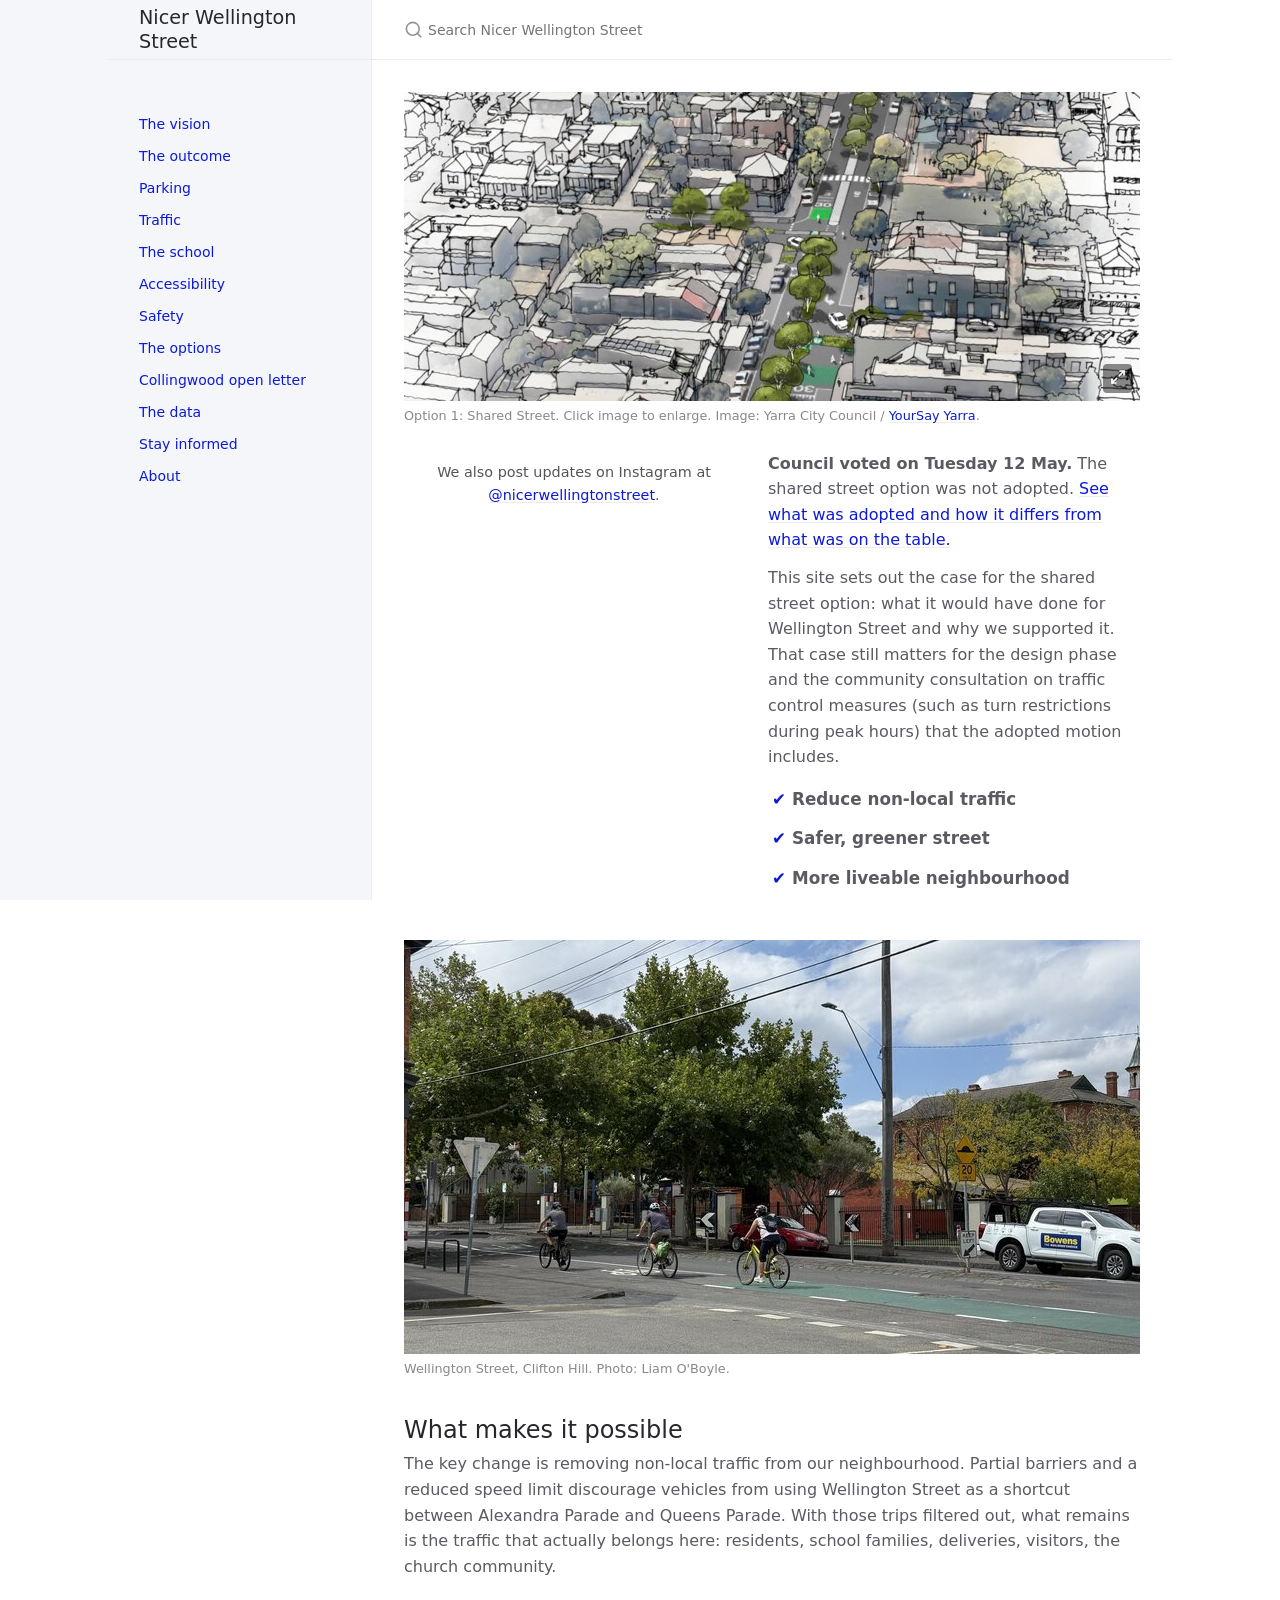
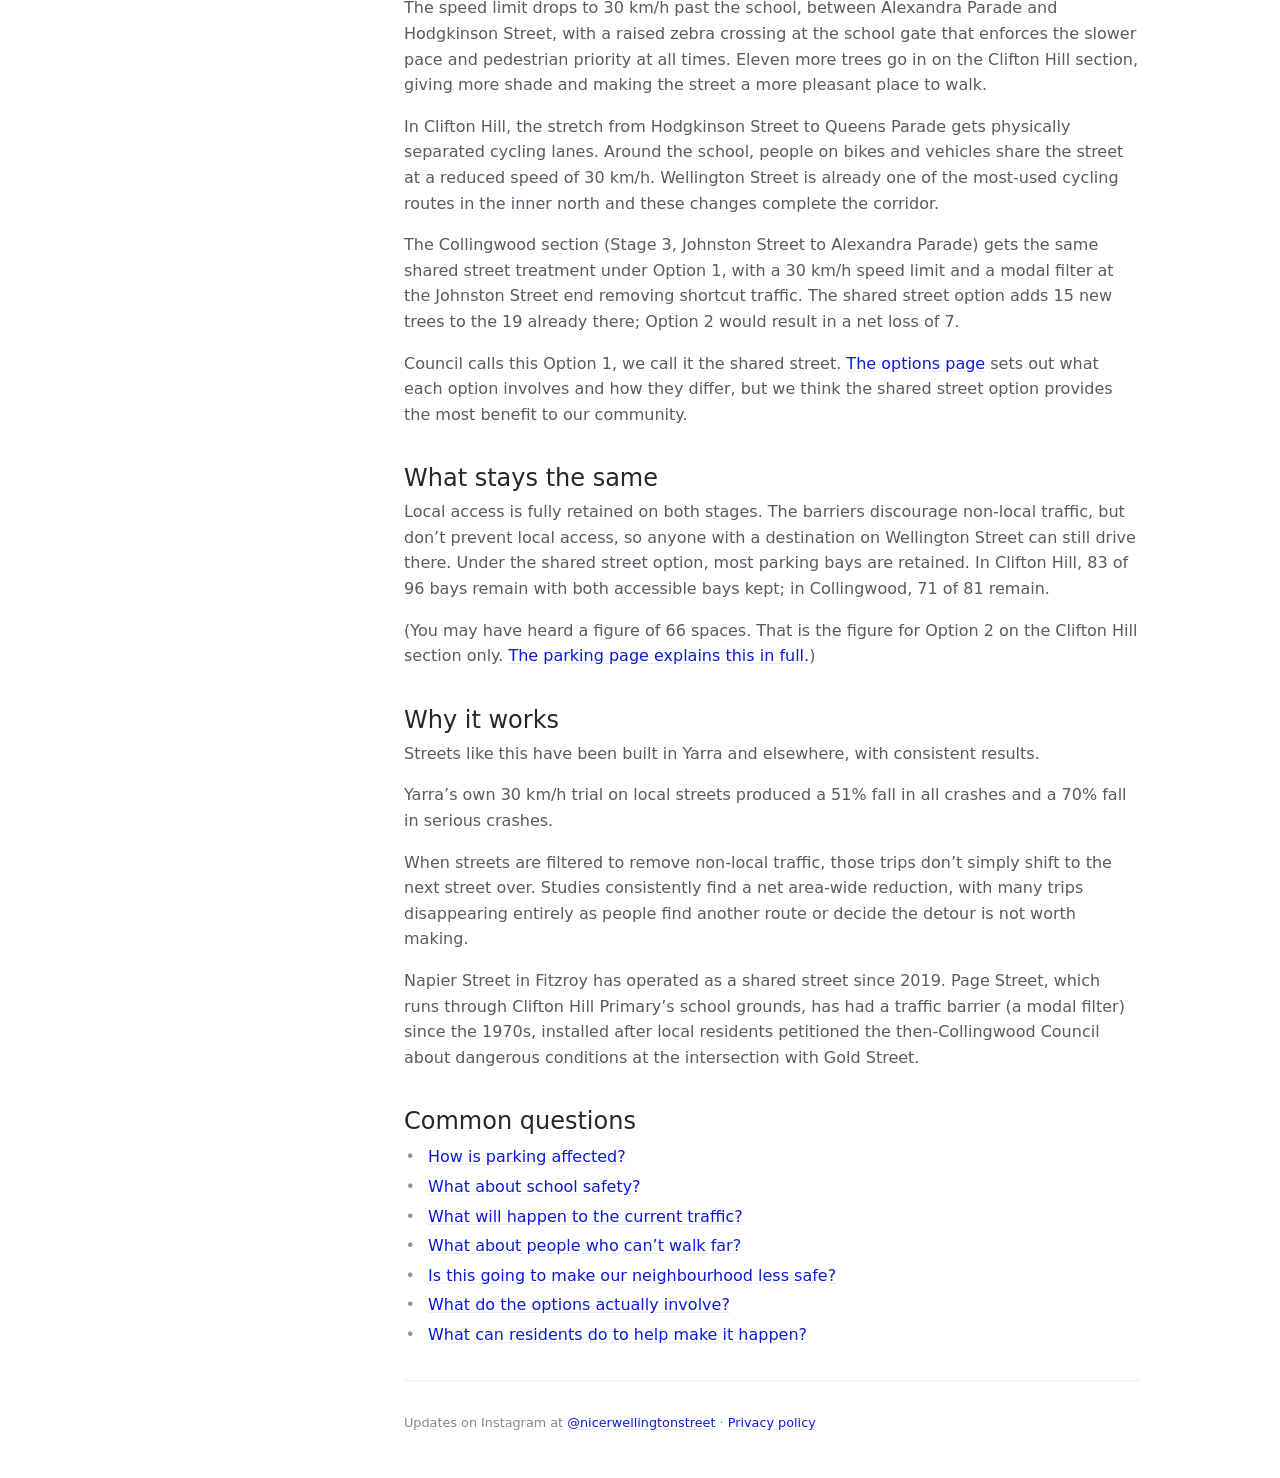
==== commit a6a9559a: "Deploy 2026-05-15T00:59:13Z" ====
--- a/index.html
+++ b/index.html
@@ -1 +1 @@
-<!DOCTYPE html> <html lang="en-US"> <head> <meta charset="UTF-8"> <meta http-equiv="X-UA-Compatible" content="IE=Edge"> <link rel="stylesheet" href="/assets/css/just-the-docs-default.css"> <link rel="stylesheet" href="/assets/css/just-the-docs-head-nav.css" id="jtd-head-nav-stylesheet"> <style id="jtd-nav-activation"> .site-nav > ul.nav-list:first-child > li:not(:nth-child(1)) > a, .site-nav > ul.nav-list:first-child > li > ul > li a { background-image: none; } .site-nav > ul.nav-list:not(:first-child) a, .site-nav li.external a { background-image: none; } .site-nav > ul.nav-list:first-child > li:nth-child(1) > a { font-weight: 600; text-decoration: none; }.site-nav > ul.nav-list:first-child > li:nth-child(1) > button svg { transform: rotate(-90deg); }.site-nav > ul.nav-list:first-child > li.nav-list-item:nth-child(1) > ul.nav-list { display: block; } </style> <script async src="https://www.googletagmanager.com/gtag/js?id=G-J4YD6J9PZK"></script> <script> window.dataLayer = window.dataLayer || []; function gtag(){dataLayer.push(arguments);} gtag('js', new Date()); gtag('config', 'G-J4YD6J9PZK'); </script> <script src="/assets/js/vendor/lunr.min.js"></script> <script src="/assets/js/just-the-docs.js"></script> <meta name="viewport" content="width=device-width, initial-scale=1"> <link rel="apple-touch-icon" sizes="180x180" href="/assets/apple-touch-icon.png"> <link rel="icon" type="image/png" sizes="96x96" href="/assets/favicon-96x96.png"> <link rel="icon" type="image/png" sizes="32x32" href="/assets/favicon-32x32.png"> <link rel="icon" type="image/png" sizes="16x16" href="/assets/favicon-16x16.png"> <link rel="manifest" href="/site.webmanifest"> <title>Say Yes to a new Wellington St - Nicer Wellington Street</title> <meta property="og:title" content="Say Yes to a new Wellington St - Nicer Wellington Street" /> <meta property="twitter:title" content="Say Yes to a new Wellington St - Nicer Wellington Street" /> <!-- Begin Jekyll SEO tag v2.8.0 --> <meta name="generator" content="Jekyll v3.10.0" />  <meta property="og:locale" content="en_AU" /> <meta name="description" content="What Yarra Council’s Wellington Street proposals mean for Collingwood and Clifton Hill: less through-traffic, safer streets, new trees, and protected cycling infrastructure from Johnston Street to Queens Parade." /> <meta property="og:description" content="What Yarra Council’s Wellington Street proposals mean for Collingwood and Clifton Hill: less through-traffic, safer streets, new trees, and protected cycling infrastructure from Johnston Street to Queens Parade." /> <link rel="canonical" href="https://www.nicer-wellington-street.org/" /> <meta property="og:url" content="https://www.nicer-wellington-street.org/" /> <meta property="og:site_name" content="Nicer Wellington Street" /> <meta property="og:image" content="https://www.nicer-wellington-street.org/assets/images/cyclists-near-school-og.jpg" /> <meta property="og:image:height" content="630" /> <meta property="og:image:width" content="1200" /> <meta property="og:type" content="website" /> <meta name="twitter:card" content="summary_large_image" /> <meta property="twitter:image" content="https://www.nicer-wellington-street.org/assets/images/cyclists-near-school-og.jpg" />  <script type="application/ld+json"> {"@context":"https://schema.org","@type":"WebSite","description":"What Yarra Council’s Wellington Street proposals mean for Collingwood and Clifton Hill: less through-traffic, safer streets, new trees, and protected cycling infrastructure from Johnston Street to Queens Parade.","headline":"The vision","image":{"width":1200,"height":630,"url":"https://www.nicer-wellington-street.org/assets/images/cyclists-near-school-og.jpg","@type":"imageObject"},"name":"Nicer Wellington Street","url":"https://www.nicer-wellington-street.org/"}</script> <!-- End Jekyll SEO tag --> <style> /* just-the-docs sets 0.875rem (14px) on mobile; override to 16px for readability */ html { font-size: 1rem !important; } header .site-footer { display: none !important; } a { color: #0c1ad8; } a:visited { color: #0813c5; } a:hover { color: #0813c5; } .register-cta { background-color: #fbd016; border-left: 4px solid #0c1ad8; border-radius: 0 4px 4px 0; padding: 0.8em 1.25em; margin: 1.75em 0; } .register-cta p { margin: 0.4em 0; } .register-cta p:last-child { margin-top: 0.75em; margin-bottom: 0; } .register-cta strong { color: #0c1ad8; } .register-cta-instagram { font-size: 0.9em; } .btn-primary, .btn-primary:active, .btn-primary.selected { color: #0c1ad8 !important; background-color: #fbd016 !important; background-image: none !important; box-shadow: 0 1px 3px rgba(0,0,0,0.25), 0 4px 10px rgba(0,0,0,0.12); } .btn-primary:hover, .btn-primary.zeroclipboard-is-hover { color: #0c1ad8 !important; background-color: #e8c000 !important; background-image: none !important; } .register-cta .btn-primary, .register-cta .btn-primary:active, .register-cta .btn-primary.selected { color: #fff !important; background-color: #0c1ad8 !important; } .register-cta .btn-primary:hover, .register-cta .btn-primary.zeroclipboard-is-hover { color: #fff !important; background-color: #0813c5 !important; } .aux-nav-list-item a.site-button { height: auto !important; align-self: center; background-color: #fbd016 !important; background-image: none !important; color: #0c1ad8 !important; padding: 0.5em 1em !important; border-radius: 0 0 4px 4px; font-weight: 700; white-space: nowrap; box-shadow: 0 1px 3px rgba(0,0,0,0.25), 0 4px 10px rgba(0,0,0,0.12); } .aux-nav-list-item a.site-button:hover { background-color: #e8c000 !important; background-image: none !important; color: #0c1ad8 !important; text-decoration: none !important; } .key-points { margin: 1.25em 0; } .key-points li { padding: 0.25em 0; font-size: 1.05em; font-weight: 600; list-style-type: none; } .key-points li::before { content: "" !important; display: none !important; } .key-points li::marker { content: "\2714\0020"; color: #0c1ad8; } @media (min-width: 50rem) { .aux-nav { padding-right: 2rem !important; } } .voices { margin: 1.75em 0; } .voices h3 { font-size: 1em; font-weight: 600; color: #555; margin: 0 0 0.75em 0; text-transform: uppercase; letter-spacing: 0.04em; } .voice { margin: 0 0 1em 0; border-left: 3px solid #ddd; padding: 0.5em 0.85em; font-style: italic; } .voice p { margin: 0 0 0.4em 0; } .voice p:last-of-type { margin-bottom: 0; } .voice footer { margin-top: 0.5em; font-style: normal; } .voice cite { font-size: 0.85em; color: #888; } .voice cite::before { content: "— "; } .call-qrs { display: none; } @media (min-width: 50rem) { .call-qrs { display: block; margin: 1em 0 1.5em 0; } .call-qrs p { font-size: 0.85em; color: #555; margin: 0 0 0.6em 0; } .call-qrs-images { display: flex; flex-wrap: wrap; gap: 1.5em; } .call-qr-item { display: flex; flex-direction: column; } .call-qr-item p { font-size: 0.85em; color: #333; margin: 0 0 0.35em 0; line-height: 1.3; } .call-qrs-images img { width: 160px; height: auto; display: block; } } .support-split { display: flex; flex-direction: column-reverse; gap: 1.5em; margin: 1.5em 0; } .support-split-content p { margin: 0 0 0.75em 0; } .support-split-content p:last-child { margin-bottom: 0; } .support-split-instagram { font-size: 0.9em; color: #555; margin: 0.75em 0 0 0; text-align: center; } @media (min-width: 50rem) { .support-split { flex-direction: row; align-items: flex-start; } .support-split-form { flex: 0 0 340px; } .support-split-content { flex: 1; } } .ml-form-embedContent h4 { font-size: 30px !important; } .site-title { font-size: 1.2rem !important; } </style> <!-- Meta Pixel Code --> <script> !function(f,b,e,v,n,t,s) {if(f.fbq)return;n=f.fbq=function(){n.callMethod? n.callMethod.apply(n,arguments):n.queue.push(arguments)}; if(!f._fbq)f._fbq=n;n.push=n;n.loaded=!0;n.version='2.0'; n.queue=[];t=b.createElement(e);t.async=!0; t.src=v;s=b.getElementsByTagName(e)[0]; s.parentNode.insertBefore(t,s)}(window, document,'script', 'https://connect.facebook.net/en_US/fbevents.js'); fbq('init', '1318304476833039'); fbq('track', 'PageView'); </script> <noscript><img height="1" width="1" style="display:none" src="https://www.facebook.com/tr?id=1318304476833039&ev=PageView&noscript=1" /></noscript> <!-- End Meta Pixel Code --> <!-- MailerLite Universal --> <script> (function(w,d,e,u,f,l,n){w[f]=w[f]||function(){(w[f].q=w[f].q||[]) .push(arguments);},l=d.createElement(e),l.async=1,l.src=u, n=d.getElementsByTagName(e)[0],n.parentNode.insertBefore(l,n);}) (window,document,'script','https://assets.mailerlite.com/js/universal.js','ml'); window.__mlStub = window.ml; ml('account', '2239240'); </script> <!-- End MailerLite Universal --> <style> .ml-load-banner { position: fixed; top: 0; left: 0; right: 0; z-index: 10000; background-color: #f9f9f9; border-left: 4px solid #0c1ad8; box-shadow: 0 2px 6px rgba(0, 0, 0, 0.12); padding: 0.75em 1em; display: flex; align-items: center; gap: 0.75em; font-size: 0.95rem; line-height: 1.35; } .ml-load-banner-text { flex: 1; color: #222; } .ml-load-banner-text strong { color: #0c1ad8; } .ml-load-banner-copy { flex: 0 0 auto; background-color: #fbd016; color: #0c1ad8; border: none; border-radius: 3px; padding: 0.4em 0.85em; font-weight: 700; font-size: 0.9rem; cursor: pointer; box-shadow: 0 1px 3px rgba(0, 0, 0, 0.2); } .ml-load-banner-copy:hover { background-color: #e8c000; } .ml-load-banner-dismiss { flex: 0 0 auto; background: transparent; border: none; color: #555; font-size: 1.4rem; line-height: 1; padding: 0 0.25em; cursor: pointer; } .ml-load-banner-dismiss:hover { color: #000; } @media (max-width: 30rem) { .ml-load-banner { font-size: 0.88rem; padding: 0.6em 0.75em; gap: 0.5em; } } </style> <template id="ml-load-banner-template"> <div class="ml-load-banner" role="status"> <div class="ml-load-banner-text"> <strong>Our signup form didn't load.</strong> This is usually caused by a VPN, Instagram's browser, or an ad blocker. </div> <button type="button" class="ml-load-banner-copy" aria-live="polite">Copy link</button> <button type="button" class="ml-load-banner-dismiss" aria-label="Dismiss">&times;</button> </div> </template> <script> (function () { var DISMISS_KEY = 'mlBannerDismissed'; var TIMEOUT_MS = 3000; function alreadyDismissed() { try { return window.sessionStorage.getItem(DISMISS_KEY) === '1'; } catch (e) { return false; } } function markDismissed() { try { window.sessionStorage.setItem(DISMISS_KEY, '1'); } catch (e) { /* sessionStorage unavailable; dismissal won't persist, which is acceptable. */ } } function mlFailedToLoad() { /* If we never got a chance to stash the stub, treat as not-failed. */ if (typeof window.__mlStub !== 'function') return false; return window.ml === window.__mlStub; } function showBanner() { if (alreadyDismissed()) return; var tpl = document.getElementById('ml-load-banner-template'); if (!tpl) return; var node = tpl.content.firstElementChild.cloneNode(true); var copyBtn = node.querySelector('.ml-load-banner-copy'); copyBtn.addEventListener('click', function () { var url = window.location.href; var showCopied = function () { copyBtn.textContent = 'Copied'; setTimeout(function () { copyBtn.textContent = 'Copy link'; }, 2000); }; var showFailed = function () { copyBtn.textContent = 'Press & hold to copy'; setTimeout(function () { copyBtn.textContent = 'Copy link'; }, 3000); }; if (navigator.clipboard && navigator.clipboard.writeText) { navigator.clipboard.writeText(url).then(showCopied, showFailed); } else { showFailed(); } }); var dismissBtn = node.querySelector('.ml-load-banner-dismiss'); dismissBtn.addEventListener('click', function () { markDismissed(); if (node.parentNode) node.parentNode.removeChild(node); }); document.body.appendChild(node); } function check() { if (mlFailedToLoad()) showBanner(); } if (document.readyState === 'complete') { setTimeout(check, TIMEOUT_MS); } else { window.addEventListener('load', function () { setTimeout(check, TIMEOUT_MS); }); } })(); </script> </head> <body> <a class="skip-to-main" href="#main-content">Skip to main content</a> <svg xmlns="http://www.w3.org/2000/svg" class="d-none"> <symbol id="svg-link" viewBox="0 0 24 24"> <title>Link</title> <svg xmlns="http://www.w3.org/2000/svg" width="24" height="24" viewBox="0 0 24 24" fill="none" stroke="currentColor" stroke-width="2" stroke-linecap="round" stroke-linejoin="round" class="feather feather-link"> <path d="M10 13a5 5 0 0 0 7.54.54l3-3a5 5 0 0 0-7.07-7.07l-1.72 1.71"></path><path d="M14 11a5 5 0 0 0-7.54-.54l-3 3a5 5 0 0 0 7.07 7.07l1.71-1.71"></path> </svg> </symbol> <symbol id="svg-menu" viewBox="0 0 24 24"> <title>Menu</title> <svg xmlns="http://www.w3.org/2000/svg" width="24" height="24" viewBox="0 0 24 24" fill="none" stroke="currentColor" stroke-width="2" stroke-linecap="round" stroke-linejoin="round" class="feather feather-menu"> <line x1="3" y1="12" x2="21" y2="12"></line><line x1="3" y1="6" x2="21" y2="6"></line><line x1="3" y1="18" x2="21" y2="18"></line> </svg> </symbol> <symbol id="svg-arrow-right" viewBox="0 0 24 24"> <title>Expand</title> <svg xmlns="http://www.w3.org/2000/svg" width="24" height="24" viewBox="0 0 24 24" fill="none" stroke="currentColor" stroke-width="2" stroke-linecap="round" stroke-linejoin="round" class="feather feather-chevron-right"> <polyline points="9 18 15 12 9 6"></polyline> </svg> </symbol> <!-- Feather. MIT License: https://github.com/feathericons/feather/blob/master/LICENSE --> <symbol id="svg-external-link" width="24" height="24" viewBox="0 0 24 24" fill="none" stroke="currentColor" stroke-width="2" stroke-linecap="round" stroke-linejoin="round" class="feather feather-external-link"> <title id="svg-external-link-title">(external link)</title> <path d="M18 13v6a2 2 0 0 1-2 2H5a2 2 0 0 1-2-2V8a2 2 0 0 1 2-2h6"></path><polyline points="15 3 21 3 21 9"></polyline><line x1="10" y1="14" x2="21" y2="3"></line> </symbol> <symbol id="svg-doc" viewBox="0 0 24 24"> <title>Document</title> <svg xmlns="http://www.w3.org/2000/svg" width="24" height="24" viewBox="0 0 24 24" fill="none" stroke="currentColor" stroke-width="2" stroke-linecap="round" stroke-linejoin="round" class="feather feather-file"> <path d="M13 2H6a2 2 0 0 0-2 2v16a2 2 0 0 0 2 2h12a2 2 0 0 0 2-2V9z"></path><polyline points="13 2 13 9 20 9"></polyline> </svg> </symbol> <symbol id="svg-search" viewBox="0 0 24 24"> <title>Search</title> <svg xmlns="http://www.w3.org/2000/svg" width="24" height="24" viewBox="0 0 24 24" fill="none" stroke="currentColor" stroke-width="2" stroke-linecap="round" stroke-linejoin="round" class="feather feather-search"> <circle cx="11" cy="11" r="8"></circle><line x1="21" y1="21" x2="16.65" y2="16.65"></line> </svg> </symbol> <!-- Bootstrap Icons. MIT License: https://github.com/twbs/icons/blob/main/LICENSE.md --> <symbol id="svg-copy" viewBox="0 0 16 16"> <title>Copy</title> <svg xmlns="http://www.w3.org/2000/svg" width="16" height="16" fill="currentColor" class="bi bi-clipboard" viewBox="0 0 16 16"> <path d="M4 1.5H3a2 2 0 0 0-2 2V14a2 2 0 0 0 2 2h10a2 2 0 0 0 2-2V3.5a2 2 0 0 0-2-2h-1v1h1a1 1 0 0 1 1 1V14a1 1 0 0 1-1 1H3a1 1 0 0 1-1-1V3.5a1 1 0 0 1 1-1h1v-1z"/> <path d="M9.5 1a.5.5 0 0 1 .5.5v1a.5.5 0 0 1-.5.5h-3a.5.5 0 0 1-.5-.5v-1a.5.5 0 0 1 .5-.5h3zm-3-1A1.5 1.5 0 0 0 5 1.5v1A1.5 1.5 0 0 0 6.5 4h3A1.5 1.5 0 0 0 11 2.5v-1A1.5 1.5 0 0 0 9.5 0h-3z"/> </svg> </symbol> <symbol id="svg-copied" viewBox="0 0 16 16"> <title>Copied</title> <svg xmlns="http://www.w3.org/2000/svg" width="16" height="16" fill="currentColor" class="bi bi-clipboard-check-fill" viewBox="0 0 16 16"> <path d="M6.5 0A1.5 1.5 0 0 0 5 1.5v1A1.5 1.5 0 0 0 6.5 4h3A1.5 1.5 0 0 0 11 2.5v-1A1.5 1.5 0 0 0 9.5 0h-3Zm3 1a.5.5 0 0 1 .5.5v1a.5.5 0 0 1-.5.5h-3a.5.5 0 0 1-.5-.5v-1a.5.5 0 0 1 .5-.5h3Z"/> <path d="M4 1.5H3a2 2 0 0 0-2 2V14a2 2 0 0 0 2 2h10a2 2 0 0 0 2-2V3.5a2 2 0 0 0-2-2h-1v1A2.5 2.5 0 0 1 9.5 5h-3A2.5 2.5 0 0 1 4 2.5v-1Zm6.854 7.354-3 3a.5.5 0 0 1-.708 0l-1.5-1.5a.5.5 0 0 1 .708-.708L7.5 10.793l2.646-2.647a.5.5 0 0 1 .708.708Z"/> </svg> </symbol> </svg> <header class="side-bar"> <div class="site-header"> <a href="/" class="site-title lh-tight"> Nicer Wellington Street </a> <button id="menu-button" class="site-button btn-reset" aria-label="Menu" aria-expanded="false"> <svg viewBox="0 0 24 24" class="icon" aria-hidden="true"><use xlink:href="#svg-menu"></use></svg> </button> </div> <nav aria-label="Main" id="site-nav" class="site-nav"> <ul class="nav-list"><li class="nav-list-item"><a href="/" class="nav-list-link">The vision</a></li><li class="nav-list-item"><a href="/decision/" class="nav-list-link">The 12 May decision</a></li><li class="nav-list-item"><a href="/parking/" class="nav-list-link">Parking</a></li><li class="nav-list-item"><a href="/traffic/" class="nav-list-link">Traffic</a></li><li class="nav-list-item"><a href="/school/" class="nav-list-link">The school</a></li><li class="nav-list-item"><a href="/access/" class="nav-list-link">Accessibility</a></li><li class="nav-list-item"><a href="/safety/" class="nav-list-link">Safety</a></li><li class="nav-list-item"><a href="/options/" class="nav-list-link">The options</a></li><li class="nav-list-item"><a href="/collingwood/" class="nav-list-link">Collingwood open letter</a></li><li class="nav-list-item"><a href="/data/" class="nav-list-link">The data</a></li><li class="nav-list-item"><a href="/action/" class="nav-list-link">Stay informed</a></li><li class="nav-list-item"><a href="/about/" class="nav-list-link">About</a></li></ul> </nav> <div class="d-md-block d-none site-footer"> This site uses <a href="https://github.com/just-the-docs/just-the-docs">Just the Docs</a>, a documentation theme for Jekyll. </div> </header> <div class="main" id="top"> <div id="main-header" class="main-header"> <div class="search" role="search"> <div class="search-input-wrap"> <input type="text" id="search-input" class="search-input" tabindex="0" placeholder="Search Nicer Wellington Street" autocomplete="off"> <label for="search-input" class="search-label"> <span class="sr-only">Search Nicer Wellington Street</span> <svg viewBox="0 0 24 24" class="search-icon" aria-hidden="true"><use xlink:href="#svg-search"></use></svg> </label> </div> <div id="search-results" class="search-results"></div> </div> </div> <div class="main-content-wrap"> <div id="main-content" class="main-content"> <main> <figure style="margin: 0 0 1.5em 0;"> <div style="position: relative; cursor: pointer;" onclick="document.getElementById('render-modal').showModal();document.body.style.overflow='hidden'"> <img src="/assets/images/wellington-north-option1-render-slice-736w.jpg" srcset="/assets/images/wellington-north-option1-render-slice-736w.jpg 736w, /assets/images/wellington-north-option1-render-slice-1472w.jpg 1472w" sizes="(max-width: 800px) 100vw, 736px" alt="Aerial render of Wellington Street North under the shared street option, showing a tree-lined street with reduced traffic" style="width: 100%; height: auto; display: block;" /> <span style="position: absolute; bottom: 0.5em; right: 0.5em; background: rgba(0,0,0,0.45); color: #fff; border-radius: 4px; padding: 0.3em 0.4em; line-height: 1; pointer-events: none;" aria-hidden="true"><svg xmlns="http://www.w3.org/2000/svg" width="16" height="16" viewBox="0 0 24 24" fill="none" stroke="currentColor" stroke-width="2.5" stroke-linecap="round" stroke-linejoin="round"><polyline points="15 3 21 3 21 9"></polyline><polyline points="9 21 3 21 3 15"></polyline><line x1="21" y1="3" x2="14" y2="10"></line><line x1="3" y1="21" x2="10" y2="14"></line></svg></span> </div> <figcaption style="font-size: 0.8em; color: #888; margin-top: 0.4em;">Option 1: Shared Street. Click image to enlarge. Image: Yarra City Council / <a href="https://yoursayyarra.com.au/building-safer-wellington-street/wellington-street-north-clifton-hill">YourSay Yarra</a>.</figcaption> </figure> <dialog id="render-modal" style="width: min(95vw, 960px); padding: 1.25em; border: 1px solid #ddd; border-radius: 6px;"> <div style="display: flex; justify-content: space-between; align-items: center; margin-bottom: 0.75em;"> <strong>Option 1: Shared Street</strong> <button onclick="document.getElementById('render-modal').close()" style="background: none; border: none; cursor: pointer; font-size: 1.25em; line-height: 1; padding: 0 0.25em;">✕</button> </div> <img src="/assets/images/wellington-north-option1-render.jpg" srcset="/assets/images/wellington-north-option1-render-736w.jpg 736w, /assets/images/wellington-north-option1-render.jpg 1272w" sizes="(max-width: 800px) 100vw, 960px" alt="Aerial perspective render of Wellington Street in Clifton Hill under the shared street option, showing a tree-lined street with reduced traffic and a 30 km/h zone" style="width: 100%; height: auto; display: block;" /> <p style="font-size: 0.85em; color: #666; margin-top: 0.5em; margin-bottom: 0;">Council's visualisation of Option 1 on Wellington Street in Clifton Hill. Image: Yarra City Council / <a href="https://yoursayyarra.com.au/building-safer-wellington-street/wellington-street-north-clifton-hill">YourSay Yarra</a>. The YourSay project page includes an interactive version of this image, highlighting each specific treatment area.</p> </dialog> <style> #render-modal::backdrop { background: rgba(0, 0, 0, 0.5); } </style> <script> (function() { var m = document.getElementById('render-modal'); m.addEventListener('close', function() { document.body.style.overflow = ''; }); m.addEventListener('click', function(e) { if (e.target === m) m.close(); }); })(); </script> <div class="support-split"> <div class="support-split-form"> <div class="ml-embedded" data-form="Ug1OOV"></div> <p class="support-split-instagram">We also post updates on Instagram at <a href="https://www.instagram.com/nicerwellingtonstreet">@nicerwellingtonstreet</a>.</p> </div> <div class="support-split-content"> <p><strong>Council voted on Tuesday 12 May.</strong> The shared street option was not adopted. <a href="/decision/">See what was adopted and how it differs from what was on the table.</a></p> <p>This site sets out the case for the shared street option: what it would have done for Wellington Street and why we supported it. That case still matters for the design phase and the community consultation on traffic control measures (such as turn restrictions during peak hours) that the adopted motion includes.</p> <ul class="key-points"> <li>Reduce non-local traffic</li> <li>Safer, greener street</li> <li>More liveable neighbourhood</li> </ul> </div> </div> <figure style="margin: 0 0 1.5em 0;"> <img src="/assets/images/cyclists-near-school-736w.jpg" srcset="/assets/images/cyclists-near-school-736w.jpg 736w, /assets/images/cyclists-near-school-1472w.jpg 1472w" sizes="(max-width: 800px) 100vw, 736px" alt="Three people on bikes on the green bike lane on Wellington Street in Clifton Hill, passing the school" style="width: 100%; height: auto; display: block;" /> <figcaption style="font-size: 0.8em; color: #888; margin-top: 0.4em;">Wellington Street, Clifton Hill. Photo: Liam O'Boyle.</figcaption> </figure> <h2 id="what-makes-it-possible"> <a href="#what-makes-it-possible" class="anchor-heading" aria-labelledby="what-makes-it-possible"><svg viewBox="0 0 16 16" aria-hidden="true"><use xlink:href="#svg-link"></use></svg></a> What makes it possible </h2> <p>The key change is removing non-local traffic from our neighbourhood. Partial barriers and a reduced speed limit discourage vehicles from using Wellington Street as a shortcut between Alexandra Parade and Queens Parade. With those trips filtered out, what remains is the traffic that actually belongs here: residents, school families, deliveries, visitors, the church community.</p> <p>The speed limit drops to 30 km/h past the school, between Alexandra Parade and Hodgkinson Street, with a raised zebra crossing at the school gate that enforces the slower pace and pedestrian priority at all times. Eleven more trees go in on the Clifton Hill section, giving more shade and making the street a more pleasant place to walk.</p> <p>In Clifton Hill, the stretch from Hodgkinson Street to Queens Parade gets physically separated cycling lanes. Around the school, people on bikes and vehicles share the street at a reduced speed of 30 km/h. Wellington Street is already one of the most-used cycling routes in the inner north and these changes complete the corridor.</p> <p>The Collingwood section (Stage 3, Johnston Street to Alexandra Parade) gets the same shared street treatment under Option 1, with a 30 km/h speed limit and a modal filter at the Johnston Street end removing shortcut traffic. The shared street option adds 15 new trees to the 19 already there; Option 2 would result in a net loss of 7.</p> <p>Council calls this Option 1, we call it the shared street. <a href="/options/">The options page</a> sets out what each option involves and how they differ, but we think the shared street option provides the most benefit to our community.</p> <h2 id="what-stays-the-same"> <a href="#what-stays-the-same" class="anchor-heading" aria-labelledby="what-stays-the-same"><svg viewBox="0 0 16 16" aria-hidden="true"><use xlink:href="#svg-link"></use></svg></a> What stays the same </h2> <p>Local access is fully retained on both stages. The barriers discourage non-local traffic, but don’t prevent local access, so anyone with a destination on Wellington Street can still drive there. Under the shared street option, most parking bays are retained. In Clifton Hill, 83 of 96 bays remain with both accessible bays kept; in Collingwood, 71 of 81 remain.</p> <p>(You may have heard a figure of 66 spaces. That is the figure for Option 2 on the Clifton Hill section only. <a href="/parking/">The parking page explains this in full.</a>)</p> <h2 id="why-it-works"> <a href="#why-it-works" class="anchor-heading" aria-labelledby="why-it-works"><svg viewBox="0 0 16 16" aria-hidden="true"><use xlink:href="#svg-link"></use></svg></a> Why it works </h2> <p>Streets like this have been built in Yarra and elsewhere, with consistent results.</p> <p>Yarra’s own 30 km/h trial on local streets produced a 51% fall in all crashes and a 70% fall in serious crashes.</p> <p>When streets are filtered to remove non-local traffic, those trips don’t simply shift to the next street over. Studies consistently find a net area-wide reduction, with many trips disappearing entirely as people find another route or decide the detour is not worth making.</p> <p>Napier Street in Fitzroy has operated as a shared street since 2019. Page Street, which runs through Clifton Hill Primary’s school grounds, has had a traffic barrier (a modal filter) since the 1970s, installed after local residents petitioned the then-Collingwood Council about dangerous conditions at the intersection with Gold Street.</p> <h2 id="common-questions"> <a href="#common-questions" class="anchor-heading" aria-labelledby="common-questions"><svg viewBox="0 0 16 16" aria-hidden="true"><use xlink:href="#svg-link"></use></svg></a> Common questions </h2> <ul> <li><a href="/parking/">How is parking affected?</a></li> <li><a href="/school/">What about school safety?</a></li> <li><a href="/traffic/">What will happen to the current traffic?</a></li> <li><a href="/access/">What about people who can’t walk far?</a></li> <li><a href="/safety/">Is this going to make our neighbourhood less safe?</a></li> <li><a href="/options/">What do the options actually involve?</a></li> <li><a href="/action/">What can residents do to help make it happen?</a></li> </ul> </main> <hr> <footer> <p style="font-size: 0.8em; color: #888; margin-top: 1.5em;">Updates on Instagram at <a href="https://www.instagram.com/nicerwellingtonstreet">@nicerwellingtonstreet</a> &middot; <a href="/privacy/">Privacy policy</a></p> <script> document.addEventListener('DOMContentLoaded', function () { document.querySelectorAll('a[href^="http"]').forEach(function (link) { if (link.hostname !== window.location.hostname) { link.setAttribute('target', '_blank'); link.setAttribute('rel', 'noopener noreferrer'); } }); }); </script> <div class="d-md-none mt-4 fs-2"> This site uses <a href="https://github.com/just-the-docs/just-the-docs">Just the Docs</a>, a documentation theme for Jekyll. </div> </footer> </div> </div> <div class="search-overlay"></div> </div> </body> </html>
+<!DOCTYPE html> <html lang="en-US"> <head> <meta charset="UTF-8"> <meta http-equiv="X-UA-Compatible" content="IE=Edge"> <link rel="stylesheet" href="/assets/css/just-the-docs-default.css"> <link rel="stylesheet" href="/assets/css/just-the-docs-head-nav.css" id="jtd-head-nav-stylesheet"> <style id="jtd-nav-activation"> .site-nav > ul.nav-list:first-child > li:not(:nth-child(1)) > a, .site-nav > ul.nav-list:first-child > li > ul > li a { background-image: none; } .site-nav > ul.nav-list:not(:first-child) a, .site-nav li.external a { background-image: none; } .site-nav > ul.nav-list:first-child > li:nth-child(1) > a { font-weight: 600; text-decoration: none; }.site-nav > ul.nav-list:first-child > li:nth-child(1) > button svg { transform: rotate(-90deg); }.site-nav > ul.nav-list:first-child > li.nav-list-item:nth-child(1) > ul.nav-list { display: block; } </style> <script async src="https://www.googletagmanager.com/gtag/js?id=G-J4YD6J9PZK"></script> <script> window.dataLayer = window.dataLayer || []; function gtag(){dataLayer.push(arguments);} gtag('js', new Date()); gtag('config', 'G-J4YD6J9PZK'); </script> <script src="/assets/js/vendor/lunr.min.js"></script> <script src="/assets/js/just-the-docs.js"></script> <meta name="viewport" content="width=device-width, initial-scale=1"> <link rel="apple-touch-icon" sizes="180x180" href="/assets/apple-touch-icon.png"> <link rel="icon" type="image/png" sizes="96x96" href="/assets/favicon-96x96.png"> <link rel="icon" type="image/png" sizes="32x32" href="/assets/favicon-32x32.png"> <link rel="icon" type="image/png" sizes="16x16" href="/assets/favicon-16x16.png"> <link rel="manifest" href="/site.webmanifest"> <title>Say Yes to a new Wellington St - Nicer Wellington Street</title> <meta property="og:title" content="Say Yes to a new Wellington St - Nicer Wellington Street" /> <meta property="twitter:title" content="Say Yes to a new Wellington St - Nicer Wellington Street" /> <!-- Begin Jekyll SEO tag v2.8.0 --> <meta name="generator" content="Jekyll v3.10.0" />  <meta property="og:locale" content="en_AU" /> <meta name="description" content="What Yarra Council’s Wellington Street proposals mean for Collingwood and Clifton Hill: less through-traffic, safer streets, new trees, and protected cycling infrastructure from Johnston Street to Queens Parade." /> <meta property="og:description" content="What Yarra Council’s Wellington Street proposals mean for Collingwood and Clifton Hill: less through-traffic, safer streets, new trees, and protected cycling infrastructure from Johnston Street to Queens Parade." /> <link rel="canonical" href="https://www.nicer-wellington-street.org/" /> <meta property="og:url" content="https://www.nicer-wellington-street.org/" /> <meta property="og:site_name" content="Nicer Wellington Street" /> <meta property="og:image" content="https://www.nicer-wellington-street.org/assets/images/cyclists-near-school-og.jpg" /> <meta property="og:image:height" content="630" /> <meta property="og:image:width" content="1200" /> <meta property="og:type" content="website" /> <meta name="twitter:card" content="summary_large_image" /> <meta property="twitter:image" content="https://www.nicer-wellington-street.org/assets/images/cyclists-near-school-og.jpg" />  <script type="application/ld+json"> {"@context":"https://schema.org","@type":"WebSite","description":"What Yarra Council’s Wellington Street proposals mean for Collingwood and Clifton Hill: less through-traffic, safer streets, new trees, and protected cycling infrastructure from Johnston Street to Queens Parade.","headline":"The vision","image":{"width":1200,"height":630,"url":"https://www.nicer-wellington-street.org/assets/images/cyclists-near-school-og.jpg","@type":"imageObject"},"name":"Nicer Wellington Street","url":"https://www.nicer-wellington-street.org/"}</script> <!-- End Jekyll SEO tag --> <style> /* just-the-docs sets 0.875rem (14px) on mobile; override to 16px for readability */ html { font-size: 1rem !important; } header .site-footer { display: none !important; } a { color: #0c1ad8; } a:visited { color: #0813c5; } a:hover { color: #0813c5; } .register-cta { background-color: #fbd016; border-left: 4px solid #0c1ad8; border-radius: 0 4px 4px 0; padding: 0.8em 1.25em; margin: 1.75em 0; } .register-cta p { margin: 0.4em 0; } .register-cta p:last-child { margin-top: 0.75em; margin-bottom: 0; } .register-cta strong { color: #0c1ad8; } .register-cta-instagram { font-size: 0.9em; } .btn-primary, .btn-primary:active, .btn-primary.selected { color: #0c1ad8 !important; background-color: #fbd016 !important; background-image: none !important; box-shadow: 0 1px 3px rgba(0,0,0,0.25), 0 4px 10px rgba(0,0,0,0.12); } .btn-primary:hover, .btn-primary.zeroclipboard-is-hover { color: #0c1ad8 !important; background-color: #e8c000 !important; background-image: none !important; } .register-cta .btn-primary, .register-cta .btn-primary:active, .register-cta .btn-primary.selected { color: #fff !important; background-color: #0c1ad8 !important; } .register-cta .btn-primary:hover, .register-cta .btn-primary.zeroclipboard-is-hover { color: #fff !important; background-color: #0813c5 !important; } .aux-nav-list-item a.site-button { height: auto !important; align-self: center; background-color: #fbd016 !important; background-image: none !important; color: #0c1ad8 !important; padding: 0.5em 1em !important; border-radius: 0 0 4px 4px; font-weight: 700; white-space: nowrap; box-shadow: 0 1px 3px rgba(0,0,0,0.25), 0 4px 10px rgba(0,0,0,0.12); } .aux-nav-list-item a.site-button:hover { background-color: #e8c000 !important; background-image: none !important; color: #0c1ad8 !important; text-decoration: none !important; } .key-points { margin: 1.25em 0; } .key-points li { padding: 0.25em 0; font-size: 1.05em; font-weight: 600; list-style-type: none; } .key-points li::before { content: "" !important; display: none !important; } .key-points li::marker { content: "\2714\0020"; color: #0c1ad8; } @media (min-width: 50rem) { .aux-nav { padding-right: 2rem !important; } } .voices { margin: 1.75em 0; } .voices h3 { font-size: 1em; font-weight: 600; color: #555; margin: 0 0 0.75em 0; text-transform: uppercase; letter-spacing: 0.04em; } .voice { margin: 0 0 1em 0; border-left: 3px solid #ddd; padding: 0.5em 0.85em; font-style: italic; } .voice p { margin: 0 0 0.4em 0; } .voice p:last-of-type { margin-bottom: 0; } .voice footer { margin-top: 0.5em; font-style: normal; } .voice cite { font-size: 0.85em; color: #888; } .voice cite::before { content: "— "; } .call-qrs { display: none; } @media (min-width: 50rem) { .call-qrs { display: block; margin: 1em 0 1.5em 0; } .call-qrs p { font-size: 0.85em; color: #555; margin: 0 0 0.6em 0; } .call-qrs-images { display: flex; flex-wrap: wrap; gap: 1.5em; } .call-qr-item { display: flex; flex-direction: column; } .call-qr-item p { font-size: 0.85em; color: #333; margin: 0 0 0.35em 0; line-height: 1.3; } .call-qrs-images img { width: 160px; height: auto; display: block; } } .support-split { display: flex; flex-direction: column-reverse; gap: 1.5em; margin: 1.5em 0; } .support-split-content p { margin: 0 0 0.75em 0; } .support-split-content p:last-child { margin-bottom: 0; } .support-split-instagram { font-size: 0.9em; color: #555; margin: 0.75em 0 0 0; text-align: center; } @media (min-width: 50rem) { .support-split { flex-direction: row; align-items: flex-start; } .support-split-form { flex: 0 0 340px; } .support-split-content { flex: 1; } } .ml-form-embedContent h4 { font-size: 30px !important; } .site-title { font-size: 1.2rem !important; } </style> <!-- Meta Pixel Code --> <script> !function(f,b,e,v,n,t,s) {if(f.fbq)return;n=f.fbq=function(){n.callMethod? n.callMethod.apply(n,arguments):n.queue.push(arguments)}; if(!f._fbq)f._fbq=n;n.push=n;n.loaded=!0;n.version='2.0'; n.queue=[];t=b.createElement(e);t.async=!0; t.src=v;s=b.getElementsByTagName(e)[0]; s.parentNode.insertBefore(t,s)}(window, document,'script', 'https://connect.facebook.net/en_US/fbevents.js'); fbq('init', '1318304476833039'); fbq('track', 'PageView'); </script> <noscript><img height="1" width="1" style="display:none" src="https://www.facebook.com/tr?id=1318304476833039&ev=PageView&noscript=1" /></noscript> <!-- End Meta Pixel Code --> <!-- MailerLite Universal --> <script> (function(w,d,e,u,f,l,n){w[f]=w[f]||function(){(w[f].q=w[f].q||[]) .push(arguments);},l=d.createElement(e),l.async=1,l.src=u, n=d.getElementsByTagName(e)[0],n.parentNode.insertBefore(l,n);}) (window,document,'script','https://assets.mailerlite.com/js/universal.js','ml'); window.__mlStub = window.ml; ml('account', '2239240'); </script> <!-- End MailerLite Universal --> <style> .ml-load-banner { position: fixed; top: 0; left: 0; right: 0; z-index: 10000; background-color: #f9f9f9; border-left: 4px solid #0c1ad8; box-shadow: 0 2px 6px rgba(0, 0, 0, 0.12); padding: 0.75em 1em; display: flex; align-items: center; gap: 0.75em; font-size: 0.95rem; line-height: 1.35; } .ml-load-banner-text { flex: 1; color: #222; } .ml-load-banner-text strong { color: #0c1ad8; } .ml-load-banner-copy { flex: 0 0 auto; background-color: #fbd016; color: #0c1ad8; border: none; border-radius: 3px; padding: 0.4em 0.85em; font-weight: 700; font-size: 0.9rem; cursor: pointer; box-shadow: 0 1px 3px rgba(0, 0, 0, 0.2); } .ml-load-banner-copy:hover { background-color: #e8c000; } .ml-load-banner-dismiss { flex: 0 0 auto; background: transparent; border: none; color: #555; font-size: 1.4rem; line-height: 1; padding: 0 0.25em; cursor: pointer; } .ml-load-banner-dismiss:hover { color: #000; } @media (max-width: 30rem) { .ml-load-banner { font-size: 0.88rem; padding: 0.6em 0.75em; gap: 0.5em; } } </style> <template id="ml-load-banner-template"> <div class="ml-load-banner" role="status"> <div class="ml-load-banner-text"> <strong>Our signup form didn't load.</strong> This is usually caused by a VPN, Instagram's browser, or an ad blocker. </div> <button type="button" class="ml-load-banner-copy" aria-live="polite">Copy link</button> <button type="button" class="ml-load-banner-dismiss" aria-label="Dismiss">&times;</button> </div> </template> <script> (function () { var DISMISS_KEY = 'mlBannerDismissed'; var TIMEOUT_MS = 3000; function alreadyDismissed() { try { return window.sessionStorage.getItem(DISMISS_KEY) === '1'; } catch (e) { return false; } } function markDismissed() { try { window.sessionStorage.setItem(DISMISS_KEY, '1'); } catch (e) { /* sessionStorage unavailable; dismissal won't persist, which is acceptable. */ } } function mlFailedToLoad() { /* If we never got a chance to stash the stub, treat as not-failed. */ if (typeof window.__mlStub !== 'function') return false; return window.ml === window.__mlStub; } function showBanner() { if (alreadyDismissed()) return; var tpl = document.getElementById('ml-load-banner-template'); if (!tpl) return; var node = tpl.content.firstElementChild.cloneNode(true); var copyBtn = node.querySelector('.ml-load-banner-copy'); copyBtn.addEventListener('click', function () { var url = window.location.href; var showCopied = function () { copyBtn.textContent = 'Copied'; setTimeout(function () { copyBtn.textContent = 'Copy link'; }, 2000); }; var showFailed = function () { copyBtn.textContent = 'Press & hold to copy'; setTimeout(function () { copyBtn.textContent = 'Copy link'; }, 3000); }; if (navigator.clipboard && navigator.clipboard.writeText) { navigator.clipboard.writeText(url).then(showCopied, showFailed); } else { showFailed(); } }); var dismissBtn = node.querySelector('.ml-load-banner-dismiss'); dismissBtn.addEventListener('click', function () { markDismissed(); if (node.parentNode) node.parentNode.removeChild(node); }); document.body.appendChild(node); } function check() { if (mlFailedToLoad()) showBanner(); } if (document.readyState === 'complete') { setTimeout(check, TIMEOUT_MS); } else { window.addEventListener('load', function () { setTimeout(check, TIMEOUT_MS); }); } })(); </script> </head> <body> <a class="skip-to-main" href="#main-content">Skip to main content</a> <svg xmlns="http://www.w3.org/2000/svg" class="d-none"> <symbol id="svg-link" viewBox="0 0 24 24"> <title>Link</title> <svg xmlns="http://www.w3.org/2000/svg" width="24" height="24" viewBox="0 0 24 24" fill="none" stroke="currentColor" stroke-width="2" stroke-linecap="round" stroke-linejoin="round" class="feather feather-link"> <path d="M10 13a5 5 0 0 0 7.54.54l3-3a5 5 0 0 0-7.07-7.07l-1.72 1.71"></path><path d="M14 11a5 5 0 0 0-7.54-.54l-3 3a5 5 0 0 0 7.07 7.07l1.71-1.71"></path> </svg> </symbol> <symbol id="svg-menu" viewBox="0 0 24 24"> <title>Menu</title> <svg xmlns="http://www.w3.org/2000/svg" width="24" height="24" viewBox="0 0 24 24" fill="none" stroke="currentColor" stroke-width="2" stroke-linecap="round" stroke-linejoin="round" class="feather feather-menu"> <line x1="3" y1="12" x2="21" y2="12"></line><line x1="3" y1="6" x2="21" y2="6"></line><line x1="3" y1="18" x2="21" y2="18"></line> </svg> </symbol> <symbol id="svg-arrow-right" viewBox="0 0 24 24"> <title>Expand</title> <svg xmlns="http://www.w3.org/2000/svg" width="24" height="24" viewBox="0 0 24 24" fill="none" stroke="currentColor" stroke-width="2" stroke-linecap="round" stroke-linejoin="round" class="feather feather-chevron-right"> <polyline points="9 18 15 12 9 6"></polyline> </svg> </symbol> <!-- Feather. MIT License: https://github.com/feathericons/feather/blob/master/LICENSE --> <symbol id="svg-external-link" width="24" height="24" viewBox="0 0 24 24" fill="none" stroke="currentColor" stroke-width="2" stroke-linecap="round" stroke-linejoin="round" class="feather feather-external-link"> <title id="svg-external-link-title">(external link)</title> <path d="M18 13v6a2 2 0 0 1-2 2H5a2 2 0 0 1-2-2V8a2 2 0 0 1 2-2h6"></path><polyline points="15 3 21 3 21 9"></polyline><line x1="10" y1="14" x2="21" y2="3"></line> </symbol> <symbol id="svg-doc" viewBox="0 0 24 24"> <title>Document</title> <svg xmlns="http://www.w3.org/2000/svg" width="24" height="24" viewBox="0 0 24 24" fill="none" stroke="currentColor" stroke-width="2" stroke-linecap="round" stroke-linejoin="round" class="feather feather-file"> <path d="M13 2H6a2 2 0 0 0-2 2v16a2 2 0 0 0 2 2h12a2 2 0 0 0 2-2V9z"></path><polyline points="13 2 13 9 20 9"></polyline> </svg> </symbol> <symbol id="svg-search" viewBox="0 0 24 24"> <title>Search</title> <svg xmlns="http://www.w3.org/2000/svg" width="24" height="24" viewBox="0 0 24 24" fill="none" stroke="currentColor" stroke-width="2" stroke-linecap="round" stroke-linejoin="round" class="feather feather-search"> <circle cx="11" cy="11" r="8"></circle><line x1="21" y1="21" x2="16.65" y2="16.65"></line> </svg> </symbol> <!-- Bootstrap Icons. MIT License: https://github.com/twbs/icons/blob/main/LICENSE.md --> <symbol id="svg-copy" viewBox="0 0 16 16"> <title>Copy</title> <svg xmlns="http://www.w3.org/2000/svg" width="16" height="16" fill="currentColor" class="bi bi-clipboard" viewBox="0 0 16 16"> <path d="M4 1.5H3a2 2 0 0 0-2 2V14a2 2 0 0 0 2 2h10a2 2 0 0 0 2-2V3.5a2 2 0 0 0-2-2h-1v1h1a1 1 0 0 1 1 1V14a1 1 0 0 1-1 1H3a1 1 0 0 1-1-1V3.5a1 1 0 0 1 1-1h1v-1z"/> <path d="M9.5 1a.5.5 0 0 1 .5.5v1a.5.5 0 0 1-.5.5h-3a.5.5 0 0 1-.5-.5v-1a.5.5 0 0 1 .5-.5h3zm-3-1A1.5 1.5 0 0 0 5 1.5v1A1.5 1.5 0 0 0 6.5 4h3A1.5 1.5 0 0 0 11 2.5v-1A1.5 1.5 0 0 0 9.5 0h-3z"/> </svg> </symbol> <symbol id="svg-copied" viewBox="0 0 16 16"> <title>Copied</title> <svg xmlns="http://www.w3.org/2000/svg" width="16" height="16" fill="currentColor" class="bi bi-clipboard-check-fill" viewBox="0 0 16 16"> <path d="M6.5 0A1.5 1.5 0 0 0 5 1.5v1A1.5 1.5 0 0 0 6.5 4h3A1.5 1.5 0 0 0 11 2.5v-1A1.5 1.5 0 0 0 9.5 0h-3Zm3 1a.5.5 0 0 1 .5.5v1a.5.5 0 0 1-.5.5h-3a.5.5 0 0 1-.5-.5v-1a.5.5 0 0 1 .5-.5h3Z"/> <path d="M4 1.5H3a2 2 0 0 0-2 2V14a2 2 0 0 0 2 2h10a2 2 0 0 0 2-2V3.5a2 2 0 0 0-2-2h-1v1A2.5 2.5 0 0 1 9.5 5h-3A2.5 2.5 0 0 1 4 2.5v-1Zm6.854 7.354-3 3a.5.5 0 0 1-.708 0l-1.5-1.5a.5.5 0 0 1 .708-.708L7.5 10.793l2.646-2.647a.5.5 0 0 1 .708.708Z"/> </svg> </symbol> </svg> <header class="side-bar"> <div class="site-header"> <a href="/" class="site-title lh-tight"> Nicer Wellington Street </a> <button id="menu-button" class="site-button btn-reset" aria-label="Menu" aria-expanded="false"> <svg viewBox="0 0 24 24" class="icon" aria-hidden="true"><use xlink:href="#svg-menu"></use></svg> </button> </div> <nav aria-label="Main" id="site-nav" class="site-nav"> <ul class="nav-list"><li class="nav-list-item"><a href="/" class="nav-list-link">The vision</a></li><li class="nav-list-item"><a href="/decision/" class="nav-list-link">The outcome</a></li><li class="nav-list-item"><a href="/parking/" class="nav-list-link">Parking</a></li><li class="nav-list-item"><a href="/traffic/" class="nav-list-link">Traffic</a></li><li class="nav-list-item"><a href="/school/" class="nav-list-link">The school</a></li><li class="nav-list-item"><a href="/access/" class="nav-list-link">Accessibility</a></li><li class="nav-list-item"><a href="/safety/" class="nav-list-link">Safety</a></li><li class="nav-list-item"><a href="/options/" class="nav-list-link">The options</a></li><li class="nav-list-item"><a href="/collingwood/" class="nav-list-link">Collingwood open letter</a></li><li class="nav-list-item"><a href="/data/" class="nav-list-link">The data</a></li><li class="nav-list-item"><a href="/action/" class="nav-list-link">Stay informed</a></li><li class="nav-list-item"><a href="/about/" class="nav-list-link">About</a></li></ul> </nav> <div class="d-md-block d-none site-footer"> This site uses <a href="https://github.com/just-the-docs/just-the-docs">Just the Docs</a>, a documentation theme for Jekyll. </div> </header> <div class="main" id="top"> <div id="main-header" class="main-header"> <div class="search" role="search"> <div class="search-input-wrap"> <input type="text" id="search-input" class="search-input" tabindex="0" placeholder="Search Nicer Wellington Street" autocomplete="off"> <label for="search-input" class="search-label"> <span class="sr-only">Search Nicer Wellington Street</span> <svg viewBox="0 0 24 24" class="search-icon" aria-hidden="true"><use xlink:href="#svg-search"></use></svg> </label> </div> <div id="search-results" class="search-results"></div> </div> </div> <div class="main-content-wrap"> <div id="main-content" class="main-content"> <main> <figure style="margin: 0 0 1.5em 0;"> <div style="position: relative; cursor: pointer;" onclick="document.getElementById('render-modal').showModal();document.body.style.overflow='hidden'"> <img src="/assets/images/wellington-north-option1-render-slice-736w.jpg" srcset="/assets/images/wellington-north-option1-render-slice-736w.jpg 736w, /assets/images/wellington-north-option1-render-slice-1472w.jpg 1472w" sizes="(max-width: 800px) 100vw, 736px" alt="Aerial render of Wellington Street North under the shared street option, showing a tree-lined street with reduced traffic" style="width: 100%; height: auto; display: block;" /> <span style="position: absolute; bottom: 0.5em; right: 0.5em; background: rgba(0,0,0,0.45); color: #fff; border-radius: 4px; padding: 0.3em 0.4em; line-height: 1; pointer-events: none;" aria-hidden="true"><svg xmlns="http://www.w3.org/2000/svg" width="16" height="16" viewBox="0 0 24 24" fill="none" stroke="currentColor" stroke-width="2.5" stroke-linecap="round" stroke-linejoin="round"><polyline points="15 3 21 3 21 9"></polyline><polyline points="9 21 3 21 3 15"></polyline><line x1="21" y1="3" x2="14" y2="10"></line><line x1="3" y1="21" x2="10" y2="14"></line></svg></span> </div> <figcaption style="font-size: 0.8em; color: #888; margin-top: 0.4em;">Option 1: Shared Street. Click image to enlarge. Image: Yarra City Council / <a href="https://yoursayyarra.com.au/building-safer-wellington-street/wellington-street-north-clifton-hill">YourSay Yarra</a>.</figcaption> </figure> <dialog id="render-modal" style="width: min(95vw, 960px); padding: 1.25em; border: 1px solid #ddd; border-radius: 6px;"> <div style="display: flex; justify-content: space-between; align-items: center; margin-bottom: 0.75em;"> <strong>Option 1: Shared Street</strong> <button onclick="document.getElementById('render-modal').close()" style="background: none; border: none; cursor: pointer; font-size: 1.25em; line-height: 1; padding: 0 0.25em;">✕</button> </div> <img src="/assets/images/wellington-north-option1-render.jpg" srcset="/assets/images/wellington-north-option1-render-736w.jpg 736w, /assets/images/wellington-north-option1-render.jpg 1272w" sizes="(max-width: 800px) 100vw, 960px" alt="Aerial perspective render of Wellington Street in Clifton Hill under the shared street option, showing a tree-lined street with reduced traffic and a 30 km/h zone" style="width: 100%; height: auto; display: block;" /> <p style="font-size: 0.85em; color: #666; margin-top: 0.5em; margin-bottom: 0;">Council's visualisation of Option 1 on Wellington Street in Clifton Hill. Image: Yarra City Council / <a href="https://yoursayyarra.com.au/building-safer-wellington-street/wellington-street-north-clifton-hill">YourSay Yarra</a>. The YourSay project page includes an interactive version of this image, highlighting each specific treatment area.</p> </dialog> <style> #render-modal::backdrop { background: rgba(0, 0, 0, 0.5); } </style> <script> (function() { var m = document.getElementById('render-modal'); m.addEventListener('close', function() { document.body.style.overflow = ''; }); m.addEventListener('click', function(e) { if (e.target === m) m.close(); }); })(); </script> <div class="support-split"> <div class="support-split-form"> <div class="ml-embedded" data-form="Ug1OOV"></div> <p class="support-split-instagram">We also post updates on Instagram at <a href="https://www.instagram.com/nicerwellingtonstreet">@nicerwellingtonstreet</a>.</p> </div> <div class="support-split-content"> <p><strong>Council voted on Tuesday 12 May.</strong> The shared street option was not adopted. <a href="/decision/">See what was adopted and how it differs from what was on the table.</a></p> <p>This site sets out the case for the shared street option: what it would have done for Wellington Street and why we supported it. That case still matters for the design phase and the community consultation on traffic control measures (such as turn restrictions during peak hours) that the adopted motion includes.</p> <ul class="key-points"> <li>Reduce non-local traffic</li> <li>Safer, greener street</li> <li>More liveable neighbourhood</li> </ul> </div> </div> <figure style="margin: 0 0 1.5em 0;"> <img src="/assets/images/cyclists-near-school-736w.jpg" srcset="/assets/images/cyclists-near-school-736w.jpg 736w, /assets/images/cyclists-near-school-1472w.jpg 1472w" sizes="(max-width: 800px) 100vw, 736px" alt="Three people on bikes on the green bike lane on Wellington Street in Clifton Hill, passing the school" style="width: 100%; height: auto; display: block;" /> <figcaption style="font-size: 0.8em; color: #888; margin-top: 0.4em;">Wellington Street, Clifton Hill. Photo: Liam O'Boyle.</figcaption> </figure> <h2 id="what-makes-it-possible"> <a href="#what-makes-it-possible" class="anchor-heading" aria-labelledby="what-makes-it-possible"><svg viewBox="0 0 16 16" aria-hidden="true"><use xlink:href="#svg-link"></use></svg></a> What makes it possible </h2> <p>The key change is removing non-local traffic from our neighbourhood. Partial barriers and a reduced speed limit discourage vehicles from using Wellington Street as a shortcut between Alexandra Parade and Queens Parade. With those trips filtered out, what remains is the traffic that actually belongs here: residents, school families, deliveries, visitors, the church community.</p> <p>The speed limit drops to 30 km/h past the school, between Alexandra Parade and Hodgkinson Street, with a raised zebra crossing at the school gate that enforces the slower pace and pedestrian priority at all times. Eleven more trees go in on the Clifton Hill section, giving more shade and making the street a more pleasant place to walk.</p> <p>In Clifton Hill, the stretch from Hodgkinson Street to Queens Parade gets physically separated cycling lanes. Around the school, people on bikes and vehicles share the street at a reduced speed of 30 km/h. Wellington Street is already one of the most-used cycling routes in the inner north and these changes complete the corridor.</p> <p>The Collingwood section (Stage 3, Johnston Street to Alexandra Parade) gets the same shared street treatment under Option 1, with a 30 km/h speed limit and a modal filter at the Johnston Street end removing shortcut traffic. The shared street option adds 15 new trees to the 19 already there; Option 2 would result in a net loss of 7.</p> <p>Council calls this Option 1, we call it the shared street. <a href="/options/">The options page</a> sets out what each option involves and how they differ, but we think the shared street option provides the most benefit to our community.</p> <h2 id="what-stays-the-same"> <a href="#what-stays-the-same" class="anchor-heading" aria-labelledby="what-stays-the-same"><svg viewBox="0 0 16 16" aria-hidden="true"><use xlink:href="#svg-link"></use></svg></a> What stays the same </h2> <p>Local access is fully retained on both stages. The barriers discourage non-local traffic, but don’t prevent local access, so anyone with a destination on Wellington Street can still drive there. Under the shared street option, most parking bays are retained. In Clifton Hill, 83 of 96 bays remain with both accessible bays kept; in Collingwood, 71 of 81 remain.</p> <p>(You may have heard a figure of 66 spaces. That is the figure for Option 2 on the Clifton Hill section only. <a href="/parking/">The parking page explains this in full.</a>)</p> <h2 id="why-it-works"> <a href="#why-it-works" class="anchor-heading" aria-labelledby="why-it-works"><svg viewBox="0 0 16 16" aria-hidden="true"><use xlink:href="#svg-link"></use></svg></a> Why it works </h2> <p>Streets like this have been built in Yarra and elsewhere, with consistent results.</p> <p>Yarra’s own 30 km/h trial on local streets produced a 51% fall in all crashes and a 70% fall in serious crashes.</p> <p>When streets are filtered to remove non-local traffic, those trips don’t simply shift to the next street over. Studies consistently find a net area-wide reduction, with many trips disappearing entirely as people find another route or decide the detour is not worth making.</p> <p>Napier Street in Fitzroy has operated as a shared street since 2019. Page Street, which runs through Clifton Hill Primary’s school grounds, has had a traffic barrier (a modal filter) since the 1970s, installed after local residents petitioned the then-Collingwood Council about dangerous conditions at the intersection with Gold Street.</p> <h2 id="common-questions"> <a href="#common-questions" class="anchor-heading" aria-labelledby="common-questions"><svg viewBox="0 0 16 16" aria-hidden="true"><use xlink:href="#svg-link"></use></svg></a> Common questions </h2> <ul> <li><a href="/parking/">How is parking affected?</a></li> <li><a href="/school/">What about school safety?</a></li> <li><a href="/traffic/">What will happen to the current traffic?</a></li> <li><a href="/access/">What about people who can’t walk far?</a></li> <li><a href="/safety/">Is this going to make our neighbourhood less safe?</a></li> <li><a href="/options/">What do the options actually involve?</a></li> <li><a href="/action/">What can residents do to help make it happen?</a></li> </ul> </main> <hr> <footer> <p style="font-size: 0.8em; color: #888; margin-top: 1.5em;">Updates on Instagram at <a href="https://www.instagram.com/nicerwellingtonstreet">@nicerwellingtonstreet</a> &middot; <a href="/privacy/">Privacy policy</a></p> <script> document.addEventListener('DOMContentLoaded', function () { document.querySelectorAll('a[href^="http"]').forEach(function (link) { if (link.hostname !== window.location.hostname) { link.setAttribute('target', '_blank'); link.setAttribute('rel', 'noopener noreferrer'); } }); }); </script> <div class="d-md-none mt-4 fs-2"> This site uses <a href="https://github.com/just-the-docs/just-the-docs">Just the Docs</a>, a documentation theme for Jekyll. </div> </footer> </div> </div> <div class="search-overlay"></div> </div> </body> </html>
